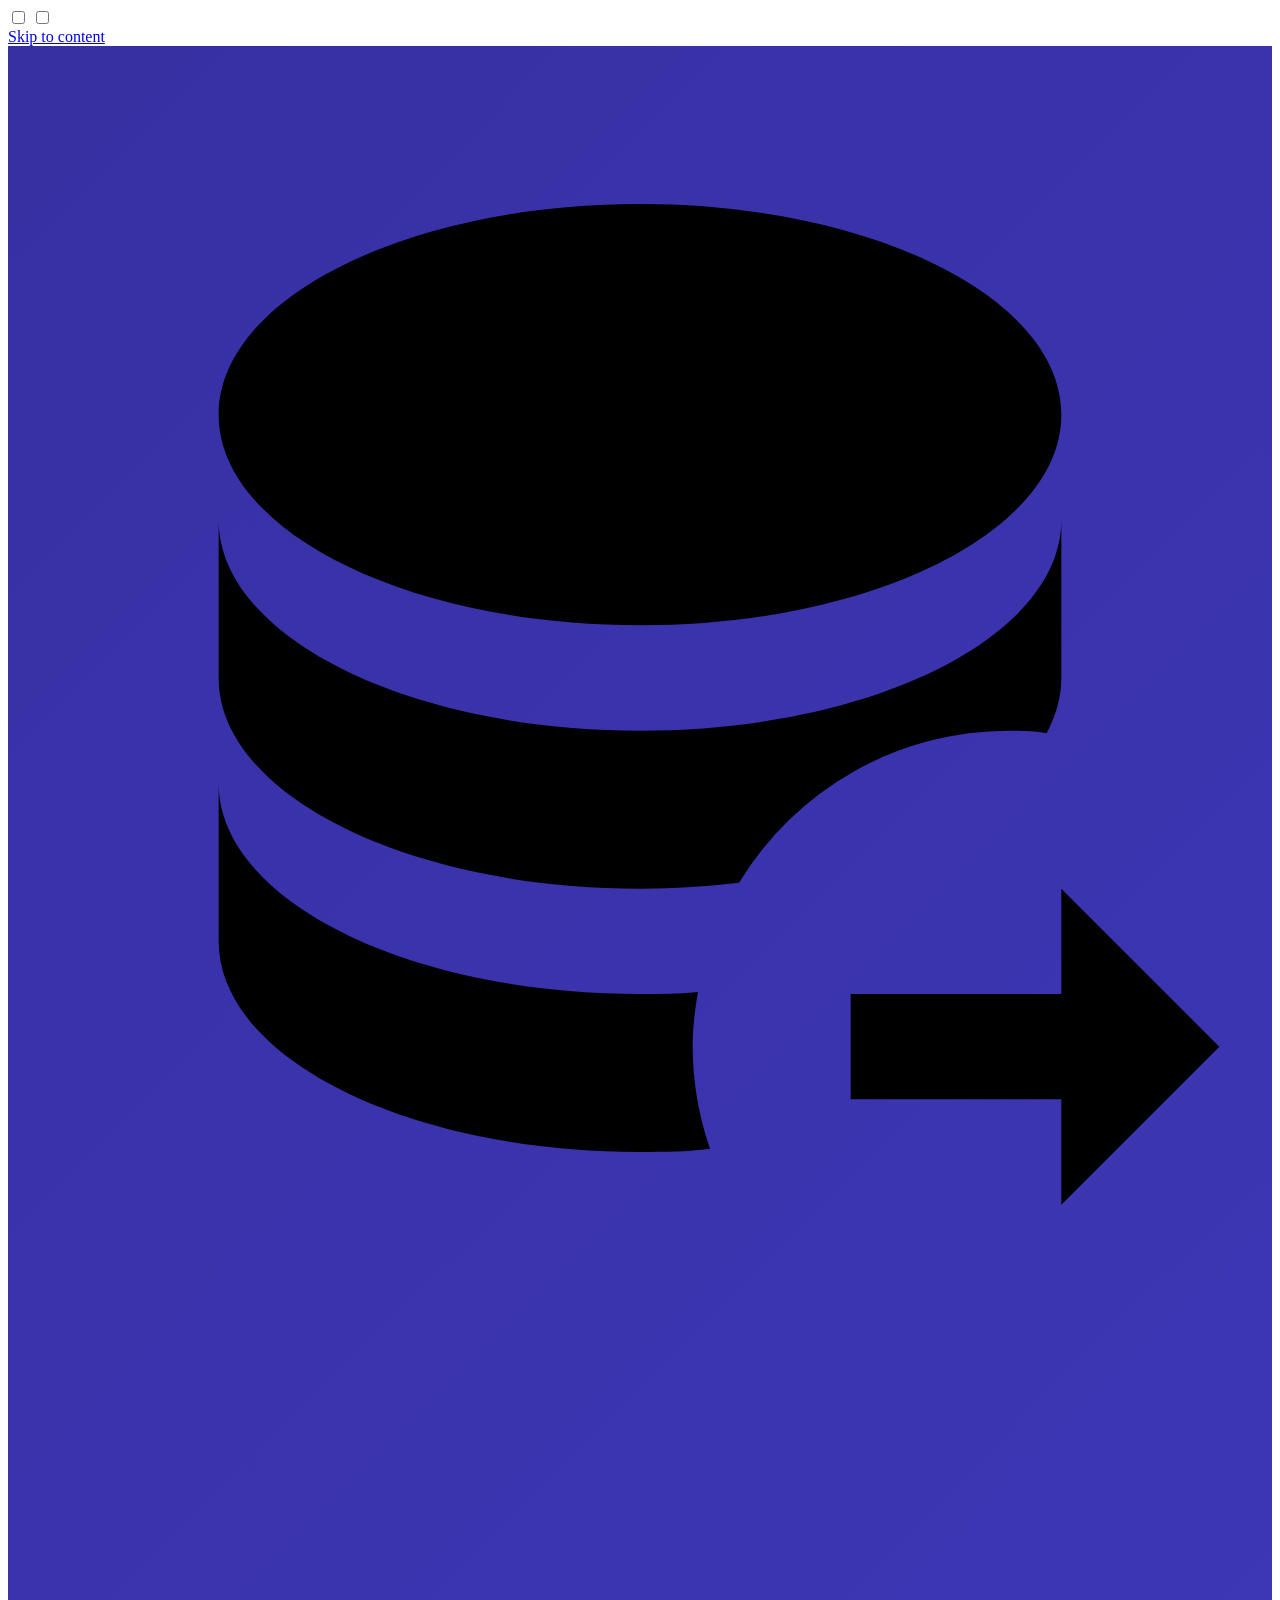
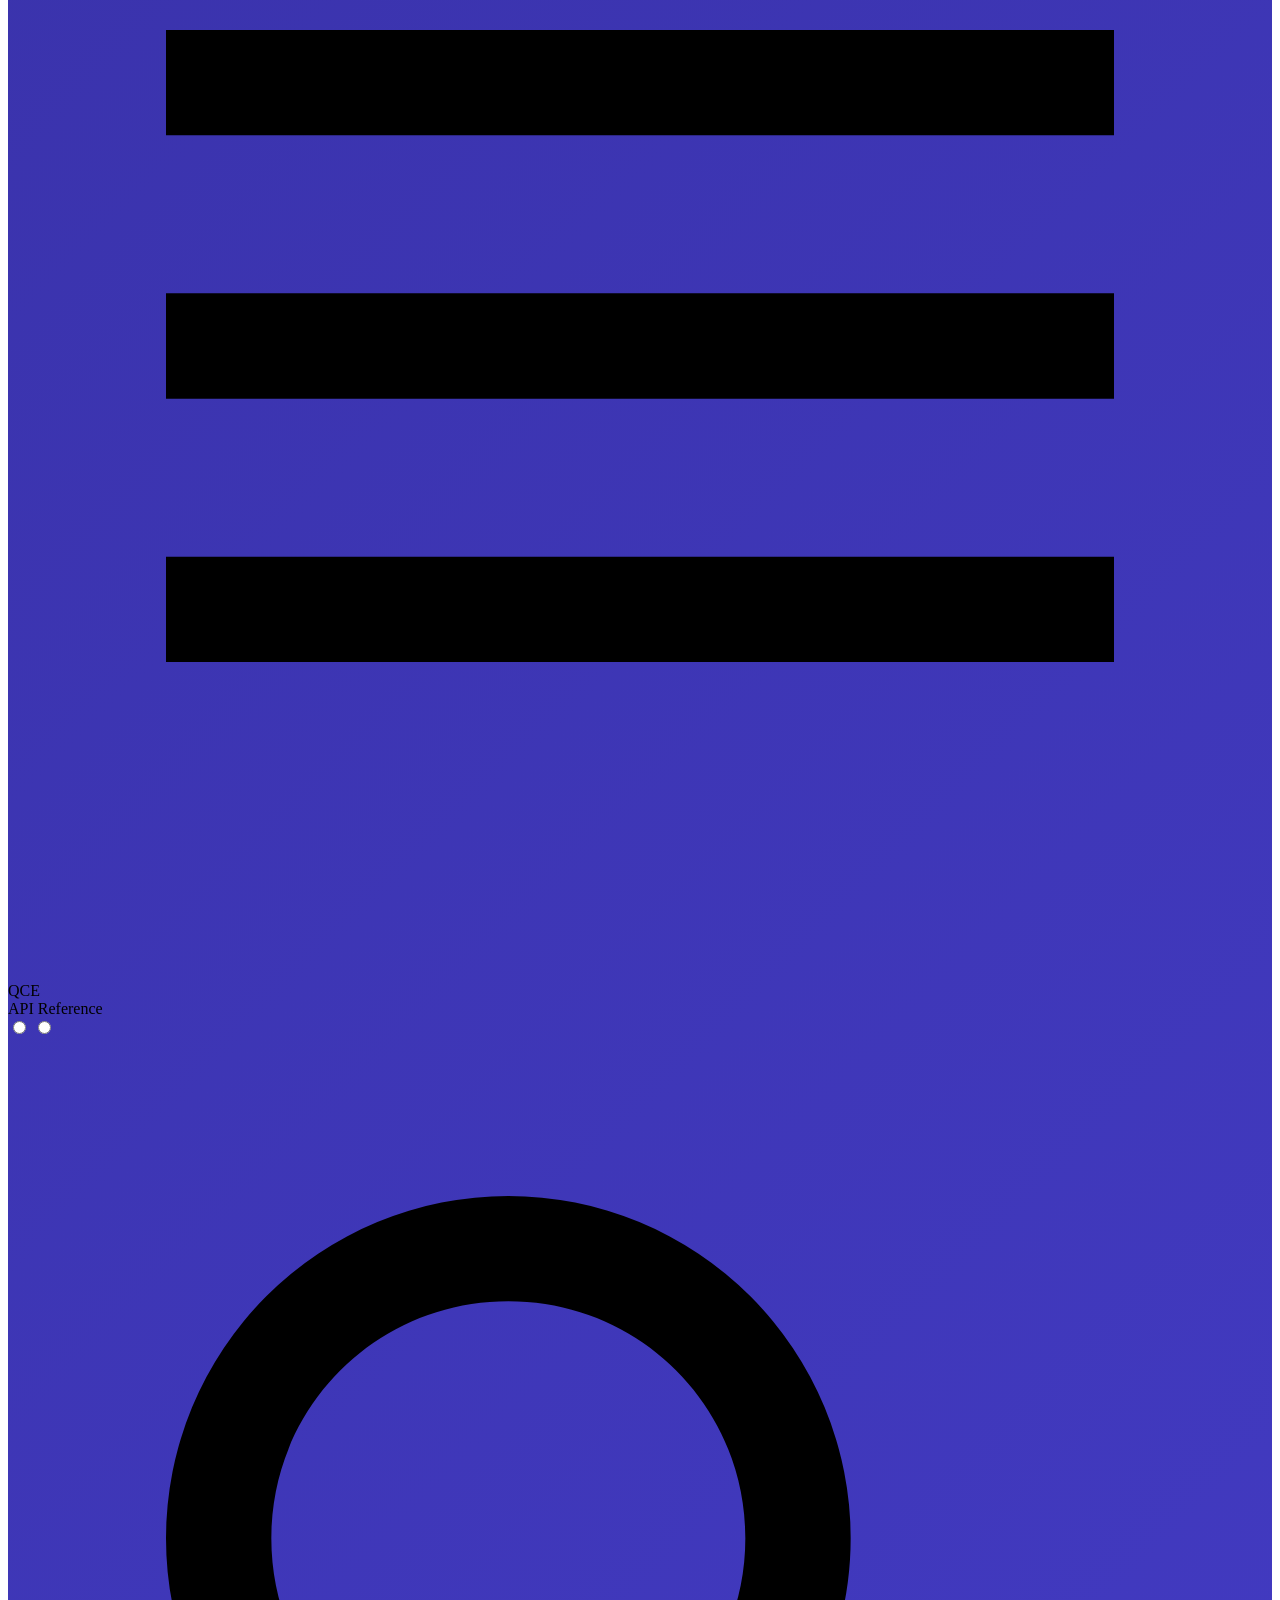
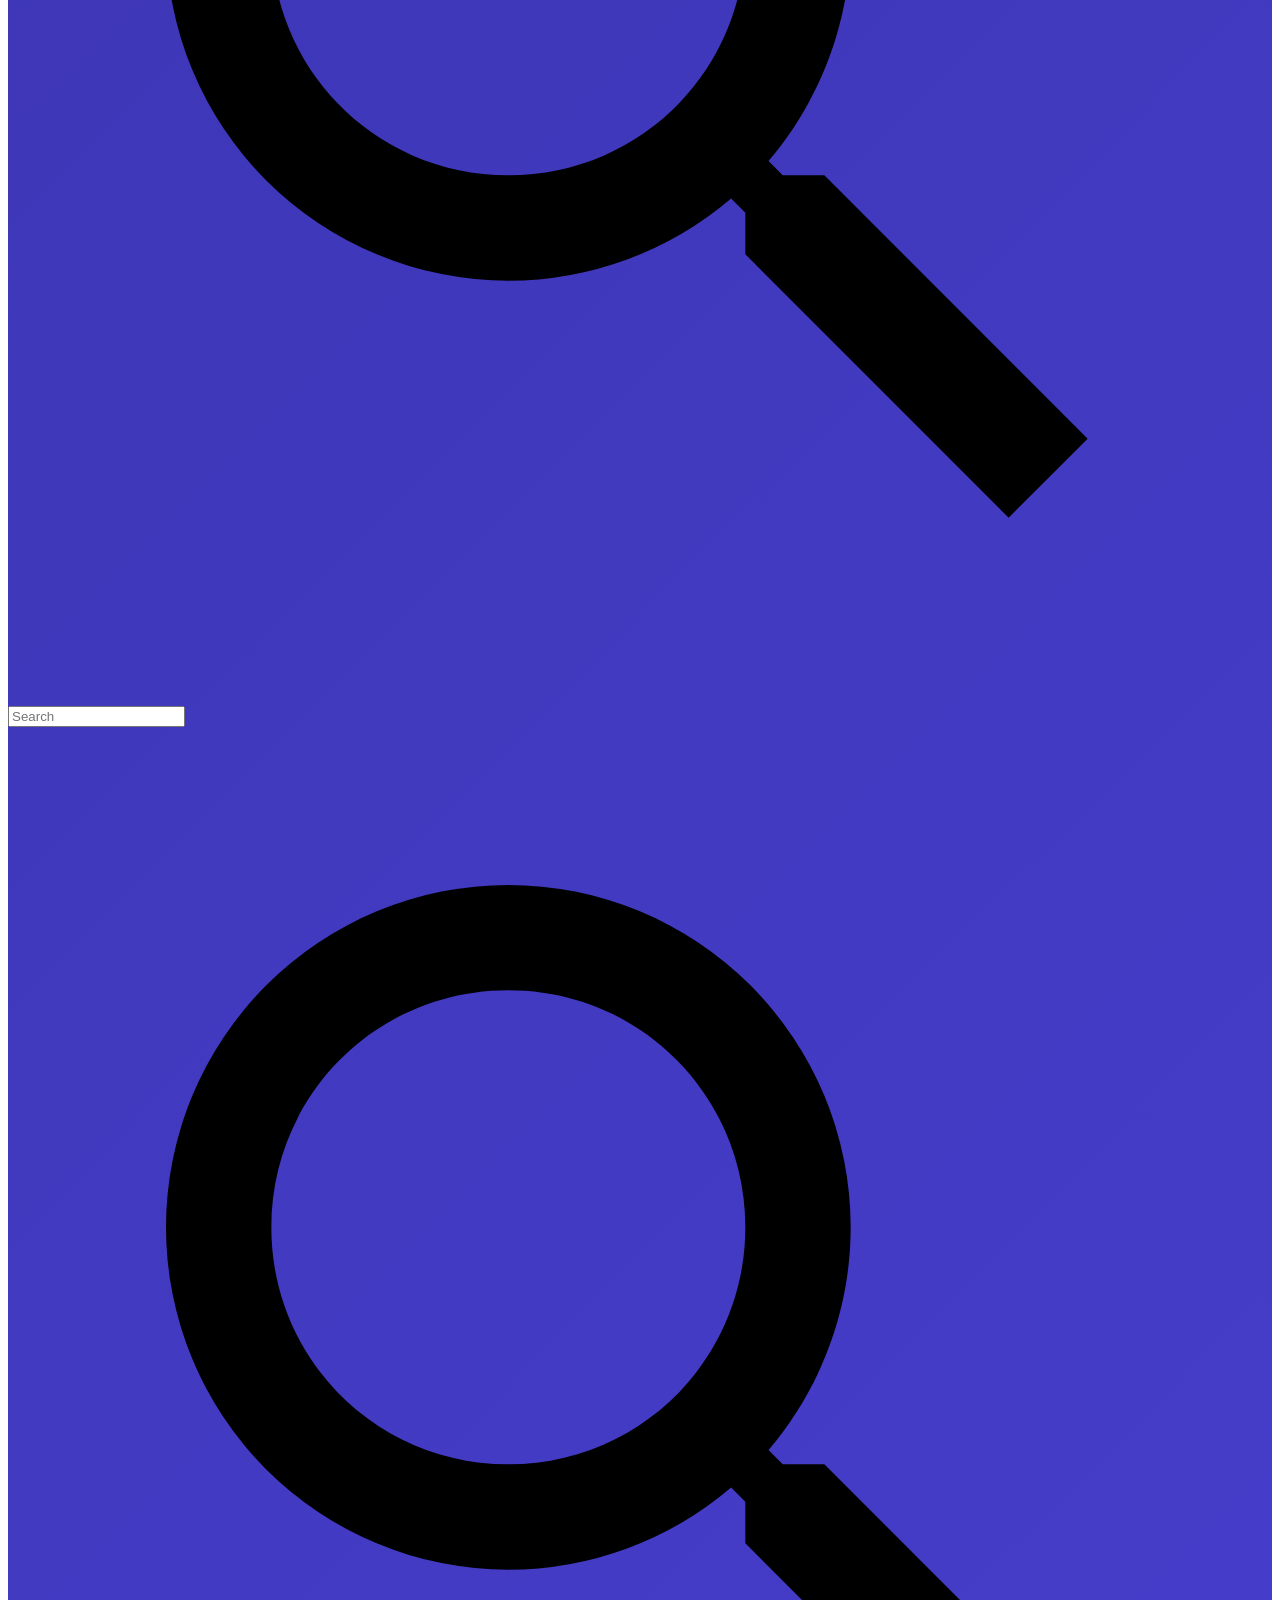
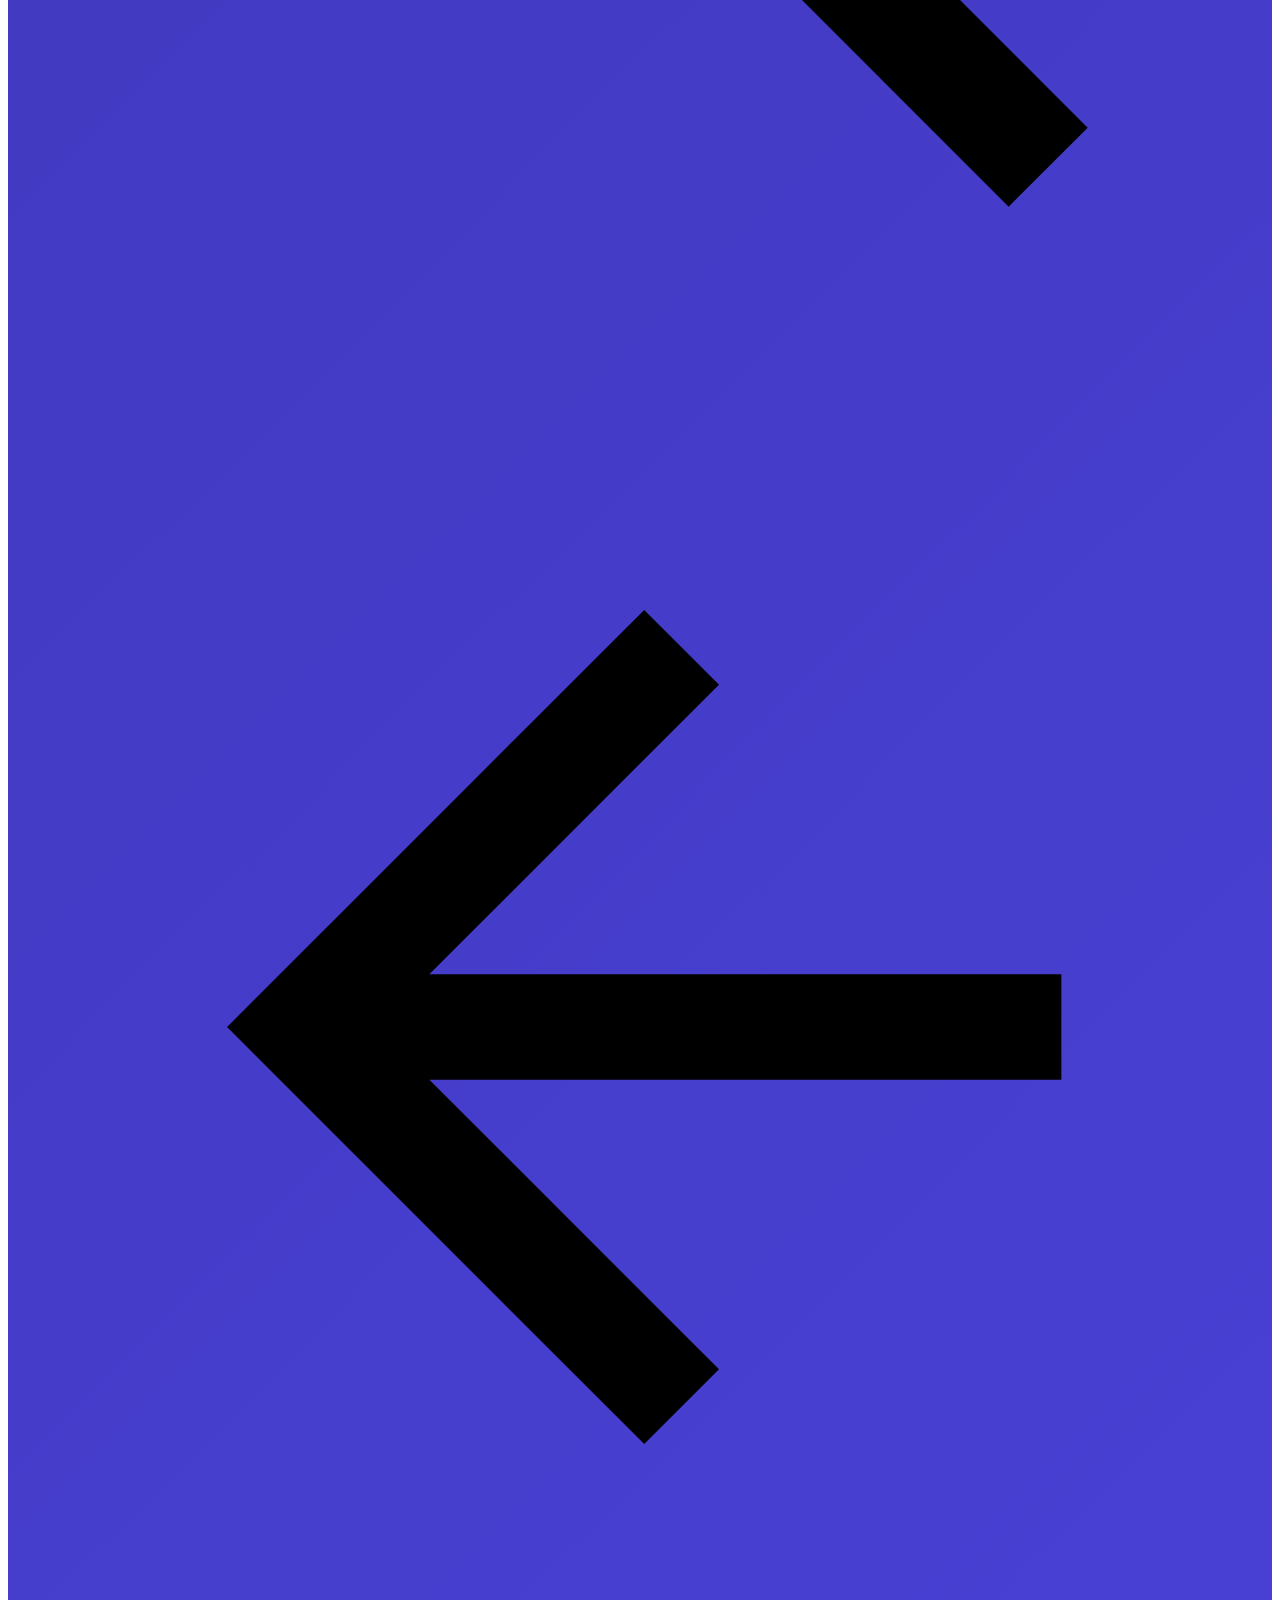
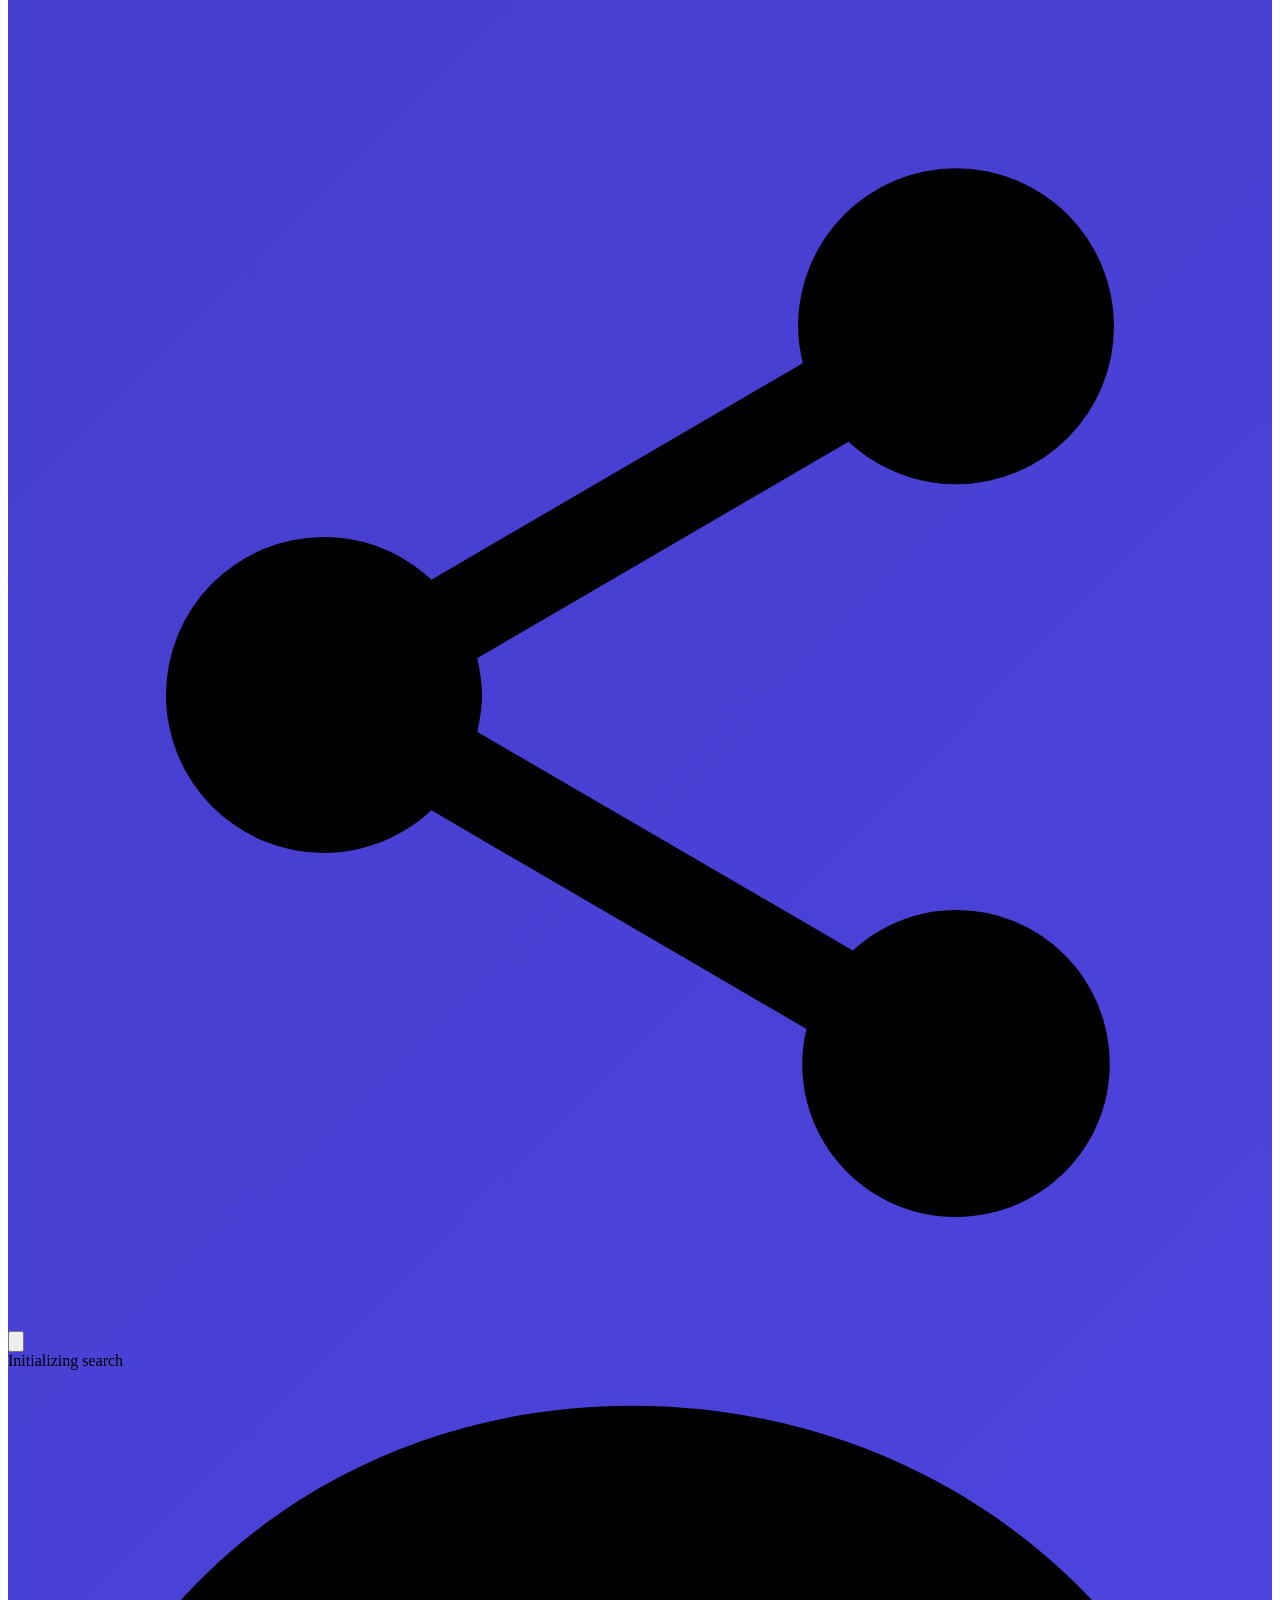
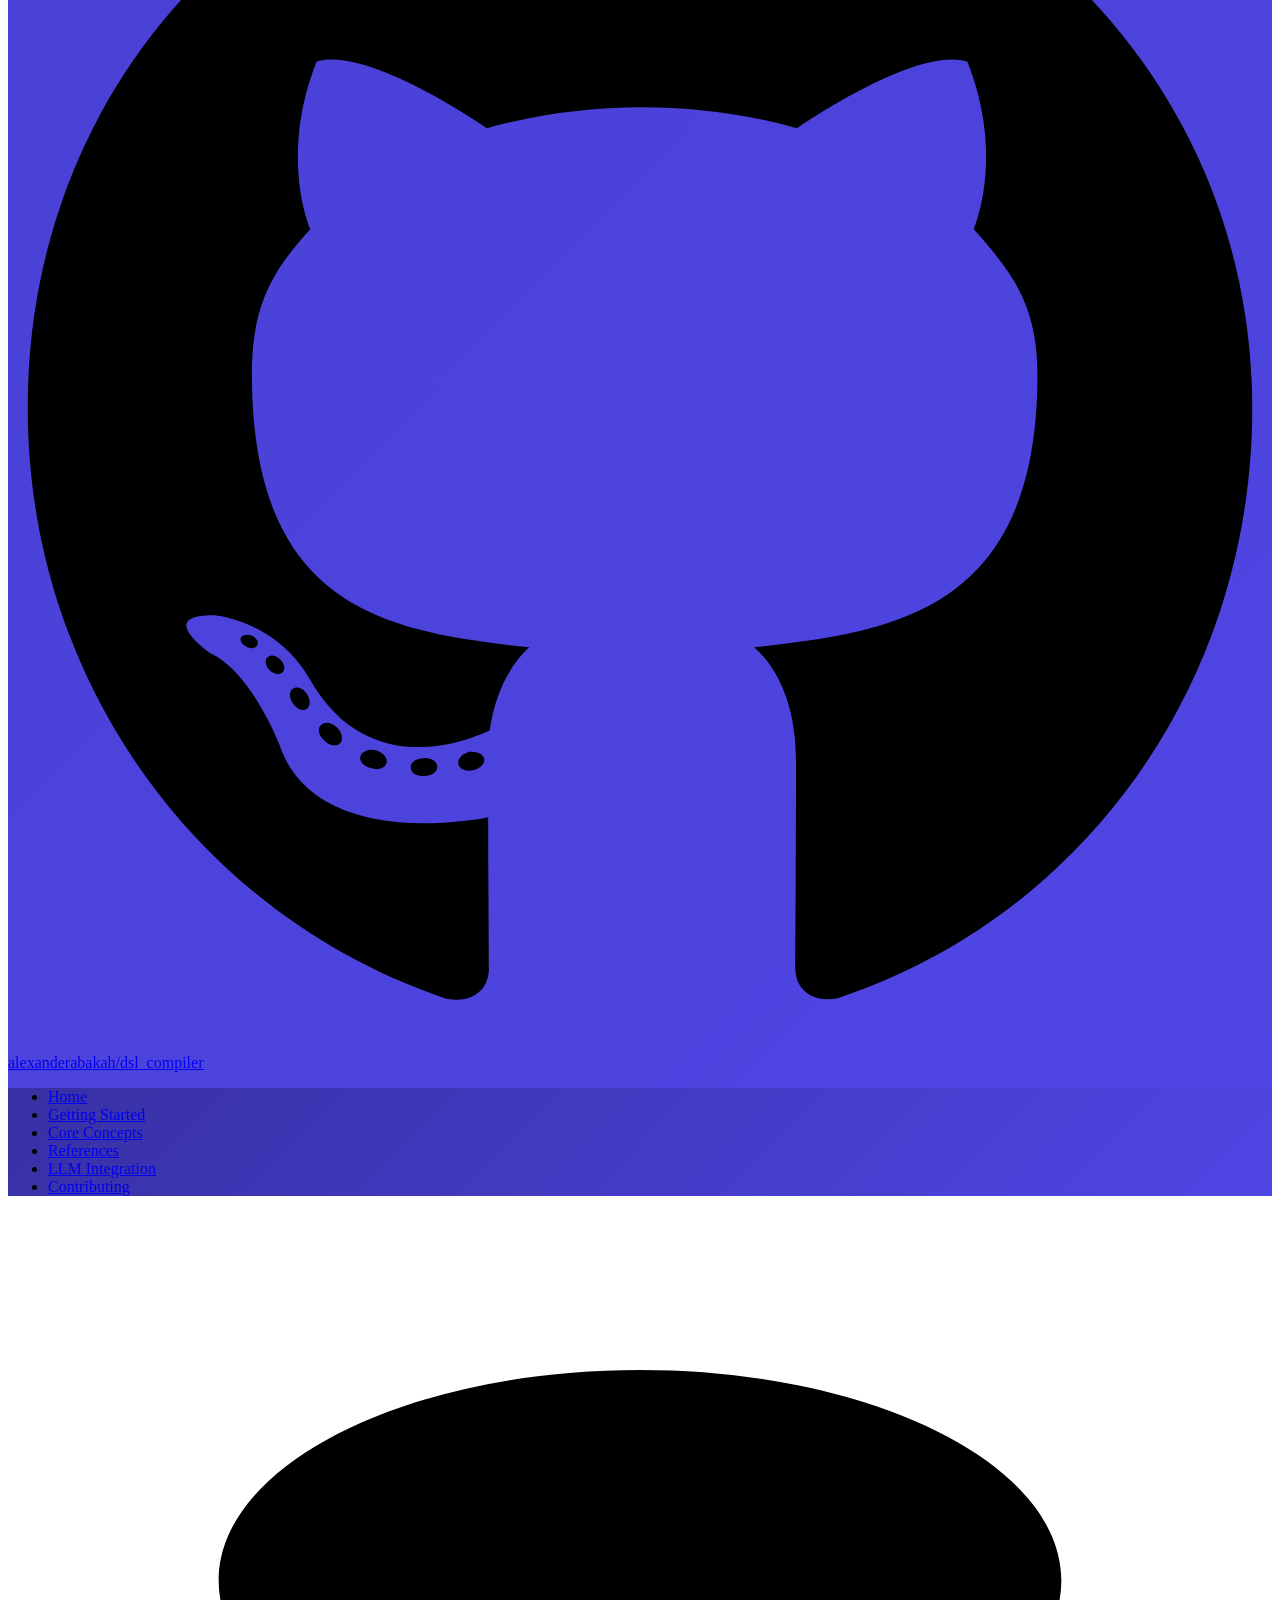
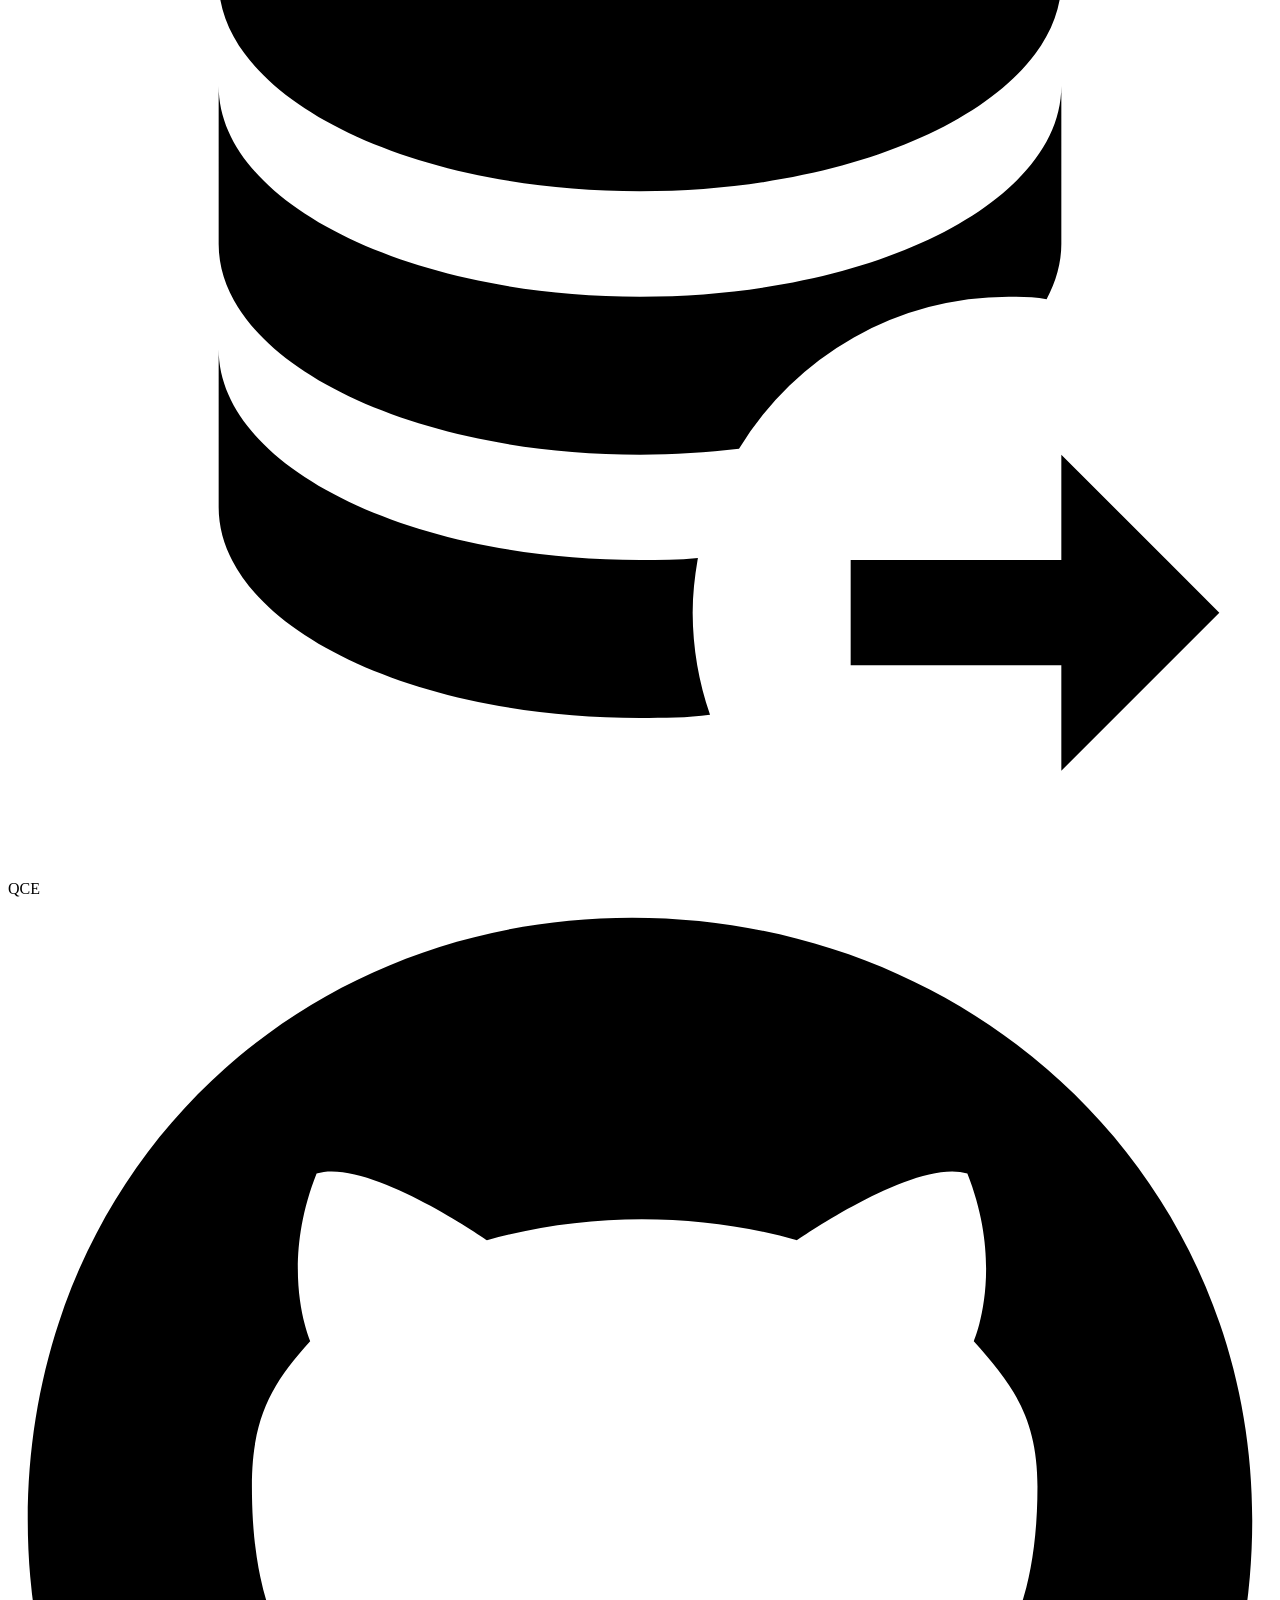
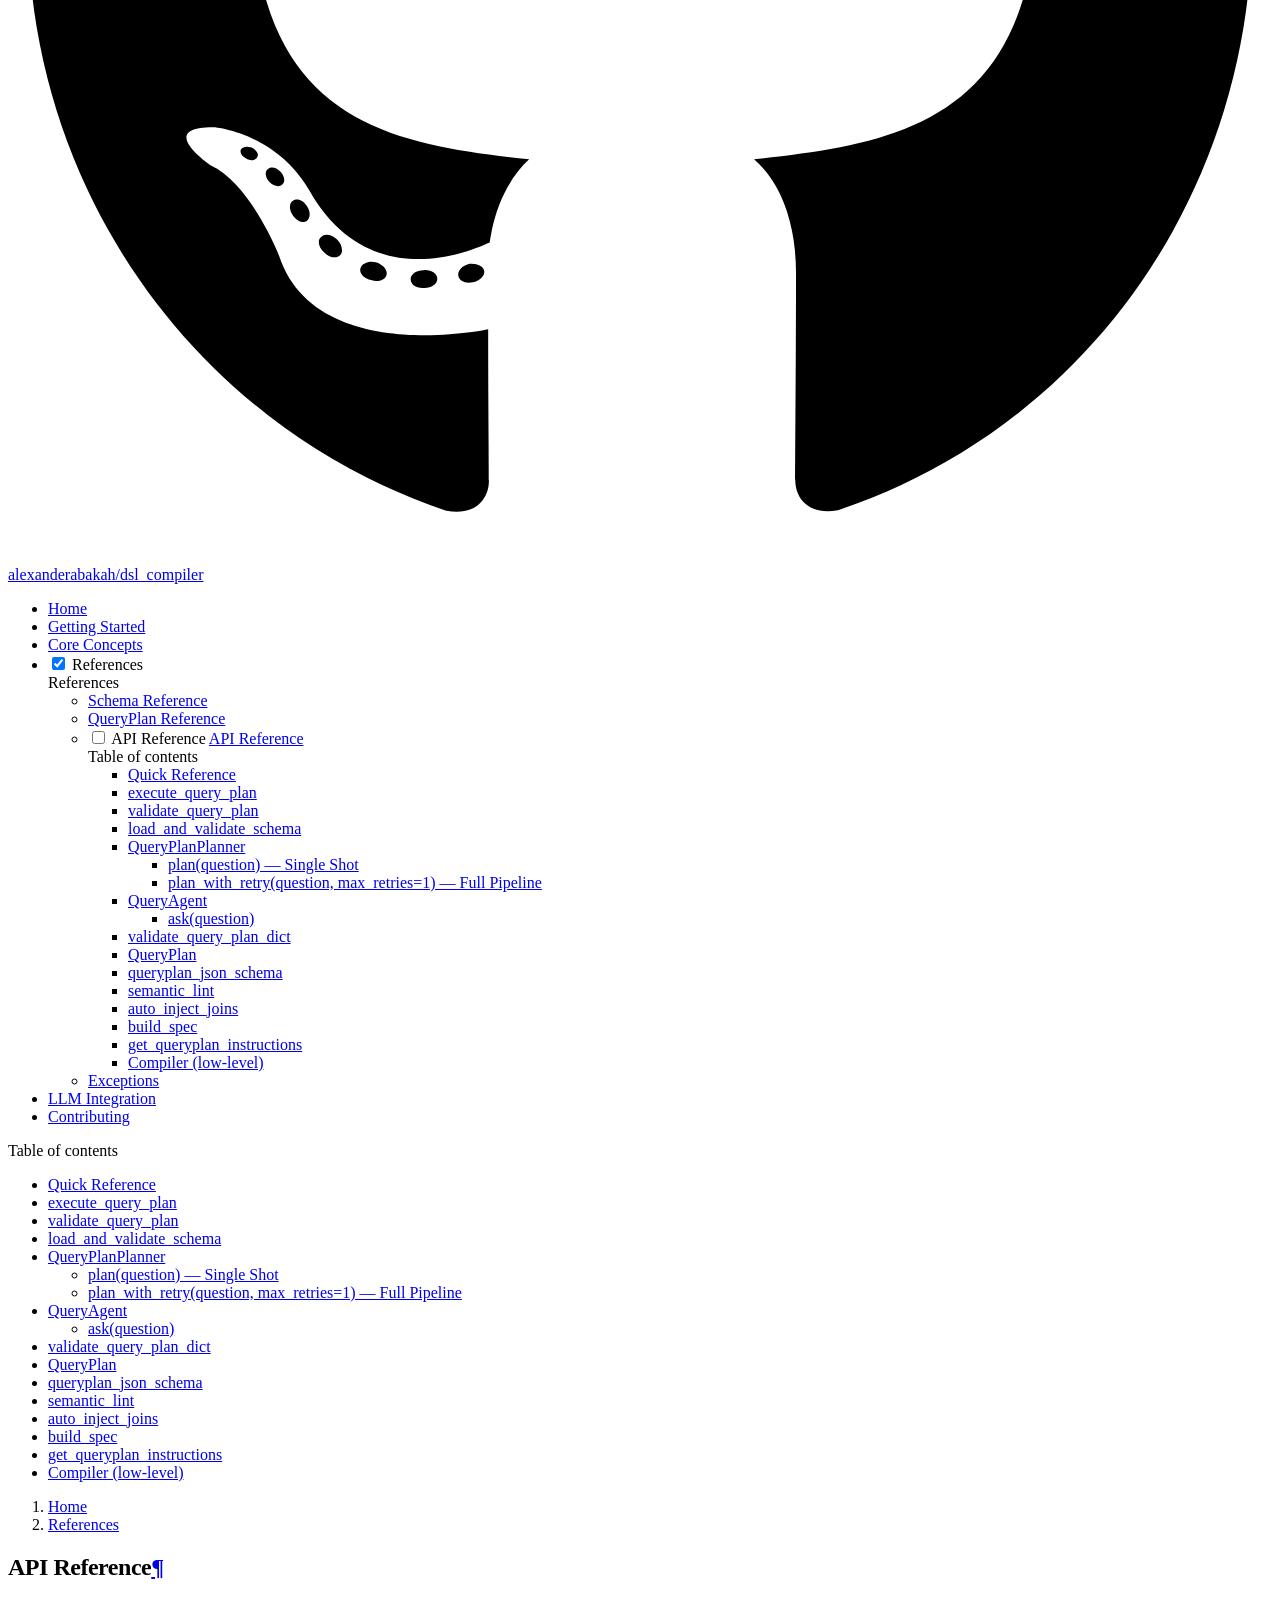
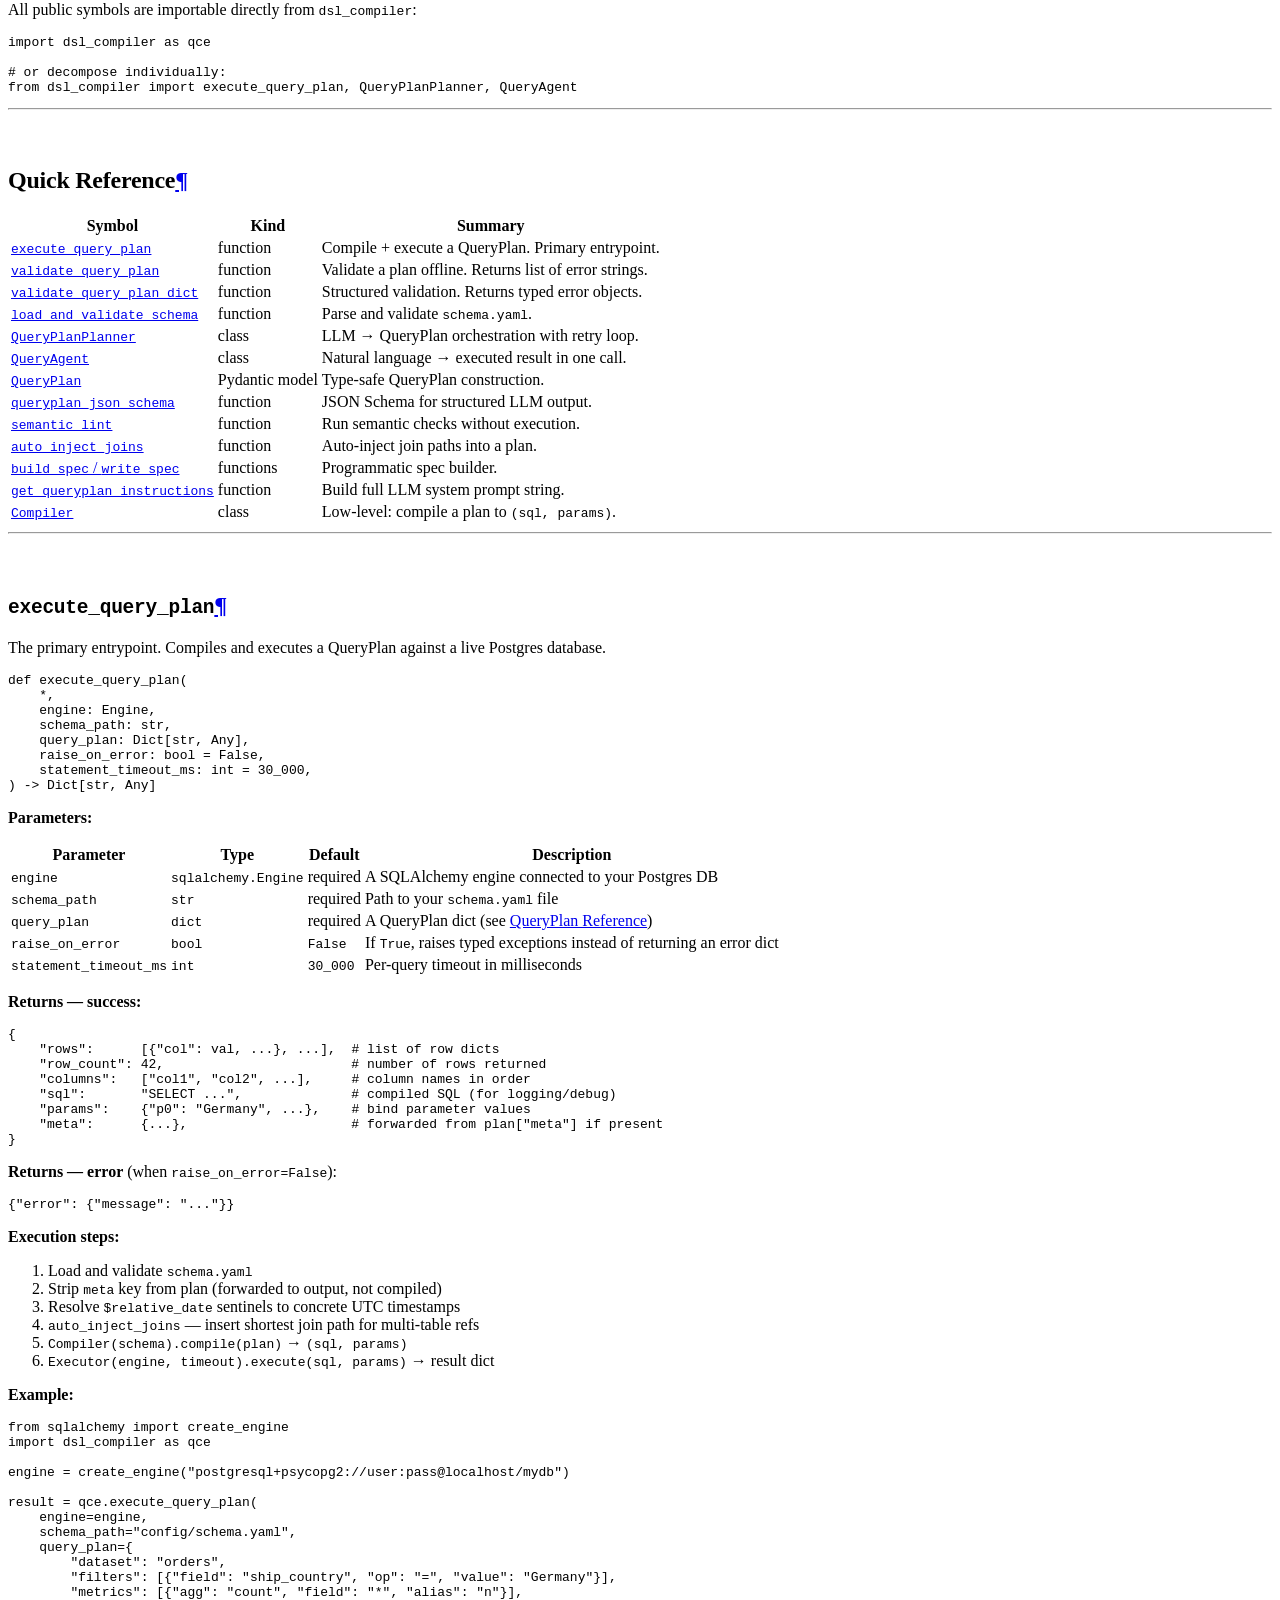
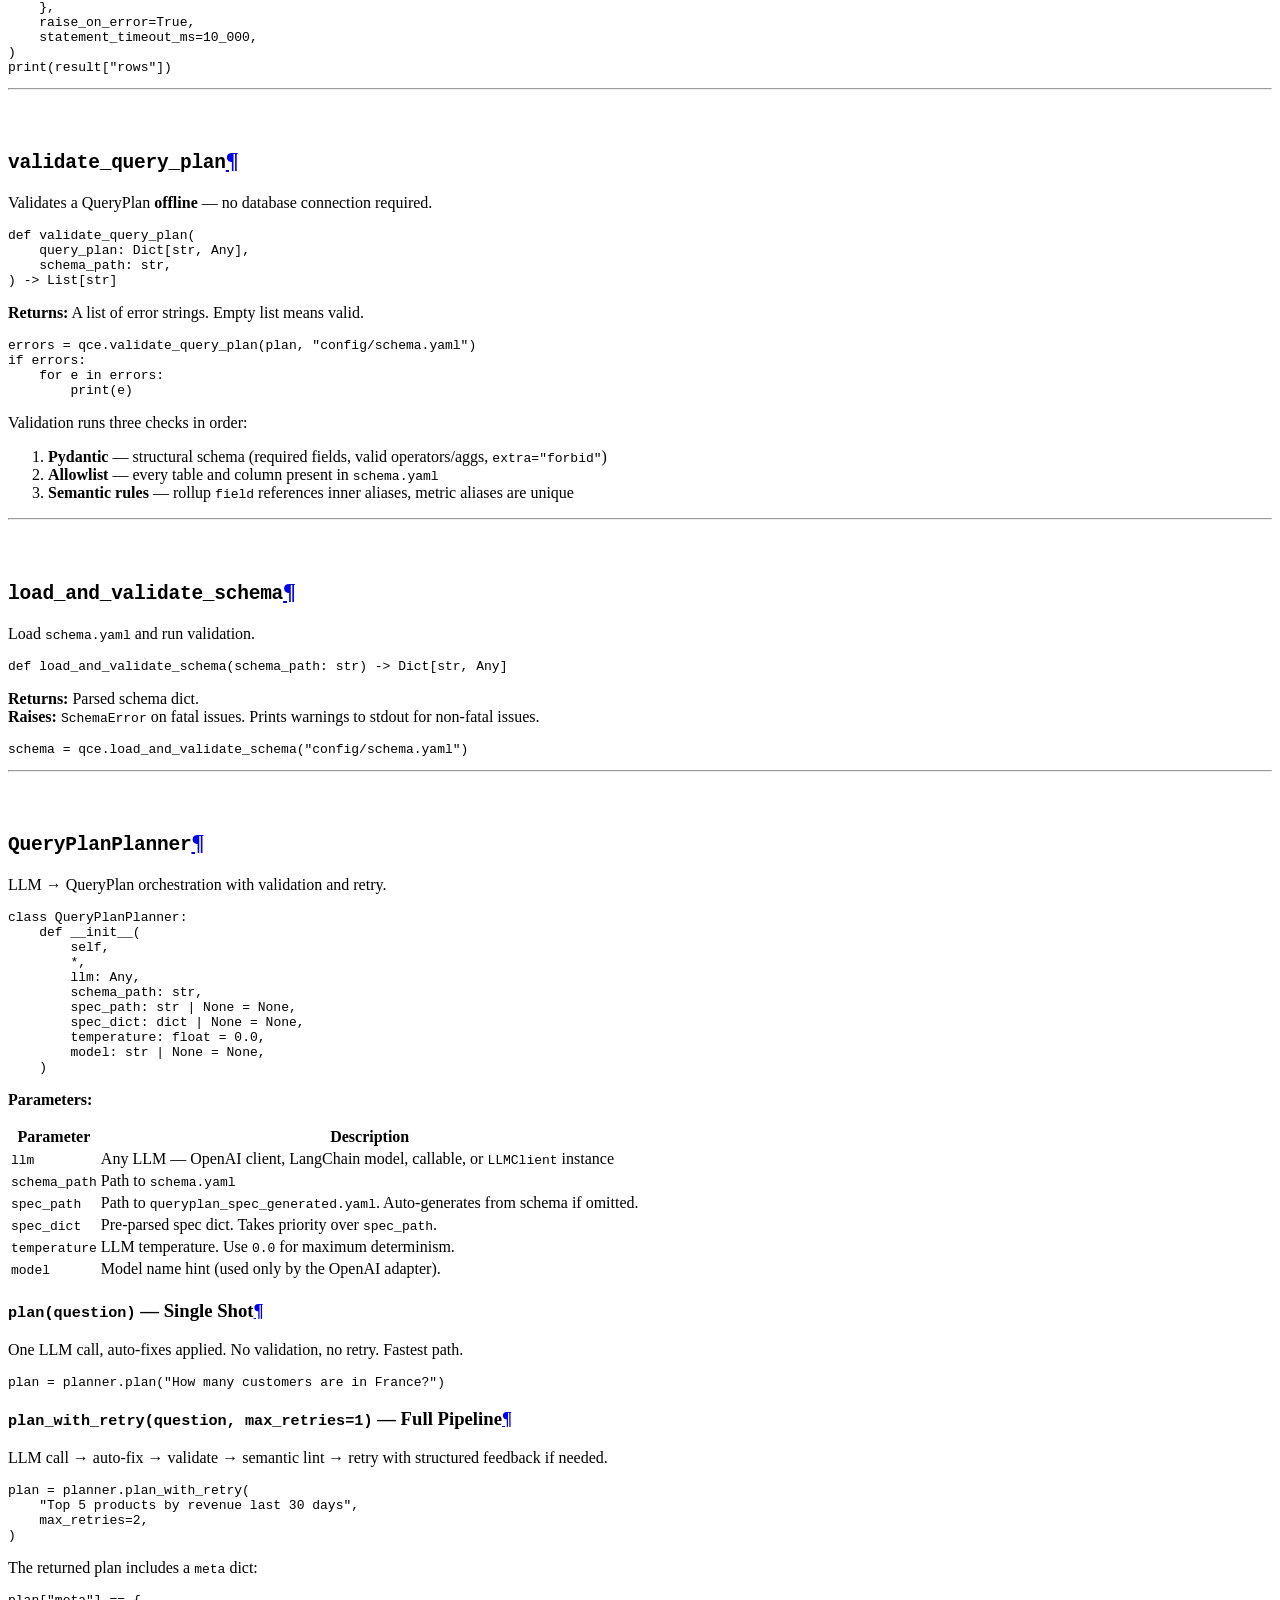
==== site/api-reference/index.html @ 9ea0f652 "added documentation" ====
<!doctype html>
<html lang="en" class="no-js">
  <head>
    
      <meta charset="utf-8">
      <meta name="viewport" content="width=device-width,initial-scale=1">
      
        <meta name="description" content="Deterministic, schema-validated JSON → SQL for Postgres. Ship LLM-powered data features without ever letting an LLM write raw SQL.">
      
      
        <meta name="author" content="Alexander Abakah">
      
      
        <link rel="canonical" href="https://alexanderabakah.github.io/dsl_compiler/api-reference/">
      
      
        <link rel="prev" href="../query-plan-reference/">
      
      
        <link rel="next" href="../exceptions/">
      
      
        
      
      
      <link rel="icon" href="../assets/favicon.png">
      <meta name="generator" content="mkdocs-1.6.1, mkdocs-material-9.7.6">
    
    
      
        <title>API Reference - QCE</title>
      
    
    
      <link rel="stylesheet" href="../assets/stylesheets/main.484c7ddc.min.css">
      
        
        <link rel="stylesheet" href="../assets/stylesheets/palette.ab4e12ef.min.css">
      
      


    
    
      
    
    
      
        
        
        <link rel="preconnect" href="https://fonts.gstatic.com" crossorigin>
        <link rel="stylesheet" href="https://fonts.googleapis.com/css?family=Inter:300,300i,400,400i,700,700i%7CJetBrains+Mono:400,400i,700,700i&display=fallback">
        <style>:root{--md-text-font:"Inter";--md-code-font:"JetBrains Mono"}</style>
      
    
    
      <link rel="stylesheet" href="../stylesheets/extra.css">
    
    <script>__md_scope=new URL("..",location),__md_hash=e=>[...e].reduce(((e,_)=>(e<<5)-e+_.charCodeAt(0)),0),__md_get=(e,_=localStorage,t=__md_scope)=>JSON.parse(_.getItem(t.pathname+"."+e)),__md_set=(e,_,t=localStorage,a=__md_scope)=>{try{t.setItem(a.pathname+"."+e,JSON.stringify(_))}catch(e){}}</script>
    
      
  


    
    
  </head>
  
  
    
    
      
    
    
    
    
    <body dir="ltr" data-md-color-scheme="default" data-md-color-primary="custom" data-md-color-accent="custom">
  
    
    <input class="md-toggle" data-md-toggle="drawer" type="checkbox" id="__drawer" autocomplete="off">
    <input class="md-toggle" data-md-toggle="search" type="checkbox" id="__search" autocomplete="off">
    <label class="md-overlay" for="__drawer"></label>
    <div data-md-component="skip">
      
        
        <a href="#api-reference" class="md-skip">
          Skip to content
        </a>
      
    </div>
    <div data-md-component="announce">
      
    </div>
    
      <div data-md-color-scheme="default" data-md-component="outdated" hidden>
        
      </div>
    
    
      

  

<header class="md-header md-header--shadow md-header--lifted" data-md-component="header">
  <nav class="md-header__inner md-grid" aria-label="Header">
    <a href=".." title="QCE" class="md-header__button md-logo" aria-label="QCE" data-md-component="logo">
      
  
  <svg xmlns="http://www.w3.org/2000/svg" viewBox="0 0 24 24"><path d="M4 7c0-2.21 3.58-4 8-4s8 1.79 8 4-3.58 4-8 4-8-1.79-8-4m15.72 6.05c.18-.34.28-.69.28-1.05V9c0 2.21-3.58 4-8 4s-8-1.79-8-4v3c0 2.21 3.58 4 8 4 .65 0 1.28-.04 1.88-.11A5.99 5.99 0 0 1 19 13c.24 0 .5 0 .72.05m-6.62 4.91c-.36.04-.73.04-1.1.04-4.42 0-8-1.79-8-4v3c0 2.21 3.58 4 8 4 .46 0 .9 0 1.33-.06A6 6 0 0 1 13 19c0-.36.04-.7.1-1.04M23 19l-3-3v2h-4v2h4v2z"/></svg>

    </a>
    <label class="md-header__button md-icon" for="__drawer">
      
      <svg xmlns="http://www.w3.org/2000/svg" viewBox="0 0 24 24"><path d="M3 6h18v2H3zm0 5h18v2H3zm0 5h18v2H3z"/></svg>
    </label>
    <div class="md-header__title" data-md-component="header-title">
      <div class="md-header__ellipsis">
        <div class="md-header__topic">
          <span class="md-ellipsis">
            QCE
          </span>
        </div>
        <div class="md-header__topic" data-md-component="header-topic">
          <span class="md-ellipsis">
            
              API Reference
            
          </span>
        </div>
      </div>
    </div>
    
      
        <form class="md-header__option" data-md-component="palette">
  
    
    
    
    <input class="md-option" data-md-color-media="" data-md-color-scheme="default" data-md-color-primary="custom" data-md-color-accent="custom"  aria-label="Switch to dark mode"  type="radio" name="__palette" id="__palette_0">
    
      <label class="md-header__button md-icon" title="Switch to dark mode" for="__palette_1" hidden>
        <svg xmlns="http://www.w3.org/2000/svg" viewBox="0 0 24 24"><path d="m17.75 4.09-2.53 1.94.91 3.06-2.63-1.81-2.63 1.81.91-3.06-2.53-1.94L12.44 4l1.06-3 1.06 3zm3.5 6.91-1.64 1.25.59 1.98-1.7-1.17-1.7 1.17.59-1.98L15.75 11l2.06-.05L18.5 9l.69 1.95zm-2.28 4.95c.83-.08 1.72 1.1 1.19 1.85-.32.45-.66.87-1.08 1.27C15.17 23 8.84 23 4.94 19.07c-3.91-3.9-3.91-10.24 0-14.14.4-.4.82-.76 1.27-1.08.75-.53 1.93.36 1.85 1.19-.27 2.86.69 5.83 2.89 8.02a9.96 9.96 0 0 0 8.02 2.89m-1.64 2.02a12.08 12.08 0 0 1-7.8-3.47c-2.17-2.19-3.33-5-3.49-7.82-2.81 3.14-2.7 7.96.31 10.98 3.02 3.01 7.84 3.12 10.98.31"/></svg>
      </label>
    
  
    
    
    
    <input class="md-option" data-md-color-media="" data-md-color-scheme="slate" data-md-color-primary="custom" data-md-color-accent="custom"  aria-label="Switch to light mode"  type="radio" name="__palette" id="__palette_1">
    
      <label class="md-header__button md-icon" title="Switch to light mode" for="__palette_0" hidden>
        <svg xmlns="http://www.w3.org/2000/svg" viewBox="0 0 24 24"><path d="M12 7a5 5 0 0 1 5 5 5 5 0 0 1-5 5 5 5 0 0 1-5-5 5 5 0 0 1 5-5m0 2a3 3 0 0 0-3 3 3 3 0 0 0 3 3 3 3 0 0 0 3-3 3 3 0 0 0-3-3m0-7 2.39 3.42C13.65 5.15 12.84 5 12 5s-1.65.15-2.39.42zM3.34 7l4.16-.35A7.2 7.2 0 0 0 5.94 8.5c-.44.74-.69 1.5-.83 2.29zm.02 10 1.76-3.77a7.131 7.131 0 0 0 2.38 4.14zM20.65 7l-1.77 3.79a7.02 7.02 0 0 0-2.38-4.15zm-.01 10-4.14.36c.59-.51 1.12-1.14 1.54-1.86.42-.73.69-1.5.83-2.29zM12 22l-2.41-3.44c.74.27 1.55.44 2.41.44.82 0 1.63-.17 2.37-.44z"/></svg>
      </label>
    
  
</form>
      
    
    
      <script>var palette=__md_get("__palette");if(palette&&palette.color){if("(prefers-color-scheme)"===palette.color.media){var media=matchMedia("(prefers-color-scheme: light)"),input=document.querySelector(media.matches?"[data-md-color-media='(prefers-color-scheme: light)']":"[data-md-color-media='(prefers-color-scheme: dark)']");palette.color.media=input.getAttribute("data-md-color-media"),palette.color.scheme=input.getAttribute("data-md-color-scheme"),palette.color.primary=input.getAttribute("data-md-color-primary"),palette.color.accent=input.getAttribute("data-md-color-accent")}for(var[key,value]of Object.entries(palette.color))document.body.setAttribute("data-md-color-"+key,value)}</script>
    
    
    
      
      
        <label class="md-header__button md-icon" for="__search">
          
          <svg xmlns="http://www.w3.org/2000/svg" viewBox="0 0 24 24"><path d="M9.5 3A6.5 6.5 0 0 1 16 9.5c0 1.61-.59 3.09-1.56 4.23l.27.27h.79l5 5-1.5 1.5-5-5v-.79l-.27-.27A6.52 6.52 0 0 1 9.5 16 6.5 6.5 0 0 1 3 9.5 6.5 6.5 0 0 1 9.5 3m0 2C7 5 5 7 5 9.5S7 14 9.5 14 14 12 14 9.5 12 5 9.5 5"/></svg>
        </label>
        <div class="md-search" data-md-component="search" role="dialog">
  <label class="md-search__overlay" for="__search"></label>
  <div class="md-search__inner" role="search">
    <form class="md-search__form" name="search">
      <input type="text" class="md-search__input" name="query" aria-label="Search" placeholder="Search" autocapitalize="off" autocorrect="off" autocomplete="off" spellcheck="false" data-md-component="search-query" required>
      <label class="md-search__icon md-icon" for="__search">
        
        <svg xmlns="http://www.w3.org/2000/svg" viewBox="0 0 24 24"><path d="M9.5 3A6.5 6.5 0 0 1 16 9.5c0 1.61-.59 3.09-1.56 4.23l.27.27h.79l5 5-1.5 1.5-5-5v-.79l-.27-.27A6.52 6.52 0 0 1 9.5 16 6.5 6.5 0 0 1 3 9.5 6.5 6.5 0 0 1 9.5 3m0 2C7 5 5 7 5 9.5S7 14 9.5 14 14 12 14 9.5 12 5 9.5 5"/></svg>
        
        <svg xmlns="http://www.w3.org/2000/svg" viewBox="0 0 24 24"><path d="M20 11v2H8l5.5 5.5-1.42 1.42L4.16 12l7.92-7.92L13.5 5.5 8 11z"/></svg>
      </label>
      <nav class="md-search__options" aria-label="Search">
        
          <a href="javascript:void(0)" class="md-search__icon md-icon" title="Share" aria-label="Share" data-clipboard data-clipboard-text="" data-md-component="search-share" tabindex="-1">
            
            <svg xmlns="http://www.w3.org/2000/svg" viewBox="0 0 24 24"><path d="M18 16.08c-.76 0-1.44.3-1.96.77L8.91 12.7c.05-.23.09-.46.09-.7s-.04-.47-.09-.7l7.05-4.11c.54.5 1.25.81 2.04.81a3 3 0 0 0 3-3 3 3 0 0 0-3-3 3 3 0 0 0-3 3c0 .24.04.47.09.7L8.04 9.81C7.5 9.31 6.79 9 6 9a3 3 0 0 0-3 3 3 3 0 0 0 3 3c.79 0 1.5-.31 2.04-.81l7.12 4.15c-.05.21-.08.43-.08.66 0 1.61 1.31 2.91 2.92 2.91s2.92-1.3 2.92-2.91A2.92 2.92 0 0 0 18 16.08"/></svg>
          </a>
        
        <button type="reset" class="md-search__icon md-icon" title="Clear" aria-label="Clear" tabindex="-1">
          
          <svg xmlns="http://www.w3.org/2000/svg" viewBox="0 0 24 24"><path d="M19 6.41 17.59 5 12 10.59 6.41 5 5 6.41 10.59 12 5 17.59 6.41 19 12 13.41 17.59 19 19 17.59 13.41 12z"/></svg>
        </button>
      </nav>
      
        <div class="md-search__suggest" data-md-component="search-suggest"></div>
      
    </form>
    <div class="md-search__output">
      <div class="md-search__scrollwrap" tabindex="0" data-md-scrollfix>
        <div class="md-search-result" data-md-component="search-result">
          <div class="md-search-result__meta">
            Initializing search
          </div>
          <ol class="md-search-result__list" role="presentation"></ol>
        </div>
      </div>
    </div>
  </div>
</div>
      
    
    
      <div class="md-header__source">
        <a href="https://github.com/alexanderabakah/dsl_compiler" title="Go to repository" class="md-source" data-md-component="source">
  <div class="md-source__icon md-icon">
    
    <svg xmlns="http://www.w3.org/2000/svg" viewBox="0 0 512 512"><!--! Font Awesome Free 7.1.0 by @fontawesome - https://fontawesome.com License - https://fontawesome.com/license/free (Icons: CC BY 4.0, Fonts: SIL OFL 1.1, Code: MIT License) Copyright 2025 Fonticons, Inc.--><path d="M173.9 397.4c0 2-2.3 3.6-5.2 3.6-3.3.3-5.6-1.3-5.6-3.6 0-2 2.3-3.6 5.2-3.6 3-.3 5.6 1.3 5.6 3.6m-31.1-4.5c-.7 2 1.3 4.3 4.3 4.9 2.6 1 5.6 0 6.2-2s-1.3-4.3-4.3-5.2c-2.6-.7-5.5.3-6.2 2.3m44.2-1.7c-2.9.7-4.9 2.6-4.6 4.9.3 2 2.9 3.3 5.9 2.6 2.9-.7 4.9-2.6 4.6-4.6-.3-1.9-3-3.2-5.9-2.9M252.8 8C114.1 8 8 113.3 8 252c0 110.9 69.8 205.8 169.5 239.2 12.8 2.3 17.3-5.6 17.3-12.1 0-6.2-.3-40.4-.3-61.4 0 0-70 15-84.7-29.8 0 0-11.4-29.1-27.8-36.6 0 0-22.9-15.7 1.6-15.4 0 0 24.9 2 38.6 25.8 21.9 38.6 58.6 27.5 72.9 20.9 2.3-16 8.8-27.1 16-33.7-55.9-6.2-112.3-14.3-112.3-110.5 0-27.5 7.6-41.3 23.6-58.9-2.6-6.5-11.1-33.3 2.6-67.9 20.9-6.5 69 27 69 27 20-5.6 41.5-8.5 62.8-8.5s42.8 2.9 62.8 8.5c0 0 48.1-33.6 69-27 13.7 34.7 5.2 61.4 2.6 67.9 16 17.7 25.8 31.5 25.8 58.9 0 96.5-58.9 104.2-114.8 110.5 9.2 7.9 17 22.9 17 46.4 0 33.7-.3 75.4-.3 83.6 0 6.5 4.6 14.4 17.3 12.1C436.2 457.8 504 362.9 504 252 504 113.3 391.5 8 252.8 8M105.2 352.9c-1.3 1-1 3.3.7 5.2 1.6 1.6 3.9 2.3 5.2 1 1.3-1 1-3.3-.7-5.2-1.6-1.6-3.9-2.3-5.2-1m-10.8-8.1c-.7 1.3.3 2.9 2.3 3.9 1.6 1 3.6.7 4.3-.7.7-1.3-.3-2.9-2.3-3.9-2-.6-3.6-.3-4.3.7m32.4 35.6c-1.6 1.3-1 4.3 1.3 6.2 2.3 2.3 5.2 2.6 6.5 1 1.3-1.3.7-4.3-1.3-6.2-2.2-2.3-5.2-2.6-6.5-1m-11.4-14.7c-1.6 1-1.6 3.6 0 5.9s4.3 3.3 5.6 2.3c1.6-1.3 1.6-3.9 0-6.2-1.4-2.3-4-3.3-5.6-2"/></svg>
  </div>
  <div class="md-source__repository">
    alexanderabakah/dsl_compiler
  </div>
</a>
      </div>
    
  </nav>
  
    
      
<nav class="md-tabs" aria-label="Tabs" data-md-component="tabs">
  <div class="md-grid">
    <ul class="md-tabs__list">
      
        
  
  
  
  
    <li class="md-tabs__item">
      <a href=".." class="md-tabs__link">
        
  
  
    
  
  Home

      </a>
    </li>
  

      
        
  
  
  
  
    <li class="md-tabs__item">
      <a href="../getting-started/" class="md-tabs__link">
        
  
  
    
  
  Getting Started

      </a>
    </li>
  

      
        
  
  
  
  
    <li class="md-tabs__item">
      <a href="../concepts/" class="md-tabs__link">
        
  
  
    
  
  Core Concepts

      </a>
    </li>
  

      
        
  
  
  
    
  
  
    
    
      <li class="md-tabs__item md-tabs__item--active">
        <a href="../schema-reference/" class="md-tabs__link">
          
  
  
  References

        </a>
      </li>
    
  

      
        
  
  
  
  
    <li class="md-tabs__item">
      <a href="../llm-integration/" class="md-tabs__link">
        
  
  
    
  
  LLM Integration

      </a>
    </li>
  

      
        
  
  
  
  
    <li class="md-tabs__item">
      <a href="../contributing/" class="md-tabs__link">
        
  
  
    
  
  Contributing

      </a>
    </li>
  

      
    </ul>
  </div>
</nav>
    
  
</header>
    
    <div class="md-container" data-md-component="container">
      
      
        
      
      <main class="md-main" data-md-component="main">
        <div class="md-main__inner md-grid">
          
            
              
              <div class="md-sidebar md-sidebar--primary" data-md-component="sidebar" data-md-type="navigation" >
                <div class="md-sidebar__scrollwrap">
                  <div class="md-sidebar__inner">
                    


  


<nav class="md-nav md-nav--primary md-nav--lifted" aria-label="Navigation" data-md-level="0">
  <label class="md-nav__title" for="__drawer">
    <a href=".." title="QCE" class="md-nav__button md-logo" aria-label="QCE" data-md-component="logo">
      
  
  <svg xmlns="http://www.w3.org/2000/svg" viewBox="0 0 24 24"><path d="M4 7c0-2.21 3.58-4 8-4s8 1.79 8 4-3.58 4-8 4-8-1.79-8-4m15.72 6.05c.18-.34.28-.69.28-1.05V9c0 2.21-3.58 4-8 4s-8-1.79-8-4v3c0 2.21 3.58 4 8 4 .65 0 1.28-.04 1.88-.11A5.99 5.99 0 0 1 19 13c.24 0 .5 0 .72.05m-6.62 4.91c-.36.04-.73.04-1.1.04-4.42 0-8-1.79-8-4v3c0 2.21 3.58 4 8 4 .46 0 .9 0 1.33-.06A6 6 0 0 1 13 19c0-.36.04-.7.1-1.04M23 19l-3-3v2h-4v2h4v2z"/></svg>

    </a>
    QCE
  </label>
  
    <div class="md-nav__source">
      <a href="https://github.com/alexanderabakah/dsl_compiler" title="Go to repository" class="md-source" data-md-component="source">
  <div class="md-source__icon md-icon">
    
    <svg xmlns="http://www.w3.org/2000/svg" viewBox="0 0 512 512"><!--! Font Awesome Free 7.1.0 by @fontawesome - https://fontawesome.com License - https://fontawesome.com/license/free (Icons: CC BY 4.0, Fonts: SIL OFL 1.1, Code: MIT License) Copyright 2025 Fonticons, Inc.--><path d="M173.9 397.4c0 2-2.3 3.6-5.2 3.6-3.3.3-5.6-1.3-5.6-3.6 0-2 2.3-3.6 5.2-3.6 3-.3 5.6 1.3 5.6 3.6m-31.1-4.5c-.7 2 1.3 4.3 4.3 4.9 2.6 1 5.6 0 6.2-2s-1.3-4.3-4.3-5.2c-2.6-.7-5.5.3-6.2 2.3m44.2-1.7c-2.9.7-4.9 2.6-4.6 4.9.3 2 2.9 3.3 5.9 2.6 2.9-.7 4.9-2.6 4.6-4.6-.3-1.9-3-3.2-5.9-2.9M252.8 8C114.1 8 8 113.3 8 252c0 110.9 69.8 205.8 169.5 239.2 12.8 2.3 17.3-5.6 17.3-12.1 0-6.2-.3-40.4-.3-61.4 0 0-70 15-84.7-29.8 0 0-11.4-29.1-27.8-36.6 0 0-22.9-15.7 1.6-15.4 0 0 24.9 2 38.6 25.8 21.9 38.6 58.6 27.5 72.9 20.9 2.3-16 8.8-27.1 16-33.7-55.9-6.2-112.3-14.3-112.3-110.5 0-27.5 7.6-41.3 23.6-58.9-2.6-6.5-11.1-33.3 2.6-67.9 20.9-6.5 69 27 69 27 20-5.6 41.5-8.5 62.8-8.5s42.8 2.9 62.8 8.5c0 0 48.1-33.6 69-27 13.7 34.7 5.2 61.4 2.6 67.9 16 17.7 25.8 31.5 25.8 58.9 0 96.5-58.9 104.2-114.8 110.5 9.2 7.9 17 22.9 17 46.4 0 33.7-.3 75.4-.3 83.6 0 6.5 4.6 14.4 17.3 12.1C436.2 457.8 504 362.9 504 252 504 113.3 391.5 8 252.8 8M105.2 352.9c-1.3 1-1 3.3.7 5.2 1.6 1.6 3.9 2.3 5.2 1 1.3-1 1-3.3-.7-5.2-1.6-1.6-3.9-2.3-5.2-1m-10.8-8.1c-.7 1.3.3 2.9 2.3 3.9 1.6 1 3.6.7 4.3-.7.7-1.3-.3-2.9-2.3-3.9-2-.6-3.6-.3-4.3.7m32.4 35.6c-1.6 1.3-1 4.3 1.3 6.2 2.3 2.3 5.2 2.6 6.5 1 1.3-1.3.7-4.3-1.3-6.2-2.2-2.3-5.2-2.6-6.5-1m-11.4-14.7c-1.6 1-1.6 3.6 0 5.9s4.3 3.3 5.6 2.3c1.6-1.3 1.6-3.9 0-6.2-1.4-2.3-4-3.3-5.6-2"/></svg>
  </div>
  <div class="md-source__repository">
    alexanderabakah/dsl_compiler
  </div>
</a>
    </div>
  
  <ul class="md-nav__list" data-md-scrollfix>
    
      
      
  
  
  
  
    <li class="md-nav__item">
      <a href=".." class="md-nav__link">
        
  
  
  <span class="md-ellipsis">
    
  
    Home
  

    
  </span>
  
  

      </a>
    </li>
  

    
      
      
  
  
  
  
    <li class="md-nav__item">
      <a href="../getting-started/" class="md-nav__link">
        
  
  
  <span class="md-ellipsis">
    
  
    Getting Started
  

    
  </span>
  
  

      </a>
    </li>
  

    
      
      
  
  
  
  
    <li class="md-nav__item">
      <a href="../concepts/" class="md-nav__link">
        
  
  
  <span class="md-ellipsis">
    
  
    Core Concepts
  

    
  </span>
  
  

      </a>
    </li>
  

    
      
      
  
  
    
  
  
  
    
    
    
    
      
        
        
      
      
        
      
    
    
    <li class="md-nav__item md-nav__item--active md-nav__item--section md-nav__item--nested">
      
        
        
        <input class="md-nav__toggle md-toggle " type="checkbox" id="__nav_4" checked>
        
          
          <label class="md-nav__link" for="__nav_4" id="__nav_4_label" tabindex="">
            
  
  
  <span class="md-ellipsis">
    
  
    References
  

    
  </span>
  
  

            <span class="md-nav__icon md-icon"></span>
          </label>
        
        <nav class="md-nav" data-md-level="1" aria-labelledby="__nav_4_label" aria-expanded="true">
          <label class="md-nav__title" for="__nav_4">
            <span class="md-nav__icon md-icon"></span>
            
  
    References
  

          </label>
          <ul class="md-nav__list" data-md-scrollfix>
            
              
                
  
  
  
  
    <li class="md-nav__item">
      <a href="../schema-reference/" class="md-nav__link">
        
  
  
  <span class="md-ellipsis">
    
  
    Schema Reference
  

    
  </span>
  
  

      </a>
    </li>
  

              
            
              
                
  
  
  
  
    <li class="md-nav__item">
      <a href="../query-plan-reference/" class="md-nav__link">
        
  
  
  <span class="md-ellipsis">
    
  
    QueryPlan Reference
  

    
  </span>
  
  

      </a>
    </li>
  

              
            
              
                
  
  
    
  
  
  
    <li class="md-nav__item md-nav__item--active">
      
      <input class="md-nav__toggle md-toggle" type="checkbox" id="__toc">
      
      
        
      
      
        <label class="md-nav__link md-nav__link--active" for="__toc">
          
  
  
  <span class="md-ellipsis">
    
  
    API Reference
  

    
  </span>
  
  

          <span class="md-nav__icon md-icon"></span>
        </label>
      
      <a href="./" class="md-nav__link md-nav__link--active">
        
  
  
  <span class="md-ellipsis">
    
  
    API Reference
  

    
  </span>
  
  

      </a>
      
        

<nav class="md-nav md-nav--secondary" aria-label="Table of contents">
  
  
  
    
  
  
    <label class="md-nav__title" for="__toc">
      <span class="md-nav__icon md-icon"></span>
      Table of contents
    </label>
    <ul class="md-nav__list" data-md-component="toc" data-md-scrollfix>
      
        <li class="md-nav__item">
  <a href="#quick-reference" class="md-nav__link">
    <span class="md-ellipsis">
      
        Quick Reference
      
    </span>
  </a>
  
</li>
      
        <li class="md-nav__item">
  <a href="#execute_query_plan" class="md-nav__link">
    <span class="md-ellipsis">
      
        execute_query_plan
      
    </span>
  </a>
  
</li>
      
        <li class="md-nav__item">
  <a href="#validate_query_plan" class="md-nav__link">
    <span class="md-ellipsis">
      
        validate_query_plan
      
    </span>
  </a>
  
</li>
      
        <li class="md-nav__item">
  <a href="#load_and_validate_schema" class="md-nav__link">
    <span class="md-ellipsis">
      
        load_and_validate_schema
      
    </span>
  </a>
  
</li>
      
        <li class="md-nav__item">
  <a href="#queryplanplanner" class="md-nav__link">
    <span class="md-ellipsis">
      
        QueryPlanPlanner
      
    </span>
  </a>
  
    <nav class="md-nav" aria-label="QueryPlanPlanner">
      <ul class="md-nav__list">
        
          <li class="md-nav__item">
  <a href="#planquestion-single-shot" class="md-nav__link">
    <span class="md-ellipsis">
      
        plan(question) — Single Shot
      
    </span>
  </a>
  
</li>
        
          <li class="md-nav__item">
  <a href="#plan_with_retryquestion-max_retries1-full-pipeline" class="md-nav__link">
    <span class="md-ellipsis">
      
        plan_with_retry(question, max_retries=1) — Full Pipeline
      
    </span>
  </a>
  
</li>
        
      </ul>
    </nav>
  
</li>
      
        <li class="md-nav__item">
  <a href="#queryagent" class="md-nav__link">
    <span class="md-ellipsis">
      
        QueryAgent
      
    </span>
  </a>
  
    <nav class="md-nav" aria-label="QueryAgent">
      <ul class="md-nav__list">
        
          <li class="md-nav__item">
  <a href="#askquestion" class="md-nav__link">
    <span class="md-ellipsis">
      
        ask(question)
      
    </span>
  </a>
  
</li>
        
      </ul>
    </nav>
  
</li>
      
        <li class="md-nav__item">
  <a href="#validate_query_plan_dict" class="md-nav__link">
    <span class="md-ellipsis">
      
        validate_query_plan_dict
      
    </span>
  </a>
  
</li>
      
        <li class="md-nav__item">
  <a href="#queryplan" class="md-nav__link">
    <span class="md-ellipsis">
      
        QueryPlan
      
    </span>
  </a>
  
</li>
      
        <li class="md-nav__item">
  <a href="#queryplan_json_schema" class="md-nav__link">
    <span class="md-ellipsis">
      
        queryplan_json_schema
      
    </span>
  </a>
  
</li>
      
        <li class="md-nav__item">
  <a href="#semantic_lint" class="md-nav__link">
    <span class="md-ellipsis">
      
        semantic_lint
      
    </span>
  </a>
  
</li>
      
        <li class="md-nav__item">
  <a href="#auto_inject_joins" class="md-nav__link">
    <span class="md-ellipsis">
      
        auto_inject_joins
      
    </span>
  </a>
  
</li>
      
        <li class="md-nav__item">
  <a href="#build_spec" class="md-nav__link">
    <span class="md-ellipsis">
      
        build_spec
      
    </span>
  </a>
  
</li>
      
        <li class="md-nav__item">
  <a href="#get_queryplan_instructions" class="md-nav__link">
    <span class="md-ellipsis">
      
        get_queryplan_instructions
      
    </span>
  </a>
  
</li>
      
        <li class="md-nav__item">
  <a href="#compiler-low-level" class="md-nav__link">
    <span class="md-ellipsis">
      
        Compiler (low-level)
      
    </span>
  </a>
  
</li>
      
    </ul>
  
</nav>
      
    </li>
  

              
            
              
                
  
  
  
  
    <li class="md-nav__item">
      <a href="../exceptions/" class="md-nav__link">
        
  
  
  <span class="md-ellipsis">
    
  
    Exceptions
  

    
  </span>
  
  

      </a>
    </li>
  

              
            
          </ul>
        </nav>
      
    </li>
  

    
      
      
  
  
  
  
    <li class="md-nav__item">
      <a href="../llm-integration/" class="md-nav__link">
        
  
  
  <span class="md-ellipsis">
    
  
    LLM Integration
  

    
  </span>
  
  

      </a>
    </li>
  

    
      
      
  
  
  
  
    <li class="md-nav__item">
      <a href="../contributing/" class="md-nav__link">
        
  
  
  <span class="md-ellipsis">
    
  
    Contributing
  

    
  </span>
  
  

      </a>
    </li>
  

    
  </ul>
</nav>
                  </div>
                </div>
              </div>
            
            
              
              <div class="md-sidebar md-sidebar--secondary" data-md-component="sidebar" data-md-type="toc" >
                <div class="md-sidebar__scrollwrap">
                  <div class="md-sidebar__inner">
                    

<nav class="md-nav md-nav--secondary" aria-label="Table of contents">
  
  
  
    
  
  
    <label class="md-nav__title" for="__toc">
      <span class="md-nav__icon md-icon"></span>
      Table of contents
    </label>
    <ul class="md-nav__list" data-md-component="toc" data-md-scrollfix>
      
        <li class="md-nav__item">
  <a href="#quick-reference" class="md-nav__link">
    <span class="md-ellipsis">
      
        Quick Reference
      
    </span>
  </a>
  
</li>
      
        <li class="md-nav__item">
  <a href="#execute_query_plan" class="md-nav__link">
    <span class="md-ellipsis">
      
        execute_query_plan
      
    </span>
  </a>
  
</li>
      
        <li class="md-nav__item">
  <a href="#validate_query_plan" class="md-nav__link">
    <span class="md-ellipsis">
      
        validate_query_plan
      
    </span>
  </a>
  
</li>
      
        <li class="md-nav__item">
  <a href="#load_and_validate_schema" class="md-nav__link">
    <span class="md-ellipsis">
      
        load_and_validate_schema
      
    </span>
  </a>
  
</li>
      
        <li class="md-nav__item">
  <a href="#queryplanplanner" class="md-nav__link">
    <span class="md-ellipsis">
      
        QueryPlanPlanner
      
    </span>
  </a>
  
    <nav class="md-nav" aria-label="QueryPlanPlanner">
      <ul class="md-nav__list">
        
          <li class="md-nav__item">
  <a href="#planquestion-single-shot" class="md-nav__link">
    <span class="md-ellipsis">
      
        plan(question) — Single Shot
      
    </span>
  </a>
  
</li>
        
          <li class="md-nav__item">
  <a href="#plan_with_retryquestion-max_retries1-full-pipeline" class="md-nav__link">
    <span class="md-ellipsis">
      
        plan_with_retry(question, max_retries=1) — Full Pipeline
      
    </span>
  </a>
  
</li>
        
      </ul>
    </nav>
  
</li>
      
        <li class="md-nav__item">
  <a href="#queryagent" class="md-nav__link">
    <span class="md-ellipsis">
      
        QueryAgent
      
    </span>
  </a>
  
    <nav class="md-nav" aria-label="QueryAgent">
      <ul class="md-nav__list">
        
          <li class="md-nav__item">
  <a href="#askquestion" class="md-nav__link">
    <span class="md-ellipsis">
      
        ask(question)
      
    </span>
  </a>
  
</li>
        
      </ul>
    </nav>
  
</li>
      
        <li class="md-nav__item">
  <a href="#validate_query_plan_dict" class="md-nav__link">
    <span class="md-ellipsis">
      
        validate_query_plan_dict
      
    </span>
  </a>
  
</li>
      
        <li class="md-nav__item">
  <a href="#queryplan" class="md-nav__link">
    <span class="md-ellipsis">
      
        QueryPlan
      
    </span>
  </a>
  
</li>
      
        <li class="md-nav__item">
  <a href="#queryplan_json_schema" class="md-nav__link">
    <span class="md-ellipsis">
      
        queryplan_json_schema
      
    </span>
  </a>
  
</li>
      
        <li class="md-nav__item">
  <a href="#semantic_lint" class="md-nav__link">
    <span class="md-ellipsis">
      
        semantic_lint
      
    </span>
  </a>
  
</li>
      
        <li class="md-nav__item">
  <a href="#auto_inject_joins" class="md-nav__link">
    <span class="md-ellipsis">
      
        auto_inject_joins
      
    </span>
  </a>
  
</li>
      
        <li class="md-nav__item">
  <a href="#build_spec" class="md-nav__link">
    <span class="md-ellipsis">
      
        build_spec
      
    </span>
  </a>
  
</li>
      
        <li class="md-nav__item">
  <a href="#get_queryplan_instructions" class="md-nav__link">
    <span class="md-ellipsis">
      
        get_queryplan_instructions
      
    </span>
  </a>
  
</li>
      
        <li class="md-nav__item">
  <a href="#compiler-low-level" class="md-nav__link">
    <span class="md-ellipsis">
      
        Compiler (low-level)
      
    </span>
  </a>
  
</li>
      
    </ul>
  
</nav>
                  </div>
                </div>
              </div>
            
          
          
            <div class="md-content" data-md-component="content">
              
                



  


  <nav class="md-path" aria-label="Navigation" >
    <ol class="md-path__list">
      
        
  
  
    <li class="md-path__item">
      <a href=".." class="md-path__link">
        
  <span class="md-ellipsis">
    Home
  </span>

      </a>
    </li>
  

      
      
        
  
  
    
    
      <li class="md-path__item">
        <a href="../schema-reference/" class="md-path__link">
          
  <span class="md-ellipsis">
    References
  </span>

        </a>
      </li>
    
  

      
    </ol>
  </nav>

              
              <article class="md-content__inner md-typeset">
                
                  


  
  


<h1 id="api-reference">API Reference<a class="headerlink" href="#api-reference" title="Anchor link to this section">&para;</a></h1>
<p>All public symbols are importable directly from <code>dsl_compiler</code>:</p>
<div class="language-python highlight"><pre><span></span><code><span id="__span-0-1"><a id="__codelineno-0-1" name="__codelineno-0-1" href="#__codelineno-0-1"></a><span class="kn">import</span><span class="w"> </span><span class="nn">dsl_compiler</span><span class="w"> </span><span class="k">as</span><span class="w"> </span><span class="nn">qce</span>
</span><span id="__span-0-2"><a id="__codelineno-0-2" name="__codelineno-0-2" href="#__codelineno-0-2"></a>
</span><span id="__span-0-3"><a id="__codelineno-0-3" name="__codelineno-0-3" href="#__codelineno-0-3"></a><span class="c1"># or decompose individually:</span>
</span><span id="__span-0-4"><a id="__codelineno-0-4" name="__codelineno-0-4" href="#__codelineno-0-4"></a><span class="kn">from</span><span class="w"> </span><span class="nn">dsl_compiler</span><span class="w"> </span><span class="kn">import</span> <span class="n">execute_query_plan</span><span class="p">,</span> <span class="n">QueryPlanPlanner</span><span class="p">,</span> <span class="n">QueryAgent</span>
</span></code></pre></div>
<hr />
<h2 id="quick-reference">Quick Reference<a class="headerlink" href="#quick-reference" title="Anchor link to this section">&para;</a></h2>
<table>
<thead>
<tr>
<th>Symbol</th>
<th>Kind</th>
<th>Summary</th>
</tr>
</thead>
<tbody>
<tr>
<td><a href="#execute_query_plan"><code>execute_query_plan</code></a></td>
<td>function</td>
<td>Compile + execute a QueryPlan. Primary entrypoint.</td>
</tr>
<tr>
<td><a href="#validate_query_plan"><code>validate_query_plan</code></a></td>
<td>function</td>
<td>Validate a plan offline. Returns list of error strings.</td>
</tr>
<tr>
<td><a href="#validate_query_plan_dict"><code>validate_query_plan_dict</code></a></td>
<td>function</td>
<td>Structured validation. Returns typed error objects.</td>
</tr>
<tr>
<td><a href="#load_and_validate_schema"><code>load_and_validate_schema</code></a></td>
<td>function</td>
<td>Parse and validate <code>schema.yaml</code>.</td>
</tr>
<tr>
<td><a href="#queryplanplanner"><code>QueryPlanPlanner</code></a></td>
<td>class</td>
<td>LLM → QueryPlan orchestration with retry loop.</td>
</tr>
<tr>
<td><a href="#queryagent"><code>QueryAgent</code></a></td>
<td>class</td>
<td>Natural language → executed result in one call.</td>
</tr>
<tr>
<td><a href="#queryplan"><code>QueryPlan</code></a></td>
<td>Pydantic model</td>
<td>Type-safe QueryPlan construction.</td>
</tr>
<tr>
<td><a href="#queryplan_json_schema"><code>queryplan_json_schema</code></a></td>
<td>function</td>
<td>JSON Schema for structured LLM output.</td>
</tr>
<tr>
<td><a href="#semantic_lint"><code>semantic_lint</code></a></td>
<td>function</td>
<td>Run semantic checks without execution.</td>
</tr>
<tr>
<td><a href="#auto_inject_joins"><code>auto_inject_joins</code></a></td>
<td>function</td>
<td>Auto-inject join paths into a plan.</td>
</tr>
<tr>
<td><a href="#build_spec"><code>build_spec</code> / <code>write_spec</code></a></td>
<td>functions</td>
<td>Programmatic spec builder.</td>
</tr>
<tr>
<td><a href="#get_queryplan_instructions"><code>get_queryplan_instructions</code></a></td>
<td>function</td>
<td>Build full LLM system prompt string.</td>
</tr>
<tr>
<td><a href="#compiler-low-level"><code>Compiler</code></a></td>
<td>class</td>
<td>Low-level: compile a plan to <code>(sql, params)</code>.</td>
</tr>
</tbody>
</table>
<hr />
<h2 id="execute_query_plan"><code>execute_query_plan</code><a class="headerlink" href="#execute_query_plan" title="Anchor link to this section">&para;</a></h2>
<p>The primary entrypoint. Compiles and executes a QueryPlan against a live Postgres database.</p>
<div class="language-python highlight"><pre><span></span><code><span id="__span-1-1"><a id="__codelineno-1-1" name="__codelineno-1-1" href="#__codelineno-1-1"></a><span class="k">def</span><span class="w"> </span><span class="nf">execute_query_plan</span><span class="p">(</span>
</span><span id="__span-1-2"><a id="__codelineno-1-2" name="__codelineno-1-2" href="#__codelineno-1-2"></a>    <span class="o">*</span><span class="p">,</span>
</span><span id="__span-1-3"><a id="__codelineno-1-3" name="__codelineno-1-3" href="#__codelineno-1-3"></a>    <span class="n">engine</span><span class="p">:</span> <span class="n">Engine</span><span class="p">,</span>
</span><span id="__span-1-4"><a id="__codelineno-1-4" name="__codelineno-1-4" href="#__codelineno-1-4"></a>    <span class="n">schema_path</span><span class="p">:</span> <span class="nb">str</span><span class="p">,</span>
</span><span id="__span-1-5"><a id="__codelineno-1-5" name="__codelineno-1-5" href="#__codelineno-1-5"></a>    <span class="n">query_plan</span><span class="p">:</span> <span class="n">Dict</span><span class="p">[</span><span class="nb">str</span><span class="p">,</span> <span class="n">Any</span><span class="p">],</span>
</span><span id="__span-1-6"><a id="__codelineno-1-6" name="__codelineno-1-6" href="#__codelineno-1-6"></a>    <span class="n">raise_on_error</span><span class="p">:</span> <span class="nb">bool</span> <span class="o">=</span> <span class="kc">False</span><span class="p">,</span>
</span><span id="__span-1-7"><a id="__codelineno-1-7" name="__codelineno-1-7" href="#__codelineno-1-7"></a>    <span class="n">statement_timeout_ms</span><span class="p">:</span> <span class="nb">int</span> <span class="o">=</span> <span class="mi">30_000</span><span class="p">,</span>
</span><span id="__span-1-8"><a id="__codelineno-1-8" name="__codelineno-1-8" href="#__codelineno-1-8"></a><span class="p">)</span> <span class="o">-&gt;</span> <span class="n">Dict</span><span class="p">[</span><span class="nb">str</span><span class="p">,</span> <span class="n">Any</span><span class="p">]</span>
</span></code></pre></div>
<p><strong>Parameters:</strong></p>
<table>
<thead>
<tr>
<th>Parameter</th>
<th>Type</th>
<th>Default</th>
<th>Description</th>
</tr>
</thead>
<tbody>
<tr>
<td><code>engine</code></td>
<td><code>sqlalchemy.Engine</code></td>
<td>required</td>
<td>A SQLAlchemy engine connected to your Postgres DB</td>
</tr>
<tr>
<td><code>schema_path</code></td>
<td><code>str</code></td>
<td>required</td>
<td>Path to your <code>schema.yaml</code> file</td>
</tr>
<tr>
<td><code>query_plan</code></td>
<td><code>dict</code></td>
<td>required</td>
<td>A QueryPlan dict (see <a href="../query-plan-reference/">QueryPlan Reference</a>)</td>
</tr>
<tr>
<td><code>raise_on_error</code></td>
<td><code>bool</code></td>
<td><code>False</code></td>
<td>If <code>True</code>, raises typed exceptions instead of returning an error dict</td>
</tr>
<tr>
<td><code>statement_timeout_ms</code></td>
<td><code>int</code></td>
<td><code>30_000</code></td>
<td>Per-query timeout in milliseconds</td>
</tr>
</tbody>
</table>
<p><strong>Returns — success:</strong></p>
<div class="language-python highlight"><pre><span></span><code><span id="__span-2-1"><a id="__codelineno-2-1" name="__codelineno-2-1" href="#__codelineno-2-1"></a><span class="p">{</span>
</span><span id="__span-2-2"><a id="__codelineno-2-2" name="__codelineno-2-2" href="#__codelineno-2-2"></a>    <span class="s2">&quot;rows&quot;</span><span class="p">:</span>      <span class="p">[{</span><span class="s2">&quot;col&quot;</span><span class="p">:</span> <span class="n">val</span><span class="p">,</span> <span class="o">...</span><span class="p">},</span> <span class="o">...</span><span class="p">],</span>  <span class="c1"># list of row dicts</span>
</span><span id="__span-2-3"><a id="__codelineno-2-3" name="__codelineno-2-3" href="#__codelineno-2-3"></a>    <span class="s2">&quot;row_count&quot;</span><span class="p">:</span> <span class="mi">42</span><span class="p">,</span>                        <span class="c1"># number of rows returned</span>
</span><span id="__span-2-4"><a id="__codelineno-2-4" name="__codelineno-2-4" href="#__codelineno-2-4"></a>    <span class="s2">&quot;columns&quot;</span><span class="p">:</span>   <span class="p">[</span><span class="s2">&quot;col1&quot;</span><span class="p">,</span> <span class="s2">&quot;col2&quot;</span><span class="p">,</span> <span class="o">...</span><span class="p">],</span>     <span class="c1"># column names in order</span>
</span><span id="__span-2-5"><a id="__codelineno-2-5" name="__codelineno-2-5" href="#__codelineno-2-5"></a>    <span class="s2">&quot;sql&quot;</span><span class="p">:</span>       <span class="s2">&quot;SELECT ...&quot;</span><span class="p">,</span>              <span class="c1"># compiled SQL (for logging/debug)</span>
</span><span id="__span-2-6"><a id="__codelineno-2-6" name="__codelineno-2-6" href="#__codelineno-2-6"></a>    <span class="s2">&quot;params&quot;</span><span class="p">:</span>    <span class="p">{</span><span class="s2">&quot;p0&quot;</span><span class="p">:</span> <span class="s2">&quot;Germany&quot;</span><span class="p">,</span> <span class="o">...</span><span class="p">},</span>    <span class="c1"># bind parameter values</span>
</span><span id="__span-2-7"><a id="__codelineno-2-7" name="__codelineno-2-7" href="#__codelineno-2-7"></a>    <span class="s2">&quot;meta&quot;</span><span class="p">:</span>      <span class="p">{</span><span class="o">...</span><span class="p">},</span>                     <span class="c1"># forwarded from plan[&quot;meta&quot;] if present</span>
</span><span id="__span-2-8"><a id="__codelineno-2-8" name="__codelineno-2-8" href="#__codelineno-2-8"></a><span class="p">}</span>
</span></code></pre></div>
<p><strong>Returns — error</strong> (when <code>raise_on_error=False</code>):</p>
<div class="language-python highlight"><pre><span></span><code><span id="__span-3-1"><a id="__codelineno-3-1" name="__codelineno-3-1" href="#__codelineno-3-1"></a><span class="p">{</span><span class="s2">&quot;error&quot;</span><span class="p">:</span> <span class="p">{</span><span class="s2">&quot;message&quot;</span><span class="p">:</span> <span class="s2">&quot;...&quot;</span><span class="p">}}</span>
</span></code></pre></div>
<p><strong>Execution steps:</strong></p>
<ol>
<li>Load and validate <code>schema.yaml</code></li>
<li>Strip <code>meta</code> key from plan (forwarded to output, not compiled)</li>
<li>Resolve <code>$relative_date</code> sentinels to concrete UTC timestamps</li>
<li><code>auto_inject_joins</code> — insert shortest join path for multi-table refs</li>
<li><code>Compiler(schema).compile(plan)</code> → <code>(sql, params)</code></li>
<li><code>Executor(engine, timeout).execute(sql, params)</code> → result dict</li>
</ol>
<p><strong>Example:</strong></p>
<div class="language-python highlight"><pre><span></span><code><span id="__span-4-1"><a id="__codelineno-4-1" name="__codelineno-4-1" href="#__codelineno-4-1"></a><span class="kn">from</span><span class="w"> </span><span class="nn">sqlalchemy</span><span class="w"> </span><span class="kn">import</span> <span class="n">create_engine</span>
</span><span id="__span-4-2"><a id="__codelineno-4-2" name="__codelineno-4-2" href="#__codelineno-4-2"></a><span class="kn">import</span><span class="w"> </span><span class="nn">dsl_compiler</span><span class="w"> </span><span class="k">as</span><span class="w"> </span><span class="nn">qce</span>
</span><span id="__span-4-3"><a id="__codelineno-4-3" name="__codelineno-4-3" href="#__codelineno-4-3"></a>
</span><span id="__span-4-4"><a id="__codelineno-4-4" name="__codelineno-4-4" href="#__codelineno-4-4"></a><span class="n">engine</span> <span class="o">=</span> <span class="n">create_engine</span><span class="p">(</span><span class="s2">&quot;postgresql+psycopg2://user:pass@localhost/mydb&quot;</span><span class="p">)</span>
</span><span id="__span-4-5"><a id="__codelineno-4-5" name="__codelineno-4-5" href="#__codelineno-4-5"></a>
</span><span id="__span-4-6"><a id="__codelineno-4-6" name="__codelineno-4-6" href="#__codelineno-4-6"></a><span class="n">result</span> <span class="o">=</span> <span class="n">qce</span><span class="o">.</span><span class="n">execute_query_plan</span><span class="p">(</span>
</span><span id="__span-4-7"><a id="__codelineno-4-7" name="__codelineno-4-7" href="#__codelineno-4-7"></a>    <span class="n">engine</span><span class="o">=</span><span class="n">engine</span><span class="p">,</span>
</span><span id="__span-4-8"><a id="__codelineno-4-8" name="__codelineno-4-8" href="#__codelineno-4-8"></a>    <span class="n">schema_path</span><span class="o">=</span><span class="s2">&quot;config/schema.yaml&quot;</span><span class="p">,</span>
</span><span id="__span-4-9"><a id="__codelineno-4-9" name="__codelineno-4-9" href="#__codelineno-4-9"></a>    <span class="n">query_plan</span><span class="o">=</span><span class="p">{</span>
</span><span id="__span-4-10"><a id="__codelineno-4-10" name="__codelineno-4-10" href="#__codelineno-4-10"></a>        <span class="s2">&quot;dataset&quot;</span><span class="p">:</span> <span class="s2">&quot;orders&quot;</span><span class="p">,</span>
</span><span id="__span-4-11"><a id="__codelineno-4-11" name="__codelineno-4-11" href="#__codelineno-4-11"></a>        <span class="s2">&quot;filters&quot;</span><span class="p">:</span> <span class="p">[{</span><span class="s2">&quot;field&quot;</span><span class="p">:</span> <span class="s2">&quot;ship_country&quot;</span><span class="p">,</span> <span class="s2">&quot;op&quot;</span><span class="p">:</span> <span class="s2">&quot;=&quot;</span><span class="p">,</span> <span class="s2">&quot;value&quot;</span><span class="p">:</span> <span class="s2">&quot;Germany&quot;</span><span class="p">}],</span>
</span><span id="__span-4-12"><a id="__codelineno-4-12" name="__codelineno-4-12" href="#__codelineno-4-12"></a>        <span class="s2">&quot;metrics&quot;</span><span class="p">:</span> <span class="p">[{</span><span class="s2">&quot;agg&quot;</span><span class="p">:</span> <span class="s2">&quot;count&quot;</span><span class="p">,</span> <span class="s2">&quot;field&quot;</span><span class="p">:</span> <span class="s2">&quot;*&quot;</span><span class="p">,</span> <span class="s2">&quot;alias&quot;</span><span class="p">:</span> <span class="s2">&quot;n&quot;</span><span class="p">}],</span>
</span><span id="__span-4-13"><a id="__codelineno-4-13" name="__codelineno-4-13" href="#__codelineno-4-13"></a>    <span class="p">},</span>
</span><span id="__span-4-14"><a id="__codelineno-4-14" name="__codelineno-4-14" href="#__codelineno-4-14"></a>    <span class="n">raise_on_error</span><span class="o">=</span><span class="kc">True</span><span class="p">,</span>
</span><span id="__span-4-15"><a id="__codelineno-4-15" name="__codelineno-4-15" href="#__codelineno-4-15"></a>    <span class="n">statement_timeout_ms</span><span class="o">=</span><span class="mi">10_000</span><span class="p">,</span>
</span><span id="__span-4-16"><a id="__codelineno-4-16" name="__codelineno-4-16" href="#__codelineno-4-16"></a><span class="p">)</span>
</span><span id="__span-4-17"><a id="__codelineno-4-17" name="__codelineno-4-17" href="#__codelineno-4-17"></a><span class="nb">print</span><span class="p">(</span><span class="n">result</span><span class="p">[</span><span class="s2">&quot;rows&quot;</span><span class="p">])</span>
</span></code></pre></div>
<hr />
<h2 id="validate_query_plan"><code>validate_query_plan</code><a class="headerlink" href="#validate_query_plan" title="Anchor link to this section">&para;</a></h2>
<p>Validates a QueryPlan <strong>offline</strong> — no database connection required.</p>
<div class="language-python highlight"><pre><span></span><code><span id="__span-5-1"><a id="__codelineno-5-1" name="__codelineno-5-1" href="#__codelineno-5-1"></a><span class="k">def</span><span class="w"> </span><span class="nf">validate_query_plan</span><span class="p">(</span>
</span><span id="__span-5-2"><a id="__codelineno-5-2" name="__codelineno-5-2" href="#__codelineno-5-2"></a>    <span class="n">query_plan</span><span class="p">:</span> <span class="n">Dict</span><span class="p">[</span><span class="nb">str</span><span class="p">,</span> <span class="n">Any</span><span class="p">],</span>
</span><span id="__span-5-3"><a id="__codelineno-5-3" name="__codelineno-5-3" href="#__codelineno-5-3"></a>    <span class="n">schema_path</span><span class="p">:</span> <span class="nb">str</span><span class="p">,</span>
</span><span id="__span-5-4"><a id="__codelineno-5-4" name="__codelineno-5-4" href="#__codelineno-5-4"></a><span class="p">)</span> <span class="o">-&gt;</span> <span class="n">List</span><span class="p">[</span><span class="nb">str</span><span class="p">]</span>
</span></code></pre></div>
<p><strong>Returns:</strong> A list of error strings. Empty list means valid.</p>
<div class="language-python highlight"><pre><span></span><code><span id="__span-6-1"><a id="__codelineno-6-1" name="__codelineno-6-1" href="#__codelineno-6-1"></a><span class="n">errors</span> <span class="o">=</span> <span class="n">qce</span><span class="o">.</span><span class="n">validate_query_plan</span><span class="p">(</span><span class="n">plan</span><span class="p">,</span> <span class="s2">&quot;config/schema.yaml&quot;</span><span class="p">)</span>
</span><span id="__span-6-2"><a id="__codelineno-6-2" name="__codelineno-6-2" href="#__codelineno-6-2"></a><span class="k">if</span> <span class="n">errors</span><span class="p">:</span>
</span><span id="__span-6-3"><a id="__codelineno-6-3" name="__codelineno-6-3" href="#__codelineno-6-3"></a>    <span class="k">for</span> <span class="n">e</span> <span class="ow">in</span> <span class="n">errors</span><span class="p">:</span>
</span><span id="__span-6-4"><a id="__codelineno-6-4" name="__codelineno-6-4" href="#__codelineno-6-4"></a>        <span class="nb">print</span><span class="p">(</span><span class="n">e</span><span class="p">)</span>
</span></code></pre></div>
<p>Validation runs three checks in order:</p>
<ol>
<li><strong>Pydantic</strong> — structural schema (required fields, valid operators/aggs, <code>extra="forbid"</code>)</li>
<li><strong>Allowlist</strong> — every table and column present in <code>schema.yaml</code></li>
<li><strong>Semantic rules</strong> — rollup <code>field</code> references inner aliases, metric aliases are unique</li>
</ol>
<hr />
<h2 id="load_and_validate_schema"><code>load_and_validate_schema</code><a class="headerlink" href="#load_and_validate_schema" title="Anchor link to this section">&para;</a></h2>
<p>Load <code>schema.yaml</code> and run validation.</p>
<div class="language-python highlight"><pre><span></span><code><span id="__span-7-1"><a id="__codelineno-7-1" name="__codelineno-7-1" href="#__codelineno-7-1"></a><span class="k">def</span><span class="w"> </span><span class="nf">load_and_validate_schema</span><span class="p">(</span><span class="n">schema_path</span><span class="p">:</span> <span class="nb">str</span><span class="p">)</span> <span class="o">-&gt;</span> <span class="n">Dict</span><span class="p">[</span><span class="nb">str</span><span class="p">,</span> <span class="n">Any</span><span class="p">]</span>
</span></code></pre></div>
<p><strong>Returns:</strong> Parsed schema dict.<br />
<strong>Raises:</strong> <code>SchemaError</code> on fatal issues. Prints warnings to stdout for non-fatal issues.</p>
<div class="language-python highlight"><pre><span></span><code><span id="__span-8-1"><a id="__codelineno-8-1" name="__codelineno-8-1" href="#__codelineno-8-1"></a><span class="n">schema</span> <span class="o">=</span> <span class="n">qce</span><span class="o">.</span><span class="n">load_and_validate_schema</span><span class="p">(</span><span class="s2">&quot;config/schema.yaml&quot;</span><span class="p">)</span>
</span></code></pre></div>
<hr />
<h2 id="queryplanplanner"><code>QueryPlanPlanner</code><a class="headerlink" href="#queryplanplanner" title="Anchor link to this section">&para;</a></h2>
<p>LLM → QueryPlan orchestration with validation and retry.</p>
<div class="language-python highlight"><pre><span></span><code><span id="__span-9-1"><a id="__codelineno-9-1" name="__codelineno-9-1" href="#__codelineno-9-1"></a><span class="k">class</span><span class="w"> </span><span class="nc">QueryPlanPlanner</span><span class="p">:</span>
</span><span id="__span-9-2"><a id="__codelineno-9-2" name="__codelineno-9-2" href="#__codelineno-9-2"></a>    <span class="k">def</span><span class="w"> </span><span class="fm">__init__</span><span class="p">(</span>
</span><span id="__span-9-3"><a id="__codelineno-9-3" name="__codelineno-9-3" href="#__codelineno-9-3"></a>        <span class="bp">self</span><span class="p">,</span>
</span><span id="__span-9-4"><a id="__codelineno-9-4" name="__codelineno-9-4" href="#__codelineno-9-4"></a>        <span class="o">*</span><span class="p">,</span>
</span><span id="__span-9-5"><a id="__codelineno-9-5" name="__codelineno-9-5" href="#__codelineno-9-5"></a>        <span class="n">llm</span><span class="p">:</span> <span class="n">Any</span><span class="p">,</span>
</span><span id="__span-9-6"><a id="__codelineno-9-6" name="__codelineno-9-6" href="#__codelineno-9-6"></a>        <span class="n">schema_path</span><span class="p">:</span> <span class="nb">str</span><span class="p">,</span>
</span><span id="__span-9-7"><a id="__codelineno-9-7" name="__codelineno-9-7" href="#__codelineno-9-7"></a>        <span class="n">spec_path</span><span class="p">:</span> <span class="nb">str</span> <span class="o">|</span> <span class="kc">None</span> <span class="o">=</span> <span class="kc">None</span><span class="p">,</span>
</span><span id="__span-9-8"><a id="__codelineno-9-8" name="__codelineno-9-8" href="#__codelineno-9-8"></a>        <span class="n">spec_dict</span><span class="p">:</span> <span class="nb">dict</span> <span class="o">|</span> <span class="kc">None</span> <span class="o">=</span> <span class="kc">None</span><span class="p">,</span>
</span><span id="__span-9-9"><a id="__codelineno-9-9" name="__codelineno-9-9" href="#__codelineno-9-9"></a>        <span class="n">temperature</span><span class="p">:</span> <span class="nb">float</span> <span class="o">=</span> <span class="mf">0.0</span><span class="p">,</span>
</span><span id="__span-9-10"><a id="__codelineno-9-10" name="__codelineno-9-10" href="#__codelineno-9-10"></a>        <span class="n">model</span><span class="p">:</span> <span class="nb">str</span> <span class="o">|</span> <span class="kc">None</span> <span class="o">=</span> <span class="kc">None</span><span class="p">,</span>
</span><span id="__span-9-11"><a id="__codelineno-9-11" name="__codelineno-9-11" href="#__codelineno-9-11"></a>    <span class="p">)</span>
</span></code></pre></div>
<p><strong>Parameters:</strong></p>
<table>
<thead>
<tr>
<th>Parameter</th>
<th>Description</th>
</tr>
</thead>
<tbody>
<tr>
<td><code>llm</code></td>
<td>Any LLM — OpenAI client, LangChain model, callable, or <code>LLMClient</code> instance</td>
</tr>
<tr>
<td><code>schema_path</code></td>
<td>Path to <code>schema.yaml</code></td>
</tr>
<tr>
<td><code>spec_path</code></td>
<td>Path to <code>queryplan_spec_generated.yaml</code>. Auto-generates from schema if omitted.</td>
</tr>
<tr>
<td><code>spec_dict</code></td>
<td>Pre-parsed spec dict. Takes priority over <code>spec_path</code>.</td>
</tr>
<tr>
<td><code>temperature</code></td>
<td>LLM temperature. Use <code>0.0</code> for maximum determinism.</td>
</tr>
<tr>
<td><code>model</code></td>
<td>Model name hint (used only by the OpenAI adapter).</td>
</tr>
</tbody>
</table>
<h3 id="planquestion-single-shot"><code>plan(question)</code> — Single Shot<a class="headerlink" href="#planquestion-single-shot" title="Anchor link to this section">&para;</a></h3>
<p>One LLM call, auto-fixes applied. No validation, no retry. Fastest path.</p>
<div class="language-python highlight"><pre><span></span><code><span id="__span-10-1"><a id="__codelineno-10-1" name="__codelineno-10-1" href="#__codelineno-10-1"></a><span class="n">plan</span> <span class="o">=</span> <span class="n">planner</span><span class="o">.</span><span class="n">plan</span><span class="p">(</span><span class="s2">&quot;How many customers are in France?&quot;</span><span class="p">)</span>
</span></code></pre></div>
<h3 id="plan_with_retryquestion-max_retries1-full-pipeline"><code>plan_with_retry(question, max_retries=1)</code> — Full Pipeline<a class="headerlink" href="#plan_with_retryquestion-max_retries1-full-pipeline" title="Anchor link to this section">&para;</a></h3>
<p>LLM call → auto-fix → validate → semantic lint → retry with structured feedback if needed.</p>
<div class="language-python highlight"><pre><span></span><code><span id="__span-11-1"><a id="__codelineno-11-1" name="__codelineno-11-1" href="#__codelineno-11-1"></a><span class="n">plan</span> <span class="o">=</span> <span class="n">planner</span><span class="o">.</span><span class="n">plan_with_retry</span><span class="p">(</span>
</span><span id="__span-11-2"><a id="__codelineno-11-2" name="__codelineno-11-2" href="#__codelineno-11-2"></a>    <span class="s2">&quot;Top 5 products by revenue last 30 days&quot;</span><span class="p">,</span>
</span><span id="__span-11-3"><a id="__codelineno-11-3" name="__codelineno-11-3" href="#__codelineno-11-3"></a>    <span class="n">max_retries</span><span class="o">=</span><span class="mi">2</span><span class="p">,</span>
</span><span id="__span-11-4"><a id="__codelineno-11-4" name="__codelineno-11-4" href="#__codelineno-11-4"></a><span class="p">)</span>
</span></code></pre></div>
<p>The returned plan includes a <code>meta</code> dict:</p>
<div class="language-python highlight"><pre><span></span><code><span id="__span-12-1"><a id="__codelineno-12-1" name="__codelineno-12-1" href="#__codelineno-12-1"></a><span class="n">plan</span><span class="p">[</span><span class="s2">&quot;meta&quot;</span><span class="p">]</span> <span class="o">==</span> <span class="p">{</span>
</span><span id="__span-12-2"><a id="__codelineno-12-2" name="__codelineno-12-2" href="#__codelineno-12-2"></a>    <span class="s2">&quot;plan_hash&quot;</span><span class="p">:</span>          <span class="s2">&quot;a3f1b2c9...&quot;</span><span class="p">,</span>  <span class="c1"># SHA-256 fingerprint (stable across calls)</span>
</span><span id="__span-12-3"><a id="__codelineno-12-3" name="__codelineno-12-3" href="#__codelineno-12-3"></a>    <span class="s2">&quot;retry_count&quot;</span><span class="p">:</span>        <span class="mi">0</span><span class="p">,</span>              <span class="c1"># 0 = first attempt succeeded</span>
</span><span id="__span-12-4"><a id="__codelineno-12-4" name="__codelineno-12-4" href="#__codelineno-12-4"></a>    <span class="s2">&quot;auto_fixes_applied&quot;</span><span class="p">:</span> <span class="p">[],</span>             <span class="c1"># list of applied auto-fix descriptions</span>
</span><span id="__span-12-5"><a id="__codelineno-12-5" name="__codelineno-12-5" href="#__codelineno-12-5"></a>    <span class="s2">&quot;validation_errors&quot;</span><span class="p">:</span>  <span class="p">[],</span>             <span class="c1"># empty = valid</span>
</span><span id="__span-12-6"><a id="__codelineno-12-6" name="__codelineno-12-6" href="#__codelineno-12-6"></a>    <span class="s2">&quot;lint_errors&quot;</span><span class="p">:</span>        <span class="p">[],</span>             <span class="c1"># semantic lint warnings (non-fatal)</span>
</span><span id="__span-12-7"><a id="__codelineno-12-7" name="__codelineno-12-7" href="#__codelineno-12-7"></a><span class="p">}</span>
</span></code></pre></div>
<hr />
<h2 id="queryagent"><code>QueryAgent</code><a class="headerlink" href="#queryagent" title="Anchor link to this section">&para;</a></h2>
<p>High-level wrapper: natural language question → executed result in one call.</p>
<div class="language-python highlight"><pre><span></span><code><span id="__span-13-1"><a id="__codelineno-13-1" name="__codelineno-13-1" href="#__codelineno-13-1"></a><span class="k">class</span><span class="w"> </span><span class="nc">QueryAgent</span><span class="p">:</span>
</span><span id="__span-13-2"><a id="__codelineno-13-2" name="__codelineno-13-2" href="#__codelineno-13-2"></a>    <span class="k">def</span><span class="w"> </span><span class="fm">__init__</span><span class="p">(</span>
</span><span id="__span-13-3"><a id="__codelineno-13-3" name="__codelineno-13-3" href="#__codelineno-13-3"></a>        <span class="bp">self</span><span class="p">,</span>
</span><span id="__span-13-4"><a id="__codelineno-13-4" name="__codelineno-13-4" href="#__codelineno-13-4"></a>        <span class="o">*</span><span class="p">,</span>
</span><span id="__span-13-5"><a id="__codelineno-13-5" name="__codelineno-13-5" href="#__codelineno-13-5"></a>        <span class="n">engine</span><span class="p">:</span> <span class="n">Engine</span><span class="p">,</span>
</span><span id="__span-13-6"><a id="__codelineno-13-6" name="__codelineno-13-6" href="#__codelineno-13-6"></a>        <span class="n">schema_path</span><span class="p">:</span> <span class="nb">str</span><span class="p">,</span>
</span><span id="__span-13-7"><a id="__codelineno-13-7" name="__codelineno-13-7" href="#__codelineno-13-7"></a>        <span class="n">spec_path</span><span class="p">:</span> <span class="nb">str</span><span class="p">,</span>
</span><span id="__span-13-8"><a id="__codelineno-13-8" name="__codelineno-13-8" href="#__codelineno-13-8"></a>        <span class="n">llm</span><span class="p">:</span> <span class="n">Any</span><span class="p">,</span>
</span><span id="__span-13-9"><a id="__codelineno-13-9" name="__codelineno-13-9" href="#__codelineno-13-9"></a>        <span class="n">max_plan_retries</span><span class="p">:</span> <span class="nb">int</span> <span class="o">=</span> <span class="mi">1</span><span class="p">,</span>
</span><span id="__span-13-10"><a id="__codelineno-13-10" name="__codelineno-13-10" href="#__codelineno-13-10"></a>    <span class="p">)</span>
</span></code></pre></div>
<h3 id="askquestion"><code>ask(question)</code><a class="headerlink" href="#askquestion" title="Anchor link to this section">&para;</a></h3>
<div class="language-python highlight"><pre><span></span><code><span id="__span-14-1"><a id="__codelineno-14-1" name="__codelineno-14-1" href="#__codelineno-14-1"></a><span class="n">result</span> <span class="o">=</span> <span class="n">agent</span><span class="o">.</span><span class="n">ask</span><span class="p">(</span><span class="s2">&quot;What are the top 10 countries by number of orders?&quot;</span><span class="p">)</span>
</span></code></pre></div>
<p>Returns the same structure as <code>execute_query_plan</code> on success. On plan validation failure after all retries:</p>
<div class="language-python highlight"><pre><span></span><code><span id="__span-15-1"><a id="__codelineno-15-1" name="__codelineno-15-1" href="#__codelineno-15-1"></a><span class="p">{</span>
</span><span id="__span-15-2"><a id="__codelineno-15-2" name="__codelineno-15-2" href="#__codelineno-15-2"></a>    <span class="s2">&quot;error&quot;</span><span class="p">:</span> <span class="p">{</span>
</span><span id="__span-15-3"><a id="__codelineno-15-3" name="__codelineno-15-3" href="#__codelineno-15-3"></a>        <span class="s2">&quot;message&quot;</span><span class="p">:</span>          <span class="s2">&quot;validation failed after 1 retry&quot;</span><span class="p">,</span>
</span><span id="__span-15-4"><a id="__codelineno-15-4" name="__codelineno-15-4" href="#__codelineno-15-4"></a>        <span class="s2">&quot;validation_errors&quot;</span><span class="p">:</span> <span class="p">[{</span><span class="s2">&quot;path&quot;</span><span class="p">:</span> <span class="s2">&quot;$.metrics[0].field&quot;</span><span class="p">,</span> <span class="s2">&quot;message&quot;</span><span class="p">:</span> <span class="s2">&quot;...&quot;</span><span class="p">}],</span>
</span><span id="__span-15-5"><a id="__codelineno-15-5" name="__codelineno-15-5" href="#__codelineno-15-5"></a>        <span class="s2">&quot;plan&quot;</span><span class="p">:</span>             <span class="p">{</span><span class="o">...</span><span class="p">},</span>
</span><span id="__span-15-6"><a id="__codelineno-15-6" name="__codelineno-15-6" href="#__codelineno-15-6"></a>    <span class="p">}</span>
</span><span id="__span-15-7"><a id="__codelineno-15-7" name="__codelineno-15-7" href="#__codelineno-15-7"></a><span class="p">}</span>
</span></code></pre></div>
<hr />
<h2 id="validate_query_plan_dict"><code>validate_query_plan_dict</code><a class="headerlink" href="#validate_query_plan_dict" title="Anchor link to this section">&para;</a></h2>
<p>Lower-level validation that returns structured error objects.</p>
<div class="language-python highlight"><pre><span></span><code><span id="__span-16-1"><a id="__codelineno-16-1" name="__codelineno-16-1" href="#__codelineno-16-1"></a><span class="k">def</span><span class="w"> </span><span class="nf">validate_query_plan_dict</span><span class="p">(</span>
</span><span id="__span-16-2"><a id="__codelineno-16-2" name="__codelineno-16-2" href="#__codelineno-16-2"></a>    <span class="n">plan_dict</span><span class="p">:</span> <span class="n">Dict</span><span class="p">[</span><span class="nb">str</span><span class="p">,</span> <span class="n">Any</span><span class="p">],</span>
</span><span id="__span-16-3"><a id="__codelineno-16-3" name="__codelineno-16-3" href="#__codelineno-16-3"></a>    <span class="n">schema_path</span><span class="p">:</span> <span class="nb">str</span><span class="p">,</span>
</span><span id="__span-16-4"><a id="__codelineno-16-4" name="__codelineno-16-4" href="#__codelineno-16-4"></a><span class="p">)</span> <span class="o">-&gt;</span> <span class="n">Tuple</span><span class="p">[</span><span class="n">Optional</span><span class="p">[</span><span class="n">QueryPlan</span><span class="p">],</span> <span class="n">List</span><span class="p">[</span><span class="n">ValidationErrorItem</span><span class="p">]]</span>
</span></code></pre></div>
<p><strong>Returns:</strong> <code>(parsed_plan or None, list of ValidationErrorItem)</code></p>
<div class="language-python highlight"><pre><span></span><code><span id="__span-17-1"><a id="__codelineno-17-1" name="__codelineno-17-1" href="#__codelineno-17-1"></a><span class="kn">from</span><span class="w"> </span><span class="nn">dsl_compiler</span><span class="w"> </span><span class="kn">import</span> <span class="n">validate_query_plan_dict</span>
</span><span id="__span-17-2"><a id="__codelineno-17-2" name="__codelineno-17-2" href="#__codelineno-17-2"></a>
</span><span id="__span-17-3"><a id="__codelineno-17-3" name="__codelineno-17-3" href="#__codelineno-17-3"></a><span class="n">plan</span><span class="p">,</span> <span class="n">errors</span> <span class="o">=</span> <span class="n">validate_query_plan_dict</span><span class="p">(</span><span class="n">plan_dict</span><span class="p">,</span> <span class="s2">&quot;config/schema.yaml&quot;</span><span class="p">)</span>
</span><span id="__span-17-4"><a id="__codelineno-17-4" name="__codelineno-17-4" href="#__codelineno-17-4"></a><span class="k">for</span> <span class="n">e</span> <span class="ow">in</span> <span class="n">errors</span><span class="p">:</span>
</span><span id="__span-17-5"><a id="__codelineno-17-5" name="__codelineno-17-5" href="#__codelineno-17-5"></a>    <span class="nb">print</span><span class="p">(</span><span class="sa">f</span><span class="s2">&quot;</span><span class="si">{</span><span class="n">e</span><span class="o">.</span><span class="n">path</span><span class="si">}</span><span class="s2">: </span><span class="si">{</span><span class="n">e</span><span class="o">.</span><span class="n">message</span><span class="si">}</span><span class="s2">&quot;</span><span class="p">)</span>
</span></code></pre></div>
<p><code>ValidationErrorItem</code> fields:</p>
<table>
<thead>
<tr>
<th>Field</th>
<th>Type</th>
<th>Description</th>
</tr>
</thead>
<tbody>
<tr>
<td><code>path</code></td>
<td><code>str</code></td>
<td>JSONPath-style location, e.g. <code>"$.filters[0].field"</code></td>
</tr>
<tr>
<td><code>message</code></td>
<td><code>str</code></td>
<td>Human-readable error description</td>
</tr>
</tbody>
</table>
<hr />
<h2 id="queryplan"><code>QueryPlan</code><a class="headerlink" href="#queryplan" title="Anchor link to this section">&para;</a></h2>
<p>The Pydantic model for type-safe plan construction:</p>
<div class="language-python highlight"><pre><span></span><code><span id="__span-18-1"><a id="__codelineno-18-1" name="__codelineno-18-1" href="#__codelineno-18-1"></a><span class="kn">from</span><span class="w"> </span><span class="nn">dsl_compiler</span><span class="w"> </span><span class="kn">import</span> <span class="n">QueryPlan</span>
</span><span id="__span-18-2"><a id="__codelineno-18-2" name="__codelineno-18-2" href="#__codelineno-18-2"></a>
</span><span id="__span-18-3"><a id="__codelineno-18-3" name="__codelineno-18-3" href="#__codelineno-18-3"></a><span class="n">plan</span> <span class="o">=</span> <span class="n">QueryPlan</span><span class="p">(</span>
</span><span id="__span-18-4"><a id="__codelineno-18-4" name="__codelineno-18-4" href="#__codelineno-18-4"></a>    <span class="n">dataset</span><span class="o">=</span><span class="s2">&quot;orders&quot;</span><span class="p">,</span>
</span><span id="__span-18-5"><a id="__codelineno-18-5" name="__codelineno-18-5" href="#__codelineno-18-5"></a>    <span class="n">filters</span><span class="o">=</span><span class="p">[{</span><span class="s2">&quot;field&quot;</span><span class="p">:</span> <span class="s2">&quot;ship_country&quot;</span><span class="p">,</span> <span class="s2">&quot;op&quot;</span><span class="p">:</span> <span class="s2">&quot;=&quot;</span><span class="p">,</span> <span class="s2">&quot;value&quot;</span><span class="p">:</span> <span class="s2">&quot;Germany&quot;</span><span class="p">}],</span>
</span><span id="__span-18-6"><a id="__codelineno-18-6" name="__codelineno-18-6" href="#__codelineno-18-6"></a>    <span class="n">metrics</span><span class="o">=</span><span class="p">[{</span><span class="s2">&quot;agg&quot;</span><span class="p">:</span> <span class="s2">&quot;count&quot;</span><span class="p">,</span> <span class="s2">&quot;field&quot;</span><span class="p">:</span> <span class="s2">&quot;*&quot;</span><span class="p">,</span> <span class="s2">&quot;alias&quot;</span><span class="p">:</span> <span class="s2">&quot;n&quot;</span><span class="p">}],</span>
</span><span id="__span-18-7"><a id="__codelineno-18-7" name="__codelineno-18-7" href="#__codelineno-18-7"></a><span class="p">)</span>
</span><span id="__span-18-8"><a id="__codelineno-18-8" name="__codelineno-18-8" href="#__codelineno-18-8"></a>
</span><span id="__span-18-9"><a id="__codelineno-18-9" name="__codelineno-18-9" href="#__codelineno-18-9"></a><span class="n">result</span> <span class="o">=</span> <span class="n">qce</span><span class="o">.</span><span class="n">execute_query_plan</span><span class="p">(</span>
</span><span id="__span-18-10"><a id="__codelineno-18-10" name="__codelineno-18-10" href="#__codelineno-18-10"></a>    <span class="n">engine</span><span class="o">=</span><span class="n">engine</span><span class="p">,</span>
</span><span id="__span-18-11"><a id="__codelineno-18-11" name="__codelineno-18-11" href="#__codelineno-18-11"></a>    <span class="n">schema_path</span><span class="o">=</span><span class="s2">&quot;config/schema.yaml&quot;</span><span class="p">,</span>
</span><span id="__span-18-12"><a id="__codelineno-18-12" name="__codelineno-18-12" href="#__codelineno-18-12"></a>    <span class="n">query_plan</span><span class="o">=</span><span class="n">plan</span><span class="o">.</span><span class="n">model_dump</span><span class="p">(),</span>
</span><span id="__span-18-13"><a id="__codelineno-18-13" name="__codelineno-18-13" href="#__codelineno-18-13"></a><span class="p">)</span>
</span></code></pre></div>
<hr />
<h2 id="queryplan_json_schema"><code>queryplan_json_schema</code><a class="headerlink" href="#queryplan_json_schema" title="Anchor link to this section">&para;</a></h2>
<p>Returns the JSON Schema for the QueryPlan model. Pass this to any LLM that supports structured output natively:</p>
<div class="language-python highlight"><pre><span></span><code><span id="__span-19-1"><a id="__codelineno-19-1" name="__codelineno-19-1" href="#__codelineno-19-1"></a><span class="kn">from</span><span class="w"> </span><span class="nn">dsl_compiler</span><span class="w"> </span><span class="kn">import</span> <span class="n">queryplan_json_schema</span>
</span><span id="__span-19-2"><a id="__codelineno-19-2" name="__codelineno-19-2" href="#__codelineno-19-2"></a>
</span><span id="__span-19-3"><a id="__codelineno-19-3" name="__codelineno-19-3" href="#__codelineno-19-3"></a><span class="n">schema</span> <span class="o">=</span> <span class="n">queryplan_json_schema</span><span class="p">()</span>
</span><span id="__span-19-4"><a id="__codelineno-19-4" name="__codelineno-19-4" href="#__codelineno-19-4"></a><span class="c1"># {&quot;type&quot;: &quot;object&quot;, &quot;properties&quot;: {...}, ...}</span>
</span></code></pre></div>
<hr />
<h2 id="semantic_lint"><code>semantic_lint</code><a class="headerlink" href="#semantic_lint" title="Anchor link to this section">&para;</a></h2>
<p>Run semantic lint checks against a plan without executing it:</p>
<div class="language-python highlight"><pre><span></span><code><span id="__span-20-1"><a id="__codelineno-20-1" name="__codelineno-20-1" href="#__codelineno-20-1"></a><span class="k">def</span><span class="w"> </span><span class="nf">semantic_lint</span><span class="p">(</span>
</span><span id="__span-20-2"><a id="__codelineno-20-2" name="__codelineno-20-2" href="#__codelineno-20-2"></a>    <span class="n">question</span><span class="p">:</span> <span class="nb">str</span><span class="p">,</span>
</span><span id="__span-20-3"><a id="__codelineno-20-3" name="__codelineno-20-3" href="#__codelineno-20-3"></a>    <span class="n">plan</span><span class="p">:</span> <span class="n">Dict</span><span class="p">[</span><span class="nb">str</span><span class="p">,</span> <span class="n">Any</span><span class="p">],</span>
</span><span id="__span-20-4"><a id="__codelineno-20-4" name="__codelineno-20-4" href="#__codelineno-20-4"></a>    <span class="n">schema</span><span class="p">:</span> <span class="n">Dict</span><span class="p">[</span><span class="nb">str</span><span class="p">,</span> <span class="n">Any</span><span class="p">]</span> <span class="o">|</span> <span class="kc">None</span> <span class="o">=</span> <span class="kc">None</span><span class="p">,</span>
</span><span id="__span-20-5"><a id="__codelineno-20-5" name="__codelineno-20-5" href="#__codelineno-20-5"></a><span class="p">)</span> <span class="o">-&gt;</span> <span class="n">List</span><span class="p">[</span><span class="nb">str</span><span class="p">]</span>
</span></code></pre></div>
<div class="language-python highlight"><pre><span></span><code><span id="__span-21-1"><a id="__codelineno-21-1" name="__codelineno-21-1" href="#__codelineno-21-1"></a><span class="kn">from</span><span class="w"> </span><span class="nn">dsl_compiler</span><span class="w"> </span><span class="kn">import</span> <span class="n">semantic_lint</span>
</span><span id="__span-21-2"><a id="__codelineno-21-2" name="__codelineno-21-2" href="#__codelineno-21-2"></a>
</span><span id="__span-21-3"><a id="__codelineno-21-3" name="__codelineno-21-3" href="#__codelineno-21-3"></a><span class="n">errors</span> <span class="o">=</span> <span class="n">semantic_lint</span><span class="p">(</span>
</span><span id="__span-21-4"><a id="__codelineno-21-4" name="__codelineno-21-4" href="#__codelineno-21-4"></a>    <span class="n">question</span><span class="o">=</span><span class="s2">&quot;Top 10 customers by revenue&quot;</span><span class="p">,</span>
</span><span id="__span-21-5"><a id="__codelineno-21-5" name="__codelineno-21-5" href="#__codelineno-21-5"></a>    <span class="n">plan</span><span class="o">=</span><span class="n">plan_dict</span><span class="p">,</span>
</span><span id="__span-21-6"><a id="__codelineno-21-6" name="__codelineno-21-6" href="#__codelineno-21-6"></a>    <span class="n">schema</span><span class="o">=</span><span class="n">schema_dict</span><span class="p">,</span>  <span class="c1"># optional — enables grain checks</span>
</span><span id="__span-21-7"><a id="__codelineno-21-7" name="__codelineno-21-7" href="#__codelineno-21-7"></a><span class="p">)</span>
</span><span id="__span-21-8"><a id="__codelineno-21-8" name="__codelineno-21-8" href="#__codelineno-21-8"></a><span class="k">for</span> <span class="n">e</span> <span class="ow">in</span> <span class="n">errors</span><span class="p">:</span>
</span><span id="__span-21-9"><a id="__codelineno-21-9" name="__codelineno-21-9" href="#__codelineno-21-9"></a>    <span class="nb">print</span><span class="p">(</span><span class="n">e</span><span class="p">)</span>
</span></code></pre></div>
<hr />
<h2 id="auto_inject_joins"><code>auto_inject_joins</code><a class="headerlink" href="#auto_inject_joins" title="Anchor link to this section">&para;</a></h2>
<p>Lower-level join utilities (<code>auto_inject_joins</code>, <code>build_link_graph</code>, <code>shortest_join_path</code>) for direct pipeline control:</p>
<div class="language-python highlight"><pre><span></span><code><span id="__span-22-1"><a id="__codelineno-22-1" name="__codelineno-22-1" href="#__codelineno-22-1"></a><span class="kn">from</span><span class="w"> </span><span class="nn">dsl_compiler</span><span class="w"> </span><span class="kn">import</span> <span class="n">auto_inject_joins</span><span class="p">,</span> <span class="n">build_link_graph</span><span class="p">,</span> <span class="n">shortest_join_path</span>
</span><span id="__span-22-2"><a id="__codelineno-22-2" name="__codelineno-22-2" href="#__codelineno-22-2"></a>
</span><span id="__span-22-3"><a id="__codelineno-22-3" name="__codelineno-22-3" href="#__codelineno-22-3"></a><span class="c1"># Build the adjacency graph from schema links</span>
</span><span id="__span-22-4"><a id="__codelineno-22-4" name="__codelineno-22-4" href="#__codelineno-22-4"></a><span class="n">graph</span> <span class="o">=</span> <span class="n">build_link_graph</span><span class="p">(</span><span class="n">schema</span><span class="p">)</span>
</span><span id="__span-22-5"><a id="__codelineno-22-5" name="__codelineno-22-5" href="#__codelineno-22-5"></a>
</span><span id="__span-22-6"><a id="__codelineno-22-6" name="__codelineno-22-6" href="#__codelineno-22-6"></a><span class="c1"># Find shortest path between two tables</span>
</span><span id="__span-22-7"><a id="__codelineno-22-7" name="__codelineno-22-7" href="#__codelineno-22-7"></a><span class="n">path</span> <span class="o">=</span> <span class="n">shortest_join_path</span><span class="p">(</span><span class="n">graph</span><span class="p">,</span> <span class="n">start</span><span class="o">=</span><span class="s2">&quot;order_details&quot;</span><span class="p">,</span> <span class="n">end</span><span class="o">=</span><span class="s2">&quot;customers&quot;</span><span class="p">)</span>
</span><span id="__span-22-8"><a id="__codelineno-22-8" name="__codelineno-22-8" href="#__codelineno-22-8"></a><span class="c1"># Returns list of link defs in traversal order, or None if no path</span>
</span><span id="__span-22-9"><a id="__codelineno-22-9" name="__codelineno-22-9" href="#__codelineno-22-9"></a>
</span><span id="__span-22-10"><a id="__codelineno-22-10" name="__codelineno-22-10" href="#__codelineno-22-10"></a><span class="c1"># Auto-inject joins into a plan</span>
</span><span id="__span-22-11"><a id="__codelineno-22-11" name="__codelineno-22-11" href="#__codelineno-22-11"></a><span class="n">enriched_plan</span> <span class="o">=</span> <span class="n">auto_inject_joins</span><span class="p">(</span><span class="n">plan_dict</span><span class="p">,</span> <span class="n">schema</span><span class="p">)</span>
</span></code></pre></div>
<hr />
<h2 id="build_spec"><code>build_spec</code><a class="headerlink" href="#build_spec" title="Anchor link to this section">&para;</a></h2>
<p>Programmatic spec builder (equivalent to the CLI command):</p>
<div class="language-python highlight"><pre><span></span><code><span id="__span-23-1"><a id="__codelineno-23-1" name="__codelineno-23-1" href="#__codelineno-23-1"></a><span class="kn">from</span><span class="w"> </span><span class="nn">dsl_compiler</span><span class="w"> </span><span class="kn">import</span> <span class="n">build_spec</span><span class="p">,</span> <span class="n">write_spec</span>
</span><span id="__span-23-2"><a id="__codelineno-23-2" name="__codelineno-23-2" href="#__codelineno-23-2"></a>
</span><span id="__span-23-3"><a id="__codelineno-23-3" name="__codelineno-23-3" href="#__codelineno-23-3"></a><span class="n">spec</span> <span class="o">=</span> <span class="n">build_spec</span><span class="p">(</span><span class="s2">&quot;config/schema.yaml&quot;</span><span class="p">)</span>          <span class="c1"># returns dict</span>
</span><span id="__span-23-4"><a id="__codelineno-23-4" name="__codelineno-23-4" href="#__codelineno-23-4"></a><span class="n">write_spec</span><span class="p">(</span><span class="n">spec</span><span class="p">,</span> <span class="s2">&quot;config/queryplan_spec_generated.yaml&quot;</span><span class="p">)</span>
</span></code></pre></div>
<hr />
<h2 id="get_queryplan_instructions"><code>get_queryplan_instructions</code><a class="headerlink" href="#get_queryplan_instructions" title="Anchor link to this section">&para;</a></h2>
<p>Build the full LLM system prompt string from spec + schema:</p>
<div class="language-python highlight"><pre><span></span><code><span id="__span-24-1"><a id="__codelineno-24-1" name="__codelineno-24-1" href="#__codelineno-24-1"></a><span class="kn">from</span><span class="w"> </span><span class="nn">dsl_compiler.api.spec_api</span><span class="w"> </span><span class="kn">import</span> <span class="n">get_queryplan_instructions</span>
</span><span id="__span-24-2"><a id="__codelineno-24-2" name="__codelineno-24-2" href="#__codelineno-24-2"></a>
</span><span id="__span-24-3"><a id="__codelineno-24-3" name="__codelineno-24-3" href="#__codelineno-24-3"></a><span class="n">prompt</span> <span class="o">=</span> <span class="n">get_queryplan_instructions</span><span class="p">(</span>
</span><span id="__span-24-4"><a id="__codelineno-24-4" name="__codelineno-24-4" href="#__codelineno-24-4"></a>    <span class="n">schema_path</span><span class="o">=</span><span class="s2">&quot;config/schema.yaml&quot;</span><span class="p">,</span>
</span><span id="__span-24-5"><a id="__codelineno-24-5" name="__codelineno-24-5" href="#__codelineno-24-5"></a>    <span class="n">spec_path</span><span class="o">=</span><span class="s2">&quot;config/queryplan_spec_generated.yaml&quot;</span><span class="p">,</span>
</span><span id="__span-24-6"><a id="__codelineno-24-6" name="__codelineno-24-6" href="#__codelineno-24-6"></a>    <span class="n">include_schema_yaml</span><span class="o">=</span><span class="kc">True</span><span class="p">,</span>   <span class="c1"># append raw schema.yaml — recommended</span>
</span><span id="__span-24-7"><a id="__codelineno-24-7" name="__codelineno-24-7" href="#__codelineno-24-7"></a><span class="p">)</span>
</span></code></pre></div>
<p>Useful when building your own message lists instead of using <code>QueryPlanPlanner</code>.</p>
<hr />
<h2 id="compiler-low-level"><code>Compiler</code> (low-level)<a class="headerlink" href="#compiler-low-level" title="Anchor link to this section">&para;</a></h2>
<p>Direct access to the compiler if you manage the pipeline yourself:</p>
<div class="language-python highlight"><pre><span></span><code><span id="__span-25-1"><a id="__codelineno-25-1" name="__codelineno-25-1" href="#__codelineno-25-1"></a><span class="kn">from</span><span class="w"> </span><span class="nn">dsl_compiler.compiler</span><span class="w"> </span><span class="kn">import</span> <span class="n">Compiler</span>
</span><span id="__span-25-2"><a id="__codelineno-25-2" name="__codelineno-25-2" href="#__codelineno-25-2"></a>
</span><span id="__span-25-3"><a id="__codelineno-25-3" name="__codelineno-25-3" href="#__codelineno-25-3"></a><span class="n">schema</span> <span class="o">=</span> <span class="n">qce</span><span class="o">.</span><span class="n">load_and_validate_schema</span><span class="p">(</span><span class="s2">&quot;config/schema.yaml&quot;</span><span class="p">)</span>
</span><span id="__span-25-4"><a id="__codelineno-25-4" name="__codelineno-25-4" href="#__codelineno-25-4"></a><span class="n">compiler</span> <span class="o">=</span> <span class="n">Compiler</span><span class="p">(</span>
</span><span id="__span-25-5"><a id="__codelineno-25-5" name="__codelineno-25-5" href="#__codelineno-25-5"></a>    <span class="n">schema</span><span class="p">,</span>
</span><span id="__span-25-6"><a id="__codelineno-25-6" name="__codelineno-25-6" href="#__codelineno-25-6"></a>    <span class="n">default_limit</span><span class="o">=</span><span class="mi">100</span><span class="p">,</span>
</span><span id="__span-25-7"><a id="__codelineno-25-7" name="__codelineno-25-7" href="#__codelineno-25-7"></a>    <span class="n">max_limit</span><span class="o">=</span><span class="mi">1000</span><span class="p">,</span>
</span><span id="__span-25-8"><a id="__codelineno-25-8" name="__codelineno-25-8" href="#__codelineno-25-8"></a>    <span class="n">max_joins</span><span class="o">=</span><span class="mi">8</span><span class="p">,</span>
</span><span id="__span-25-9"><a id="__codelineno-25-9" name="__codelineno-25-9" href="#__codelineno-25-9"></a><span class="p">)</span>
</span><span id="__span-25-10"><a id="__codelineno-25-10" name="__codelineno-25-10" href="#__codelineno-25-10"></a>
</span><span id="__span-25-11"><a id="__codelineno-25-11" name="__codelineno-25-11" href="#__codelineno-25-11"></a><span class="n">sql</span><span class="p">,</span> <span class="n">params</span> <span class="o">=</span> <span class="n">compiler</span><span class="o">.</span><span class="n">compile</span><span class="p">(</span><span class="n">plan_dict</span><span class="p">)</span>
</span><span id="__span-25-12"><a id="__codelineno-25-12" name="__codelineno-25-12" href="#__codelineno-25-12"></a><span class="nb">print</span><span class="p">(</span><span class="n">sql</span><span class="p">)</span>
</span><span id="__span-25-13"><a id="__codelineno-25-13" name="__codelineno-25-13" href="#__codelineno-25-13"></a><span class="nb">print</span><span class="p">(</span><span class="n">params</span><span class="p">)</span>
</span></code></pre></div>
<p><code>compile()</code> returns <code>(sql_string, params_dict)</code> using named bind parameters compatible with psycopg2 (<code>%(name)s</code> style).</p>
<hr />









  



  <form class="md-feedback" name="feedback" hidden>
    <fieldset>
      <legend class="md-feedback__title">
        Was this page helpful?
      </legend>
      <div class="md-feedback__inner">
        <div class="md-feedback__list">
          
            <button class="md-feedback__icon md-icon" type="submit" title="This page was helpful" data-md-value="1">
              <svg xmlns="http://www.w3.org/2000/svg" viewBox="0 0 24 24"><path d="M20 12a8 8 0 0 0-8-8 8 8 0 0 0-8 8 8 8 0 0 0 8 8 8 8 0 0 0 8-8m2 0a10 10 0 0 1-10 10A10 10 0 0 1 2 12 10 10 0 0 1 12 2a10 10 0 0 1 10 10M10 9.5c0 .8-.7 1.5-1.5 1.5S7 10.3 7 9.5 7.7 8 8.5 8s1.5.7 1.5 1.5m7 0c0 .8-.7 1.5-1.5 1.5S14 10.3 14 9.5 14.7 8 15.5 8s1.5.7 1.5 1.5m-5 7.73c-1.75 0-3.29-.73-4.19-1.81L9.23 14c.45.72 1.52 1.23 2.77 1.23s2.32-.51 2.77-1.23l1.42 1.42c-.9 1.08-2.44 1.81-4.19 1.81"/></svg>
            </button>
          
            <button class="md-feedback__icon md-icon" type="submit" title="This page could be improved" data-md-value="0">
              <svg xmlns="http://www.w3.org/2000/svg" viewBox="0 0 24 24"><path d="M20 12a8 8 0 0 0-8-8 8 8 0 0 0-8 8 8 8 0 0 0 8 8 8 8 0 0 0 8-8m2 0a10 10 0 0 1-10 10A10 10 0 0 1 2 12 10 10 0 0 1 12 2a10 10 0 0 1 10 10m-6.5-4c.8 0 1.5.7 1.5 1.5s-.7 1.5-1.5 1.5-1.5-.7-1.5-1.5.7-1.5 1.5-1.5M10 9.5c0 .8-.7 1.5-1.5 1.5S7 10.3 7 9.5 7.7 8 8.5 8s1.5.7 1.5 1.5m2 4.5c1.75 0 3.29.72 4.19 1.81l-1.42 1.42C14.32 16.5 13.25 16 12 16s-2.32.5-2.77 1.23l-1.42-1.42C8.71 14.72 10.25 14 12 14"/></svg>
            </button>
          
        </div>
        <div class="md-feedback__note">
          
            <div data-md-value="1" hidden>
              
              
                
              
              
              
                
                
              
              Thanks for your feedback!
            </div>
          
            <div data-md-value="0" hidden>
              
              
                
              
              
              
                
                
              
              Thanks — we'll work on it.
            </div>
          
        </div>
      </div>
    </fieldset>
  </form>


                
              </article>
            </div>
          
          
<script>var target=document.getElementById(location.hash.slice(1));target&&target.name&&(target.checked=target.name.startsWith("__tabbed_"))</script>
        </div>
        
          <button type="button" class="md-top md-icon" data-md-component="top" hidden>
  
  <svg xmlns="http://www.w3.org/2000/svg" viewBox="0 0 24 24"><path d="M13 20h-2V8l-5.5 5.5-1.42-1.42L12 4.16l7.92 7.92-1.42 1.42L13 8z"/></svg>
  Back to top
</button>
        
      </main>
      
        <footer class="md-footer">
  
    
      
      <nav class="md-footer__inner md-grid" aria-label="Footer" >
        
          
          <a href="../query-plan-reference/" class="md-footer__link md-footer__link--prev" aria-label="Previous: QueryPlan Reference">
            <div class="md-footer__button md-icon">
              
              <svg xmlns="http://www.w3.org/2000/svg" viewBox="0 0 24 24"><path d="M20 11v2H8l5.5 5.5-1.42 1.42L4.16 12l7.92-7.92L13.5 5.5 8 11z"/></svg>
            </div>
            <div class="md-footer__title">
              <span class="md-footer__direction">
                Previous
              </span>
              <div class="md-ellipsis">
                QueryPlan Reference
              </div>
            </div>
          </a>
        
        
          
          <a href="../exceptions/" class="md-footer__link md-footer__link--next" aria-label="Next: Exceptions">
            <div class="md-footer__title">
              <span class="md-footer__direction">
                Next
              </span>
              <div class="md-ellipsis">
                Exceptions
              </div>
            </div>
            <div class="md-footer__button md-icon">
              
              <svg xmlns="http://www.w3.org/2000/svg" viewBox="0 0 24 24"><path d="M4 11v2h12l-5.5 5.5 1.42 1.42L19.84 12l-7.92-7.92L10.5 5.5 16 11z"/></svg>
            </div>
          </a>
        
      </nav>
    
  
  <div class="md-footer-meta md-typeset">
    <div class="md-footer-meta__inner md-grid">
      <div class="md-copyright">
  
    <div class="md-copyright__highlight">
      Copyright &copy; 2026 Alexander Abakah &mdash; MIT License
    </div>
  
  
    Made with
    <a href="https://squidfunk.github.io/mkdocs-material/" target="_blank" rel="noopener">
      Material for MkDocs
    </a>
  
</div>
      
        
<div class="md-social">
  
    
    
    
    
    <a href="https://github.com/alexanderabakah/dsl_compiler" target="_blank" rel="noopener" title="QCE on GitHub" class="md-social__link">
      <svg xmlns="http://www.w3.org/2000/svg" viewBox="0 0 512 512"><!--! Font Awesome Free 7.1.0 by @fontawesome - https://fontawesome.com License - https://fontawesome.com/license/free (Icons: CC BY 4.0, Fonts: SIL OFL 1.1, Code: MIT License) Copyright 2025 Fonticons, Inc.--><path d="M173.9 397.4c0 2-2.3 3.6-5.2 3.6-3.3.3-5.6-1.3-5.6-3.6 0-2 2.3-3.6 5.2-3.6 3-.3 5.6 1.3 5.6 3.6m-31.1-4.5c-.7 2 1.3 4.3 4.3 4.9 2.6 1 5.6 0 6.2-2s-1.3-4.3-4.3-5.2c-2.6-.7-5.5.3-6.2 2.3m44.2-1.7c-2.9.7-4.9 2.6-4.6 4.9.3 2 2.9 3.3 5.9 2.6 2.9-.7 4.9-2.6 4.6-4.6-.3-1.9-3-3.2-5.9-2.9M252.8 8C114.1 8 8 113.3 8 252c0 110.9 69.8 205.8 169.5 239.2 12.8 2.3 17.3-5.6 17.3-12.1 0-6.2-.3-40.4-.3-61.4 0 0-70 15-84.7-29.8 0 0-11.4-29.1-27.8-36.6 0 0-22.9-15.7 1.6-15.4 0 0 24.9 2 38.6 25.8 21.9 38.6 58.6 27.5 72.9 20.9 2.3-16 8.8-27.1 16-33.7-55.9-6.2-112.3-14.3-112.3-110.5 0-27.5 7.6-41.3 23.6-58.9-2.6-6.5-11.1-33.3 2.6-67.9 20.9-6.5 69 27 69 27 20-5.6 41.5-8.5 62.8-8.5s42.8 2.9 62.8 8.5c0 0 48.1-33.6 69-27 13.7 34.7 5.2 61.4 2.6 67.9 16 17.7 25.8 31.5 25.8 58.9 0 96.5-58.9 104.2-114.8 110.5 9.2 7.9 17 22.9 17 46.4 0 33.7-.3 75.4-.3 83.6 0 6.5 4.6 14.4 17.3 12.1C436.2 457.8 504 362.9 504 252 504 113.3 391.5 8 252.8 8M105.2 352.9c-1.3 1-1 3.3.7 5.2 1.6 1.6 3.9 2.3 5.2 1 1.3-1 1-3.3-.7-5.2-1.6-1.6-3.9-2.3-5.2-1m-10.8-8.1c-.7 1.3.3 2.9 2.3 3.9 1.6 1 3.6.7 4.3-.7.7-1.3-.3-2.9-2.3-3.9-2-.6-3.6-.3-4.3.7m32.4 35.6c-1.6 1.3-1 4.3 1.3 6.2 2.3 2.3 5.2 2.6 6.5 1 1.3-1.3.7-4.3-1.3-6.2-2.2-2.3-5.2-2.6-6.5-1m-11.4-14.7c-1.6 1-1.6 3.6 0 5.9s4.3 3.3 5.6 2.3c1.6-1.3 1.6-3.9 0-6.2-1.4-2.3-4-3.3-5.6-2"/></svg>
    </a>
  
    
    
    
    
    <a href="https://pypi.org/project/qce/" target="_blank" rel="noopener" title="QCE on PyPI" class="md-social__link">
      <svg xmlns="http://www.w3.org/2000/svg" viewBox="0 0 448 512"><!--! Font Awesome Free 7.1.0 by @fontawesome - https://fontawesome.com License - https://fontawesome.com/license/free (Icons: CC BY 4.0, Fonts: SIL OFL 1.1, Code: MIT License) Copyright 2025 Fonticons, Inc.--><path d="M439.8 200.5c-7.7-30.9-22.3-54.2-53.4-54.2h-40.1v47.4c0 36.8-31.2 67.8-66.8 67.8H172.7c-29.2 0-53.4 25-53.4 54.3v101.8c0 29 25.2 46 53.4 54.3 33.8 9.9 66.3 11.7 106.8 0 26.9-7.8 53.4-23.5 53.4-54.3v-40.7H226.2v-13.6h160.2c31.1 0 42.6-21.7 53.4-54.2 11.2-33.5 10.7-65.7 0-108.6M286.2 444.7a20.4 20.4 0 1 1 0-40.7 20.4 20.4 0 1 1 0 40.7M167.8 248.1h106.8c29.7 0 53.4-24.5 53.4-54.3V91.9c0-29-24.4-50.7-53.4-55.6-35.8-5.9-74.7-5.6-106.8.1-45.2 8-53.4 24.7-53.4 55.6v40.7h106.9v13.6h-147c-31.1 0-58.3 18.7-66.8 54.2-9.8 40.7-10.2 66.1 0 108.6 7.6 31.6 25.7 54.2 56.8 54.2H101v-48.8c0-35.3 30.5-66.4 66.8-66.4m-6.6-183.4a20.4 20.4 0 1 1 0 40.8 20.4 20.4 0 1 1 0-40.8"/></svg>
    </a>
  
</div>
      
    </div>
  </div>
</footer>
      
    </div>
    <div class="md-dialog" data-md-component="dialog">
      <div class="md-dialog__inner md-typeset"></div>
    </div>
    
      <div class="md-progress" data-md-component="progress" role="progressbar"></div>
    
    
    
      
      
      <script id="__config" type="application/json">{"annotate": null, "base": "..", "features": ["navigation.instant", "navigation.instant.progress", "navigation.tracking", "navigation.tabs", "navigation.tabs.sticky", "navigation.sections", "navigation.path", "navigation.top", "navigation.footer", "search.highlight", "search.suggest", "search.share", "content.code.copy", "content.code.annotate", "content.tooltips", "toc.follow"], "search": "../assets/javascripts/workers/search.2c215733.min.js", "tags": null, "translations": {"clipboard.copied": "Copied to clipboard", "clipboard.copy": "Copy to clipboard", "search.result.more.one": "1 more on this page", "search.result.more.other": "# more on this page", "search.result.none": "No matching documents", "search.result.one": "1 matching document", "search.result.other": "# matching documents", "search.result.placeholder": "Type to start searching", "search.result.term.missing": "Missing", "select.version": "Select version"}, "version": {"provider": "mike"}}</script>
    
    
      <script src="../assets/javascripts/bundle.79ae519e.min.js"></script>
      
    
  </body>
</html>
---- site/assets/stylesheets/main.484c7ddc.min.css ----
@charset "UTF-8";html{-webkit-text-size-adjust:none;-moz-text-size-adjust:none;text-size-adjust:none;box-sizing:border-box}*,:after,:before{box-sizing:inherit}@media (prefers-reduced-motion){*,:after,:before{transition:none!important}}body{margin:0}a,button,input,label{-webkit-tap-highlight-color:transparent}a{color:inherit;text-decoration:none}hr{border:0;box-sizing:initial;display:block;height:.05rem;overflow:visible;padding:0}small{font-size:80%}sub,sup{line-height:1em}img{border-style:none}table{border-collapse:initial;border-spacing:0}td,th{font-weight:400;vertical-align:top}button{background:#0000;border:0;font-family:inherit;font-size:inherit;margin:0;padding:0}input{border:0;outline:none}:root{--md-primary-fg-color:#4051b5;--md-primary-fg-color--light:#5d6cc0;--md-primary-fg-color--dark:#303fa1;--md-primary-bg-color:#fff;--md-primary-bg-color--light:#ffffffb3;--md-accent-fg-color:#526cfe;--md-accent-fg-color--transparent:#526cfe1a;--md-accent-bg-color:#fff;--md-accent-bg-color--light:#ffffffb3}[data-md-color-scheme=default]{color-scheme:light}[data-md-color-scheme=default] img[src$="#gh-dark-mode-only"],[data-md-color-scheme=default] img[src$="#only-dark"]{display:none}:root,[data-md-color-scheme=default]{--md-hue:225deg;--md-default-fg-color:#000000de;--md-default-fg-color--light:#0000008a;--md-default-fg-color--lighter:#00000052;--md-default-fg-color--lightest:#00000012;--md-default-bg-color:#fff;--md-default-bg-color--light:#ffffffb3;--md-default-bg-color--lighter:#ffffff4d;--md-default-bg-color--lightest:#ffffff1f;--md-code-fg-color:#36464e;--md-code-bg-color:#f5f5f5;--md-code-bg-color--light:#f5f5f5b3;--md-code-bg-color--lighter:#f5f5f54d;--md-code-hl-color:#4287ff;--md-code-hl-color--light:#4287ff1a;--md-code-hl-number-color:#d52a2a;--md-code-hl-special-color:#db1457;--md-code-hl-function-color:#a846b9;--md-code-hl-constant-color:#6e59d9;--md-code-hl-keyword-color:#3f6ec6;--md-code-hl-string-color:#1c7d4d;--md-code-hl-name-color:var(--md-code-fg-color);--md-code-hl-operator-color:var(--md-default-fg-color--light);--md-code-hl-punctuation-color:var(--md-default-fg-color--light);--md-code-hl-comment-color:var(--md-default-fg-color--light);--md-code-hl-generic-color:var(--md-default-fg-color--light);--md-code-hl-variable-color:var(--md-default-fg-color--light);--md-typeset-color:var(--md-default-fg-color);--md-typeset-a-color:var(--md-primary-fg-color);--md-typeset-del-color:#f5503d26;--md-typeset-ins-color:#0bd57026;--md-typeset-kbd-color:#fafafa;--md-typeset-kbd-accent-color:#fff;--md-typeset-kbd-border-color:#b8b8b8;--md-typeset-mark-color:#ffff0080;--md-typeset-table-color:#0000001f;--md-typeset-table-color--light:rgba(0,0,0,.035);--md-admonition-fg-color:var(--md-default-fg-color);--md-admonition-bg-color:var(--md-default-bg-color);--md-warning-fg-color:#000000de;--md-warning-bg-color:#ff9;--md-footer-fg-color:#fff;--md-footer-fg-color--light:#ffffffb3;--md-footer-fg-color--lighter:#ffffff73;--md-footer-bg-color:#000000de;--md-footer-bg-color--dark:#00000052;--md-shadow-z1:0 0.2rem 0.5rem #0000000d,0 0 0.05rem #0000001a;--md-shadow-z2:0 0.2rem 0.5rem #0000001a,0 0 0.05rem #00000040;--md-shadow-z3:0 0.2rem 0.5rem #0003,0 0 0.05rem #00000059}.md-icon svg{fill:currentcolor;display:block;height:1.2rem;width:1.2rem}body{-webkit-font-smoothing:antialiased;-moz-osx-font-smoothing:grayscale;--md-text-font-family:var(--md-text-font,_),-apple-system,BlinkMacSystemFont,Helvetica,Arial,sans-serif;--md-code-font-family:var(--md-code-font,_),SFMono-Regular,Consolas,Menlo,monospace}aside,body,input{font-feature-settings:"kern","liga";color:var(--md-typeset-color);font-family:var(--md-text-font-family)}code,kbd,pre{font-feature-settings:"kern";font-family:var(--md-code-font-family)}:root{--md-typeset-table-sort-icon:url('data:image/svg+xml;charset=utf-8,<svg xmlns="http://www.w3.org/2000/svg" viewBox="0 0 24 24"><path d="m18 21-4-4h3V7h-3l4-4 4 4h-3v10h3M2 19v-2h10v2M2 13v-2h7v2M2 7V5h4v2z"/></svg>');--md-typeset-table-sort-icon--asc:url('data:image/svg+xml;charset=utf-8,<svg xmlns="http://www.w3.org/2000/svg" viewBox="0 0 24 24"><path d="M19 17h3l-4 4-4-4h3V3h2M2 17h10v2H2M6 5v2H2V5m0 6h7v2H2z"/></svg>');--md-typeset-table-sort-icon--desc:url('data:image/svg+xml;charset=utf-8,<svg xmlns="http://www.w3.org/2000/svg" viewBox="0 0 24 24"><path d="M19 7h3l-4-4-4 4h3v14h2M2 17h10v2H2M6 5v2H2V5m0 6h7v2H2z"/></svg>')}.md-typeset{-webkit-print-color-adjust:exact;color-adjust:exact;font-size:.8rem;line-height:1.6;overflow-wrap:break-word}@media print{.md-typeset{font-size:.68rem}}.md-typeset blockquote,.md-typeset dl,.md-typeset figure,.md-typeset ol,.md-typeset pre,.md-typeset ul{margin-bottom:1em;margin-top:1em}.md-typeset h1{color:var(--md-default-fg-color--light);font-size:2em;line-height:1.3;margin:0 0 1.25em}.md-typeset h1,.md-typeset h2{font-weight:300;letter-spacing:-.01em}.md-typeset h2{font-size:1.5625em;line-height:1.4;margin:1.6em 0 .64em}.md-typeset h3{font-size:1.25em;font-weight:400;letter-spacing:-.01em;line-height:1.5;margin:1.6em 0 .8em}.md-typeset h2+h3{margin-top:.8em}.md-typeset h4{font-weight:700;letter-spacing:-.01em;margin:1em 0}.md-typeset h5,.md-typeset h6{color:var(--md-default-fg-color--light);font-size:.8em;font-weight:700;letter-spacing:-.01em;margin:1.25em 0}.md-typeset h5{text-transform:uppercase}.md-typeset h5 code{text-transform:none}.md-typeset hr{border-bottom:.05rem solid var(--md-default-fg-color--lightest);display:flow-root;margin:1.5em 0}.md-typeset a{color:var(--md-typeset-a-color);word-break:break-word}.md-typeset a,.md-typeset a:before{transition:color 125ms}.md-typeset a:focus,.md-typeset a:hover{color:var(--md-accent-fg-color)}.md-typeset a:focus code,.md-typeset a:hover code{background-color:var(--md-accent-fg-color--transparent);color:var(--md-accent-fg-color)}.md-typeset a code{color:var(--md-typeset-a-color)}.md-typeset a.focus-visible{outline-color:var(--md-accent-fg-color);outline-offset:.2rem}.md-typeset code,.md-typeset kbd,.md-typeset pre{color:var(--md-code-fg-color);direction:ltr;font-variant-ligatures:none;transition:background-color 125ms}@media print{.md-typeset code,.md-typeset kbd,.md-typeset pre{white-space:pre-wrap}}.md-typeset code{background-color:var(--md-code-bg-color);border-radius:.1rem;-webkit-box-decoration-break:clone;box-decoration-break:clone;font-size:.85em;padding:0 .2941176471em;transition:color 125ms,background-color 125ms;word-break:break-word}.md-typeset code:not(.focus-visible){-webkit-tap-highlight-color:transparent;outline:none}.md-typeset pre{display:flow-root;line-height:1.4;position:relative}.md-typeset pre>code{-webkit-box-decoration-break:slice;box-decoration-break:slice;box-shadow:none;display:block;margin:0;outline-color:var(--md-accent-fg-color);overflow:auto;padding:.7720588235em 1.1764705882em;scrollbar-color:var(--md-default-fg-color--lighter) #0000;scrollbar-width:thin;touch-action:auto;word-break:normal}.md-typeset pre>code:hover{scrollbar-color:var(--md-accent-fg-color) #0000}.md-typeset pre>code::-webkit-scrollbar{height:.2rem;width:.2rem}.md-typeset pre>code::-webkit-scrollbar-thumb{background-color:var(--md-default-fg-color--lighter)}.md-typeset pre>code::-webkit-scrollbar-thumb:hover{background-color:var(--md-accent-fg-color)}.md-typeset kbd{background-color:var(--md-typeset-kbd-color);border-radius:.1rem;box-shadow:0 .1rem 0 .05rem var(--md-typeset-kbd-border-color),0 .1rem 0 var(--md-typeset-kbd-border-color),0 -.1rem .2rem var(--md-typeset-kbd-accent-color) inset;color:var(--md-default-fg-color);display:inline-block;font-size:.75em;padding:0 .6666666667em;vertical-align:text-top;word-break:break-word}.md-typeset mark{background-color:var(--md-typeset-mark-color);-webkit-box-decoration-break:clone;box-decoration-break:clone;color:inherit;word-break:break-word}.md-typeset abbr{cursor:help;text-decoration:none}.md-typeset [data-preview],.md-typeset abbr{border-bottom:.05rem dotted var(--md-default-fg-color--light)}.md-typeset small{opacity:.75}[dir=ltr] .md-typeset sub,[dir=ltr] .md-typeset sup{margin-left:.078125em}[dir=rtl] .md-typeset sub,[dir=rtl] .md-typeset sup{margin-right:.078125em}[dir=ltr] .md-typeset blockquote{padding-left:.6rem}[dir=rtl] .md-typeset blockquote{padding-right:.6rem}[dir=ltr] .md-typeset blockquote{border-left:.2rem solid var(--md-default-fg-color--lighter)}[dir=rtl] .md-typeset blockquote{border-right:.2rem solid var(--md-default-fg-color--lighter)}.md-typeset blockquote{color:var(--md-default-fg-color--light);margin-left:0;margin-right:0}.md-typeset ul{list-style-type:disc}.md-typeset ul[type]{list-style-type:revert-layer}[dir=ltr] .md-typeset ol,[dir=ltr] .md-typeset ul{margin-left:.625em}[dir=rtl] .md-typeset ol,[dir=rtl] .md-typeset ul{margin-right:.625em}.md-typeset ol,.md-typeset ul{padding:0}.md-typeset ol:not([hidden]),.md-typeset ul:not([hidden]){display:flow-root}.md-typeset ol ol,.md-typeset ul ol{list-style-type:lower-alpha}.md-typeset ol ol ol,.md-typeset ul ol ol{list-style-type:lower-roman}.md-typeset ol ol ol ol,.md-typeset ul ol ol ol{list-style-type:upper-alpha}.md-typeset ol ol ol ol ol,.md-typeset ul ol ol ol ol{list-style-type:upper-roman}.md-typeset ol[type],.md-typeset ul[type]{list-style-type:revert-layer}[dir=ltr] .md-typeset ol li,[dir=ltr] .md-typeset ul li{margin-left:1.25em}[dir=rtl] .md-typeset ol li,[dir=rtl] .md-typeset ul li{margin-right:1.25em}.md-typeset ol li,.md-typeset ul li{margin-bottom:.5em}.md-typeset ol li blockquote,.md-typeset ol li p,.md-typeset ul li blockquote,.md-typeset ul li p{margin:.5em 0}.md-typeset ol li:last-child,.md-typeset ul li:last-child{margin-bottom:0}[dir=ltr] .md-typeset ol li ol,[dir=ltr] .md-typeset ol li ul,[dir=ltr] .md-typeset ul li ol,[dir=ltr] .md-typeset ul li ul{margin-left:.625em}[dir=rtl] .md-typeset ol li ol,[dir=rtl] .md-typeset ol li ul,[dir=rtl] .md-typeset ul li ol,[dir=rtl] .md-typeset ul li ul{margin-right:.625em}.md-typeset ol li ol,.md-typeset ol li ul,.md-typeset ul li ol,.md-typeset ul li ul{margin-bottom:.5em;margin-top:.5em}[dir=ltr] .md-typeset dd{margin-left:1.875em}[dir=rtl] .md-typeset dd{margin-right:1.875em}.md-typeset dd{margin-bottom:1.5em;margin-top:1em}.md-typeset img,.md-typeset svg,.md-typeset video{height:auto;max-width:100%}.md-typeset img[align=left]{margin:1em 1em 1em 0}.md-typeset img[align=right]{margin:1em 0 1em 1em}.md-typeset img[align]:only-child{margin-top:0}.md-typeset figure{display:flow-root;margin:1em auto;max-width:100%;text-align:center;width:fit-content}.md-typeset figure img{display:block;margin:0 auto}.md-typeset figcaption{font-style:italic;margin:1em auto;max-width:24rem}.md-typeset iframe{max-width:100%}.md-typeset table:not([class]){background-color:var(--md-default-bg-color);border:.05rem solid var(--md-typeset-table-color);border-radius:.1rem;display:inline-block;font-size:.64rem;max-width:100%;overflow:auto;touch-action:auto}@media print{.md-typeset table:not([class]){display:table}}.md-typeset table:not([class])+*{margin-top:1.5em}.md-typeset table:not([class]) td>:first-child,.md-typeset table:not([class]) th>:first-child{margin-top:0}.md-typeset table:not([class]) td>:last-child,.md-typeset table:not([class]) th>:last-child{margin-bottom:0}.md-typeset table:not([class]) td:not([align]),.md-typeset table:not([class]) th:not([align]){text-align:left}[dir=rtl] .md-typeset table:not([class]) td:not([align]),[dir=rtl] .md-typeset table:not([class]) th:not([align]){text-align:right}.md-typeset table:not([class]) th{font-weight:700;min-width:5rem;padding:.9375em 1.25em;vertical-align:top}.md-typeset table:not([class]) td{border-top:.05rem solid var(--md-typeset-table-color);padding:.9375em 1.25em;vertical-align:top}.md-typeset table:not([class]) tbody tr{transition:background-color 125ms}.md-typeset table:not([class]) tbody tr:hover{background-color:var(--md-typeset-table-color--light);box-shadow:0 .05rem 0 var(--md-default-bg-color) inset}.md-typeset table:not([class]) a{word-break:normal}.md-typeset table th[role=columnheader]{cursor:pointer}[dir=ltr] .md-typeset table th[role=columnheader]:after{margin-left:.5em}[dir=rtl] .md-typeset table th[role=columnheader]:after{margin-right:.5em}.md-typeset table th[role=columnheader]:after{content:"";display:inline-block;height:1.2em;-webkit-mask-image:var(--md-typeset-table-sort-icon);mask-image:var(--md-typeset-table-sort-icon);-webkit-mask-repeat:no-repeat;mask-repeat:no-repeat;-webkit-mask-size:contain;mask-size:contain;transition:background-color 125ms;vertical-align:text-bottom;width:1.2em}.md-typeset table th[role=columnheader]:hover:after{background-color:var(--md-default-fg-color--lighter)}.md-typeset table th[role=columnheader][aria-sort=ascending]:after{background-color:var(--md-default-fg-color--light);-webkit-mask-image:var(--md-typeset-table-sort-icon--asc);mask-image:var(--md-typeset-table-sort-icon--asc)}.md-typeset table th[role=columnheader][aria-sort=descending]:after{background-color:var(--md-default-fg-color--light);-webkit-mask-image:var(--md-typeset-table-sort-icon--desc);mask-image:var(--md-typeset-table-sort-icon--desc)}.md-typeset__scrollwrap{margin:1em -.8rem;overflow-x:auto;touch-action:auto}.md-typeset__table{display:inline-block;margin-bottom:.5em;padding:0 .8rem}@media print{.md-typeset__table{display:block}}html .md-typeset__table table{display:table;margin:0;overflow:hidden;width:100%}@media screen and (max-width:44.984375em){.md-content__inner>pre{margin:1em -.8rem}.md-content__inner>pre code{border-radius:0}}.md-typeset .md-author{border-radius:100%;display:block;flex-shrink:0;height:1.6rem;overflow:hidden;position:relative;transition:color 125ms,transform 125ms;width:1.6rem}.md-typeset .md-author img{display:block}.md-typeset .md-author--more{background:var(--md-default-fg-color--lightest);color:var(--md-default-fg-color--lighter);font-size:.6rem;font-weight:700;line-height:1.6rem;text-align:center}.md-typeset .md-author--long{height:2.4rem;width:2.4rem}.md-typeset a.md-author{transform:scale(1)}.md-typeset a.md-author img{border-radius:100%;filter:grayscale(100%) opacity(75%);transition:filter 125ms}.md-typeset a.md-author:focus,.md-typeset a.md-author:hover{transform:scale(1.1);z-index:1}.md-typeset a.md-author:focus img,.md-typeset a.md-author:hover img{filter:grayscale(0)}.md-banner{background-color:var(--md-footer-bg-color);color:var(--md-footer-fg-color);overflow:auto}@media print{.md-banner{display:none}}.md-banner--warning{background-color:var(--md-warning-bg-color);color:var(--md-warning-fg-color)}.md-banner__inner{font-size:.7rem;margin:.6rem auto;padding:0 .8rem}[dir=ltr] .md-banner__button{float:right}[dir=rtl] .md-banner__button{float:left}.md-banner__button{color:inherit;cursor:pointer;transition:opacity .25s}.no-js .md-banner__button{display:none}.md-banner__button:hover{opacity:.7}html{font-size:125%;height:100%;overflow-x:hidden}@media screen and (min-width:100em){html{font-size:137.5%}}@media screen and (min-width:125em){html{font-size:150%}}body{background-color:var(--md-default-bg-color);display:flex;flex-direction:column;font-size:.5rem;min-height:100%;position:relative;width:100%}@media print{body{display:block}}@media screen and (max-width:59.984375em){body[data-md-scrolllock]{position:fixed}}.md-grid{margin-left:auto;margin-right:auto;max-width:61rem}.md-container{display:flex;flex-direction:column;flex-grow:1}@media print{.md-container{display:block}}.md-main{flex-grow:1}.md-main__inner{display:flex;height:100%;margin-top:1.5rem}.md-ellipsis{overflow:hidden;text-overflow:ellipsis}.md-toggle{display:none}.md-option{height:0;opacity:0;position:absolute;width:0}.md-option:checked+label:not([hidden]){display:block}.md-option.focus-visible+label{outline-color:var(--md-accent-fg-color);outline-style:auto}.md-skip{background-color:var(--md-default-fg-color);border-radius:.1rem;color:var(--md-default-bg-color);font-size:.64rem;margin:.5rem;opacity:0;outline-color:var(--md-accent-fg-color);padding:.3rem .5rem;position:fixed;transform:translateY(.4rem);z-index:-1}.md-skip:focus{opacity:1;transform:translateY(0);transition:transform .25s cubic-bezier(.4,0,.2,1),opacity 175ms 75ms;z-index:10}@page{margin:25mm}:root{--md-clipboard-icon:url('data:image/svg+xml;charset=utf-8,<svg xmlns="http://www.w3.org/2000/svg" viewBox="0 0 24 24"><path d="M19 21H8V7h11m0-2H8a2 2 0 0 0-2 2v14a2 2 0 0 0 2 2h11a2 2 0 0 0 2-2V7a2 2 0 0 0-2-2m-3-4H4a2 2 0 0 0-2 2v14h2V3h12z"/></svg>')}.md-clipboard{border-radius:.1rem;color:var(--md-default-fg-color--lightest);cursor:pointer;height:1.5em;outline-color:var(--md-accent-fg-color);outline-offset:.1rem;transition:color .25s;width:1.5em;z-index:1}@media print{.md-clipboard{display:none}}.md-clipboard:not(.focus-visible){-webkit-tap-highlight-color:transparent;outline:none}:hover>.md-clipboard{color:var(--md-default-fg-color--light)}.md-clipboard:focus,.md-clipboard:hover{color:var(--md-accent-fg-color)}.md-clipboard:after{background-color:currentcolor;content:"";display:block;height:1.125em;margin:0 auto;-webkit-mask-image:var(--md-clipboard-icon);mask-image:var(--md-clipboard-icon);-webkit-mask-position:center;mask-position:center;-webkit-mask-repeat:no-repeat;mask-repeat:no-repeat;-webkit-mask-size:contain;mask-size:contain;width:1.125em}.md-clipboard--inline{cursor:pointer}.md-clipboard--inline code{transition:color .25s,background-color .25s}.md-clipboard--inline:focus code,.md-clipboard--inline:hover code{background-color:var(--md-accent-fg-color--transparent);color:var(--md-accent-fg-color)}:root{--md-code-select-icon:url('data:image/svg+xml;charset=utf-8,<svg xmlns="http://www.w3.org/2000/svg" viewBox="0 0 24 24"><path d="M19 19h-4v2h4c1.1 0 2-.9 2-2v-4h-2m0-12h-4v2h4v4h2V5c0-1.1-.9-2-2-2M5 5h4V3H5c-1.1 0-2 .9-2 2v4h2m0 6H3v4c0 1.1.9 2 2 2h4v-2H5zm2-4h2v2H7zm4 0h2v2h-2zm4 0h2v2h-2zM7 7h2v2H7zm4 0h2v2h-2zm4 0h2v2h-2zm-8 8h2v2H7zm4 0h2v2h-2zm4 0h2v2h-2z"/></svg>');--md-code-copy-icon:url('data:image/svg+xml;charset=utf-8,<svg xmlns="http://www.w3.org/2000/svg" viewBox="0 0 24 24"><path d="M19 21H8V7h11m0-2H8a2 2 0 0 0-2 2v14a2 2 0 0 0 2 2h11a2 2 0 0 0 2-2V7a2 2 0 0 0-2-2m-3-4H4a2 2 0 0 0-2 2v14h2V3h12z"/></svg>')}.md-typeset .md-code__content{display:grid}.md-code__nav{background-color:var(--md-code-bg-color--lighter);border-radius:.1rem;display:flex;gap:.2rem;padding:.2rem;position:absolute;right:.25em;top:.25em;transition:background-color .25s;z-index:1}:hover>.md-code__nav{background-color:var(--md-code-bg-color--light)}.md-code__button{color:var(--md-default-fg-color--lightest);cursor:pointer;display:block;height:1.5em;outline-color:var(--md-accent-fg-color);outline-offset:.1rem;transition:color .25s;width:1.5em}:hover>*>.md-code__button{color:var(--md-default-fg-color--light)}.md-code__button.focus-visible,.md-code__button:hover{color:var(--md-accent-fg-color)}.md-code__button--active{color:var(--md-default-fg-color)!important}.md-code__button:after{background-color:currentcolor;content:"";display:block;height:1.125em;margin:0 auto;-webkit-mask-position:center;mask-position:center;-webkit-mask-repeat:no-repeat;mask-repeat:no-repeat;-webkit-mask-size:contain;mask-size:contain;width:1.125em}.md-code__button[data-md-type=select]:after{-webkit-mask-image:var(--md-code-select-icon);mask-image:var(--md-code-select-icon)}.md-code__button[data-md-type=copy]:after{-webkit-mask-image:var(--md-code-copy-icon);mask-image:var(--md-code-copy-icon)}@keyframes consent{0%{opacity:0;transform:translateY(100%)}to{opacity:1;transform:translateY(0)}}@keyframes overlay{0%{opacity:0}to{opacity:1}}.md-consent__overlay{animation:overlay .25s both;-webkit-backdrop-filter:blur(.1rem);backdrop-filter:blur(.1rem);background-color:#0000008a;height:100%;opacity:1;position:fixed;top:0;width:100%;z-index:5}.md-consent__inner{animation:consent .5s cubic-bezier(.1,.7,.1,1) both;background-color:var(--md-default-bg-color);border:0;border-radius:.1rem;bottom:0;box-shadow:0 0 .2rem #0000001a,0 .2rem .4rem #0003;max-height:100%;overflow:auto;padding:0;position:fixed;width:100%;z-index:5}.md-consent__form{padding:.8rem}.md-consent__settings{display:none;margin:1em 0}input:checked+.md-consent__settings{display:block}.md-consent__controls{margin-bottom:.8rem}.md-typeset .md-consent__controls .md-button{display:inline}@media screen and (max-width:44.984375em){.md-typeset .md-consent__controls .md-button{display:block;margin-top:.4rem;text-align:center;width:100%}}.md-consent label{cursor:pointer}.md-content{flex-grow:1;min-width:0}.md-content__inner{margin:0 .8rem 1.2rem;padding-top:.6rem}@media screen and (min-width:76.25em){[dir=ltr] .md-sidebar--primary:not([hidden])~.md-content>.md-content__inner{margin-left:1.2rem}[dir=ltr] .md-sidebar--secondary:not([hidden])~.md-content>.md-content__inner,[dir=rtl] .md-sidebar--primary:not([hidden])~.md-content>.md-content__inner{margin-right:1.2rem}[dir=rtl] .md-sidebar--secondary:not([hidden])~.md-content>.md-content__inner{margin-left:1.2rem}}.md-content__inner:before{content:"";display:block;height:.4rem}.md-content__inner>:last-child{margin-bottom:0}[dir=ltr] .md-content__button{float:right}[dir=rtl] .md-content__button{float:left}[dir=ltr] .md-content__button{margin-left:.4rem}[dir=rtl] .md-content__button{margin-right:.4rem}.md-content__button{margin:.4rem 0;padding:0}@media print{.md-content__button{display:none}}.md-typeset .md-content__button{color:var(--md-default-fg-color--lighter)}.md-content__button svg{display:inline;vertical-align:top}[dir=rtl] .md-content__button svg{transform:scaleX(-1)}[dir=ltr] .md-dialog{right:.8rem}[dir=rtl] .md-dialog{left:.8rem}.md-dialog{background-color:var(--md-default-fg-color);border-radius:.1rem;bottom:.8rem;box-shadow:var(--md-shadow-z3);min-width:11.1rem;opacity:0;padding:.4rem .6rem;pointer-events:none;position:fixed;transform:translateY(100%);transition:transform 0ms .4s,opacity .4s;z-index:4}@media print{.md-dialog{display:none}}.md-dialog--active{opacity:1;pointer-events:auto;transform:translateY(0);transition:transform .4s cubic-bezier(.075,.85,.175,1),opacity .4s}.md-dialog__inner{color:var(--md-default-bg-color);font-size:.7rem}.md-feedback{margin:2em 0 1em;text-align:center}.md-feedback fieldset{border:none;margin:0;padding:0}.md-feedback__title{font-weight:700;margin:1em auto}.md-feedback__inner{position:relative}.md-feedback__list{display:flex;flex-wrap:wrap;place-content:baseline center;position:relative}.md-feedback__list:hover .md-icon:not(:disabled){color:var(--md-default-fg-color--lighter)}:disabled .md-feedback__list{min-height:1.8rem}.md-feedback__icon{color:var(--md-default-fg-color--light);cursor:pointer;flex-shrink:0;margin:0 .1rem;transition:color 125ms}.md-feedback__icon:not(:disabled).md-icon:hover{color:var(--md-accent-fg-color)}.md-feedback__icon:disabled{color:var(--md-default-fg-color--lightest);pointer-events:none}.md-feedback__note{opacity:0;position:relative;transform:translateY(.4rem);transition:transform .4s cubic-bezier(.1,.7,.1,1),opacity .15s}.md-feedback__note>*{margin:0 auto;max-width:16rem}:disabled .md-feedback__note{opacity:1;transform:translateY(0)}@media print{.md-feedback{display:none}}.md-footer{background-color:var(--md-footer-bg-color);color:var(--md-footer-fg-color)}@media print{.md-footer{display:none}}.md-footer__inner{justify-content:space-between;overflow:auto;padding:.2rem}.md-footer__inner:not([hidden]){display:flex}.md-footer__link{align-items:end;display:flex;flex-grow:0.01;margin-bottom:.4rem;margin-top:1rem;max-width:100%;outline-color:var(--md-accent-fg-color);overflow:hidden;transition:opacity .25s}.md-footer__link:focus,.md-footer__link:hover{opacity:.7}[dir=rtl] .md-footer__link svg{transform:scaleX(-1)}@media screen and (max-width:44.984375em){.md-footer__link--prev{flex-shrink:0}.md-footer__link--prev .md-footer__title{display:none}}[dir=ltr] .md-footer__link--next{margin-left:auto}[dir=rtl] .md-footer__link--next{margin-right:auto}.md-footer__link--next{text-align:right}[dir=rtl] .md-footer__link--next{text-align:left}.md-footer__title{flex-grow:1;font-size:.9rem;margin-bottom:.7rem;max-width:calc(100% - 2.4rem);padding:0 1rem;white-space:nowrap}.md-footer__button{margin:.2rem;padding:.4rem}.md-footer__direction{font-size:.64rem;opacity:.7}.md-footer-meta{background-color:var(--md-footer-bg-color--dark)}.md-footer-meta__inner{display:flex;flex-wrap:wrap;justify-content:space-between;padding:.2rem}html .md-footer-meta.md-typeset a{color:var(--md-footer-fg-color--light)}html .md-footer-meta.md-typeset a:focus,html .md-footer-meta.md-typeset a:hover{color:var(--md-footer-fg-color)}.md-copyright{color:var(--md-footer-fg-color--lighter);font-size:.64rem;margin:auto .6rem;padding:.4rem 0;width:100%}@media screen and (min-width:45em){.md-copyright{width:auto}}.md-copyright__highlight{color:var(--md-footer-fg-color--light)}.md-social{display:inline-flex;gap:.2rem;margin:0 .4rem;padding:.2rem 0 .6rem}@media screen and (min-width:45em){.md-social{padding:.6rem 0}}.md-social__link{display:inline-block;height:1.6rem;text-align:center;width:1.6rem}.md-social__link:before{line-height:1.9}.md-social__link svg{fill:currentcolor;max-height:.8rem;vertical-align:-25%}.md-typeset .md-button{border:.1rem solid;border-radius:.1rem;color:var(--md-primary-fg-color);cursor:pointer;display:inline-block;font-weight:700;padding:.625em 2em;transition:color 125ms,background-color 125ms,border-color 125ms}.md-typeset .md-button--primary{background-color:var(--md-primary-fg-color);border-color:var(--md-primary-fg-color);color:var(--md-primary-bg-color)}.md-typeset .md-button:focus,.md-typeset .md-button:hover{background-color:var(--md-accent-fg-color);border-color:var(--md-accent-fg-color);color:var(--md-accent-bg-color)}[dir=ltr] .md-typeset .md-input{border-top-left-radius:.1rem}[dir=ltr] .md-typeset .md-input,[dir=rtl] .md-typeset .md-input{border-top-right-radius:.1rem}[dir=rtl] .md-typeset .md-input{border-top-left-radius:.1rem}.md-typeset .md-input{border-bottom:.1rem solid var(--md-default-fg-color--lighter);box-shadow:var(--md-shadow-z1);font-size:.8rem;height:1.8rem;padding:0 .6rem;transition:border .25s,box-shadow .25s}.md-typeset .md-input:focus,.md-typeset .md-input:hover{border-bottom-color:var(--md-accent-fg-color);box-shadow:var(--md-shadow-z2)}.md-typeset .md-input--stretch{width:100%}.md-header{background-color:var(--md-primary-fg-color);box-shadow:0 0 .2rem #0000,0 .2rem .4rem #0000;color:var(--md-primary-bg-color);display:block;left:0;position:sticky;right:0;top:0;z-index:4}@media print{.md-header{display:none}}.md-header[hidden]{transform:translateY(-100%);transition:transform .25s cubic-bezier(.8,0,.6,1),box-shadow .25s}.md-header--shadow{box-shadow:0 0 .2rem #0000001a,0 .2rem .4rem #0003;transition:transform .25s cubic-bezier(.1,.7,.1,1),box-shadow .25s}.md-header__inner{align-items:center;display:flex;padding:0 .2rem}.md-header__button{color:currentcolor;cursor:pointer;margin:.2rem;outline-color:var(--md-accent-fg-color);padding:.4rem;position:relative;transition:opacity .25s;vertical-align:middle;z-index:1}.md-header__button:hover{opacity:.7}.md-header__button:not([hidden]){display:inline-block}.md-header__button:not(.focus-visible){-webkit-tap-highlight-color:transparent;outline:none}.md-header__button.md-logo{margin:.2rem;padding:.4rem}@media screen and (max-width:76.234375em){.md-header__button.md-logo{display:none}}.md-header__button.md-logo img,.md-header__button.md-logo svg{fill:currentcolor;display:block;height:1.2rem;width:auto}@media screen and (min-width:60em){.md-header__button[for=__search]{display:none}}.no-js .md-header__button[for=__search]{display:none}[dir=rtl] .md-header__button[for=__search] svg{transform:scaleX(-1)}@media screen and (min-width:76.25em){.md-header__button[for=__drawer]{display:none}}.md-header__topic{display:flex;max-width:100%;position:absolute;transition:transform .4s cubic-bezier(.1,.7,.1,1),opacity .15s;white-space:nowrap}.md-header__topic+.md-header__topic{opacity:0;pointer-events:none;transform:translateX(1.25rem);transition:transform .4s cubic-bezier(1,.7,.1,.1),opacity .15s;z-index:-1}[dir=rtl] .md-header__topic+.md-header__topic{transform:translateX(-1.25rem)}.md-header__topic:first-child{font-weight:700}[dir=ltr] .md-header__title{margin-left:1rem;margin-right:.4rem}[dir=rtl] .md-header__title{margin-left:.4rem;margin-right:1rem}.md-header__title{flex-grow:1;font-size:.9rem;height:2.4rem;line-height:2.4rem}.md-header__title--active .md-header__topic{opacity:0;pointer-events:none;transform:translateX(-1.25rem);transition:transform .4s cubic-bezier(1,.7,.1,.1),opacity .15s;z-index:-1}[dir=rtl] .md-header__title--active .md-header__topic{transform:translateX(1.25rem)}.md-header__title--active .md-header__topic+.md-header__topic{opacity:1;pointer-events:auto;transform:translateX(0);transition:transform .4s cubic-bezier(.1,.7,.1,1),opacity .15s;z-index:0}.md-header__title>.md-header__ellipsis{height:100%;position:relative;width:100%}.md-header__option{display:flex;flex-shrink:0;max-width:100%;transition:max-width 0ms .25s,opacity .25s .25s;white-space:nowrap}[data-md-toggle=search]:checked~.md-header .md-header__option{max-width:0;opacity:0;transition:max-width 0ms,opacity 0ms}.md-header__option>input{bottom:0}.md-header__source{display:none}@media screen and (min-width:60em){[dir=ltr] .md-header__source{margin-left:1rem}[dir=rtl] .md-header__source{margin-right:1rem}.md-header__source{display:block;max-width:11.7rem;width:11.7rem}}@media screen and (min-width:76.25em){[dir=ltr] .md-header__source{margin-left:1.4rem}[dir=rtl] .md-header__source{margin-right:1.4rem}}.md-meta{color:var(--md-default-fg-color--light);font-size:.7rem;line-height:1.3}.md-meta__list{display:inline-flex;flex-wrap:wrap;list-style:none;margin:0;padding:0}.md-meta__item:not(:last-child):after{content:"·";margin-left:.2rem;margin-right:.2rem}.md-meta__link{color:var(--md-typeset-a-color)}.md-meta__link:focus,.md-meta__link:hover{color:var(--md-accent-fg-color)}.md-draft{background-color:#ff1744;border-radius:.125em;color:#fff;display:inline-block;font-weight:700;padding-left:.5714285714em;padding-right:.5714285714em}:root{--md-nav-icon--prev:url('data:image/svg+xml;charset=utf-8,<svg xmlns="http://www.w3.org/2000/svg" viewBox="0 0 24 24"><path d="M20 11v2H8l5.5 5.5-1.42 1.42L4.16 12l7.92-7.92L13.5 5.5 8 11z"/></svg>');--md-nav-icon--next:url('data:image/svg+xml;charset=utf-8,<svg xmlns="http://www.w3.org/2000/svg" viewBox="0 0 24 24"><path d="M8.59 16.58 13.17 12 8.59 7.41 10 6l6 6-6 6z"/></svg>');--md-toc-icon:url('data:image/svg+xml;charset=utf-8,<svg xmlns="http://www.w3.org/2000/svg" viewBox="0 0 24 24"><path d="M3 9h14V7H3zm0 4h14v-2H3zm0 4h14v-2H3zm16 0h2v-2h-2zm0-10v2h2V7zm0 6h2v-2h-2z"/></svg>')}.md-nav{font-size:.7rem;line-height:1.3}.md-nav__title{color:var(--md-default-fg-color--light);display:block;font-weight:700;overflow:hidden;padding:0 .6rem;text-overflow:ellipsis}.md-nav__title .md-nav__button{display:none}.md-nav__title .md-nav__button img{height:100%;width:auto}.md-nav__title .md-nav__button.md-logo img,.md-nav__title .md-nav__button.md-logo svg{fill:currentcolor;display:block;height:2.4rem;max-width:100%;object-fit:contain;width:auto}.md-nav__list{list-style:none;margin:0;padding:0}.md-nav__link{align-items:flex-start;display:flex;gap:.4rem;margin-top:.625em;scroll-snap-align:start;transition:color 125ms}.md-nav__link--passed,.md-nav__link--passed code{color:var(--md-default-fg-color--light)}.md-nav__item .md-nav__link--active,.md-nav__item .md-nav__link--active code{color:var(--md-typeset-a-color)}.md-nav__link .md-ellipsis{position:relative}.md-nav__link .md-ellipsis code{word-break:normal}[dir=ltr] .md-nav__link .md-icon:last-child{margin-left:auto}[dir=rtl] .md-nav__link .md-icon:last-child{margin-right:auto}.md-nav__link .md-typeset{font-size:.7rem;line-height:1.3}.md-nav__link svg{fill:currentcolor;flex-shrink:0;height:1.3em;position:relative}.md-nav__link[for]:focus,.md-nav__link[for]:hover,.md-nav__link[href]:focus,.md-nav__link[href]:hover{color:var(--md-accent-fg-color);cursor:pointer}.md-nav__link[for]:focus code,.md-nav__link[for]:hover code,.md-nav__link[href]:focus code,.md-nav__link[href]:hover code{background-color:var(--md-accent-fg-color--transparent);color:var(--md-accent-fg-color)}.md-nav__link.focus-visible{outline-color:var(--md-accent-fg-color);outline-offset:.2rem}.md-nav--primary .md-nav__link[for=__toc]{display:none}.md-nav--primary .md-nav__link[for=__toc] .md-icon:after{background-color:currentcolor;display:block;height:100%;-webkit-mask-image:var(--md-toc-icon);mask-image:var(--md-toc-icon);width:100%}.md-nav--primary .md-nav__link[for=__toc]~.md-nav{display:none}.md-nav__container>.md-nav__link{margin-top:0}.md-nav__container>.md-nav__link:first-child{flex-grow:1;min-width:0}.md-nav__icon{flex-shrink:0}.md-nav__source{display:none}@media screen and (max-width:76.234375em){.md-nav--primary,.md-nav--primary .md-nav{background-color:var(--md-default-bg-color);display:flex;flex-direction:column;height:100%;left:0;position:absolute;right:0;top:0;z-index:1}.md-nav--primary .md-nav__item,.md-nav--primary .md-nav__title{font-size:.8rem;line-height:1.5}.md-nav--primary .md-nav__title{background-color:var(--md-default-fg-color--lightest);color:var(--md-default-fg-color--light);cursor:pointer;height:5.6rem;line-height:2.4rem;padding:3rem .8rem .2rem;position:relative;white-space:nowrap}[dir=ltr] .md-nav--primary .md-nav__title .md-nav__icon{left:.4rem}[dir=rtl] .md-nav--primary .md-nav__title .md-nav__icon{right:.4rem}.md-nav--primary .md-nav__title .md-nav__icon{display:block;height:1.2rem;margin:.2rem;position:absolute;top:.4rem;width:1.2rem}.md-nav--primary .md-nav__title .md-nav__icon:after{background-color:currentcolor;content:"";display:block;height:100%;-webkit-mask-image:var(--md-nav-icon--prev);mask-image:var(--md-nav-icon--prev);-webkit-mask-position:center;mask-position:center;-webkit-mask-repeat:no-repeat;mask-repeat:no-repeat;-webkit-mask-size:contain;mask-size:contain;width:100%}.md-nav--primary .md-nav__title~.md-nav__list{background-color:var(--md-default-bg-color);box-shadow:0 .05rem 0 var(--md-default-fg-color--lightest) inset;overflow-y:auto;scroll-snap-type:y mandatory;touch-action:pan-y}.md-nav--primary .md-nav__title~.md-nav__list>:first-child{border-top:0}.md-nav--primary .md-nav__title[for=__drawer]{background-color:var(--md-primary-fg-color);color:var(--md-primary-bg-color);font-weight:700}.md-nav--primary .md-nav__title .md-logo{display:block;left:.2rem;margin:.2rem;padding:.4rem;position:absolute;right:.2rem;top:.2rem}.md-nav--primary .md-nav__list{flex:1}.md-nav--primary .md-nav__item{border-top:.05rem solid var(--md-default-fg-color--lightest)}.md-nav--primary .md-nav__item--active>.md-nav__link{color:var(--md-typeset-a-color)}.md-nav--primary .md-nav__item--active>.md-nav__link:focus,.md-nav--primary .md-nav__item--active>.md-nav__link:hover{color:var(--md-accent-fg-color)}.md-nav--primary .md-nav__link{margin-top:0;padding:.6rem .8rem}.md-nav--primary .md-nav__link svg{margin-top:.1em}.md-nav--primary .md-nav__link>.md-nav__link{padding:0}[dir=ltr] .md-nav--primary .md-nav__link .md-nav__icon{margin-right:-.2rem}[dir=rtl] .md-nav--primary .md-nav__link .md-nav__icon{margin-left:-.2rem}.md-nav--primary .md-nav__link .md-nav__icon{font-size:1.2rem;height:1.2rem;width:1.2rem}.md-nav--primary .md-nav__link .md-nav__icon:after{background-color:currentcolor;content:"";display:block;height:100%;-webkit-mask-image:var(--md-nav-icon--next);mask-image:var(--md-nav-icon--next);-webkit-mask-position:center;mask-position:center;-webkit-mask-repeat:no-repeat;mask-repeat:no-repeat;-webkit-mask-size:contain;mask-size:contain;width:100%}[dir=rtl] .md-nav--primary .md-nav__icon:after{transform:scale(-1)}.md-nav--primary .md-nav--secondary .md-nav{background-color:initial;position:static}[dir=ltr] .md-nav--primary .md-nav--secondary .md-nav .md-nav__link{padding-left:1.4rem}[dir=rtl] .md-nav--primary .md-nav--secondary .md-nav .md-nav__link{padding-right:1.4rem}[dir=ltr] .md-nav--primary .md-nav--secondary .md-nav .md-nav .md-nav__link{padding-left:2rem}[dir=rtl] .md-nav--primary .md-nav--secondary .md-nav .md-nav .md-nav__link{padding-right:2rem}[dir=ltr] .md-nav--primary .md-nav--secondary .md-nav .md-nav .md-nav .md-nav__link{padding-left:2.6rem}[dir=rtl] .md-nav--primary .md-nav--secondary .md-nav .md-nav .md-nav .md-nav__link{padding-right:2.6rem}[dir=ltr] .md-nav--primary .md-nav--secondary .md-nav .md-nav .md-nav .md-nav .md-nav__link{padding-left:3.2rem}[dir=rtl] .md-nav--primary .md-nav--secondary .md-nav .md-nav .md-nav .md-nav .md-nav__link{padding-right:3.2rem}.md-nav--secondary{background-color:initial}.md-nav__toggle~.md-nav{display:flex;opacity:0;transform:translateX(100%);transition:transform .25s cubic-bezier(.8,0,.6,1),opacity 125ms 50ms}[dir=rtl] .md-nav__toggle~.md-nav{transform:translateX(-100%)}.md-nav__toggle:checked~.md-nav{opacity:1;transform:translateX(0);transition:transform .25s cubic-bezier(.4,0,.2,1),opacity 125ms 125ms}.md-nav__toggle:checked~.md-nav>.md-nav__list{backface-visibility:hidden}}@media screen and (max-width:59.984375em){.md-nav--primary .md-nav__link[for=__toc]{display:flex}.md-nav--primary .md-nav__link[for=__toc] .md-icon:after{content:""}.md-nav--primary .md-nav__link[for=__toc]+.md-nav__link{display:none}.md-nav--primary .md-nav__link[for=__toc]~.md-nav{display:flex}.md-nav__source{background-color:var(--md-primary-fg-color--dark);color:var(--md-primary-bg-color);display:block;padding:0 .2rem}}@media screen and (min-width:60em) and (max-width:76.234375em){.md-nav--integrated .md-nav__link[for=__toc]{display:flex}.md-nav--integrated .md-nav__link[for=__toc] .md-icon:after{content:""}.md-nav--integrated .md-nav__link[for=__toc]+.md-nav__link{display:none}.md-nav--integrated .md-nav__link[for=__toc]~.md-nav{display:flex}}@media screen and (min-width:60em){.md-nav{margin-bottom:-.4rem}.md-nav--secondary .md-nav__title{background:var(--md-default-bg-color);box-shadow:0 0 .4rem .4rem var(--md-default-bg-color);position:sticky;top:0;z-index:1}.md-nav--secondary .md-nav__title[for=__toc]{scroll-snap-align:start}.md-nav--secondary .md-nav__title .md-nav__icon{display:none}[dir=ltr] .md-nav--secondary .md-nav__list{padding-left:.6rem}[dir=rtl] .md-nav--secondary .md-nav__list{padding-right:.6rem}.md-nav--secondary .md-nav__list{padding-bottom:.4rem}[dir=ltr] .md-nav--secondary .md-nav__item>.md-nav__link{margin-right:.4rem}[dir=rtl] .md-nav--secondary .md-nav__item>.md-nav__link{margin-left:.4rem}}@media screen and (min-width:76.25em){.md-nav{margin-bottom:-.4rem;transition:max-height .25s cubic-bezier(.86,0,.07,1)}.md-nav--primary .md-nav__title{background:var(--md-default-bg-color);box-shadow:0 0 .4rem .4rem var(--md-default-bg-color);position:sticky;top:0;z-index:1}.md-nav--primary .md-nav__title[for=__drawer]{scroll-snap-align:start}.md-nav--primary .md-nav__title .md-nav__icon{display:none}[dir=ltr] .md-nav--primary .md-nav__list{padding-left:.6rem}[dir=rtl] .md-nav--primary .md-nav__list{padding-right:.6rem}.md-nav--primary .md-nav__list{padding-bottom:.4rem}[dir=ltr] .md-nav--primary .md-nav__item>.md-nav__link{margin-right:.4rem}[dir=rtl] .md-nav--primary .md-nav__item>.md-nav__link{margin-left:.4rem}.md-nav__toggle~.md-nav{display:grid;grid-template-rows:minmax(.4rem,0fr);opacity:0;transition:grid-template-rows .25s cubic-bezier(.86,0,.07,1),opacity .25s,visibility 0ms .25s;visibility:collapse}.md-nav__toggle~.md-nav>.md-nav__list{overflow:hidden}.md-nav__toggle.md-toggle--indeterminate~.md-nav,.md-nav__toggle:checked~.md-nav{grid-template-rows:minmax(.4rem,1fr);opacity:1;transition:grid-template-rows .25s cubic-bezier(.86,0,.07,1),opacity .15s .1s,visibility 0ms;visibility:visible}.md-nav__toggle.md-toggle--indeterminate~.md-nav{transition:none}.md-nav__item--nested>.md-nav>.md-nav__title{display:none}.md-nav__item--section{display:block;margin:1.25em 0}.md-nav__item--section:last-child{margin-bottom:0}.md-nav__item--section>.md-nav__link{font-weight:700}.md-nav__item--section>.md-nav__link[for]{color:var(--md-default-fg-color--light)}.md-nav__item--section>.md-nav__link:not(.md-nav__container){pointer-events:none}.md-nav__item--section>.md-nav__link .md-icon,.md-nav__item--section>.md-nav__link>[for]{display:none}[dir=ltr] .md-nav__item--section>.md-nav{margin-left:-.6rem}[dir=rtl] .md-nav__item--section>.md-nav{margin-right:-.6rem}.md-nav__item--section>.md-nav{display:block;opacity:1;visibility:visible}.md-nav__item--section>.md-nav>.md-nav__list>.md-nav__item{padding:0}.md-nav__icon{border-radius:100%;height:.9rem;transition:background-color .25s;width:.9rem}.md-nav__icon:hover{background-color:var(--md-accent-fg-color--transparent)}.md-nav__icon:after{background-color:currentcolor;border-radius:100%;content:"";display:inline-block;height:100%;-webkit-mask-image:var(--md-nav-icon--next);mask-image:var(--md-nav-icon--next);-webkit-mask-position:center;mask-position:center;-webkit-mask-repeat:no-repeat;mask-repeat:no-repeat;-webkit-mask-size:contain;mask-size:contain;transition:transform .25s;vertical-align:-.1rem;width:100%}[dir=rtl] .md-nav__icon:after{transform:rotate(180deg)}.md-nav__item--nested .md-nav__toggle:checked~.md-nav__link .md-nav__icon:after,.md-nav__item--nested .md-toggle--indeterminate~.md-nav__link .md-nav__icon:after{transform:rotate(90deg)}.md-nav--lifted>.md-nav__list>.md-nav__item,.md-nav--lifted>.md-nav__title{display:none}.md-nav--lifted>.md-nav__list>.md-nav__item--active{display:block}.md-nav--lifted>.md-nav__list>.md-nav__item--active>.md-nav__link{background:var(--md-default-bg-color);box-shadow:0 0 .4rem .4rem var(--md-default-bg-color);margin-top:0;position:sticky;top:0;z-index:1}.md-nav--lifted>.md-nav__list>.md-nav__item--active>.md-nav__link:not(.md-nav__container){pointer-events:none}.md-nav--lifted>.md-nav__list>.md-nav__item--active.md-nav__item--section{margin:0}[dir=ltr] .md-nav--lifted>.md-nav__list>.md-nav__item>.md-nav:not(.md-nav--secondary){margin-left:-.6rem}[dir=rtl] .md-nav--lifted>.md-nav__list>.md-nav__item>.md-nav:not(.md-nav--secondary){margin-right:-.6rem}.md-nav--lifted>.md-nav__list>.md-nav__item>[for]{color:var(--md-default-fg-color--light)}.md-nav--lifted .md-nav[data-md-level="1"]{grid-template-rows:minmax(.4rem,1fr);opacity:1;visibility:visible}[dir=ltr] .md-nav--integrated>.md-nav__list>.md-nav__item--active .md-nav--secondary{border-left:.05rem solid var(--md-primary-fg-color)}[dir=rtl] .md-nav--integrated>.md-nav__list>.md-nav__item--active .md-nav--secondary{border-right:.05rem solid var(--md-primary-fg-color)}.md-nav--integrated>.md-nav__list>.md-nav__item--active .md-nav--secondary{display:block;margin-bottom:1.25em;opacity:1;visibility:visible}.md-nav--integrated>.md-nav__list>.md-nav__item--active .md-nav--secondary>.md-nav__list{overflow:visible;padding-bottom:0}.md-nav--integrated>.md-nav__list>.md-nav__item--active .md-nav--secondary>.md-nav__title{display:none}}.md-pagination{font-size:.8rem;font-weight:700;gap:.4rem}.md-pagination,.md-pagination>*{align-items:center;display:flex;justify-content:center}.md-pagination>*{border-radius:.2rem;height:1.8rem;min-width:1.8rem;text-align:center}.md-pagination__current{background-color:var(--md-default-fg-color--lightest);color:var(--md-default-fg-color--light)}.md-pagination__link{transition:color 125ms,background-color 125ms}.md-pagination__link:focus,.md-pagination__link:hover{background-color:var(--md-accent-fg-color--transparent);color:var(--md-accent-fg-color)}.md-pagination__link:focus svg,.md-pagination__link:hover svg{color:var(--md-accent-fg-color)}.md-pagination__link.focus-visible{outline-color:var(--md-accent-fg-color);outline-offset:.2rem}.md-pagination__link svg{fill:currentcolor;color:var(--md-default-fg-color--lighter);display:block;max-height:100%;width:1.2rem}:root{--md-path-icon:url('data:image/svg+xml;charset=utf-8,<svg xmlns="http://www.w3.org/2000/svg" viewBox="0 0 24 24"><path d="M8.59 16.58 13.17 12 8.59 7.41 10 6l6 6-6 6z"/></svg>')}.md-path{font-size:.7rem;margin:0 .8rem;overflow:auto;padding-top:1.2rem}.md-path:not([hidden]){display:block}@media screen and (min-width:76.25em){.md-path{margin:0 1.2rem}}.md-path__list{align-items:center;display:flex;gap:.2rem;list-style:none;margin:0;padding:0}.md-path__item:not(:first-child){display:inline-flex;gap:.2rem;white-space:nowrap}.md-path__item:not(:first-child):before{background-color:var(--md-default-fg-color--lighter);content:"";display:inline;height:.8rem;-webkit-mask-image:var(--md-path-icon);mask-image:var(--md-path-icon);width:.8rem}.md-path__link{align-items:center;color:var(--md-default-fg-color--light);display:flex}.md-path__link:focus,.md-path__link:hover{color:var(--md-accent-fg-color)}:root{--md-post-pin-icon:url('data:image/svg+xml;charset=utf-8,<svg xmlns="http://www.w3.org/2000/svg" viewBox="0 0 24 24"><path d="M16 12V4h1V2H7v2h1v8l-2 2v2h5.2v6h1.6v-6H18v-2z"/></svg>')}.md-post__back{border-bottom:.05rem solid var(--md-default-fg-color--lightest);margin-bottom:1.2rem;padding-bottom:1.2rem}@media screen and (max-width:76.234375em){.md-post__back{display:none}}[dir=rtl] .md-post__back svg{transform:scaleX(-1)}.md-post__authors{display:flex;flex-direction:column;gap:.6rem;margin:0 .6rem 1.2rem}.md-post .md-post__meta a{transition:color 125ms}.md-post .md-post__meta a:focus,.md-post .md-post__meta a:hover{color:var(--md-accent-fg-color)}.md-post__title{color:var(--md-default-fg-color--light);font-weight:700}.md-post--excerpt{margin-bottom:3.2rem}.md-post--excerpt .md-post__header{align-items:center;display:flex;gap:.6rem;min-height:1.6rem}.md-post--excerpt .md-post__authors{align-items:center;display:inline-flex;flex-direction:row;gap:.2rem;margin:0;min-height:2.4rem}[dir=ltr] .md-post--excerpt .md-post__meta .md-meta__list{margin-right:.4rem}[dir=rtl] .md-post--excerpt .md-post__meta .md-meta__list{margin-left:.4rem}.md-post--excerpt .md-post__content>:first-child{--md-scroll-margin:6rem;margin-top:0}.md-post>.md-nav--secondary{margin:1em 0}.md-pin{background:var(--md-default-fg-color--lightest);border-radius:1rem;margin-top:-.05rem;padding:.2rem}.md-pin:after{background-color:currentcolor;content:"";display:block;height:.6rem;margin:0 auto;-webkit-mask-image:var(--md-post-pin-icon);mask-image:var(--md-post-pin-icon);-webkit-mask-position:center;mask-position:center;-webkit-mask-repeat:no-repeat;mask-repeat:no-repeat;-webkit-mask-size:contain;mask-size:contain;width:.6rem}.md-profile{align-items:center;display:flex;font-size:.7rem;gap:.6rem;line-height:1.4;width:100%}.md-profile__description{flex-grow:1}.md-content--post{display:flex}@media screen and (max-width:76.234375em){.md-content--post{flex-flow:column-reverse}}.md-content--post>.md-content__inner{flex-grow:1;min-width:0}@media screen and (min-width:76.25em){[dir=ltr] .md-content--post>.md-content__inner{margin-left:1.2rem}[dir=rtl] .md-content--post>.md-content__inner{margin-right:1.2rem}}@media screen and (max-width:76.234375em){.md-sidebar.md-sidebar--post{padding:0;position:static;width:100%}.md-sidebar.md-sidebar--post .md-sidebar__scrollwrap{overflow:visible}.md-sidebar.md-sidebar--post .md-sidebar__inner{padding:0}.md-sidebar.md-sidebar--post .md-post__meta{margin-left:.6rem;margin-right:.6rem}.md-sidebar.md-sidebar--post .md-nav__item{border:none;display:inline}.md-sidebar.md-sidebar--post .md-nav__list{display:inline-flex;flex-wrap:wrap;gap:.6rem;padding-bottom:.6rem;padding-top:.6rem}.md-sidebar.md-sidebar--post .md-nav__link{padding:0}.md-sidebar.md-sidebar--post .md-nav{height:auto;margin-bottom:0;position:static}}:root{--md-progress-value:0;--md-progress-delay:400ms}.md-progress{background:var(--md-primary-bg-color);height:.075rem;opacity:min(clamp(0,var(--md-progress-value),1),clamp(0,100 - var(--md-progress-value),1));position:fixed;top:0;transform:scaleX(calc(var(--md-progress-value)*1%));transform-origin:left;transition:transform .5s cubic-bezier(.19,1,.22,1),opacity .25s var(--md-progress-delay);width:100%;z-index:4}:root{--md-search-result-icon:url('data:image/svg+xml;charset=utf-8,<svg xmlns="http://www.w3.org/2000/svg" viewBox="0 0 24 24"><path d="M14 2H6a2 2 0 0 0-2 2v16a2 2 0 0 0 2 2h7c-.41-.25-.8-.56-1.14-.9-.33-.33-.61-.7-.86-1.1H6V4h7v5h5v1.18c.71.16 1.39.43 2 .82V8zm6.31 16.9c1.33-2.11.69-4.9-1.4-6.22-2.11-1.33-4.91-.68-6.22 1.4-1.34 2.11-.69 4.89 1.4 6.22 1.46.93 3.32.93 4.79.02L22 23.39 23.39 22zm-3.81.1a2.5 2.5 0 0 1-2.5-2.5 2.5 2.5 0 0 1 2.5-2.5 2.5 2.5 0 0 1 2.5 2.5 2.5 2.5 0 0 1-2.5 2.5"/></svg>')}.md-search{position:relative}@media screen and (min-width:60em){.md-search{padding:.2rem 0}}.no-js .md-search{display:none}.md-search__overlay{opacity:0;z-index:1}@media screen and (max-width:59.984375em){[dir=ltr] .md-search__overlay{left:-2.2rem}[dir=rtl] .md-search__overlay{right:-2.2rem}.md-search__overlay{background-color:var(--md-default-bg-color);border-radius:1rem;height:2rem;overflow:hidden;pointer-events:none;position:absolute;top:-1rem;transform-origin:center;transition:transform .3s .1s,opacity .2s .2s;width:2rem}[data-md-toggle=search]:checked~.md-header .md-search__overlay{opacity:1;transition:transform .4s,opacity .1s}}@media screen and (min-width:60em){[dir=ltr] .md-search__overlay{left:0}[dir=rtl] .md-search__overlay{right:0}.md-search__overlay{background-color:#0000008a;cursor:pointer;height:0;position:fixed;top:0;transition:width 0ms .25s,height 0ms .25s,opacity .25s;width:0}[data-md-toggle=search]:checked~.md-header .md-search__overlay{height:200vh;opacity:1;transition:width 0ms,height 0ms,opacity .25s;width:100%}}@media screen and (max-width:29.984375em){[data-md-toggle=search]:checked~.md-header .md-search__overlay{transform:scale(45)}}@media screen and (min-width:30em) and (max-width:44.984375em){[data-md-toggle=search]:checked~.md-header .md-search__overlay{transform:scale(60)}}@media screen and (min-width:45em) and (max-width:59.984375em){[data-md-toggle=search]:checked~.md-header .md-search__overlay{transform:scale(75)}}.md-search__inner{backface-visibility:hidden}@media screen and (max-width:59.984375em){[dir=ltr] .md-search__inner{left:0}[dir=rtl] .md-search__inner{right:0}.md-search__inner{height:0;opacity:0;overflow:hidden;position:fixed;top:0;transform:translateX(5%);transition:width 0ms .3s,height 0ms .3s,transform .15s cubic-bezier(.4,0,.2,1) .15s,opacity .15s .15s;width:0;z-index:2}[dir=rtl] .md-search__inner{transform:translateX(-5%)}[data-md-toggle=search]:checked~.md-header .md-search__inner{height:100%;opacity:1;transform:translateX(0);transition:width 0ms 0ms,height 0ms 0ms,transform .15s cubic-bezier(.1,.7,.1,1) .15s,opacity .15s .15s;width:100%}}@media screen and (min-width:60em){[dir=ltr] .md-search__inner{float:right}[dir=rtl] .md-search__inner{float:left}.md-search__inner{padding:.1rem 0;position:relative;transition:width .25s cubic-bezier(.1,.7,.1,1);width:11.7rem}}@media screen and (min-width:60em) and (max-width:76.234375em){[data-md-toggle=search]:checked~.md-header .md-search__inner{width:23.4rem}}@media screen and (min-width:76.25em){[data-md-toggle=search]:checked~.md-header .md-search__inner{width:34.4rem}}.md-search__form{background-color:var(--md-default-bg-color);box-shadow:0 0 .6rem #0000;height:2.4rem;position:relative;transition:color .25s,background-color .25s;z-index:2}@media screen and (min-width:60em){.md-search__form{background-color:#00000042;border-radius:.1rem;height:1.8rem}.md-search__form:hover{background-color:#ffffff1f}}[data-md-toggle=search]:checked~.md-header .md-search__form{background-color:var(--md-default-bg-color);border-radius:.1rem .1rem 0 0;box-shadow:0 0 .6rem #00000012;color:var(--md-default-fg-color)}[dir=ltr] .md-search__input{padding-left:3.6rem;padding-right:2.2rem}[dir=rtl] .md-search__input{padding-left:2.2rem;padding-right:3.6rem}.md-search__input{background:#0000;font-size:.9rem;height:100%;position:relative;text-overflow:ellipsis;width:100%;z-index:2}.md-search__input::placeholder{transition:color .25s}.md-search__input::placeholder,.md-search__input~.md-search__icon{color:var(--md-default-fg-color--light)}.md-search__input::-ms-clear{display:none}@media screen and (max-width:59.984375em){.md-search__input{font-size:.9rem;height:2.4rem;width:100%}}@media screen and (min-width:60em){[dir=ltr] .md-search__input{padding-left:2.2rem}[dir=rtl] .md-search__input{padding-right:2.2rem}.md-search__input{color:inherit;font-size:.8rem}.md-search__input::placeholder{color:var(--md-primary-bg-color--light)}.md-search__input+.md-search__icon{color:var(--md-primary-bg-color)}[data-md-toggle=search]:checked~.md-header .md-search__input{text-overflow:clip}[data-md-toggle=search]:checked~.md-header .md-search__input+.md-search__icon{color:var(--md-default-fg-color--light)}[data-md-toggle=search]:checked~.md-header .md-search__input::placeholder{color:#0000}}.md-search__icon{cursor:pointer;display:inline-block;height:1.2rem;transition:color .25s,opacity .25s;width:1.2rem}.md-search__icon:hover{opacity:.7}[dir=ltr] .md-search__icon[for=__search]{left:.5rem}[dir=rtl] .md-search__icon[for=__search]{right:.5rem}.md-search__icon[for=__search]{position:absolute;top:.3rem;z-index:2}[dir=rtl] .md-search__icon[for=__search] svg{transform:scaleX(-1)}@media screen and (max-width:59.984375em){[dir=ltr] .md-search__icon[for=__search]{left:.8rem}[dir=rtl] .md-search__icon[for=__search]{right:.8rem}.md-search__icon[for=__search]{top:.6rem}.md-search__icon[for=__search] svg:first-child{display:none}}@media screen and (min-width:60em){.md-search__icon[for=__search]{pointer-events:none}.md-search__icon[for=__search] svg:last-child{display:none}}[dir=ltr] .md-search__options{right:.5rem}[dir=rtl] .md-search__options{left:.5rem}.md-search__options{pointer-events:none;position:absolute;top:.3rem;z-index:2}@media screen and (max-width:59.984375em){[dir=ltr] .md-search__options{right:.8rem}[dir=rtl] .md-search__options{left:.8rem}.md-search__options{top:.6rem}}[dir=ltr] .md-search__options>.md-icon{margin-left:.2rem}[dir=rtl] .md-search__options>.md-icon{margin-right:.2rem}.md-search__options>.md-icon{color:var(--md-default-fg-color--light);opacity:0;transform:scale(.75);transition:transform .15s cubic-bezier(.1,.7,.1,1),opacity .15s}.md-search__options>.md-icon:not(.focus-visible){-webkit-tap-highlight-color:transparent;outline:none}[data-md-toggle=search]:checked~.md-header .md-search__input:valid~.md-search__options>.md-icon{opacity:1;pointer-events:auto;transform:scale(1)}[data-md-toggle=search]:checked~.md-header .md-search__input:valid~.md-search__options>.md-icon:hover{opacity:.7}[dir=ltr] .md-search__suggest{padding-left:3.6rem;padding-right:2.2rem}[dir=rtl] .md-search__suggest{padding-left:2.2rem;padding-right:3.6rem}.md-search__suggest{align-items:center;color:var(--md-default-fg-color--lighter);display:flex;font-size:.9rem;height:100%;opacity:0;position:absolute;top:0;transition:opacity 50ms;white-space:nowrap;width:100%}@media screen and (min-width:60em){[dir=ltr] .md-search__suggest{padding-left:2.2rem}[dir=rtl] .md-search__suggest{padding-right:2.2rem}.md-search__suggest{font-size:.8rem}}[data-md-toggle=search]:checked~.md-header .md-search__suggest{opacity:1;transition:opacity .3s .1s}[dir=ltr] .md-search__output{border-bottom-left-radius:.1rem}[dir=ltr] .md-search__output,[dir=rtl] .md-search__output{border-bottom-right-radius:.1rem}[dir=rtl] .md-search__output{border-bottom-left-radius:.1rem}.md-search__output{overflow:hidden;position:absolute;width:100%;z-index:1}@media screen and (max-width:59.984375em){.md-search__output{bottom:0;top:2.4rem}}@media screen and (min-width:60em){.md-search__output{opacity:0;top:1.9rem;transition:opacity .4s}[data-md-toggle=search]:checked~.md-header .md-search__output{box-shadow:var(--md-shadow-z3);opacity:1}}.md-search__scrollwrap{backface-visibility:hidden;background-color:var(--md-default-bg-color);height:100%;overflow-y:auto;touch-action:pan-y}@media (-webkit-max-device-pixel-ratio:1),(max-resolution:1dppx){.md-search__scrollwrap{transform:translateZ(0)}}@media screen and (min-width:60em) and (max-width:76.234375em){.md-search__scrollwrap{width:23.4rem}}@media screen and (min-width:76.25em){.md-search__scrollwrap{width:34.4rem}}@media screen and (min-width:60em){.md-search__scrollwrap{max-height:0;scrollbar-color:var(--md-default-fg-color--lighter) #0000;scrollbar-width:thin}[data-md-toggle=search]:checked~.md-header .md-search__scrollwrap{max-height:75vh}.md-search__scrollwrap:hover{scrollbar-color:var(--md-accent-fg-color) #0000}.md-search__scrollwrap::-webkit-scrollbar{height:.2rem;width:.2rem}.md-search__scrollwrap::-webkit-scrollbar-thumb{background-color:var(--md-default-fg-color--lighter)}.md-search__scrollwrap::-webkit-scrollbar-thumb:hover{background-color:var(--md-accent-fg-color)}}.md-search-result{color:var(--md-default-fg-color);word-break:break-word}.md-search-result__meta{background-color:var(--md-default-fg-color--lightest);color:var(--md-default-fg-color--light);font-size:.64rem;line-height:1.8rem;padding:0 .8rem;scroll-snap-align:start}@media screen and (min-width:60em){[dir=ltr] .md-search-result__meta{padding-left:2.2rem}[dir=rtl] .md-search-result__meta{padding-right:2.2rem}}.md-search-result__list{list-style:none;margin:0;padding:0;-webkit-user-select:none;user-select:none}.md-search-result__item{box-shadow:0 -.05rem var(--md-default-fg-color--lightest)}.md-search-result__item:first-child{box-shadow:none}.md-search-result__link{display:block;outline:none;scroll-snap-align:start;transition:background-color .25s}.md-search-result__link:focus,.md-search-result__link:hover{background-color:var(--md-accent-fg-color--transparent)}.md-search-result__link:last-child p:last-child{margin-bottom:.6rem}.md-search-result__more>summary{cursor:pointer;display:block;outline:none;position:sticky;scroll-snap-align:start;top:0;z-index:1}.md-search-result__more>summary::marker{display:none}.md-search-result__more>summary::-webkit-details-marker{display:none}.md-search-result__more>summary>div{color:var(--md-typeset-a-color);font-size:.64rem;padding:.75em .8rem;transition:color .25s,background-color .25s}@media screen and (min-width:60em){[dir=ltr] .md-search-result__more>summary>div{padding-left:2.2rem}[dir=rtl] .md-search-result__more>summary>div{padding-right:2.2rem}}.md-search-result__more>summary:focus>div,.md-search-result__more>summary:hover>div{background-color:var(--md-accent-fg-color--transparent);color:var(--md-accent-fg-color)}.md-search-result__more[open]>summary{background-color:var(--md-default-bg-color)}.md-search-result__article{overflow:hidden;padding:0 .8rem;position:relative}@media screen and (min-width:60em){[dir=ltr] .md-search-result__article{padding-left:2.2rem}[dir=rtl] .md-search-result__article{padding-right:2.2rem}}[dir=ltr] .md-search-result__icon{left:0}[dir=rtl] .md-search-result__icon{right:0}.md-search-result__icon{color:var(--md-default-fg-color--light);height:1.2rem;margin:.5rem;position:absolute;width:1.2rem}@media screen and (max-width:59.984375em){.md-search-result__icon{display:none}}.md-search-result__icon:after{background-color:currentcolor;content:"";display:inline-block;height:100%;-webkit-mask-image:var(--md-search-result-icon);mask-image:var(--md-search-result-icon);-webkit-mask-position:center;mask-position:center;-webkit-mask-repeat:no-repeat;mask-repeat:no-repeat;-webkit-mask-size:contain;mask-size:contain;width:100%}[dir=rtl] .md-search-result__icon:after{transform:scaleX(-1)}.md-search-result .md-typeset{color:var(--md-default-fg-color--light);font-size:.64rem;line-height:1.6}.md-search-result .md-typeset h1{color:var(--md-default-fg-color);font-size:.8rem;font-weight:400;line-height:1.4;margin:.55rem 0}.md-search-result .md-typeset h1 mark{text-decoration:none}.md-search-result .md-typeset h2{color:var(--md-default-fg-color);font-size:.64rem;font-weight:700;line-height:1.6;margin:.5em 0}.md-search-result .md-typeset h2 mark{text-decoration:none}.md-search-result__terms{color:var(--md-default-fg-color);display:block;font-size:.64rem;font-style:italic;margin:.5em 0}.md-search-result mark{background-color:initial;color:var(--md-accent-fg-color);text-decoration:underline}.md-select{position:relative;z-index:1}.md-select__inner{background-color:var(--md-default-bg-color);border-radius:.1rem;box-shadow:var(--md-shadow-z2);color:var(--md-default-fg-color);left:50%;margin-top:.2rem;max-height:0;opacity:0;position:absolute;top:calc(100% - .2rem);transform:translate3d(-50%,.3rem,0);transition:transform .25s 375ms,opacity .25s .25s,max-height 0ms .5s}.md-select:focus-within .md-select__inner,.md-select:hover .md-select__inner{max-height:10rem;opacity:1;transform:translate3d(-50%,0,0);transition:transform .25s cubic-bezier(.1,.7,.1,1),opacity .25s,max-height 0ms}.md-select__inner:after{border-bottom:.2rem solid #0000;border-bottom-color:var(--md-default-bg-color);border-left:.2rem solid #0000;border-right:.2rem solid #0000;border-top:0;content:"";height:0;left:50%;margin-left:-.2rem;margin-top:-.2rem;position:absolute;top:0;width:0}.md-select__list{border-radius:.1rem;font-size:.8rem;list-style-type:none;margin:0;max-height:inherit;overflow:auto;padding:0}.md-select__item{line-height:1.8rem}[dir=ltr] .md-select__link{padding-left:.6rem;padding-right:1.2rem}[dir=rtl] .md-select__link{padding-left:1.2rem;padding-right:.6rem}.md-select__link{cursor:pointer;display:block;outline:none;scroll-snap-align:start;transition:background-color .25s,color .25s;width:100%}.md-select__link:focus,.md-select__link:hover{color:var(--md-accent-fg-color)}.md-select__link:focus{background-color:var(--md-default-fg-color--lightest)}.md-sidebar{align-self:flex-start;flex-shrink:0;padding:1.2rem 0;position:sticky;top:2.4rem;width:12.1rem}@media print{.md-sidebar{display:none}}@media screen and (max-width:76.234375em){[dir=ltr] .md-sidebar--primary{left:-12.1rem}[dir=rtl] .md-sidebar--primary{right:-12.1rem}.md-sidebar--primary{background-color:var(--md-default-bg-color);display:block;height:100%;position:fixed;top:0;transform:translateX(0);transition:transform .25s cubic-bezier(.4,0,.2,1),box-shadow .25s;width:12.1rem;z-index:5}[data-md-toggle=drawer]:checked~.md-container .md-sidebar--primary{box-shadow:var(--md-shadow-z3);transform:translateX(12.1rem)}[dir=rtl] [data-md-toggle=drawer]:checked~.md-container .md-sidebar--primary{transform:translateX(-12.1rem)}.md-sidebar--primary .md-sidebar__scrollwrap{bottom:0;left:0;margin:0;overflow:hidden;position:absolute;right:0;scroll-snap-type:none;top:0}}@media screen and (min-width:76.25em){.md-sidebar{height:0}.no-js .md-sidebar{height:auto}.md-header--lifted~.md-container .md-sidebar{top:4.8rem}}.md-sidebar--secondary{display:none;order:2}@media screen and (min-width:60em){.md-sidebar--secondary{height:0}.no-js .md-sidebar--secondary{height:auto}.md-sidebar--secondary:not([hidden]){display:block}.md-sidebar--secondary .md-sidebar__scrollwrap{touch-action:pan-y}}.md-sidebar__scrollwrap{backface-visibility:hidden;margin:0 .2rem;overflow-y:auto;scrollbar-color:var(--md-default-fg-color--lighter) #0000}@media screen and (min-width:60em){.md-sidebar__scrollwrap{scrollbar-gutter:stable;scrollbar-width:thin}}.md-sidebar__scrollwrap::-webkit-scrollbar{height:.2rem;width:.2rem}.md-sidebar__scrollwrap:focus-within,.md-sidebar__scrollwrap:hover{scrollbar-color:var(--md-accent-fg-color) #0000}.md-sidebar__scrollwrap:focus-within::-webkit-scrollbar-thumb,.md-sidebar__scrollwrap:hover::-webkit-scrollbar-thumb{background-color:var(--md-default-fg-color--lighter)}.md-sidebar__scrollwrap:focus-within::-webkit-scrollbar-thumb:hover,.md-sidebar__scrollwrap:hover::-webkit-scrollbar-thumb:hover{background-color:var(--md-accent-fg-color)}@supports selector(::-webkit-scrollbar){.md-sidebar__scrollwrap{scrollbar-gutter:auto}[dir=ltr] .md-sidebar__inner{padding-right:calc(100% - 11.5rem)}[dir=rtl] .md-sidebar__inner{padding-left:calc(100% - 11.5rem)}}@media screen and (max-width:76.234375em){.md-overlay{background-color:#0000008a;height:0;opacity:0;position:fixed;top:0;transition:width 0ms .25s,height 0ms .25s,opacity .25s;width:0;z-index:5}[data-md-toggle=drawer]:checked~.md-overlay{height:100%;opacity:1;transition:width 0ms,height 0ms,opacity .25s;width:100%}}@keyframes facts{0%{height:0}to{height:.65rem}}@keyframes fact{0%{opacity:0;transform:translateY(100%)}50%{opacity:0}to{opacity:1;transform:translateY(0)}}:root{--md-source-forks-icon:url('data:image/svg+xml;charset=utf-8,<svg xmlns="http://www.w3.org/2000/svg" viewBox="0 0 16 16"><path d="M5 5.372v.878c0 .414.336.75.75.75h4.5a.75.75 0 0 0 .75-.75v-.878a2.25 2.25 0 1 1 1.5 0v.878a2.25 2.25 0 0 1-2.25 2.25h-1.5v2.128a2.251 2.251 0 1 1-1.5 0V8.5h-1.5A2.25 2.25 0 0 1 3.5 6.25v-.878a2.25 2.25 0 1 1 1.5 0M5 3.25a.75.75 0 1 0-1.5 0 .75.75 0 0 0 1.5 0m6.75.75a.75.75 0 1 0 0-1.5.75.75 0 0 0 0 1.5m-3 8.75a.75.75 0 1 0-1.5 0 .75.75 0 0 0 1.5 0"/></svg>');--md-source-repositories-icon:url('data:image/svg+xml;charset=utf-8,<svg xmlns="http://www.w3.org/2000/svg" viewBox="0 0 16 16"><path d="M2 2.5A2.5 2.5 0 0 1 4.5 0h8.75a.75.75 0 0 1 .75.75v12.5a.75.75 0 0 1-.75.75h-2.5a.75.75 0 0 1 0-1.5h1.75v-2h-8a1 1 0 0 0-.714 1.7.75.75 0 1 1-1.072 1.05A2.5 2.5 0 0 1 2 11.5Zm10.5-1h-8a1 1 0 0 0-1 1v6.708A2.5 2.5 0 0 1 4.5 9h8ZM5 12.25a.25.25 0 0 1 .25-.25h3.5a.25.25 0 0 1 .25.25v3.25a.25.25 0 0 1-.4.2l-1.45-1.087a.25.25 0 0 0-.3 0L5.4 15.7a.25.25 0 0 1-.4-.2Z"/></svg>');--md-source-stars-icon:url('data:image/svg+xml;charset=utf-8,<svg xmlns="http://www.w3.org/2000/svg" viewBox="0 0 16 16"><path d="M8 .25a.75.75 0 0 1 .673.418l1.882 3.815 4.21.612a.75.75 0 0 1 .416 1.279l-3.046 2.97.719 4.192a.751.751 0 0 1-1.088.791L8 12.347l-3.766 1.98a.75.75 0 0 1-1.088-.79l.72-4.194L.818 6.374a.75.75 0 0 1 .416-1.28l4.21-.611L7.327.668A.75.75 0 0 1 8 .25m0 2.445L6.615 5.5a.75.75 0 0 1-.564.41l-3.097.45 2.24 2.184a.75.75 0 0 1 .216.664l-.528 3.084 2.769-1.456a.75.75 0 0 1 .698 0l2.77 1.456-.53-3.084a.75.75 0 0 1 .216-.664l2.24-2.183-3.096-.45a.75.75 0 0 1-.564-.41z"/></svg>');--md-source-version-icon:url('data:image/svg+xml;charset=utf-8,<svg xmlns="http://www.w3.org/2000/svg" viewBox="0 0 16 16"><path d="M1 7.775V2.75C1 1.784 1.784 1 2.75 1h5.025c.464 0 .91.184 1.238.513l6.25 6.25a1.75 1.75 0 0 1 0 2.474l-5.026 5.026a1.75 1.75 0 0 1-2.474 0l-6.25-6.25A1.75 1.75 0 0 1 1 7.775m1.5 0c0 .066.026.13.073.177l6.25 6.25a.25.25 0 0 0 .354 0l5.025-5.025a.25.25 0 0 0 0-.354l-6.25-6.25a.25.25 0 0 0-.177-.073H2.75a.25.25 0 0 0-.25.25ZM6 5a1 1 0 1 1 0 2 1 1 0 0 1 0-2"/></svg>')}.md-source{backface-visibility:hidden;display:block;font-size:.65rem;line-height:1.2;outline-color:var(--md-accent-fg-color);transition:opacity .25s;white-space:nowrap}.md-source:hover{opacity:.7}.md-source__icon{display:inline-block;height:2.4rem;vertical-align:middle;width:2rem}[dir=ltr] .md-source__icon svg{margin-left:.6rem}[dir=rtl] .md-source__icon svg{margin-right:.6rem}.md-source__icon svg{margin-top:.6rem}[dir=ltr] .md-source__icon+.md-source__repository{padding-left:2rem}[dir=rtl] .md-source__icon+.md-source__repository{padding-right:2rem}[dir=ltr] .md-source__icon+.md-source__repository{margin-left:-2rem}[dir=rtl] .md-source__icon+.md-source__repository{margin-right:-2rem}[dir=ltr] .md-source__repository{margin-left:.6rem}[dir=rtl] .md-source__repository{margin-right:.6rem}.md-source__repository{display:inline-block;max-width:calc(100% - 1.2rem);overflow:hidden;text-overflow:ellipsis;vertical-align:middle}.md-source__facts{display:flex;font-size:.55rem;gap:.4rem;list-style-type:none;margin:.1rem 0 0;opacity:.75;overflow:hidden;padding:0;width:100%}.md-source__repository--active .md-source__facts{animation:facts .25s ease-in}.md-source__fact{overflow:hidden;text-overflow:ellipsis}.md-source__repository--active .md-source__fact{animation:fact .4s ease-out}[dir=ltr] .md-source__fact:before{margin-right:.1rem}[dir=rtl] .md-source__fact:before{margin-left:.1rem}.md-source__fact:before{background-color:currentcolor;content:"";display:inline-block;height:.6rem;-webkit-mask-position:center;mask-position:center;-webkit-mask-repeat:no-repeat;mask-repeat:no-repeat;-webkit-mask-size:contain;mask-size:contain;vertical-align:text-top;width:.6rem}.md-source__fact:nth-child(1n+2){flex-shrink:0}.md-source__fact--version:before{-webkit-mask-image:var(--md-source-version-icon);mask-image:var(--md-source-version-icon)}.md-source__fact--stars:before{-webkit-mask-image:var(--md-source-stars-icon);mask-image:var(--md-source-stars-icon)}.md-source__fact--forks:before{-webkit-mask-image:var(--md-source-forks-icon);mask-image:var(--md-source-forks-icon)}.md-source__fact--repositories:before{-webkit-mask-image:var(--md-source-repositories-icon);mask-image:var(--md-source-repositories-icon)}.md-source-file{margin:1em 0}[dir=ltr] .md-source-file__fact{margin-right:.6rem}[dir=rtl] .md-source-file__fact{margin-left:.6rem}.md-source-file__fact{align-items:center;color:var(--md-default-fg-color--light);display:inline-flex;font-size:.68rem;gap:.3rem}.md-source-file__fact .md-icon{flex-shrink:0;margin-bottom:.05rem}[dir=ltr] .md-source-file__fact .md-author{float:left}[dir=rtl] .md-source-file__fact .md-author{float:right}.md-source-file__fact .md-author{margin-right:.2rem}.md-source-file__fact svg{width:.9rem}:root{--md-status:url('data:image/svg+xml;charset=utf-8,<svg xmlns="http://www.w3.org/2000/svg" viewBox="0 0 24 24"><path d="M11 9h2V7h-2m1 13c-4.41 0-8-3.59-8-8s3.59-8 8-8 8 3.59 8 8-3.59 8-8 8m0-18A10 10 0 0 0 2 12a10 10 0 0 0 10 10 10 10 0 0 0 10-10A10 10 0 0 0 12 2m-1 15h2v-6h-2z"/></svg>');--md-status--new:url('data:image/svg+xml;charset=utf-8,<svg xmlns="http://www.w3.org/2000/svg" viewBox="0 0 24 24"><path d="m23 12-2.44-2.78.34-3.68-3.61-.82-1.89-3.18L12 3 8.6 1.54 6.71 4.72l-3.61.81.34 3.68L1 12l2.44 2.78-.34 3.69 3.61.82 1.89 3.18L12 21l3.4 1.46 1.89-3.18 3.61-.82-.34-3.68zm-10 5h-2v-2h2zm0-4h-2V7h2z"/></svg>');--md-status--deprecated:url('data:image/svg+xml;charset=utf-8,<svg xmlns="http://www.w3.org/2000/svg" viewBox="0 0 24 24"><path d="M9 3v1H4v2h1v13a2 2 0 0 0 2 2h10a2 2 0 0 0 2-2V6h1V4h-5V3zm0 5h2v9H9zm4 0h2v9h-2z"/></svg>');--md-status--encrypted:url('data:image/svg+xml;charset=utf-8,<svg xmlns="http://www.w3.org/2000/svg" viewBox="0 0 24 24"><path d="M12 1 3 5v6c0 5.55 3.84 10.74 9 12 5.16-1.26 9-6.45 9-12V5zm0 6c1.4 0 2.8 1.1 2.8 2.5V11c.6 0 1.2.6 1.2 1.3v3.5c0 .6-.6 1.2-1.3 1.2H9.2c-.6 0-1.2-.6-1.2-1.3v-3.5c0-.6.6-1.2 1.2-1.2V9.5C9.2 8.1 10.6 7 12 7m0 1.2c-.8 0-1.5.5-1.5 1.3V11h3V9.5c0-.8-.7-1.3-1.5-1.3"/></svg>')}.md-status:after{background-color:var(--md-default-fg-color--light);content:"";display:inline-block;height:1.125em;-webkit-mask-image:var(--md-status);mask-image:var(--md-status);-webkit-mask-position:center;mask-position:center;-webkit-mask-repeat:no-repeat;mask-repeat:no-repeat;-webkit-mask-size:contain;mask-size:contain;vertical-align:text-bottom;width:1.125em}.md-status:hover:after{background-color:currentcolor}.md-status--new:after{-webkit-mask-image:var(--md-status--new);mask-image:var(--md-status--new)}.md-status--deprecated:after{-webkit-mask-image:var(--md-status--deprecated);mask-image:var(--md-status--deprecated)}.md-status--encrypted:after{-webkit-mask-image:var(--md-status--encrypted);mask-image:var(--md-status--encrypted)}.md-tabs{background-color:var(--md-primary-fg-color);color:var(--md-primary-bg-color);display:block;line-height:1.3;overflow:auto;width:100%;z-index:3}@media print{.md-tabs{display:none}}@media screen and (max-width:76.234375em){.md-tabs{display:none}}.md-tabs[hidden]{pointer-events:none}[dir=ltr] .md-tabs__list{margin-left:.2rem}[dir=rtl] .md-tabs__list{margin-right:.2rem}.md-tabs__list{contain:content;display:flex;list-style:none;margin:0;overflow:auto;padding:0;scrollbar-width:none;white-space:nowrap}.md-tabs__list::-webkit-scrollbar{display:none}.md-tabs__item{height:2.4rem;padding-left:.6rem;padding-right:.6rem}.md-tabs__item--active .md-tabs__link{color:inherit;opacity:1}.md-tabs__link{backface-visibility:hidden;display:flex;font-size:.7rem;margin-top:.8rem;opacity:.7;outline-color:var(--md-accent-fg-color);outline-offset:.2rem;transition:transform .4s cubic-bezier(.1,.7,.1,1),opacity .25s}.md-tabs__link:focus,.md-tabs__link:hover{color:inherit;opacity:1}[dir=ltr] .md-tabs__link svg{margin-right:.4rem}[dir=rtl] .md-tabs__link svg{margin-left:.4rem}.md-tabs__link svg{fill:currentcolor;height:1.3em}.md-tabs__item:nth-child(2) .md-tabs__link{transition-delay:20ms}.md-tabs__item:nth-child(3) .md-tabs__link{transition-delay:40ms}.md-tabs__item:nth-child(4) .md-tabs__link{transition-delay:60ms}.md-tabs__item:nth-child(5) .md-tabs__link{transition-delay:80ms}.md-tabs__item:nth-child(6) .md-tabs__link{transition-delay:.1s}.md-tabs__item:nth-child(7) .md-tabs__link{transition-delay:.12s}.md-tabs__item:nth-child(8) .md-tabs__link{transition-delay:.14s}.md-tabs__item:nth-child(9) .md-tabs__link{transition-delay:.16s}.md-tabs__item:nth-child(10) .md-tabs__link{transition-delay:.18s}.md-tabs__item:nth-child(11) .md-tabs__link{transition-delay:.2s}.md-tabs__item:nth-child(12) .md-tabs__link{transition-delay:.22s}.md-tabs__item:nth-child(13) .md-tabs__link{transition-delay:.24s}.md-tabs__item:nth-child(14) .md-tabs__link{transition-delay:.26s}.md-tabs__item:nth-child(15) .md-tabs__link{transition-delay:.28s}.md-tabs__item:nth-child(16) .md-tabs__link{transition-delay:.3s}.md-tabs[hidden] .md-tabs__link{opacity:0;transform:translateY(50%);transition:transform 0ms .1s,opacity .1s}:root{--md-tag-icon:url('data:image/svg+xml;charset=utf-8,<svg xmlns="http://www.w3.org/2000/svg" viewBox="0 0 24 24"><path d="m5.41 21 .71-4h-4l.35-2h4l1.06-6h-4l.35-2h4l.71-4h2l-.71 4h6l.71-4h2l-.71 4h4l-.35 2h-4l-1.06 6h4l-.35 2h-4l-.71 4h-2l.71-4h-6l-.71 4zM9.53 9l-1.06 6h6l1.06-6z"/></svg>')}.md-typeset .md-tags:not([hidden]){display:inline-flex;flex-wrap:wrap;gap:.5em;margin-bottom:.75em;margin-top:-.125em}.md-typeset .md-tag{align-items:center;background:var(--md-default-fg-color--lightest);border-radius:2.4rem;display:inline-flex;font-size:.64rem;font-size:min(.8em,.64rem);font-weight:700;gap:.5em;letter-spacing:normal;line-height:1.6;padding:.3125em .78125em}.md-typeset .md-tag[href]{-webkit-tap-highlight-color:transparent;color:inherit;outline:none;transition:color 125ms,background-color 125ms}.md-typeset .md-tag[href]:focus,.md-typeset .md-tag[href]:hover{background-color:var(--md-accent-fg-color);color:var(--md-accent-bg-color)}[id]>.md-typeset .md-tag{vertical-align:text-top}.md-typeset .md-tag-shadow{opacity:.5}.md-typeset .md-tag-icon:before{background-color:var(--md-default-fg-color--lighter);content:"";display:inline-block;height:1.2em;-webkit-mask-image:var(--md-tag-icon);mask-image:var(--md-tag-icon);-webkit-mask-position:center;mask-position:center;-webkit-mask-repeat:no-repeat;mask-repeat:no-repeat;-webkit-mask-size:contain;mask-size:contain;transition:background-color 125ms;vertical-align:text-bottom;width:1.2em}.md-typeset .md-tag-icon[href]:focus:before,.md-typeset .md-tag-icon[href]:hover:before{background-color:var(--md-accent-bg-color)}@keyframes pulse{0%{transform:scale(.95)}75%{transform:scale(1)}to{transform:scale(.95)}}:root{--md-annotation-bg-icon:url('data:image/svg+xml;charset=utf-8,<svg xmlns="http://www.w3.org/2000/svg" viewBox="0 0 24 24"><path d="M12 2A10 10 0 0 0 2 12a10 10 0 0 0 10 10 10 10 0 0 0 10-10A10 10 0 0 0 12 2"/></svg>');--md-annotation-icon:url('data:image/svg+xml;charset=utf-8,<svg xmlns="http://www.w3.org/2000/svg" viewBox="0 0 24 24"><path d="M17 13h-4v4h-2v-4H7v-2h4V7h2v4h4m-5-9A10 10 0 0 0 2 12a10 10 0 0 0 10 10 10 10 0 0 0 10-10A10 10 0 0 0 12 2"/></svg>')}.md-tooltip{backface-visibility:hidden;background-color:var(--md-default-bg-color);border-radius:.1rem;box-shadow:var(--md-shadow-z2);color:var(--md-default-fg-color);font-family:var(--md-text-font-family);left:clamp(var(--md-tooltip-0,0rem) + .8rem,var(--md-tooltip-x),100vw + var(--md-tooltip-0,0rem) + .8rem - var(--md-tooltip-width) - 2 * .8rem);max-width:calc(100vw - 1.6rem);opacity:0;position:absolute;top:var(--md-tooltip-y);transform:translateY(-.4rem);transition:transform 0ms .25s,opacity .25s,z-index .25s;width:var(--md-tooltip-width);z-index:0}.md-tooltip--active{opacity:1;transform:translateY(0);transition:transform .25s cubic-bezier(.1,.7,.1,1),opacity .25s,z-index 0ms;z-index:2}.md-tooltip--inline{font-weight:700;-webkit-user-select:none;user-select:none;width:auto}.md-tooltip--inline:not(.md-tooltip--active){transform:translateY(.2rem) scale(.9)}.md-tooltip--inline .md-tooltip__inner{font-size:.5rem;padding:.2rem .4rem}[hidden]+.md-tooltip--inline{display:none}.focus-visible>.md-tooltip,.md-tooltip:target{outline:var(--md-accent-fg-color) auto}.md-tooltip__inner{font-size:.64rem;padding:.8rem}.md-tooltip__inner.md-typeset>:first-child{margin-top:0}.md-tooltip__inner.md-typeset>:last-child{margin-bottom:0}.md-annotation{font-style:normal;font-weight:400;outline:none;text-align:initial;vertical-align:text-bottom;white-space:normal}[dir=rtl] .md-annotation{direction:rtl}code .md-annotation{font-family:var(--md-code-font-family);font-size:inherit}.md-annotation:not([hidden]){display:inline-block;line-height:1.25}.md-annotation__index{border-radius:.01px;cursor:pointer;display:inline-block;margin-left:.4ch;margin-right:.4ch;outline:none;overflow:hidden;position:relative;-webkit-user-select:none;user-select:none;vertical-align:text-top;z-index:0}.md-annotation .md-annotation__index{transition:z-index .25s}@media screen{.md-annotation__index{width:2.2ch}[data-md-visible]>.md-annotation__index{animation:pulse 2s infinite}.md-annotation__index:before{background:var(--md-default-bg-color);-webkit-mask-image:var(--md-annotation-bg-icon);mask-image:var(--md-annotation-bg-icon)}.md-annotation__index:after,.md-annotation__index:before{content:"";height:2.2ch;-webkit-mask-position:center;mask-position:center;-webkit-mask-repeat:no-repeat;mask-repeat:no-repeat;-webkit-mask-size:contain;mask-size:contain;position:absolute;top:-.1ch;width:2.2ch;z-index:-1}.md-annotation__index:after{background-color:var(--md-default-fg-color--lighter);-webkit-mask-image:var(--md-annotation-icon);mask-image:var(--md-annotation-icon);transform:scale(1.0001);transition:background-color .25s,transform .25s}.md-tooltip--active+.md-annotation__index:after{transform:rotate(45deg)}.md-tooltip--active+.md-annotation__index:after,:hover>.md-annotation__index:after{background-color:var(--md-accent-fg-color)}}.md-tooltip--active+.md-annotation__index{animation-play-state:paused;transition-duration:0ms;z-index:2}.md-annotation__index [data-md-annotation-id]{display:inline-block}@media print{.md-annotation__index [data-md-annotation-id]{background:var(--md-default-fg-color--lighter);border-radius:2ch;color:var(--md-default-bg-color);font-weight:700;padding:0 .6ch;white-space:nowrap}.md-annotation__index [data-md-annotation-id]:after{content:attr(data-md-annotation-id)}}.md-typeset .md-annotation-list{counter-reset:annotation;list-style:none!important}.md-typeset .md-annotation-list li{position:relative}[dir=ltr] .md-typeset .md-annotation-list li:before{left:-2.125em}[dir=rtl] .md-typeset .md-annotation-list li:before{right:-2.125em}.md-typeset .md-annotation-list li:before{background:var(--md-default-fg-color--lighter);border-radius:2ch;color:var(--md-default-bg-color);content:counter(annotation);counter-increment:annotation;font-size:.8875em;font-weight:700;height:2ch;line-height:1.25;min-width:2ch;padding:0 .6ch;position:absolute;text-align:center;top:.25em}:root{--md-tooltip-width:20rem;--md-tooltip-tail:0.3rem}.md-tooltip2{backface-visibility:hidden;color:var(--md-default-fg-color);font-family:var(--md-text-font-family);opacity:0;pointer-events:none;position:absolute;top:calc(var(--md-tooltip-host-y) + var(--md-tooltip-y));transform:translateY(-.4rem);transform-origin:calc(var(--md-tooltip-host-x) + var(--md-tooltip-x)) 0;transition:transform 0ms .25s,opacity .25s,z-index .25s;width:100%;z-index:0}.md-tooltip2:before{border-left:var(--md-tooltip-tail) solid #0000;border-right:var(--md-tooltip-tail) solid #0000;content:"";display:block;left:clamp(1.5 * .8rem,var(--md-tooltip-host-x) + var(--md-tooltip-x) - var(--md-tooltip-tail),100vw - 2 * var(--md-tooltip-tail) - 1.5 * .8rem);position:absolute;z-index:1}.md-tooltip2--top:before{border-top:var(--md-tooltip-tail) solid var(--md-default-bg-color);bottom:calc(var(--md-tooltip-tail)*-1 + .025rem);filter:drop-shadow(0 1px 0 hsla(0,0%,0%,.05))}.md-tooltip2--bottom:before{border-bottom:var(--md-tooltip-tail) solid var(--md-default-bg-color);filter:drop-shadow(0 -1px 0 hsla(0,0%,0%,.05));top:calc(var(--md-tooltip-tail)*-1 + .025rem)}.md-tooltip2--active{opacity:1;transform:translateY(0);transition:transform .4s cubic-bezier(0,1,.5,1),opacity .25s,z-index 0ms;z-index:2}.md-tooltip2__inner{scrollbar-gutter:stable;background-color:var(--md-default-bg-color);border-radius:.1rem;box-shadow:var(--md-shadow-z2);left:clamp(.8rem,var(--md-tooltip-host-x) - .8rem,100vw - var(--md-tooltip-width) - .8rem);max-height:40vh;max-width:calc(100vw - 1.6rem);position:relative;scrollbar-width:thin}.md-tooltip2__inner::-webkit-scrollbar{height:.2rem;width:.2rem}.md-tooltip2__inner::-webkit-scrollbar-thumb{background-color:var(--md-default-fg-color--lighter)}.md-tooltip2__inner::-webkit-scrollbar-thumb:hover{background-color:var(--md-accent-fg-color)}[role=dialog]>.md-tooltip2__inner{font-size:.64rem;overflow:auto;padding:0 .8rem;pointer-events:auto;width:var(--md-tooltip-width)}[role=dialog]>.md-tooltip2__inner:after,[role=dialog]>.md-tooltip2__inner:before{content:"";display:block;height:.8rem;position:sticky;width:100%;z-index:10}[role=dialog]>.md-tooltip2__inner:before{background:linear-gradient(var(--md-default-bg-color),#0000 75%);top:0}[role=dialog]>.md-tooltip2__inner:after{background:linear-gradient(#0000,var(--md-default-bg-color) 75%);bottom:0}[role=tooltip]>.md-tooltip2__inner{font-size:.5rem;font-weight:700;left:clamp(.8rem,var(--md-tooltip-host-x) + var(--md-tooltip-x) - var(--md-tooltip-width)/2,100vw - var(--md-tooltip-width) - .8rem);max-width:min(100vw - 2 * .8rem,400px);padding:.2rem .4rem;-webkit-user-select:none;user-select:none;width:fit-content}.md-tooltip2__inner.md-typeset>:first-child{margin-top:0}.md-tooltip2__inner.md-typeset>:last-child{margin-bottom:0}[dir=ltr] .md-top{margin-left:50%}[dir=rtl] .md-top{margin-right:50%}.md-top{background-color:var(--md-default-bg-color);border-radius:1.6rem;box-shadow:var(--md-shadow-z2);color:var(--md-default-fg-color--light);cursor:pointer;display:block;font-size:.7rem;outline:none;padding:.4rem .8rem;position:fixed;top:3.2rem;transform:translate(-50%);transition:color 125ms,background-color 125ms,transform 125ms cubic-bezier(.4,0,.2,1),opacity 125ms;z-index:2}@media print{.md-top{display:none}}[dir=rtl] .md-top{transform:translate(50%)}.md-top[hidden]{opacity:0;pointer-events:none;transform:translate(-50%,.2rem);transition-duration:0ms}[dir=rtl] .md-top[hidden]{transform:translate(50%,.2rem)}.md-top:focus,.md-top:hover{background-color:var(--md-accent-fg-color);color:var(--md-accent-bg-color)}.md-top svg{display:inline-block;vertical-align:-.5em}@keyframes hoverfix{0%{pointer-events:none}}:root{--md-version-icon:url('data:image/svg+xml;charset=utf-8,<svg xmlns="http://www.w3.org/2000/svg" viewBox="0 0 320 512"><!--! Font Awesome Free 7.1.0 by @fontawesome - https://fontawesome.com License - https://fontawesome.com/license/free (Icons: CC BY 4.0, Fonts: SIL OFL 1.1, Code: MIT License) Copyright 2025 Fonticons, Inc.--><path d="M140.3 376.8c12.6 10.2 31.1 9.5 42.8-2.2l128-128c9.2-9.2 11.9-22.9 6.9-34.9S301.4 192 288.5 192h-256c-12.9 0-24.6 7.8-29.6 19.8s-2.2 25.7 7 34.8l128 128z"/></svg>')}.md-version{flex-shrink:0;font-size:.8rem;height:2.4rem}[dir=ltr] .md-version__current{margin-left:1.4rem;margin-right:.4rem}[dir=rtl] .md-version__current{margin-left:.4rem;margin-right:1.4rem}.md-version__current{color:inherit;cursor:pointer;outline:none;position:relative;top:.05rem}[dir=ltr] .md-version__current:after{margin-left:.4rem}[dir=rtl] .md-version__current:after{margin-right:.4rem}.md-version__current:after{background-color:currentcolor;content:"";display:inline-block;height:.6rem;-webkit-mask-image:var(--md-version-icon);mask-image:var(--md-version-icon);-webkit-mask-position:center;mask-position:center;-webkit-mask-repeat:no-repeat;mask-repeat:no-repeat;-webkit-mask-size:contain;mask-size:contain;width:.4rem}.md-version__alias{margin-left:.3rem;opacity:.7}.md-version__list{background-color:var(--md-default-bg-color);border-radius:.1rem;box-shadow:var(--md-shadow-z2);color:var(--md-default-fg-color);list-style-type:none;margin:.2rem .8rem;max-height:0;opacity:0;overflow:auto;padding:0;position:absolute;scroll-snap-type:y mandatory;top:.15rem;transition:max-height 0ms .5s,opacity .25s .25s;z-index:3}.md-version:focus-within .md-version__list,.md-version:hover .md-version__list{max-height:10rem;opacity:1;transition:max-height 0ms,opacity .25s}@media (hover:none),(pointer:coarse){.md-version:hover .md-version__list{animation:hoverfix .25s forwards}.md-version:focus-within .md-version__list{animation:none}}.md-version__item{line-height:1.8rem}[dir=ltr] .md-version__link{padding-left:.6rem;padding-right:1.2rem}[dir=rtl] .md-version__link{padding-left:1.2rem;padding-right:.6rem}.md-version__link{cursor:pointer;display:block;outline:none;scroll-snap-align:start;transition:color .25s,background-color .25s;white-space:nowrap;width:100%}.md-version__link:focus,.md-version__link:hover{color:var(--md-accent-fg-color)}.md-version__link:focus{background-color:var(--md-default-fg-color--lightest)}:root{--md-admonition-icon--note:url('data:image/svg+xml;charset=utf-8,<svg xmlns="http://www.w3.org/2000/svg" viewBox="0 0 24 24"><path d="M12 2C6.47 2 2 6.47 2 12s4.47 10 10 10 10-4.47 10-10S17.53 2 12 2m3.1 5.07c.14 0 .28.05.4.16l1.27 1.27c.23.22.23.57 0 .78l-1 1-2.05-2.05 1-1c.1-.11.24-.16.38-.16m-1.97 1.74 2.06 2.06-6.06 6.06H7.07v-2.06z"/></svg>');--md-admonition-icon--abstract:url('data:image/svg+xml;charset=utf-8,<svg xmlns="http://www.w3.org/2000/svg" viewBox="0 0 24 24"><path d="M17 9H7V7h10m0 6H7v-2h10m-3 6H7v-2h7M12 3a1 1 0 0 1 1 1 1 1 0 0 1-1 1 1 1 0 0 1-1-1 1 1 0 0 1 1-1m7 0h-4.18C14.4 1.84 13.3 1 12 1s-2.4.84-2.82 2H5a2 2 0 0 0-2 2v14a2 2 0 0 0 2 2h14a2 2 0 0 0 2-2V5a2 2 0 0 0-2-2"/></svg>');--md-admonition-icon--info:url('data:image/svg+xml;charset=utf-8,<svg xmlns="http://www.w3.org/2000/svg" viewBox="0 0 24 24"><path d="M13 9h-2V7h2m0 10h-2v-6h2m-1-9A10 10 0 0 0 2 12a10 10 0 0 0 10 10 10 10 0 0 0 10-10A10 10 0 0 0 12 2"/></svg>');--md-admonition-icon--tip:url('data:image/svg+xml;charset=utf-8,<svg xmlns="http://www.w3.org/2000/svg" viewBox="0 0 24 24"><path d="M17.66 11.2c-.23-.3-.51-.56-.77-.82-.67-.6-1.43-1.03-2.07-1.66C13.33 7.26 13 4.85 13.95 3c-.95.23-1.78.75-2.49 1.32-2.59 2.08-3.61 5.75-2.39 8.9.04.1.08.2.08.33 0 .22-.15.42-.35.5-.23.1-.47.04-.66-.12a.6.6 0 0 1-.14-.17c-1.13-1.43-1.31-3.48-.55-5.12C5.78 10 4.87 12.3 5 14.47c.06.5.12 1 .29 1.5.14.6.41 1.2.71 1.73 1.08 1.73 2.95 2.97 4.96 3.22 2.14.27 4.43-.12 6.07-1.6 1.83-1.66 2.47-4.32 1.53-6.6l-.13-.26c-.21-.46-.77-1.26-.77-1.26m-3.16 6.3c-.28.24-.74.5-1.1.6-1.12.4-2.24-.16-2.9-.82 1.19-.28 1.9-1.16 2.11-2.05.17-.8-.15-1.46-.28-2.23-.12-.74-.1-1.37.17-2.06.19.38.39.76.63 1.06.77 1 1.98 1.44 2.24 2.8.04.14.06.28.06.43.03.82-.33 1.72-.93 2.27"/></svg>');--md-admonition-icon--success:url('data:image/svg+xml;charset=utf-8,<svg xmlns="http://www.w3.org/2000/svg" viewBox="0 0 24 24"><path d="M21 7 9 19l-5.5-5.5 1.41-1.41L9 16.17 19.59 5.59z"/></svg>');--md-admonition-icon--question:url('data:image/svg+xml;charset=utf-8,<svg xmlns="http://www.w3.org/2000/svg" viewBox="0 0 24 24"><path d="m15.07 11.25-.9.92C13.45 12.89 13 13.5 13 15h-2v-.5c0-1.11.45-2.11 1.17-2.83l1.24-1.26c.37-.36.59-.86.59-1.41a2 2 0 0 0-2-2 2 2 0 0 0-2 2H8a4 4 0 0 1 4-4 4 4 0 0 1 4 4 3.2 3.2 0 0 1-.93 2.25M13 19h-2v-2h2M12 2A10 10 0 0 0 2 12a10 10 0 0 0 10 10 10 10 0 0 0 10-10c0-5.53-4.5-10-10-10"/></svg>');--md-admonition-icon--warning:url('data:image/svg+xml;charset=utf-8,<svg xmlns="http://www.w3.org/2000/svg" viewBox="0 0 24 24"><path d="M13 14h-2V9h2m0 9h-2v-2h2M1 21h22L12 2z"/></svg>');--md-admonition-icon--failure:url('data:image/svg+xml;charset=utf-8,<svg xmlns="http://www.w3.org/2000/svg" viewBox="0 0 24 24"><path d="M19 6.41 17.59 5 12 10.59 6.41 5 5 6.41 10.59 12 5 17.59 6.41 19 12 13.41 17.59 19 19 17.59 13.41 12z"/></svg>');--md-admonition-icon--danger:url('data:image/svg+xml;charset=utf-8,<svg xmlns="http://www.w3.org/2000/svg" viewBox="0 0 24 24"><path d="m11.5 20 4.86-9.73H13V4l-5 9.73h3.5zM12 2c2.75 0 5.1 1 7.05 2.95S22 9.25 22 12s-1 5.1-2.95 7.05S14.75 22 12 22s-5.1-1-7.05-2.95S2 14.75 2 12s1-5.1 2.95-7.05S9.25 2 12 2"/></svg>');--md-admonition-icon--bug:url('data:image/svg+xml;charset=utf-8,<svg xmlns="http://www.w3.org/2000/svg" viewBox="0 0 24 24"><path d="M11 13h2v1h-2zm10-8v6c0 5.5-3.8 10.7-9 12-5.2-1.3-9-6.5-9-12V5l9-4zm-4 5h-2.2c-.2-.6-.6-1.1-1.1-1.5l1.2-1.2-.7-.7L12.8 8H12c-.2 0-.5 0-.7.1L9.9 6.6l-.8.8 1.2 1.2c-.5.3-.9.8-1.1 1.4H7v1h2v1H7v1h2v1H7v1h2.2c.4 1.2 1.5 2 2.8 2s2.4-.8 2.8-2H17v-1h-2v-1h2v-1h-2v-1h2zm-6 2h2v-1h-2z"/></svg>');--md-admonition-icon--example:url('data:image/svg+xml;charset=utf-8,<svg xmlns="http://www.w3.org/2000/svg" viewBox="0 0 24 24"><path d="M7 2v2h1v14a4 4 0 0 0 4 4 4 4 0 0 0 4-4V4h1V2zm4 14c-.6 0-1-.4-1-1s.4-1 1-1 1 .4 1 1-.4 1-1 1m2-4c-.6 0-1-.4-1-1s.4-1 1-1 1 .4 1 1-.4 1-1 1m1-5h-4V4h4z"/></svg>');--md-admonition-icon--quote:url('data:image/svg+xml;charset=utf-8,<svg xmlns="http://www.w3.org/2000/svg" viewBox="0 0 24 24"><path d="M14 17h3l2-4V7h-6v6h3M6 17h3l2-4V7H5v6h3z"/></svg>')}.md-typeset .admonition,.md-typeset details{background-color:var(--md-admonition-bg-color);border:.075rem solid #448aff;border-radius:.2rem;box-shadow:var(--md-shadow-z1);color:var(--md-admonition-fg-color);display:flow-root;font-size:.64rem;margin:1.5625em 0;padding:0 .6rem;page-break-inside:avoid;transition:box-shadow 125ms}@media print{.md-typeset .admonition,.md-typeset details{box-shadow:none}}.md-typeset .admonition:focus-within,.md-typeset details:focus-within{box-shadow:0 0 0 .2rem #448aff1a}.md-typeset .admonition>*,.md-typeset details>*{box-sizing:border-box}.md-typeset .admonition .admonition,.md-typeset .admonition details,.md-typeset details .admonition,.md-typeset details details{margin-bottom:1em;margin-top:1em}.md-typeset .admonition .md-typeset__scrollwrap,.md-typeset details .md-typeset__scrollwrap{margin:1em -.6rem}.md-typeset .admonition .md-typeset__table,.md-typeset details .md-typeset__table{padding:0 .6rem}.md-typeset .admonition>.tabbed-set:only-child,.md-typeset details>.tabbed-set:only-child{margin-top:0}html .md-typeset .admonition>:last-child,html .md-typeset details>:last-child{margin-bottom:.6rem}[dir=ltr] .md-typeset .admonition-title,[dir=ltr] .md-typeset summary{padding-left:2rem;padding-right:.6rem}[dir=rtl] .md-typeset .admonition-title,[dir=rtl] .md-typeset summary{padding-left:.6rem;padding-right:2rem}[dir=ltr] .md-typeset .admonition-title,[dir=ltr] .md-typeset summary{border-left-width:.2rem}[dir=rtl] .md-typeset .admonition-title,[dir=rtl] .md-typeset summary{border-right-width:.2rem}[dir=ltr] .md-typeset .admonition-title,[dir=ltr] .md-typeset summary{border-top-left-radius:.1rem}[dir=ltr] .md-typeset .admonition-title,[dir=ltr] .md-typeset summary,[dir=rtl] .md-typeset .admonition-title,[dir=rtl] .md-typeset summary{border-top-right-radius:.1rem}[dir=rtl] .md-typeset .admonition-title,[dir=rtl] .md-typeset summary{border-top-left-radius:.1rem}.md-typeset .admonition-title,.md-typeset summary{background-color:#448aff1a;border:none;font-weight:700;margin:0 -.6rem;padding-bottom:.4rem;padding-top:.4rem;position:relative}html .md-typeset .admonition-title:last-child,html .md-typeset summary:last-child{margin-bottom:0}[dir=ltr] .md-typeset .admonition-title:before,[dir=ltr] .md-typeset summary:before{left:.6rem}[dir=rtl] .md-typeset .admonition-title:before,[dir=rtl] .md-typeset summary:before{right:.6rem}.md-typeset .admonition-title:before,.md-typeset summary:before{background-color:#448aff;content:"";height:1rem;-webkit-mask-image:var(--md-admonition-icon--note);mask-image:var(--md-admonition-icon--note);-webkit-mask-position:center;mask-position:center;-webkit-mask-repeat:no-repeat;mask-repeat:no-repeat;-webkit-mask-size:contain;mask-size:contain;position:absolute;top:.625em;width:1rem}.md-typeset .admonition-title code,.md-typeset summary code{box-shadow:0 0 0 .05rem var(--md-default-fg-color--lightest)}.md-typeset .admonition.note,.md-typeset details.note{border-color:#448aff}.md-typeset .admonition.note:focus-within,.md-typeset details.note:focus-within{box-shadow:0 0 0 .2rem #448aff1a}.md-typeset .note>.admonition-title,.md-typeset .note>summary{background-color:#448aff1a}.md-typeset .note>.admonition-title:before,.md-typeset .note>summary:before{background-color:#448aff;-webkit-mask-image:var(--md-admonition-icon--note);mask-image:var(--md-admonition-icon--note)}.md-typeset .note>.admonition-title:after,.md-typeset .note>summary:after{color:#448aff}.md-typeset .admonition.abstract,.md-typeset details.abstract{border-color:#00b0ff}.md-typeset .admonition.abstract:focus-within,.md-typeset details.abstract:focus-within{box-shadow:0 0 0 .2rem #00b0ff1a}.md-typeset .abstract>.admonition-title,.md-typeset .abstract>summary{background-color:#00b0ff1a}.md-typeset .abstract>.admonition-title:before,.md-typeset .abstract>summary:before{background-color:#00b0ff;-webkit-mask-image:var(--md-admonition-icon--abstract);mask-image:var(--md-admonition-icon--abstract)}.md-typeset .abstract>.admonition-title:after,.md-typeset .abstract>summary:after{color:#00b0ff}.md-typeset .admonition.info,.md-typeset details.info{border-color:#00b8d4}.md-typeset .admonition.info:focus-within,.md-typeset details.info:focus-within{box-shadow:0 0 0 .2rem #00b8d41a}.md-typeset .info>.admonition-title,.md-typeset .info>summary{background-color:#00b8d41a}.md-typeset .info>.admonition-title:before,.md-typeset .info>summary:before{background-color:#00b8d4;-webkit-mask-image:var(--md-admonition-icon--info);mask-image:var(--md-admonition-icon--info)}.md-typeset .info>.admonition-title:after,.md-typeset .info>summary:after{color:#00b8d4}.md-typeset .admonition.tip,.md-typeset details.tip{border-color:#00bfa5}.md-typeset .admonition.tip:focus-within,.md-typeset details.tip:focus-within{box-shadow:0 0 0 .2rem #00bfa51a}.md-typeset .tip>.admonition-title,.md-typeset .tip>summary{background-color:#00bfa51a}.md-typeset .tip>.admonition-title:before,.md-typeset .tip>summary:before{background-color:#00bfa5;-webkit-mask-image:var(--md-admonition-icon--tip);mask-image:var(--md-admonition-icon--tip)}.md-typeset .tip>.admonition-title:after,.md-typeset .tip>summary:after{color:#00bfa5}.md-typeset .admonition.success,.md-typeset details.success{border-color:#00c853}.md-typeset .admonition.success:focus-within,.md-typeset details.success:focus-within{box-shadow:0 0 0 .2rem #00c8531a}.md-typeset .success>.admonition-title,.md-typeset .success>summary{background-color:#00c8531a}.md-typeset .success>.admonition-title:before,.md-typeset .success>summary:before{background-color:#00c853;-webkit-mask-image:var(--md-admonition-icon--success);mask-image:var(--md-admonition-icon--success)}.md-typeset .success>.admonition-title:after,.md-typeset .success>summary:after{color:#00c853}.md-typeset .admonition.question,.md-typeset details.question{border-color:#64dd17}.md-typeset .admonition.question:focus-within,.md-typeset details.question:focus-within{box-shadow:0 0 0 .2rem #64dd171a}.md-typeset .question>.admonition-title,.md-typeset .question>summary{background-color:#64dd171a}.md-typeset .question>.admonition-title:before,.md-typeset .question>summary:before{background-color:#64dd17;-webkit-mask-image:var(--md-admonition-icon--question);mask-image:var(--md-admonition-icon--question)}.md-typeset .question>.admonition-title:after,.md-typeset .question>summary:after{color:#64dd17}.md-typeset .admonition.warning,.md-typeset details.warning{border-color:#ff9100}.md-typeset .admonition.warning:focus-within,.md-typeset details.warning:focus-within{box-shadow:0 0 0 .2rem #ff91001a}.md-typeset .warning>.admonition-title,.md-typeset .warning>summary{background-color:#ff91001a}.md-typeset .warning>.admonition-title:before,.md-typeset .warning>summary:before{background-color:#ff9100;-webkit-mask-image:var(--md-admonition-icon--warning);mask-image:var(--md-admonition-icon--warning)}.md-typeset .warning>.admonition-title:after,.md-typeset .warning>summary:after{color:#ff9100}.md-typeset .admonition.failure,.md-typeset details.failure{border-color:#ff5252}.md-typeset .admonition.failure:focus-within,.md-typeset details.failure:focus-within{box-shadow:0 0 0 .2rem #ff52521a}.md-typeset .failure>.admonition-title,.md-typeset .failure>summary{background-color:#ff52521a}.md-typeset .failure>.admonition-title:before,.md-typeset .failure>summary:before{background-color:#ff5252;-webkit-mask-image:var(--md-admonition-icon--failure);mask-image:var(--md-admonition-icon--failure)}.md-typeset .failure>.admonition-title:after,.md-typeset .failure>summary:after{color:#ff5252}.md-typeset .admonition.danger,.md-typeset details.danger{border-color:#ff1744}.md-typeset .admonition.danger:focus-within,.md-typeset details.danger:focus-within{box-shadow:0 0 0 .2rem #ff17441a}.md-typeset .danger>.admonition-title,.md-typeset .danger>summary{background-color:#ff17441a}.md-typeset .danger>.admonition-title:before,.md-typeset .danger>summary:before{background-color:#ff1744;-webkit-mask-image:var(--md-admonition-icon--danger);mask-image:var(--md-admonition-icon--danger)}.md-typeset .danger>.admonition-title:after,.md-typeset .danger>summary:after{color:#ff1744}.md-typeset .admonition.bug,.md-typeset details.bug{border-color:#f50057}.md-typeset .admonition.bug:focus-within,.md-typeset details.bug:focus-within{box-shadow:0 0 0 .2rem #f500571a}.md-typeset .bug>.admonition-title,.md-typeset .bug>summary{background-color:#f500571a}.md-typeset .bug>.admonition-title:before,.md-typeset .bug>summary:before{background-color:#f50057;-webkit-mask-image:var(--md-admonition-icon--bug);mask-image:var(--md-admonition-icon--bug)}.md-typeset .bug>.admonition-title:after,.md-typeset .bug>summary:after{color:#f50057}.md-typeset .admonition.example,.md-typeset details.example{border-color:#7c4dff}.md-typeset .admonition.example:focus-within,.md-typeset details.example:focus-within{box-shadow:0 0 0 .2rem #7c4dff1a}.md-typeset .example>.admonition-title,.md-typeset .example>summary{background-color:#7c4dff1a}.md-typeset .example>.admonition-title:before,.md-typeset .example>summary:before{background-color:#7c4dff;-webkit-mask-image:var(--md-admonition-icon--example);mask-image:var(--md-admonition-icon--example)}.md-typeset .example>.admonition-title:after,.md-typeset .example>summary:after{color:#7c4dff}.md-typeset .admonition.quote,.md-typeset details.quote{border-color:#9e9e9e}.md-typeset .admonition.quote:focus-within,.md-typeset details.quote:focus-within{box-shadow:0 0 0 .2rem #9e9e9e1a}.md-typeset .quote>.admonition-title,.md-typeset .quote>summary{background-color:#9e9e9e1a}.md-typeset .quote>.admonition-title:before,.md-typeset .quote>summary:before{background-color:#9e9e9e;-webkit-mask-image:var(--md-admonition-icon--quote);mask-image:var(--md-admonition-icon--quote)}.md-typeset .quote>.admonition-title:after,.md-typeset .quote>summary:after{color:#9e9e9e}:root{--md-footnotes-icon:url('data:image/svg+xml;charset=utf-8,<svg xmlns="http://www.w3.org/2000/svg" viewBox="0 0 24 24"><path d="M19 7v4H5.83l3.58-3.59L8 6l-6 6 6 6 1.41-1.42L5.83 13H21V7z"/></svg>')}.md-typeset .footnote{color:var(--md-default-fg-color--light);font-size:.64rem}[dir=ltr] .md-typeset .footnote>ol{margin-left:0}[dir=rtl] .md-typeset .footnote>ol{margin-right:0}.md-typeset .footnote>ol>li{transition:color 125ms}.md-typeset .footnote>ol>li:target{color:var(--md-default-fg-color)}.md-typeset .footnote>ol>li:focus-within .footnote-backref{opacity:1;transform:translateX(0);transition:none}.md-typeset .footnote>ol>li:hover .footnote-backref,.md-typeset .footnote>ol>li:target .footnote-backref{opacity:1;transform:translateX(0)}.md-typeset .footnote>ol>li>:first-child{margin-top:0}.md-typeset .footnote-ref{font-size:.75em;font-weight:700}html .md-typeset .footnote-ref{outline-offset:.1rem}.md-typeset [id^="fnref:"]:target>.footnote-ref{outline:auto}.md-typeset .footnote-backref{color:var(--md-typeset-a-color);display:inline-block;font-size:0;opacity:0;transform:translateX(.25rem);transition:color .25s,transform .25s .25s,opacity 125ms .25s;vertical-align:text-bottom}@media print{.md-typeset .footnote-backref{color:var(--md-typeset-a-color);opacity:1;transform:translateX(0)}}[dir=rtl] .md-typeset .footnote-backref{transform:translateX(-.25rem)}.md-typeset .footnote-backref:hover{color:var(--md-accent-fg-color)}.md-typeset .footnote-backref:before{background-color:currentcolor;content:"";display:inline-block;height:.8rem;-webkit-mask-image:var(--md-footnotes-icon);mask-image:var(--md-footnotes-icon);-webkit-mask-position:center;mask-position:center;-webkit-mask-repeat:no-repeat;mask-repeat:no-repeat;-webkit-mask-size:contain;mask-size:contain;width:.8rem}[dir=rtl] .md-typeset .footnote-backref:before{transform:scaleX(-1)}[dir=ltr] .md-typeset .headerlink{margin-left:.5rem}[dir=rtl] .md-typeset .headerlink{margin-right:.5rem}.md-typeset .headerlink{color:var(--md-default-fg-color--lighter);display:inline-block;opacity:0;transition:color .25s,opacity 125ms}@media print{.md-typeset .headerlink{display:none}}.md-typeset .headerlink:focus,.md-typeset :hover>.headerlink,.md-typeset :target>.headerlink{opacity:1;transition:color .25s,opacity 125ms}.md-typeset .headerlink:focus,.md-typeset .headerlink:hover,.md-typeset :target>.headerlink{color:var(--md-accent-fg-color)}.md-typeset :target{--md-scroll-margin:3.6rem;--md-scroll-offset:0rem;scroll-margin-top:calc(var(--md-scroll-margin) - var(--md-scroll-offset))}@media screen and (min-width:76.25em){.md-header--lifted~.md-container .md-typeset :target{--md-scroll-margin:6rem}}.md-typeset h1:target,.md-typeset h2:target,.md-typeset h3:target{--md-scroll-offset:0.2rem}.md-typeset h4:target{--md-scroll-offset:0.15rem}.md-typeset div.arithmatex{overflow:auto}@media screen and (max-width:44.984375em){.md-typeset div.arithmatex{margin:0 -.8rem}.md-typeset div.arithmatex>*{width:min-content}}.md-typeset div.arithmatex>*{margin-left:auto!important;margin-right:auto!important;padding:0 .8rem;touch-action:auto}.md-typeset div.arithmatex>* mjx-container{margin:0!important}.md-typeset div.arithmatex mjx-assistive-mml{height:0}.md-typeset .katex-html svg{max-width:revert}.md-typeset del.critic{background-color:var(--md-typeset-del-color)}.md-typeset del.critic,.md-typeset ins.critic{-webkit-box-decoration-break:clone;box-decoration-break:clone}.md-typeset ins.critic{background-color:var(--md-typeset-ins-color)}.md-typeset .critic.comment{-webkit-box-decoration-break:clone;box-decoration-break:clone;color:var(--md-code-hl-comment-color)}.md-typeset .critic.comment:before{content:"/* "}.md-typeset .critic.comment:after{content:" */"}.md-typeset .critic.block{box-shadow:none;display:block;margin:1em 0;overflow:auto;padding-left:.8rem;padding-right:.8rem}.md-typeset .critic.block>:first-child{margin-top:.5em}.md-typeset .critic.block>:last-child{margin-bottom:.5em}:root{--md-details-icon:url('data:image/svg+xml;charset=utf-8,<svg xmlns="http://www.w3.org/2000/svg" viewBox="0 0 24 24"><path d="M8.59 16.58 13.17 12 8.59 7.41 10 6l6 6-6 6z"/></svg>')}.md-typeset details{display:flow-root;overflow:visible;padding-top:0}.md-typeset details[open]>summary:after{transform:rotate(90deg)}.md-typeset details:not([open]){box-shadow:none;padding-bottom:0}.md-typeset details:not([open])>summary{border-radius:.1rem}[dir=ltr] .md-typeset summary{padding-right:1.8rem}[dir=rtl] .md-typeset summary{padding-left:1.8rem}[dir=ltr] .md-typeset summary{border-top-left-radius:.1rem}[dir=ltr] .md-typeset summary,[dir=rtl] .md-typeset summary{border-top-right-radius:.1rem}[dir=rtl] .md-typeset summary{border-top-left-radius:.1rem}.md-typeset summary{cursor:pointer;display:block;min-height:1rem;overflow:hidden}.md-typeset summary.focus-visible{outline-color:var(--md-accent-fg-color);outline-offset:.2rem}.md-typeset summary:not(.focus-visible){-webkit-tap-highlight-color:transparent;outline:none}[dir=ltr] .md-typeset summary:after{right:.4rem}[dir=rtl] .md-typeset summary:after{left:.4rem}.md-typeset summary:after{background-color:currentcolor;content:"";height:1rem;-webkit-mask-image:var(--md-details-icon);mask-image:var(--md-details-icon);-webkit-mask-position:center;mask-position:center;-webkit-mask-repeat:no-repeat;mask-repeat:no-repeat;-webkit-mask-size:contain;mask-size:contain;position:absolute;top:.625em;transform:rotate(0deg);transition:transform .25s;width:1rem}[dir=rtl] .md-typeset summary:after{transform:rotate(180deg)}.md-typeset summary::marker{display:none}.md-typeset summary::-webkit-details-marker{display:none}.md-typeset .emojione,.md-typeset .gemoji,.md-typeset .twemoji{--md-icon-size:1.125em;display:inline-flex;height:var(--md-icon-size);vertical-align:text-top}.md-typeset .emojione svg,.md-typeset .gemoji svg,.md-typeset .twemoji svg{fill:currentcolor;max-height:100%;width:var(--md-icon-size)}.md-typeset .lg,.md-typeset .xl,.md-typeset .xxl,.md-typeset .xxxl{vertical-align:text-bottom}.md-typeset .middle{vertical-align:middle}.md-typeset .lg{--md-icon-size:1.5em}.md-typeset .xl{--md-icon-size:2.25em}.md-typeset .xxl{--md-icon-size:3em}.md-typeset .xxxl{--md-icon-size:4em}.highlight .o,.highlight .ow{color:var(--md-code-hl-operator-color)}.highlight .p{color:var(--md-code-hl-punctuation-color)}.highlight .cpf,.highlight .l,.highlight .s,.highlight .s1,.highlight .s2,.highlight .sb,.highlight .sc,.highlight .si,.highlight .ss{color:var(--md-code-hl-string-color)}.highlight .cp,.highlight .se,.highlight .sh,.highlight .sr,.highlight .sx{color:var(--md-code-hl-special-color)}.highlight .il,.highlight .m,.highlight .mb,.highlight .mf,.highlight .mh,.highlight .mi,.highlight .mo{color:var(--md-code-hl-number-color)}.highlight .k,.highlight .kd,.highlight .kn,.highlight .kp,.highlight .kr,.highlight .kt{color:var(--md-code-hl-keyword-color)}.highlight .kc,.highlight .n{color:var(--md-code-hl-name-color)}.highlight .bp,.highlight .nb,.highlight .no{color:var(--md-code-hl-constant-color)}.highlight .nc,.highlight .ne,.highlight .nf,.highlight .nn{color:var(--md-code-hl-function-color)}.highlight .nd,.highlight .ni,.highlight .nl,.highlight .nt{color:var(--md-code-hl-keyword-color)}.highlight .c,.highlight .c1,.highlight .ch,.highlight .cm,.highlight .cs,.highlight .sd{color:var(--md-code-hl-comment-color)}.highlight .na,.highlight .nv,.highlight .vc,.highlight .vg,.highlight .vi{color:var(--md-code-hl-variable-color)}.highlight .ge,.highlight .gh,.highlight .go,.highlight .gp,.highlight .gr,.highlight .gs,.highlight .gt,.highlight .gu{color:var(--md-code-hl-generic-color)}.highlight .gd,.highlight .gi{border-radius:.1rem;margin:0 -.125em;padding:0 .125em}.highlight .gd{background-color:var(--md-typeset-del-color)}.highlight .gi{background-color:var(--md-typeset-ins-color)}.highlight .hll{background-color:var(--md-code-hl-color--light);box-shadow:2px 0 0 0 var(--md-code-hl-color) inset;display:block;margin:0 -1.1764705882em;padding:0 1.1764705882em}.highlight span.filename{background-color:var(--md-code-bg-color);border-bottom:.05rem solid var(--md-default-fg-color--lightest);border-top-left-radius:.1rem;border-top-right-radius:.1rem;display:flow-root;font-size:.85em;font-weight:700;margin-top:1em;padding:.6617647059em 1.1764705882em;position:relative}.highlight span.filename+pre{margin-top:0}.highlight span.filename+pre>code{border-top-left-radius:0;border-top-right-radius:0}.highlight [data-linenos]:before{background-color:var(--md-code-bg-color);box-shadow:-.05rem 0 var(--md-default-fg-color--lightest) inset;color:var(--md-default-fg-color--light);content:attr(data-linenos);float:left;left:-1.1764705882em;margin-left:-1.1764705882em;margin-right:1.1764705882em;padding-left:1.1764705882em;position:sticky;-webkit-user-select:none;user-select:none;z-index:3}.highlight code a[id]{position:absolute;visibility:hidden}.highlight code[data-md-copying]{display:initial}.highlight code[data-md-copying] .hll{display:contents}.highlight code[data-md-copying] .md-annotation{display:none}.highlighttable{display:flow-root}.highlighttable tbody,.highlighttable td{display:block;padding:0}.highlighttable tr{display:flex}.highlighttable pre{margin:0}.highlighttable th.filename{flex-grow:1;padding:0;text-align:left}.highlighttable th.filename span.filename{margin-top:0}.highlighttable .linenos{background-color:var(--md-code-bg-color);border-bottom-left-radius:.1rem;border-top-left-radius:.1rem;font-size:.85em;padding:.7720588235em 0 .7720588235em 1.1764705882em;-webkit-user-select:none;user-select:none}.highlighttable .linenodiv{box-shadow:-.05rem 0 var(--md-default-fg-color--lightest) inset}.highlighttable .linenodiv pre{color:var(--md-default-fg-color--light);text-align:right}.highlighttable .linenodiv span[class]{padding-right:.5882352941em}.highlighttable .code{flex:1;min-width:0}.linenodiv a{color:inherit}.md-typeset .highlighttable{direction:ltr;margin:1em 0}.md-typeset .highlighttable>tbody>tr>.code>div>pre>code{border-bottom-left-radius:0;border-top-left-radius:0}.md-typeset .highlight+.result{border:.05rem solid var(--md-code-bg-color);border-bottom-left-radius:.1rem;border-bottom-right-radius:.1rem;border-top-width:.1rem;margin-top:-1.125em;overflow:visible;padding:0 1em}.md-typeset .highlight+.result:after{clear:both;content:"";display:block}@media screen and (max-width:44.984375em){.md-content__inner>.highlight{margin:1em -.8rem}.md-content__inner>.highlight>.filename,.md-content__inner>.highlight>.highlighttable>tbody>tr>.code>div>pre>code,.md-content__inner>.highlight>.highlighttable>tbody>tr>.filename span.filename,.md-content__inner>.highlight>.highlighttable>tbody>tr>.linenos,.md-content__inner>.highlight>pre>code{border-radius:0}.md-content__inner>.highlight+.result{border-left-width:0;border-radius:0;border-right-width:0;margin-left:-.8rem;margin-right:-.8rem}}.md-typeset .keys kbd:after,.md-typeset .keys kbd:before{-moz-osx-font-smoothing:initial;-webkit-font-smoothing:initial;color:inherit;margin:0;position:relative}.md-typeset .keys span{color:var(--md-default-fg-color--light);padding:0 .2em}.md-typeset .keys .key-alt:before,.md-typeset .keys .key-left-alt:before,.md-typeset .keys .key-right-alt:before{content:"⎇";padding-right:.4em}.md-typeset .keys .key-command:before,.md-typeset .keys .key-left-command:before,.md-typeset .keys .key-right-command:before{content:"⌘";padding-right:.4em}.md-typeset .keys .key-control:before,.md-typeset .keys .key-left-control:before,.md-typeset .keys .key-right-control:before{content:"⌃";padding-right:.4em}.md-typeset .keys .key-left-meta:before,.md-typeset .keys .key-meta:before,.md-typeset .keys .key-right-meta:before{content:"◆";padding-right:.4em}.md-typeset .keys .key-left-option:before,.md-typeset .keys .key-option:before,.md-typeset .keys .key-right-option:before{content:"⌥";padding-right:.4em}.md-typeset .keys .key-left-shift:before,.md-typeset .keys .key-right-shift:before,.md-typeset .keys .key-shift:before{content:"⇧";padding-right:.4em}.md-typeset .keys .key-left-super:before,.md-typeset .keys .key-right-super:before,.md-typeset .keys .key-super:before{content:"❖";padding-right:.4em}.md-typeset .keys .key-left-windows:before,.md-typeset .keys .key-right-windows:before,.md-typeset .keys .key-windows:before{content:"⊞";padding-right:.4em}.md-typeset .keys .key-arrow-down:before{content:"↓";padding-right:.4em}.md-typeset .keys .key-arrow-left:before{content:"←";padding-right:.4em}.md-typeset .keys .key-arrow-right:before{content:"→";padding-right:.4em}.md-typeset .keys .key-arrow-up:before{content:"↑";padding-right:.4em}.md-typeset .keys .key-backspace:before{content:"⌫";padding-right:.4em}.md-typeset .keys .key-backtab:before{content:"⇤";padding-right:.4em}.md-typeset .keys .key-caps-lock:before{content:"⇪";padding-right:.4em}.md-typeset .keys .key-clear:before{content:"⌧";padding-right:.4em}.md-typeset .keys .key-context-menu:before{content:"☰";padding-right:.4em}.md-typeset .keys .key-delete:before{content:"⌦";padding-right:.4em}.md-typeset .keys .key-eject:before{content:"⏏";padding-right:.4em}.md-typeset .keys .key-end:before{content:"⤓";padding-right:.4em}.md-typeset .keys .key-escape:before{content:"⎋";padding-right:.4em}.md-typeset .keys .key-home:before{content:"⤒";padding-right:.4em}.md-typeset .keys .key-insert:before{content:"⎀";padding-right:.4em}.md-typeset .keys .key-page-down:before{content:"⇟";padding-right:.4em}.md-typeset .keys .key-page-up:before{content:"⇞";padding-right:.4em}.md-typeset .keys .key-print-screen:before{content:"⎙";padding-right:.4em}.md-typeset .keys .key-tab:after{content:"⇥";padding-left:.4em}.md-typeset .keys .key-num-enter:after{content:"⌤";padding-left:.4em}.md-typeset .keys .key-enter:after{content:"⏎";padding-left:.4em}:root{--md-tabbed-icon--prev:url('data:image/svg+xml;charset=utf-8,<svg xmlns="http://www.w3.org/2000/svg" viewBox="0 0 24 24"><path d="M15.41 16.58 10.83 12l4.58-4.59L14 6l-6 6 6 6z"/></svg>');--md-tabbed-icon--next:url('data:image/svg+xml;charset=utf-8,<svg xmlns="http://www.w3.org/2000/svg" viewBox="0 0 24 24"><path d="M8.59 16.58 13.17 12 8.59 7.41 10 6l6 6-6 6z"/></svg>')}.md-typeset .tabbed-set{border-radius:.1rem;display:flex;flex-flow:column wrap;margin:1em 0;position:relative}.md-typeset .tabbed-set>input{height:0;opacity:0;position:absolute;width:0}.md-typeset .tabbed-set>input:target{--md-scroll-offset:0.625em}.md-typeset .tabbed-set>input.focus-visible~.tabbed-labels:before{background-color:var(--md-accent-fg-color)}.md-typeset .tabbed-labels{-ms-overflow-style:none;box-shadow:0 -.05rem var(--md-default-fg-color--lightest) inset;display:flex;max-width:100%;overflow:auto;scrollbar-width:none}@media print{.md-typeset .tabbed-labels{display:contents}}@media screen{.js .md-typeset .tabbed-labels{position:relative}.js .md-typeset .tabbed-labels:before{background:var(--md-default-fg-color);bottom:0;content:"";display:block;height:2px;left:0;position:absolute;transform:translateX(var(--md-indicator-x));transition:width 225ms,background-color .25s,transform .25s;transition-timing-function:cubic-bezier(.4,0,.2,1);width:var(--md-indicator-width)}}.md-typeset .tabbed-labels::-webkit-scrollbar{display:none}.md-typeset .tabbed-labels>label{border-bottom:.1rem solid #0000;border-radius:.1rem .1rem 0 0;color:var(--md-default-fg-color--light);cursor:pointer;flex-shrink:0;font-size:.64rem;font-weight:700;padding:.78125em 1.25em .625em;scroll-margin-inline-start:1rem;transition:background-color .25s,color .25s;white-space:nowrap;width:auto}@media print{.md-typeset .tabbed-labels>label:first-child{order:1}.md-typeset .tabbed-labels>label:nth-child(2){order:2}.md-typeset .tabbed-labels>label:nth-child(3){order:3}.md-typeset .tabbed-labels>label:nth-child(4){order:4}.md-typeset .tabbed-labels>label:nth-child(5){order:5}.md-typeset .tabbed-labels>label:nth-child(6){order:6}.md-typeset .tabbed-labels>label:nth-child(7){order:7}.md-typeset .tabbed-labels>label:nth-child(8){order:8}.md-typeset .tabbed-labels>label:nth-child(9){order:9}.md-typeset .tabbed-labels>label:nth-child(10){order:10}.md-typeset .tabbed-labels>label:nth-child(11){order:11}.md-typeset .tabbed-labels>label:nth-child(12){order:12}.md-typeset .tabbed-labels>label:nth-child(13){order:13}.md-typeset .tabbed-labels>label:nth-child(14){order:14}.md-typeset .tabbed-labels>label:nth-child(15){order:15}.md-typeset .tabbed-labels>label:nth-child(16){order:16}.md-typeset .tabbed-labels>label:nth-child(17){order:17}.md-typeset .tabbed-labels>label:nth-child(18){order:18}.md-typeset .tabbed-labels>label:nth-child(19){order:19}.md-typeset .tabbed-labels>label:nth-child(20){order:20}}.md-typeset .tabbed-labels>label:hover{color:var(--md-default-fg-color)}.md-typeset .tabbed-labels>label>[href]:first-child{color:inherit}.md-typeset .tabbed-labels--linked>label{padding:0}.md-typeset .tabbed-labels--linked>label>a{display:block;padding:.78125em 1.25em .625em}.md-typeset .tabbed-content{width:100%}@media print{.md-typeset .tabbed-content{display:contents}}.md-typeset .tabbed-block{display:none}@media print{.md-typeset .tabbed-block{display:block}.md-typeset .tabbed-block:first-child{order:1}.md-typeset .tabbed-block:nth-child(2){order:2}.md-typeset .tabbed-block:nth-child(3){order:3}.md-typeset .tabbed-block:nth-child(4){order:4}.md-typeset .tabbed-block:nth-child(5){order:5}.md-typeset .tabbed-block:nth-child(6){order:6}.md-typeset .tabbed-block:nth-child(7){order:7}.md-typeset .tabbed-block:nth-child(8){order:8}.md-typeset .tabbed-block:nth-child(9){order:9}.md-typeset .tabbed-block:nth-child(10){order:10}.md-typeset .tabbed-block:nth-child(11){order:11}.md-typeset .tabbed-block:nth-child(12){order:12}.md-typeset .tabbed-block:nth-child(13){order:13}.md-typeset .tabbed-block:nth-child(14){order:14}.md-typeset .tabbed-block:nth-child(15){order:15}.md-typeset .tabbed-block:nth-child(16){order:16}.md-typeset .tabbed-block:nth-child(17){order:17}.md-typeset .tabbed-block:nth-child(18){order:18}.md-typeset .tabbed-block:nth-child(19){order:19}.md-typeset .tabbed-block:nth-child(20){order:20}}.md-typeset .tabbed-block>.highlight:first-child>pre,.md-typeset .tabbed-block>pre:first-child{margin:0}.md-typeset .tabbed-block>.highlight:first-child>pre>code,.md-typeset .tabbed-block>pre:first-child>code{border-top-left-radius:0;border-top-right-radius:0}.md-typeset .tabbed-block>.highlight:first-child>.filename{border-top-left-radius:0;border-top-right-radius:0;margin:0}.md-typeset .tabbed-block>.highlight:first-child>.highlighttable{margin:0}.md-typeset .tabbed-block>.highlight:first-child>.highlighttable>tbody>tr>.filename span.filename,.md-typeset .tabbed-block>.highlight:first-child>.highlighttable>tbody>tr>.linenos{border-top-left-radius:0;border-top-right-radius:0;margin:0}.md-typeset .tabbed-block>.highlight:first-child>.highlighttable>tbody>tr>.code>div>pre>code{border-top-left-radius:0;border-top-right-radius:0}.md-typeset .tabbed-block>.highlight:first-child+.result{margin-top:-.125em}.md-typeset .tabbed-block>.tabbed-set{margin:0}.md-typeset .tabbed-button{align-self:center;border-radius:100%;color:var(--md-default-fg-color--light);cursor:pointer;display:block;height:.9rem;margin-top:.1rem;pointer-events:auto;transition:background-color .25s;width:.9rem}.md-typeset .tabbed-button:hover{background-color:var(--md-accent-fg-color--transparent);color:var(--md-accent-fg-color)}.md-typeset .tabbed-button:after{background-color:currentcolor;content:"";display:block;height:100%;-webkit-mask-image:var(--md-tabbed-icon--prev);mask-image:var(--md-tabbed-icon--prev);-webkit-mask-position:center;mask-position:center;-webkit-mask-repeat:no-repeat;mask-repeat:no-repeat;-webkit-mask-size:contain;mask-size:contain;transition:background-color .25s,transform .25s;width:100%}.md-typeset .tabbed-control{background:linear-gradient(to right,var(--md-default-bg-color) 60%,#0000);display:flex;height:1.9rem;justify-content:start;pointer-events:none;position:absolute;transition:opacity 125ms;width:1.2rem}[dir=rtl] .md-typeset .tabbed-control{transform:rotate(180deg)}.md-typeset .tabbed-control[hidden]{opacity:0}.md-typeset .tabbed-control--next{background:linear-gradient(to left,var(--md-default-bg-color) 60%,#0000);justify-content:end;right:0}.md-typeset .tabbed-control--next .tabbed-button:after{-webkit-mask-image:var(--md-tabbed-icon--next);mask-image:var(--md-tabbed-icon--next)}@media screen and (max-width:44.984375em){[dir=ltr] .md-content__inner>.tabbed-set .tabbed-labels{padding-left:.8rem}[dir=rtl] .md-content__inner>.tabbed-set .tabbed-labels{padding-right:.8rem}.md-content__inner>.tabbed-set .tabbed-labels{margin:0 -.8rem;max-width:100vw;scroll-padding-inline-start:.8rem}[dir=ltr] .md-content__inner>.tabbed-set .tabbed-labels:after{padding-right:.8rem}[dir=rtl] .md-content__inner>.tabbed-set .tabbed-labels:after{padding-left:.8rem}.md-content__inner>.tabbed-set .tabbed-labels:after{content:""}[dir=ltr] .md-content__inner>.tabbed-set .tabbed-labels~.tabbed-control--prev{padding-left:.8rem}[dir=rtl] .md-content__inner>.tabbed-set .tabbed-labels~.tabbed-control--prev{padding-right:.8rem}[dir=ltr] .md-content__inner>.tabbed-set .tabbed-labels~.tabbed-control--prev{margin-left:-.8rem}[dir=rtl] .md-content__inner>.tabbed-set .tabbed-labels~.tabbed-control--prev{margin-right:-.8rem}.md-content__inner>.tabbed-set .tabbed-labels~.tabbed-control--prev{width:2rem}[dir=ltr] .md-content__inner>.tabbed-set .tabbed-labels~.tabbed-control--next{padding-right:.8rem}[dir=rtl] .md-content__inner>.tabbed-set .tabbed-labels~.tabbed-control--next{padding-left:.8rem}[dir=ltr] .md-content__inner>.tabbed-set .tabbed-labels~.tabbed-control--next{margin-right:-.8rem}[dir=rtl] .md-content__inner>.tabbed-set .tabbed-labels~.tabbed-control--next{margin-left:-.8rem}.md-content__inner>.tabbed-set .tabbed-labels~.tabbed-control--next{width:2rem}}@media screen{.md-typeset .tabbed-set>input:first-child:checked~.tabbed-labels>:first-child,.md-typeset .tabbed-set>input:nth-child(10):checked~.tabbed-labels>:nth-child(10),.md-typeset .tabbed-set>input:nth-child(11):checked~.tabbed-labels>:nth-child(11),.md-typeset .tabbed-set>input:nth-child(12):checked~.tabbed-labels>:nth-child(12),.md-typeset .tabbed-set>input:nth-child(13):checked~.tabbed-labels>:nth-child(13),.md-typeset .tabbed-set>input:nth-child(14):checked~.tabbed-labels>:nth-child(14),.md-typeset .tabbed-set>input:nth-child(15):checked~.tabbed-labels>:nth-child(15),.md-typeset .tabbed-set>input:nth-child(16):checked~.tabbed-labels>:nth-child(16),.md-typeset .tabbed-set>input:nth-child(17):checked~.tabbed-labels>:nth-child(17),.md-typeset .tabbed-set>input:nth-child(18):checked~.tabbed-labels>:nth-child(18),.md-typeset .tabbed-set>input:nth-child(19):checked~.tabbed-labels>:nth-child(19),.md-typeset .tabbed-set>input:nth-child(2):checked~.tabbed-labels>:nth-child(2),.md-typeset .tabbed-set>input:nth-child(20):checked~.tabbed-labels>:nth-child(20),.md-typeset .tabbed-set>input:nth-child(3):checked~.tabbed-labels>:nth-child(3),.md-typeset .tabbed-set>input:nth-child(4):checked~.tabbed-labels>:nth-child(4),.md-typeset .tabbed-set>input:nth-child(5):checked~.tabbed-labels>:nth-child(5),.md-typeset .tabbed-set>input:nth-child(6):checked~.tabbed-labels>:nth-child(6),.md-typeset .tabbed-set>input:nth-child(7):checked~.tabbed-labels>:nth-child(7),.md-typeset .tabbed-set>input:nth-child(8):checked~.tabbed-labels>:nth-child(8),.md-typeset .tabbed-set>input:nth-child(9):checked~.tabbed-labels>:nth-child(9){color:var(--md-default-fg-color)}.md-typeset .no-js .tabbed-set>input:first-child:checked~.tabbed-labels>:first-child,.md-typeset .no-js .tabbed-set>input:nth-child(10):checked~.tabbed-labels>:nth-child(10),.md-typeset .no-js .tabbed-set>input:nth-child(11):checked~.tabbed-labels>:nth-child(11),.md-typeset .no-js .tabbed-set>input:nth-child(12):checked~.tabbed-labels>:nth-child(12),.md-typeset .no-js .tabbed-set>input:nth-child(13):checked~.tabbed-labels>:nth-child(13),.md-typeset .no-js .tabbed-set>input:nth-child(14):checked~.tabbed-labels>:nth-child(14),.md-typeset .no-js .tabbed-set>input:nth-child(15):checked~.tabbed-labels>:nth-child(15),.md-typeset .no-js .tabbed-set>input:nth-child(16):checked~.tabbed-labels>:nth-child(16),.md-typeset .no-js .tabbed-set>input:nth-child(17):checked~.tabbed-labels>:nth-child(17),.md-typeset .no-js .tabbed-set>input:nth-child(18):checked~.tabbed-labels>:nth-child(18),.md-typeset .no-js .tabbed-set>input:nth-child(19):checked~.tabbed-labels>:nth-child(19),.md-typeset .no-js .tabbed-set>input:nth-child(2):checked~.tabbed-labels>:nth-child(2),.md-typeset .no-js .tabbed-set>input:nth-child(20):checked~.tabbed-labels>:nth-child(20),.md-typeset .no-js .tabbed-set>input:nth-child(3):checked~.tabbed-labels>:nth-child(3),.md-typeset .no-js .tabbed-set>input:nth-child(4):checked~.tabbed-labels>:nth-child(4),.md-typeset .no-js .tabbed-set>input:nth-child(5):checked~.tabbed-labels>:nth-child(5),.md-typeset .no-js .tabbed-set>input:nth-child(6):checked~.tabbed-labels>:nth-child(6),.md-typeset .no-js .tabbed-set>input:nth-child(7):checked~.tabbed-labels>:nth-child(7),.md-typeset .no-js .tabbed-set>input:nth-child(8):checked~.tabbed-labels>:nth-child(8),.md-typeset .no-js .tabbed-set>input:nth-child(9):checked~.tabbed-labels>:nth-child(9),.md-typeset [role=dialog] .tabbed-set>input:first-child:checked~.tabbed-labels>:first-child,.md-typeset [role=dialog] .tabbed-set>input:nth-child(10):checked~.tabbed-labels>:nth-child(10),.md-typeset [role=dialog] .tabbed-set>input:nth-child(11):checked~.tabbed-labels>:nth-child(11),.md-typeset [role=dialog] .tabbed-set>input:nth-child(12):checked~.tabbed-labels>:nth-child(12),.md-typeset [role=dialog] .tabbed-set>input:nth-child(13):checked~.tabbed-labels>:nth-child(13),.md-typeset [role=dialog] .tabbed-set>input:nth-child(14):checked~.tabbed-labels>:nth-child(14),.md-typeset [role=dialog] .tabbed-set>input:nth-child(15):checked~.tabbed-labels>:nth-child(15),.md-typeset [role=dialog] .tabbed-set>input:nth-child(16):checked~.tabbed-labels>:nth-child(16),.md-typeset [role=dialog] .tabbed-set>input:nth-child(17):checked~.tabbed-labels>:nth-child(17),.md-typeset [role=dialog] .tabbed-set>input:nth-child(18):checked~.tabbed-labels>:nth-child(18),.md-typeset [role=dialog] .tabbed-set>input:nth-child(19):checked~.tabbed-labels>:nth-child(19),.md-typeset [role=dialog] .tabbed-set>input:nth-child(2):checked~.tabbed-labels>:nth-child(2),.md-typeset [role=dialog] .tabbed-set>input:nth-child(20):checked~.tabbed-labels>:nth-child(20),.md-typeset [role=dialog] .tabbed-set>input:nth-child(3):checked~.tabbed-labels>:nth-child(3),.md-typeset [role=dialog] .tabbed-set>input:nth-child(4):checked~.tabbed-labels>:nth-child(4),.md-typeset [role=dialog] .tabbed-set>input:nth-child(5):checked~.tabbed-labels>:nth-child(5),.md-typeset [role=dialog] .tabbed-set>input:nth-child(6):checked~.tabbed-labels>:nth-child(6),.md-typeset [role=dialog] .tabbed-set>input:nth-child(7):checked~.tabbed-labels>:nth-child(7),.md-typeset [role=dialog] .tabbed-set>input:nth-child(8):checked~.tabbed-labels>:nth-child(8),.md-typeset [role=dialog] .tabbed-set>input:nth-child(9):checked~.tabbed-labels>:nth-child(9),.no-js .md-typeset .tabbed-set>input:first-child:checked~.tabbed-labels>:first-child,.no-js .md-typeset .tabbed-set>input:nth-child(10):checked~.tabbed-labels>:nth-child(10),.no-js .md-typeset .tabbed-set>input:nth-child(11):checked~.tabbed-labels>:nth-child(11),.no-js .md-typeset .tabbed-set>input:nth-child(12):checked~.tabbed-labels>:nth-child(12),.no-js .md-typeset .tabbed-set>input:nth-child(13):checked~.tabbed-labels>:nth-child(13),.no-js .md-typeset .tabbed-set>input:nth-child(14):checked~.tabbed-labels>:nth-child(14),.no-js .md-typeset .tabbed-set>input:nth-child(15):checked~.tabbed-labels>:nth-child(15),.no-js .md-typeset .tabbed-set>input:nth-child(16):checked~.tabbed-labels>:nth-child(16),.no-js .md-typeset .tabbed-set>input:nth-child(17):checked~.tabbed-labels>:nth-child(17),.no-js .md-typeset .tabbed-set>input:nth-child(18):checked~.tabbed-labels>:nth-child(18),.no-js .md-typeset .tabbed-set>input:nth-child(19):checked~.tabbed-labels>:nth-child(19),.no-js .md-typeset .tabbed-set>input:nth-child(2):checked~.tabbed-labels>:nth-child(2),.no-js .md-typeset .tabbed-set>input:nth-child(20):checked~.tabbed-labels>:nth-child(20),.no-js .md-typeset .tabbed-set>input:nth-child(3):checked~.tabbed-labels>:nth-child(3),.no-js .md-typeset .tabbed-set>input:nth-child(4):checked~.tabbed-labels>:nth-child(4),.no-js .md-typeset .tabbed-set>input:nth-child(5):checked~.tabbed-labels>:nth-child(5),.no-js .md-typeset .tabbed-set>input:nth-child(6):checked~.tabbed-labels>:nth-child(6),.no-js .md-typeset .tabbed-set>input:nth-child(7):checked~.tabbed-labels>:nth-child(7),.no-js .md-typeset .tabbed-set>input:nth-child(8):checked~.tabbed-labels>:nth-child(8),.no-js .md-typeset .tabbed-set>input:nth-child(9):checked~.tabbed-labels>:nth-child(9),[role=dialog] .md-typeset .tabbed-set>input:first-child:checked~.tabbed-labels>:first-child,[role=dialog] .md-typeset .tabbed-set>input:nth-child(10):checked~.tabbed-labels>:nth-child(10),[role=dialog] .md-typeset .tabbed-set>input:nth-child(11):checked~.tabbed-labels>:nth-child(11),[role=dialog] .md-typeset .tabbed-set>input:nth-child(12):checked~.tabbed-labels>:nth-child(12),[role=dialog] .md-typeset .tabbed-set>input:nth-child(13):checked~.tabbed-labels>:nth-child(13),[role=dialog] .md-typeset .tabbed-set>input:nth-child(14):checked~.tabbed-labels>:nth-child(14),[role=dialog] .md-typeset .tabbed-set>input:nth-child(15):checked~.tabbed-labels>:nth-child(15),[role=dialog] .md-typeset .tabbed-set>input:nth-child(16):checked~.tabbed-labels>:nth-child(16),[role=dialog] .md-typeset .tabbed-set>input:nth-child(17):checked~.tabbed-labels>:nth-child(17),[role=dialog] .md-typeset .tabbed-set>input:nth-child(18):checked~.tabbed-labels>:nth-child(18),[role=dialog] .md-typeset .tabbed-set>input:nth-child(19):checked~.tabbed-labels>:nth-child(19),[role=dialog] .md-typeset .tabbed-set>input:nth-child(2):checked~.tabbed-labels>:nth-child(2),[role=dialog] .md-typeset .tabbed-set>input:nth-child(20):checked~.tabbed-labels>:nth-child(20),[role=dialog] .md-typeset .tabbed-set>input:nth-child(3):checked~.tabbed-labels>:nth-child(3),[role=dialog] .md-typeset .tabbed-set>input:nth-child(4):checked~.tabbed-labels>:nth-child(4),[role=dialog] .md-typeset .tabbed-set>input:nth-child(5):checked~.tabbed-labels>:nth-child(5),[role=dialog] .md-typeset .tabbed-set>input:nth-child(6):checked~.tabbed-labels>:nth-child(6),[role=dialog] .md-typeset .tabbed-set>input:nth-child(7):checked~.tabbed-labels>:nth-child(7),[role=dialog] .md-typeset .tabbed-set>input:nth-child(8):checked~.tabbed-labels>:nth-child(8),[role=dialog] .md-typeset .tabbed-set>input:nth-child(9):checked~.tabbed-labels>:nth-child(9){border-color:var(--md-default-fg-color)}}.md-typeset .tabbed-set>input:first-child.focus-visible~.tabbed-labels>:first-child,.md-typeset .tabbed-set>input:nth-child(10).focus-visible~.tabbed-labels>:nth-child(10),.md-typeset .tabbed-set>input:nth-child(11).focus-visible~.tabbed-labels>:nth-child(11),.md-typeset .tabbed-set>input:nth-child(12).focus-visible~.tabbed-labels>:nth-child(12),.md-typeset .tabbed-set>input:nth-child(13).focus-visible~.tabbed-labels>:nth-child(13),.md-typeset .tabbed-set>input:nth-child(14).focus-visible~.tabbed-labels>:nth-child(14),.md-typeset .tabbed-set>input:nth-child(15).focus-visible~.tabbed-labels>:nth-child(15),.md-typeset .tabbed-set>input:nth-child(16).focus-visible~.tabbed-labels>:nth-child(16),.md-typeset .tabbed-set>input:nth-child(17).focus-visible~.tabbed-labels>:nth-child(17),.md-typeset .tabbed-set>input:nth-child(18).focus-visible~.tabbed-labels>:nth-child(18),.md-typeset .tabbed-set>input:nth-child(19).focus-visible~.tabbed-labels>:nth-child(19),.md-typeset .tabbed-set>input:nth-child(2).focus-visible~.tabbed-labels>:nth-child(2),.md-typeset .tabbed-set>input:nth-child(20).focus-visible~.tabbed-labels>:nth-child(20),.md-typeset .tabbed-set>input:nth-child(3).focus-visible~.tabbed-labels>:nth-child(3),.md-typeset .tabbed-set>input:nth-child(4).focus-visible~.tabbed-labels>:nth-child(4),.md-typeset .tabbed-set>input:nth-child(5).focus-visible~.tabbed-labels>:nth-child(5),.md-typeset .tabbed-set>input:nth-child(6).focus-visible~.tabbed-labels>:nth-child(6),.md-typeset .tabbed-set>input:nth-child(7).focus-visible~.tabbed-labels>:nth-child(7),.md-typeset .tabbed-set>input:nth-child(8).focus-visible~.tabbed-labels>:nth-child(8),.md-typeset .tabbed-set>input:nth-child(9).focus-visible~.tabbed-labels>:nth-child(9){color:var(--md-accent-fg-color)}.md-typeset .tabbed-set>input:first-child:checked~.tabbed-content>:first-child,.md-typeset .tabbed-set>input:nth-child(10):checked~.tabbed-content>:nth-child(10),.md-typeset .tabbed-set>input:nth-child(11):checked~.tabbed-content>:nth-child(11),.md-typeset .tabbed-set>input:nth-child(12):checked~.tabbed-content>:nth-child(12),.md-typeset .tabbed-set>input:nth-child(13):checked~.tabbed-content>:nth-child(13),.md-typeset .tabbed-set>input:nth-child(14):checked~.tabbed-content>:nth-child(14),.md-typeset .tabbed-set>input:nth-child(15):checked~.tabbed-content>:nth-child(15),.md-typeset .tabbed-set>input:nth-child(16):checked~.tabbed-content>:nth-child(16),.md-typeset .tabbed-set>input:nth-child(17):checked~.tabbed-content>:nth-child(17),.md-typeset .tabbed-set>input:nth-child(18):checked~.tabbed-content>:nth-child(18),.md-typeset .tabbed-set>input:nth-child(19):checked~.tabbed-content>:nth-child(19),.md-typeset .tabbed-set>input:nth-child(2):checked~.tabbed-content>:nth-child(2),.md-typeset .tabbed-set>input:nth-child(20):checked~.tabbed-content>:nth-child(20),.md-typeset .tabbed-set>input:nth-child(3):checked~.tabbed-content>:nth-child(3),.md-typeset .tabbed-set>input:nth-child(4):checked~.tabbed-content>:nth-child(4),.md-typeset .tabbed-set>input:nth-child(5):checked~.tabbed-content>:nth-child(5),.md-typeset .tabbed-set>input:nth-child(6):checked~.tabbed-content>:nth-child(6),.md-typeset .tabbed-set>input:nth-child(7):checked~.tabbed-content>:nth-child(7),.md-typeset .tabbed-set>input:nth-child(8):checked~.tabbed-content>:nth-child(8),.md-typeset .tabbed-set>input:nth-child(9):checked~.tabbed-content>:nth-child(9){display:block}:root{--md-tasklist-icon:url('data:image/svg+xml;charset=utf-8,<svg xmlns="http://www.w3.org/2000/svg" viewBox="0 0 24 24"><path d="M1 12C1 5.925 5.925 1 12 1s11 4.925 11 11-4.925 11-11 11S1 18.075 1 12m16.28-2.72a.75.75 0 0 0-.018-1.042.75.75 0 0 0-1.042-.018l-5.97 5.97-2.47-2.47a.75.75 0 0 0-1.042.018.75.75 0 0 0-.018 1.042l3 3a.75.75 0 0 0 1.06 0Z"/></svg>');--md-tasklist-icon--checked:url('data:image/svg+xml;charset=utf-8,<svg xmlns="http://www.w3.org/2000/svg" viewBox="0 0 24 24"><path d="M1 12C1 5.925 5.925 1 12 1s11 4.925 11 11-4.925 11-11 11S1 18.075 1 12m16.28-2.72a.75.75 0 0 0-.018-1.042.75.75 0 0 0-1.042-.018l-5.97 5.97-2.47-2.47a.75.75 0 0 0-1.042.018.75.75 0 0 0-.018 1.042l3 3a.75.75 0 0 0 1.06 0Z"/></svg>')}.md-typeset .task-list-item{list-style-type:none;position:relative}[dir=ltr] .md-typeset .task-list-item [type=checkbox]{left:-2em}[dir=rtl] .md-typeset .task-list-item [type=checkbox]{right:-2em}.md-typeset .task-list-item [type=checkbox]{position:absolute;top:.45em}.md-typeset .task-list-control [type=checkbox]{opacity:0;z-index:-1}[dir=ltr] .md-typeset .task-list-indicator:before{left:-1.5em}[dir=rtl] .md-typeset .task-list-indicator:before{right:-1.5em}.md-typeset .task-list-indicator:before{background-color:var(--md-default-fg-color--lightest);content:"";height:1.25em;-webkit-mask-image:var(--md-tasklist-icon);mask-image:var(--md-tasklist-icon);-webkit-mask-position:center;mask-position:center;-webkit-mask-repeat:no-repeat;mask-repeat:no-repeat;-webkit-mask-size:contain;mask-size:contain;position:absolute;top:.15em;width:1.25em}.md-typeset [type=checkbox]:checked+.task-list-indicator:before{background-color:#00e676;-webkit-mask-image:var(--md-tasklist-icon--checked);mask-image:var(--md-tasklist-icon--checked)}@media print{.giscus,[id=__comments]{display:none}}:root>*{--md-mermaid-font-family:var(--md-text-font-family),sans-serif;--md-mermaid-edge-color:var(--md-code-fg-color);--md-mermaid-node-bg-color:var(--md-accent-fg-color--transparent);--md-mermaid-node-fg-color:var(--md-accent-fg-color);--md-mermaid-label-bg-color:var(--md-default-bg-color);--md-mermaid-label-fg-color:var(--md-code-fg-color);--md-mermaid-sequence-actor-bg-color:var(--md-mermaid-label-bg-color);--md-mermaid-sequence-actor-fg-color:var(--md-mermaid-label-fg-color);--md-mermaid-sequence-actor-border-color:var(--md-mermaid-node-fg-color);--md-mermaid-sequence-actor-line-color:var(--md-default-fg-color--lighter);--md-mermaid-sequence-actorman-bg-color:var(--md-mermaid-label-bg-color);--md-mermaid-sequence-actorman-line-color:var(--md-mermaid-node-fg-color);--md-mermaid-sequence-box-bg-color:var(--md-mermaid-node-bg-color);--md-mermaid-sequence-box-fg-color:var(--md-mermaid-edge-color);--md-mermaid-sequence-label-bg-color:var(--md-mermaid-node-bg-color);--md-mermaid-sequence-label-fg-color:var(--md-mermaid-node-fg-color);--md-mermaid-sequence-loop-bg-color:var(--md-mermaid-node-bg-color);--md-mermaid-sequence-loop-fg-color:var(--md-mermaid-edge-color);--md-mermaid-sequence-loop-border-color:var(--md-mermaid-node-fg-color);--md-mermaid-sequence-message-fg-color:var(--md-mermaid-edge-color);--md-mermaid-sequence-message-line-color:var(--md-mermaid-edge-color);--md-mermaid-sequence-note-bg-color:var(--md-mermaid-label-bg-color);--md-mermaid-sequence-note-fg-color:var(--md-mermaid-edge-color);--md-mermaid-sequence-note-border-color:var(--md-mermaid-label-fg-color);--md-mermaid-sequence-number-bg-color:var(--md-mermaid-node-fg-color);--md-mermaid-sequence-number-fg-color:var(--md-accent-bg-color)}.mermaid{line-height:normal;margin:1em 0}.md-typeset .grid{grid-gap:.4rem;display:grid;grid-template-columns:repeat(auto-fit,minmax(min(100%,16rem),1fr));margin:1em 0}.md-typeset .grid.cards>ol,.md-typeset .grid.cards>ul{display:contents}.md-typeset .grid.cards>ol>li,.md-typeset .grid.cards>ul>li,.md-typeset .grid>.card{border:.05rem solid var(--md-default-fg-color--lightest);border-radius:.1rem;display:block;margin:0;padding:.8rem;transition:border .25s,box-shadow .25s}.md-typeset .grid.cards>ol>li:focus-within,.md-typeset .grid.cards>ol>li:hover,.md-typeset .grid.cards>ul>li:focus-within,.md-typeset .grid.cards>ul>li:hover,.md-typeset .grid>.card:focus-within,.md-typeset .grid>.card:hover{border-color:#0000;box-shadow:var(--md-shadow-z2)}.md-typeset .grid.cards>ol>li>hr,.md-typeset .grid.cards>ul>li>hr,.md-typeset .grid>.card>hr{margin-bottom:1em;margin-top:1em}.md-typeset .grid.cards>ol>li>:first-child,.md-typeset .grid.cards>ul>li>:first-child,.md-typeset .grid>.card>:first-child{margin-top:0}.md-typeset .grid.cards>ol>li>:last-child,.md-typeset .grid.cards>ul>li>:last-child,.md-typeset .grid>.card>:last-child{margin-bottom:0}.md-typeset .grid>*,.md-typeset .grid>.admonition,.md-typeset .grid>.highlight>*,.md-typeset .grid>.highlighttable,.md-typeset .grid>.md-typeset details,.md-typeset .grid>details,.md-typeset .grid>pre{margin-bottom:0;margin-top:0}.md-typeset .grid>.highlight>pre:only-child,.md-typeset .grid>.highlight>pre>code,.md-typeset .grid>.highlighttable,.md-typeset .grid>.highlighttable>tbody,.md-typeset .grid>.highlighttable>tbody>tr,.md-typeset .grid>.highlighttable>tbody>tr>.code,.md-typeset .grid>.highlighttable>tbody>tr>.code>.highlight,.md-typeset .grid>.highlighttable>tbody>tr>.code>.highlight>pre,.md-typeset .grid>.highlighttable>tbody>tr>.code>.highlight>pre>code{height:100%}.md-typeset .grid>.tabbed-set{margin-bottom:0;margin-top:0}@media screen and (min-width:45em){[dir=ltr] .md-typeset .inline{float:left}[dir=rtl] .md-typeset .inline{float:right}[dir=ltr] .md-typeset .inline{margin-right:.8rem}[dir=rtl] .md-typeset .inline{margin-left:.8rem}.md-typeset .inline{margin-bottom:.8rem;margin-top:0;width:11.7rem}[dir=ltr] .md-typeset .inline.end{float:right}[dir=rtl] .md-typeset .inline.end{float:left}[dir=ltr] .md-typeset .inline.end{margin-left:.8rem;margin-right:0}[dir=rtl] .md-typeset .inline.end{margin-left:0;margin-right:.8rem}}
---- site/assets/stylesheets/palette.ab4e12ef.min.css ----
@media screen{[data-md-color-scheme=slate]{--md-default-fg-color:hsla(var(--md-hue),15%,90%,0.82);--md-default-fg-color--light:hsla(var(--md-hue),15%,90%,0.56);--md-default-fg-color--lighter:hsla(var(--md-hue),15%,90%,0.32);--md-default-fg-color--lightest:hsla(var(--md-hue),15%,90%,0.12);--md-default-bg-color:hsla(var(--md-hue),15%,14%,1);--md-default-bg-color--light:hsla(var(--md-hue),15%,14%,0.54);--md-default-bg-color--lighter:hsla(var(--md-hue),15%,14%,0.26);--md-default-bg-color--lightest:hsla(var(--md-hue),15%,14%,0.07);--md-code-fg-color:hsla(var(--md-hue),18%,86%,0.82);--md-code-bg-color:hsla(var(--md-hue),15%,18%,1);--md-code-bg-color--light:hsla(var(--md-hue),15%,18%,0.9);--md-code-bg-color--lighter:hsla(var(--md-hue),15%,18%,0.54);--md-code-hl-color:#2977ff;--md-code-hl-color--light:#2977ff1a;--md-code-hl-number-color:#e6695b;--md-code-hl-special-color:#f06090;--md-code-hl-function-color:#c973d9;--md-code-hl-constant-color:#9383e2;--md-code-hl-keyword-color:#6791e0;--md-code-hl-string-color:#2fb170;--md-code-hl-name-color:var(--md-code-fg-color);--md-code-hl-operator-color:var(--md-default-fg-color--light);--md-code-hl-punctuation-color:var(--md-default-fg-color--light);--md-code-hl-comment-color:var(--md-default-fg-color--light);--md-code-hl-generic-color:var(--md-default-fg-color--light);--md-code-hl-variable-color:var(--md-default-fg-color--light);--md-typeset-color:var(--md-default-fg-color);--md-typeset-a-color:var(--md-primary-fg-color);--md-typeset-kbd-color:hsla(var(--md-hue),15%,90%,0.12);--md-typeset-kbd-accent-color:hsla(var(--md-hue),15%,90%,0.2);--md-typeset-kbd-border-color:hsla(var(--md-hue),15%,14%,1);--md-typeset-mark-color:#4287ff4d;--md-typeset-table-color:hsla(var(--md-hue),15%,95%,0.12);--md-typeset-table-color--light:hsla(var(--md-hue),15%,95%,0.035);--md-admonition-fg-color:var(--md-default-fg-color);--md-admonition-bg-color:var(--md-default-bg-color);--md-footer-bg-color:hsla(var(--md-hue),15%,10%,0.87);--md-footer-bg-color--dark:hsla(var(--md-hue),15%,8%,1);--md-shadow-z1:0 0.2rem 0.5rem #0000000d,0 0 0.05rem #0000001a;--md-shadow-z2:0 0.2rem 0.5rem #00000040,0 0 0.05rem #00000040;--md-shadow-z3:0 0.2rem 0.5rem #0006,0 0 0.05rem #00000059;color-scheme:dark}[data-md-color-scheme=slate] img[src$="#gh-light-mode-only"],[data-md-color-scheme=slate] img[src$="#only-light"]{display:none}[data-md-color-scheme=slate][data-md-color-primary=pink]{--md-typeset-a-color:#ed5487}[data-md-color-scheme=slate][data-md-color-primary=purple]{--md-typeset-a-color:#c46fd3}[data-md-color-scheme=slate][data-md-color-primary=deep-purple]{--md-typeset-a-color:#a47bea}[data-md-color-scheme=slate][data-md-color-primary=indigo]{--md-typeset-a-color:#5488e8}[data-md-color-scheme=slate][data-md-color-primary=teal]{--md-typeset-a-color:#00ccb8}[data-md-color-scheme=slate][data-md-color-primary=green]{--md-typeset-a-color:#71c174}[data-md-color-scheme=slate][data-md-color-primary=deep-orange]{--md-typeset-a-color:#ff764d}[data-md-color-scheme=slate][data-md-color-primary=brown]{--md-typeset-a-color:#c1775c}[data-md-color-scheme=slate][data-md-color-primary=black],[data-md-color-scheme=slate][data-md-color-primary=blue-grey],[data-md-color-scheme=slate][data-md-color-primary=grey],[data-md-color-scheme=slate][data-md-color-primary=white]{--md-typeset-a-color:#5e8bde}[data-md-color-switching] *,[data-md-color-switching] :after,[data-md-color-switching] :before{transition-duration:0ms!important}}[data-md-color-accent=red]{--md-accent-fg-color:#ff1947;--md-accent-fg-color--transparent:#ff19471a;--md-accent-bg-color:#fff;--md-accent-bg-color--light:#ffffffb3}[data-md-color-accent=pink]{--md-accent-fg-color:#f50056;--md-accent-fg-color--transparent:#f500561a;--md-accent-bg-color:#fff;--md-accent-bg-color--light:#ffffffb3}[data-md-color-accent=purple]{--md-accent-fg-color:#df41fb;--md-accent-fg-color--transparent:#df41fb1a;--md-accent-bg-color:#fff;--md-accent-bg-color--light:#ffffffb3}[data-md-color-accent=deep-purple]{--md-accent-fg-color:#7c4dff;--md-accent-fg-color--transparent:#7c4dff1a;--md-accent-bg-color:#fff;--md-accent-bg-color--light:#ffffffb3}[data-md-color-accent=indigo]{--md-accent-fg-color:#526cfe;--md-accent-fg-color--transparent:#526cfe1a;--md-accent-bg-color:#fff;--md-accent-bg-color--light:#ffffffb3}[data-md-color-accent=blue]{--md-accent-fg-color:#4287ff;--md-accent-fg-color--transparent:#4287ff1a;--md-accent-bg-color:#fff;--md-accent-bg-color--light:#ffffffb3}[data-md-color-accent=light-blue]{--md-accent-fg-color:#0091eb;--md-accent-fg-color--transparent:#0091eb1a;--md-accent-bg-color:#fff;--md-accent-bg-color--light:#ffffffb3}[data-md-color-accent=cyan]{--md-accent-fg-color:#00bad6;--md-accent-fg-color--transparent:#00bad61a;--md-accent-bg-color:#fff;--md-accent-bg-color--light:#ffffffb3}[data-md-color-accent=teal]{--md-accent-fg-color:#00bda4;--md-accent-fg-color--transparent:#00bda41a;--md-accent-bg-color:#fff;--md-accent-bg-color--light:#ffffffb3}[data-md-color-accent=green]{--md-accent-fg-color:#00c753;--md-accent-fg-color--transparent:#00c7531a;--md-accent-bg-color:#fff;--md-accent-bg-color--light:#ffffffb3}[data-md-color-accent=light-green]{--md-accent-fg-color:#63de17;--md-accent-fg-color--transparent:#63de171a;--md-accent-bg-color:#fff;--md-accent-bg-color--light:#ffffffb3}[data-md-color-accent=lime]{--md-accent-fg-color:#b0eb00;--md-accent-fg-color--transparent:#b0eb001a;--md-accent-bg-color:#000000de;--md-accent-bg-color--light:#0000008a}[data-md-color-accent=yellow]{--md-accent-fg-color:#ffd500;--md-accent-fg-color--transparent:#ffd5001a;--md-accent-bg-color:#000000de;--md-accent-bg-color--light:#0000008a}[data-md-color-accent=amber]{--md-accent-fg-color:#fa0;--md-accent-fg-color--transparent:#ffaa001a;--md-accent-bg-color:#000000de;--md-accent-bg-color--light:#0000008a}[data-md-color-accent=orange]{--md-accent-fg-color:#ff9100;--md-accent-fg-color--transparent:#ff91001a;--md-accent-bg-color:#000000de;--md-accent-bg-color--light:#0000008a}[data-md-color-accent=deep-orange]{--md-accent-fg-color:#ff6e42;--md-accent-fg-color--transparent:#ff6e421a;--md-accent-bg-color:#fff;--md-accent-bg-color--light:#ffffffb3}[data-md-color-primary=red]{--md-primary-fg-color:#ef5552;--md-primary-fg-color--light:#e57171;--md-primary-fg-color--dark:#e53734;--md-primary-bg-color:#fff;--md-primary-bg-color--light:#ffffffb3}[data-md-color-primary=pink]{--md-primary-fg-color:#e92063;--md-primary-fg-color--light:#ec417a;--md-primary-fg-color--dark:#c3185d;--md-primary-bg-color:#fff;--md-primary-bg-color--light:#ffffffb3}[data-md-color-primary=purple]{--md-primary-fg-color:#ab47bd;--md-primary-fg-color--light:#bb69c9;--md-primary-fg-color--dark:#8c24a8;--md-primary-bg-color:#fff;--md-primary-bg-color--light:#ffffffb3}[data-md-color-primary=deep-purple]{--md-primary-fg-color:#7e56c2;--md-primary-fg-color--light:#9574cd;--md-primary-fg-color--dark:#673ab6;--md-primary-bg-color:#fff;--md-primary-bg-color--light:#ffffffb3}[data-md-color-primary=indigo]{--md-primary-fg-color:#4051b5;--md-primary-fg-color--light:#5d6cc0;--md-primary-fg-color--dark:#303fa1;--md-primary-bg-color:#fff;--md-primary-bg-color--light:#ffffffb3}[data-md-color-primary=blue]{--md-primary-fg-color:#2094f3;--md-primary-fg-color--light:#42a5f5;--md-primary-fg-color--dark:#1975d2;--md-primary-bg-color:#fff;--md-primary-bg-color--light:#ffffffb3}[data-md-color-primary=light-blue]{--md-primary-fg-color:#02a6f2;--md-primary-fg-color--light:#28b5f6;--md-primary-fg-color--dark:#0287cf;--md-primary-bg-color:#fff;--md-primary-bg-color--light:#ffffffb3}[data-md-color-primary=cyan]{--md-primary-fg-color:#00bdd6;--md-primary-fg-color--light:#25c5da;--md-primary-fg-color--dark:#0097a8;--md-primary-bg-color:#fff;--md-primary-bg-color--light:#ffffffb3}[data-md-color-primary=teal]{--md-primary-fg-color:#009485;--md-primary-fg-color--light:#26a699;--md-primary-fg-color--dark:#007a6c;--md-primary-bg-color:#fff;--md-primary-bg-color--light:#ffffffb3}[data-md-color-primary=green]{--md-primary-fg-color:#4cae4f;--md-primary-fg-color--light:#68bb6c;--md-primary-fg-color--dark:#398e3d;--md-primary-bg-color:#fff;--md-primary-bg-color--light:#ffffffb3}[data-md-color-primary=light-green]{--md-primary-fg-color:#8bc34b;--md-primary-fg-color--light:#9ccc66;--md-primary-fg-color--dark:#689f38;--md-primary-bg-color:#fff;--md-primary-bg-color--light:#ffffffb3}[data-md-color-primary=lime]{--md-primary-fg-color:#cbdc38;--md-primary-fg-color--light:#d3e156;--md-primary-fg-color--dark:#b0b52c;--md-primary-bg-color:#000000de;--md-primary-bg-color--light:#0000008a}[data-md-color-primary=yellow]{--md-primary-fg-color:#ffec3d;--md-primary-fg-color--light:#ffee57;--md-primary-fg-color--dark:#fbc02d;--md-primary-bg-color:#000000de;--md-primary-bg-color--light:#0000008a}[data-md-color-primary=amber]{--md-primary-fg-color:#ffc105;--md-primary-fg-color--light:#ffc929;--md-primary-fg-color--dark:#ffa200;--md-primary-bg-color:#000000de;--md-primary-bg-color--light:#0000008a}[data-md-color-primary=orange]{--md-primary-fg-color:#ffa724;--md-primary-fg-color--light:#ffa724;--md-primary-fg-color--dark:#fa8900;--md-primary-bg-color:#000000de;--md-primary-bg-color--light:#0000008a}[data-md-color-primary=deep-orange]{--md-primary-fg-color:#ff6e42;--md-primary-fg-color--light:#ff8a66;--md-primary-fg-color--dark:#f4511f;--md-primary-bg-color:#fff;--md-primary-bg-color--light:#ffffffb3}[data-md-color-primary=brown]{--md-primary-fg-color:#795649;--md-primary-fg-color--light:#8d6e62;--md-primary-fg-color--dark:#5d4037;--md-primary-bg-color:#fff;--md-primary-bg-color--light:#ffffffb3}[data-md-color-primary=grey]{--md-primary-fg-color:#757575;--md-primary-fg-color--light:#9e9e9e;--md-primary-fg-color--dark:#616161;--md-primary-bg-color:#fff;--md-primary-bg-color--light:#ffffffb3;--md-typeset-a-color:#4051b5}[data-md-color-primary=blue-grey]{--md-primary-fg-color:#546d78;--md-primary-fg-color--light:#607c8a;--md-primary-fg-color--dark:#455a63;--md-primary-bg-color:#fff;--md-primary-bg-color--light:#ffffffb3;--md-typeset-a-color:#4051b5}[data-md-color-primary=light-green]:not([data-md-color-scheme=slate]){--md-typeset-a-color:#72ad2e}[data-md-color-primary=lime]:not([data-md-color-scheme=slate]){--md-typeset-a-color:#8b990a}[data-md-color-primary=yellow]:not([data-md-color-scheme=slate]){--md-typeset-a-color:#b8a500}[data-md-color-primary=amber]:not([data-md-color-scheme=slate]){--md-typeset-a-color:#d19d00}[data-md-color-primary=orange]:not([data-md-color-scheme=slate]){--md-typeset-a-color:#e68a00}[data-md-color-primary=white]{--md-primary-fg-color:hsla(var(--md-hue),0%,100%,1);--md-primary-fg-color--light:hsla(var(--md-hue),0%,100%,0.7);--md-primary-fg-color--dark:hsla(var(--md-hue),0%,0%,0.07);--md-primary-bg-color:hsla(var(--md-hue),0%,0%,0.87);--md-primary-bg-color--light:hsla(var(--md-hue),0%,0%,0.54);--md-typeset-a-color:#4051b5}[data-md-color-primary=white] .md-button{color:var(--md-typeset-a-color)}[data-md-color-primary=white] .md-button--primary{background-color:var(--md-typeset-a-color);border-color:var(--md-typeset-a-color);color:hsla(var(--md-hue),0%,100%,1)}@media screen and (min-width:60em){[data-md-color-primary=white] .md-search__form{background-color:hsla(var(--md-hue),0%,0%,.07)}[data-md-color-primary=white] .md-search__form:hover{background-color:hsla(var(--md-hue),0%,0%,.32)}[data-md-color-primary=white] .md-search__input+.md-search__icon{color:hsla(var(--md-hue),0%,0%,.87)}}@media screen and (min-width:76.25em){[data-md-color-primary=white] .md-tabs{border-bottom:.05rem solid #00000012}}[data-md-color-primary=black]{--md-primary-fg-color:hsla(var(--md-hue),15%,9%,1);--md-primary-fg-color--light:hsla(var(--md-hue),15%,9%,0.54);--md-primary-fg-color--dark:hsla(var(--md-hue),15%,9%,1);--md-primary-bg-color:hsla(var(--md-hue),15%,100%,1);--md-primary-bg-color--light:hsla(var(--md-hue),15%,100%,0.7);--md-typeset-a-color:#4051b5}[data-md-color-primary=black] .md-button{color:var(--md-typeset-a-color)}[data-md-color-primary=black] .md-button--primary{background-color:var(--md-typeset-a-color);border-color:var(--md-typeset-a-color);color:hsla(var(--md-hue),0%,100%,1)}[data-md-color-primary=black] .md-header{background-color:hsla(var(--md-hue),15%,9%,1)}@media screen and (max-width:59.984375em){[data-md-color-primary=black] .md-nav__source{background-color:hsla(var(--md-hue),15%,11%,.87)}}@media screen and (max-width:76.234375em){html [data-md-color-primary=black] .md-nav--primary .md-nav__title[for=__drawer]{background-color:hsla(var(--md-hue),15%,9%,1)}}@media screen and (min-width:76.25em){[data-md-color-primary=black] .md-tabs{background-color:hsla(var(--md-hue),15%,9%,1)}}
---- site/stylesheets/extra.css ----
/* ============================================================
   QCE Documentation — Custom Stylesheet
   ============================================================ */

/* ---------- Brand colour tokens ---------- */
:root {
  --qce-indigo:       #4f46e5;
  --qce-indigo-light: #6366f1;
  --qce-indigo-dark:  #3730a3;
  --qce-emerald:      #10b981;
  --qce-amber:        #f59e0b;
  --qce-rose:         #f43f5e;
  --qce-surface:      #f8faff;
  --qce-border:       #e0e7ff;

  /* Override Material primary */
  --md-primary-fg-color:        #4f46e5;
  --md-primary-fg-color--light: #6366f1;
  --md-primary-fg-color--dark:  #3730a3;
  --md-accent-fg-color:         #10b981;
  --md-typeset-a-color:         #4f46e5;
}

[data-md-color-scheme="slate"] {
  --qce-surface:  #1e1e2e;
  --qce-border:   #2d2d4e;

  --md-primary-fg-color:        #6366f1;
  --md-primary-fg-color--light: #818cf8;
  --md-primary-fg-color--dark:  #4f46e5;
  --md-accent-fg-color:         #10b981;
}

/* ---------- Typography ---------- */
.md-typeset h1 {
  font-weight: 800;
  letter-spacing: -0.02em;
}

.md-typeset h2 {
  font-weight: 700;
  letter-spacing: -0.01em;
  margin-top: 2.4em;
}

.md-typeset h3 {
  font-weight: 600;
}

/* ---------- Hero Section ---------- */
.qce-hero {
  padding: 5rem 0 3rem;
  text-align: center;
}

.qce-hero__eyebrow {
  display: inline-flex;
  align-items: center;
  gap: 0.4rem;
  background: linear-gradient(135deg, #ede9fe, #dbeafe);
  color: var(--qce-indigo);
  font-size: 0.78rem;
  font-weight: 700;
  letter-spacing: 0.08em;
  text-transform: uppercase;
  padding: 0.3rem 0.9rem;
  border-radius: 2rem;
  margin-bottom: 1.2rem;
}

[data-md-color-scheme="slate"] .qce-hero__eyebrow {
  background: linear-gradient(135deg, #2d1e4e, #1e2d4e);
  color: #818cf8;
}

.qce-hero__title {
  font-size: clamp(2.4rem, 5vw, 3.6rem);
  font-weight: 800;
  letter-spacing: -0.03em;
  line-height: 1.1;
  margin: 0 auto 1.2rem;
  max-width: 780px;
  background: linear-gradient(135deg, #1e1b4b 0%, #4f46e5 50%, #6366f1 100%);
  -webkit-background-clip: text;
  -webkit-text-fill-color: transparent;
  background-clip: text;
}

[data-md-color-scheme="slate"] .qce-hero__title {
  background: linear-gradient(135deg, #c7d2fe 0%, #818cf8 50%, #a5b4fc 100%);
  -webkit-background-clip: text;
  -webkit-text-fill-color: transparent;
  background-clip: text;
}

.qce-hero__subtitle {
  font-size: 1.2rem;
  color: var(--md-default-fg-color--light);
  line-height: 1.7;
  max-width: 620px;
  margin: 0 auto 2rem;
}

.qce-hero__actions {
  display: flex;
  flex-wrap: wrap;
  justify-content: center;
  gap: 0.75rem;
  margin-bottom: 2rem;
}

/* ---------- CTA Buttons ---------- */
.qce-btn {
  display: inline-flex;
  align-items: center;
  gap: 0.4rem;
  padding: 0.72rem 1.5rem;
  border-radius: 0.5rem;
  font-size: 0.95rem;
  font-weight: 600;
  text-decoration: none !important;
  transition: all 0.18s ease;
  cursor: pointer;
  border: none;
}

.qce-btn--primary {
  background: var(--qce-indigo);
  color: #fff !important;
  box-shadow: 0 4px 14px rgba(79, 70, 229, 0.35);
}
.qce-btn--primary:hover {
  background: var(--qce-indigo-dark);
  box-shadow: 0 6px 20px rgba(79, 70, 229, 0.45);
  transform: translateY(-1px);
}

.qce-btn--outline {
  background: transparent;
  color: var(--qce-indigo) !important;
  border: 2px solid var(--qce-border);
}
.qce-btn--outline:hover {
  border-color: var(--qce-indigo);
  background: #f5f3ff;
}

[data-md-color-scheme="slate"] .qce-btn--outline {
  border-color: #3d3d6e;
  color: #a5b4fc !important;
}
[data-md-color-scheme="slate"] .qce-btn--outline:hover {
  background: #1a1a3e;
  border-color: #6366f1;
}

/* ---------- Badges ---------- */
.qce-badges {
  display: flex;
  flex-wrap: wrap;
  justify-content: center;
  gap: 0.5rem;
  margin-bottom: 3rem;
}

.qce-badge {
  display: inline-flex;
  align-items: center;
  gap: 0.35rem;
  padding: 0.25rem 0.75rem;
  border-radius: 2rem;
  font-size: 0.75rem;
  font-weight: 600;
  line-height: 1;
  text-decoration: none !important;
  cursor: default;
}

.qce-badge--green  { background: #d1fae5; color: #065f46; }
.qce-badge--blue   { background: #dbeafe; color: #1e40af; }
.qce-badge--purple { background: #ede9fe; color: #5b21b6; }
.qce-badge--gray   { background: #f3f4f6; color: #374151; }

[data-md-color-scheme="slate"] .qce-badge--green  { background: #064e3b; color: #6ee7b7; }
[data-md-color-scheme="slate"] .qce-badge--blue   { background: #1e3a5f; color: #93c5fd; }
[data-md-color-scheme="slate"] .qce-badge--purple { background: #2d1e5f; color: #c4b5fd; }
[data-md-color-scheme="slate"] .qce-badge--gray   { background: #1f2937; color: #d1d5db; }

/* ---------- Feature Grid ---------- */
.qce-features {
  display: grid;
  grid-template-columns: repeat(auto-fit, minmax(280px, 1fr));
  gap: 1.25rem;
  margin: 2.5rem 0;
}

.qce-feature {
  border: 1px solid var(--qce-border);
  border-radius: 0.75rem;
  padding: 1.5rem;
  background: var(--qce-surface);
  transition: box-shadow 0.2s, border-color 0.2s, transform 0.2s;
}
.qce-feature:hover {
  box-shadow: 0 8px 30px rgba(79, 70, 229, 0.1);
  border-color: var(--qce-indigo-light);
  transform: translateY(-2px);
}

[data-md-color-scheme="slate"] .qce-feature {
  background: #1a1a2e;
  border-color: #2d2d4e;
}
[data-md-color-scheme="slate"] .qce-feature:hover {
  box-shadow: 0 8px 30px rgba(99, 102, 241, 0.15);
  border-color: #6366f1;
}

.qce-feature__icon {
  font-size: 2rem;
  margin-bottom: 0.75rem;
  line-height: 1;
}

.qce-feature__title {
  font-size: 1rem;
  font-weight: 700;
  margin: 0 0 0.5rem;
  color: var(--md-default-fg-color);
}

.qce-feature__desc {
  font-size: 0.875rem;
  color: var(--md-default-fg-color--light);
  line-height: 1.6;
  margin: 0;
}

/* ---------- Comparison Table ---------- */
.qce-comparison {
  overflow: hidden;
  border-radius: 0.75rem;
  border: 1px solid var(--qce-border);
  margin: 2rem 0;
}

.qce-comparison table {
  margin: 0;
  width: 100%;
  border: none;
}

.qce-comparison th {
  background: linear-gradient(135deg, var(--qce-indigo), var(--qce-indigo-light));
  color: #fff;
  font-weight: 700;
  text-align: center;
  padding: 0.9rem 1rem;
}

.qce-comparison th:first-child {
  text-align: left;
  background: #374151;
}

.qce-comparison td {
  text-align: center;
  vertical-align: middle;
  padding: 0.75rem 1rem;
  border-color: var(--qce-border);
}

.qce-comparison td:first-child {
  text-align: left;
  font-weight: 500;
}

.check   { color: #10b981; font-size: 1.2rem; }
.cross   { color: #f43f5e; font-size: 1.2rem; }
.partial { color: #f59e0b; font-size: 1.2rem; }

/* ---------- Stat Strip ---------- */
.qce-stats {
  display: grid;
  grid-template-columns: repeat(auto-fit, minmax(160px, 1fr));
  gap: 1px;
  background: var(--qce-border);
  border: 1px solid var(--qce-border);
  border-radius: 0.75rem;
  overflow: hidden;
  margin: 2.5rem 0;
}

.qce-stat {
  background: var(--qce-surface);
  padding: 1.5rem;
  text-align: center;
}

[data-md-color-scheme="slate"] .qce-stat {
  background: #1a1a2e;
}

.qce-stat__num {
  font-size: 2rem;
  font-weight: 800;
  color: var(--qce-indigo);
  display: block;
  letter-spacing: -0.03em;
}

[data-md-color-scheme="slate"] .qce-stat__num {
  color: #818cf8;
}

.qce-stat__label {
  font-size: 0.8rem;
  font-weight: 500;
  color: var(--md-default-fg-color--light);
  text-transform: uppercase;
  letter-spacing: 0.06em;
  margin-top: 0.25rem;
}

/* ---------- Code block polish ---------- */
.md-typeset pre > code {
  border-radius: 0.5rem;
}

.md-typeset .highlight {
  border-radius: 0.5rem;
}

/* ---------- Admonition polish ---------- */
.md-typeset .admonition,
.md-typeset details {
  border-radius: 0.5rem;
  border-left-width: 4px;
}

/* ---------- Navigation ---------- */
.md-header {
  background: linear-gradient(135deg, var(--qce-indigo-dark), var(--qce-indigo));
}

.md-tabs {
  background: linear-gradient(135deg, var(--qce-indigo-dark), var(--qce-indigo));
}

/* ---------- Footer ---------- */
.md-footer {
  background: #1e1b4b;
}

/* ---------- Homepage — hide page title ---------- */
.qce-home .md-content__inner > h1:first-child {
  display: none;
}

/* ---------- Inline pill / tag ---------- */
.qce-tag {
  display: inline-block;
  font-size: 0.7rem;
  font-weight: 700;
  text-transform: uppercase;
  letter-spacing: 0.06em;
  padding: 0.1rem 0.5rem;
  border-radius: 0.25rem;
  vertical-align: middle;
  margin-left: 0.25rem;
}
.qce-tag--new      { background: #d1fae5; color: #065f46; }
.qce-tag--beta     { background: #fef3c7; color: #92400e; }
.qce-tag--required { background: #fee2e2; color: #991b1b; }

/* ---------- Responsive ---------- */
@media (max-width: 640px) {
  .qce-hero {
    padding: 3rem 0 2rem;
  }
  .qce-hero__title {
    font-size: 2rem;
  }
  .qce-hero__subtitle {
    font-size: 1rem;
  }
}
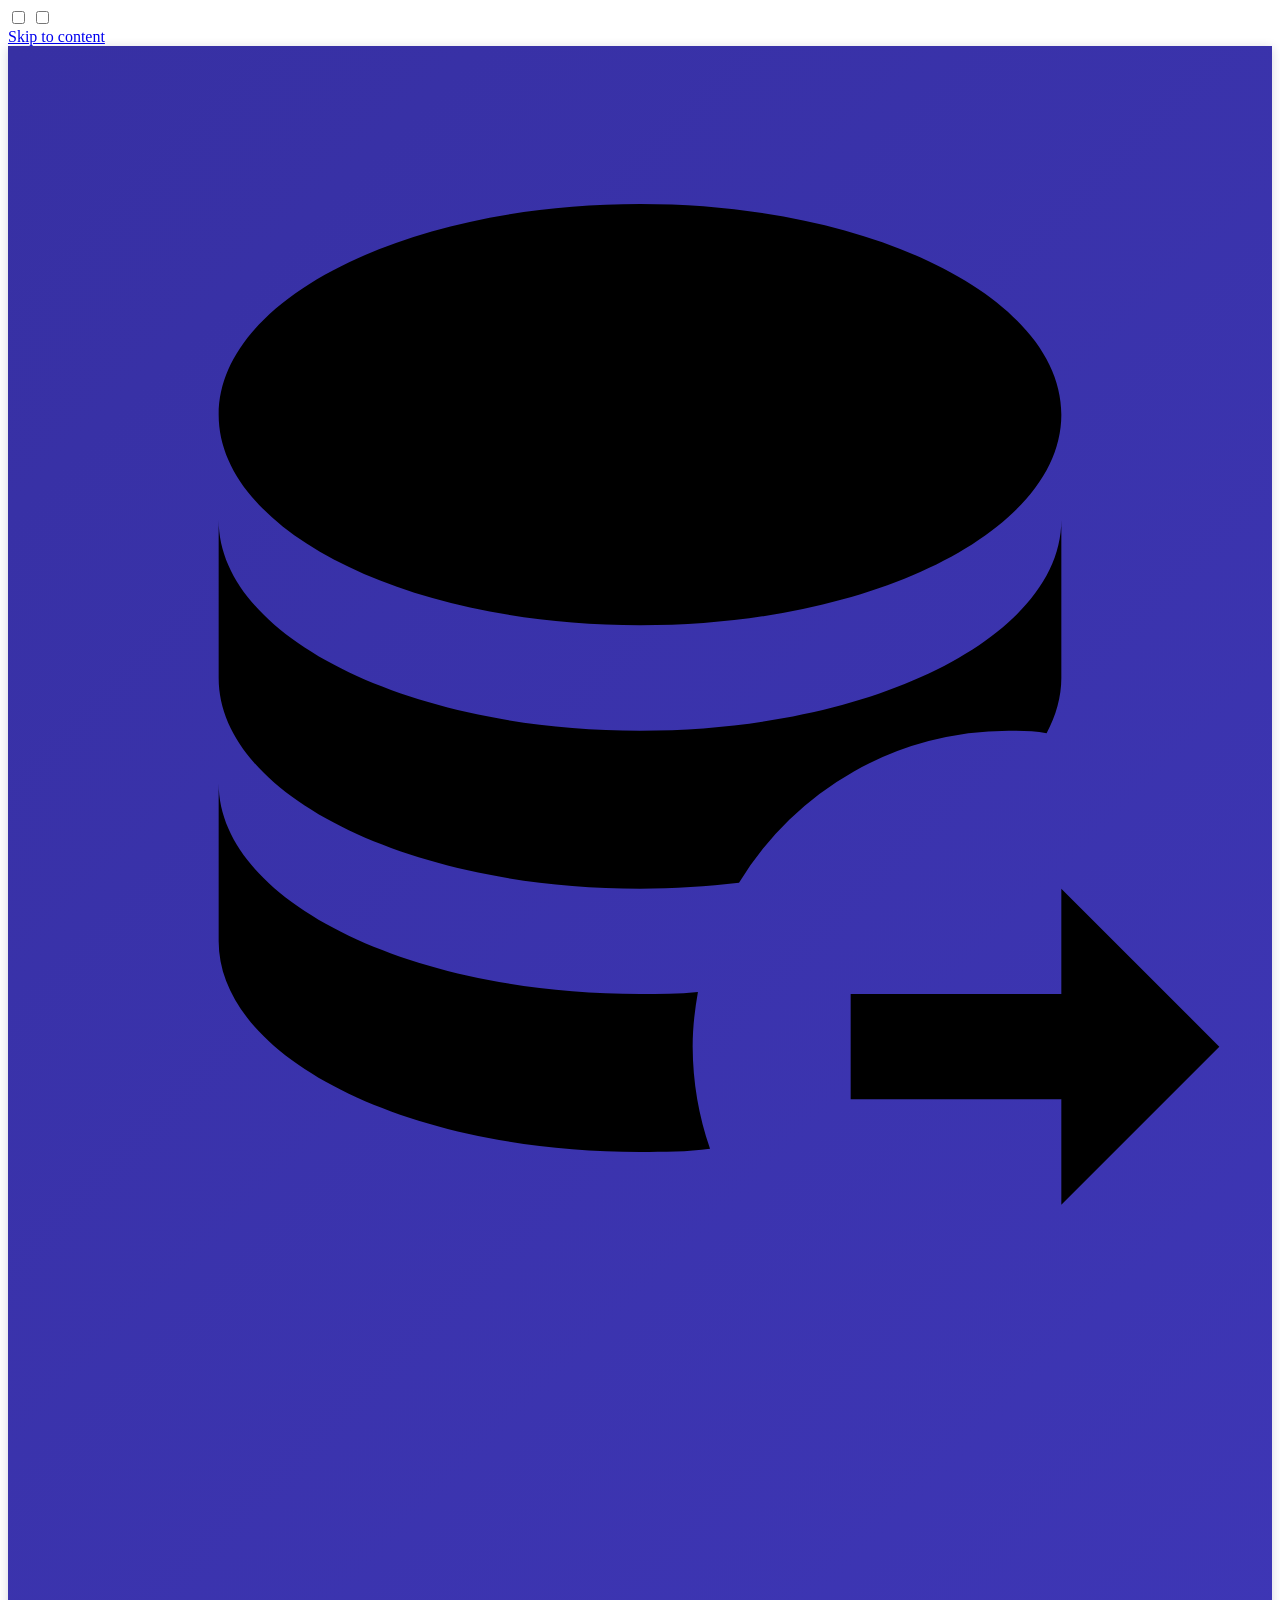
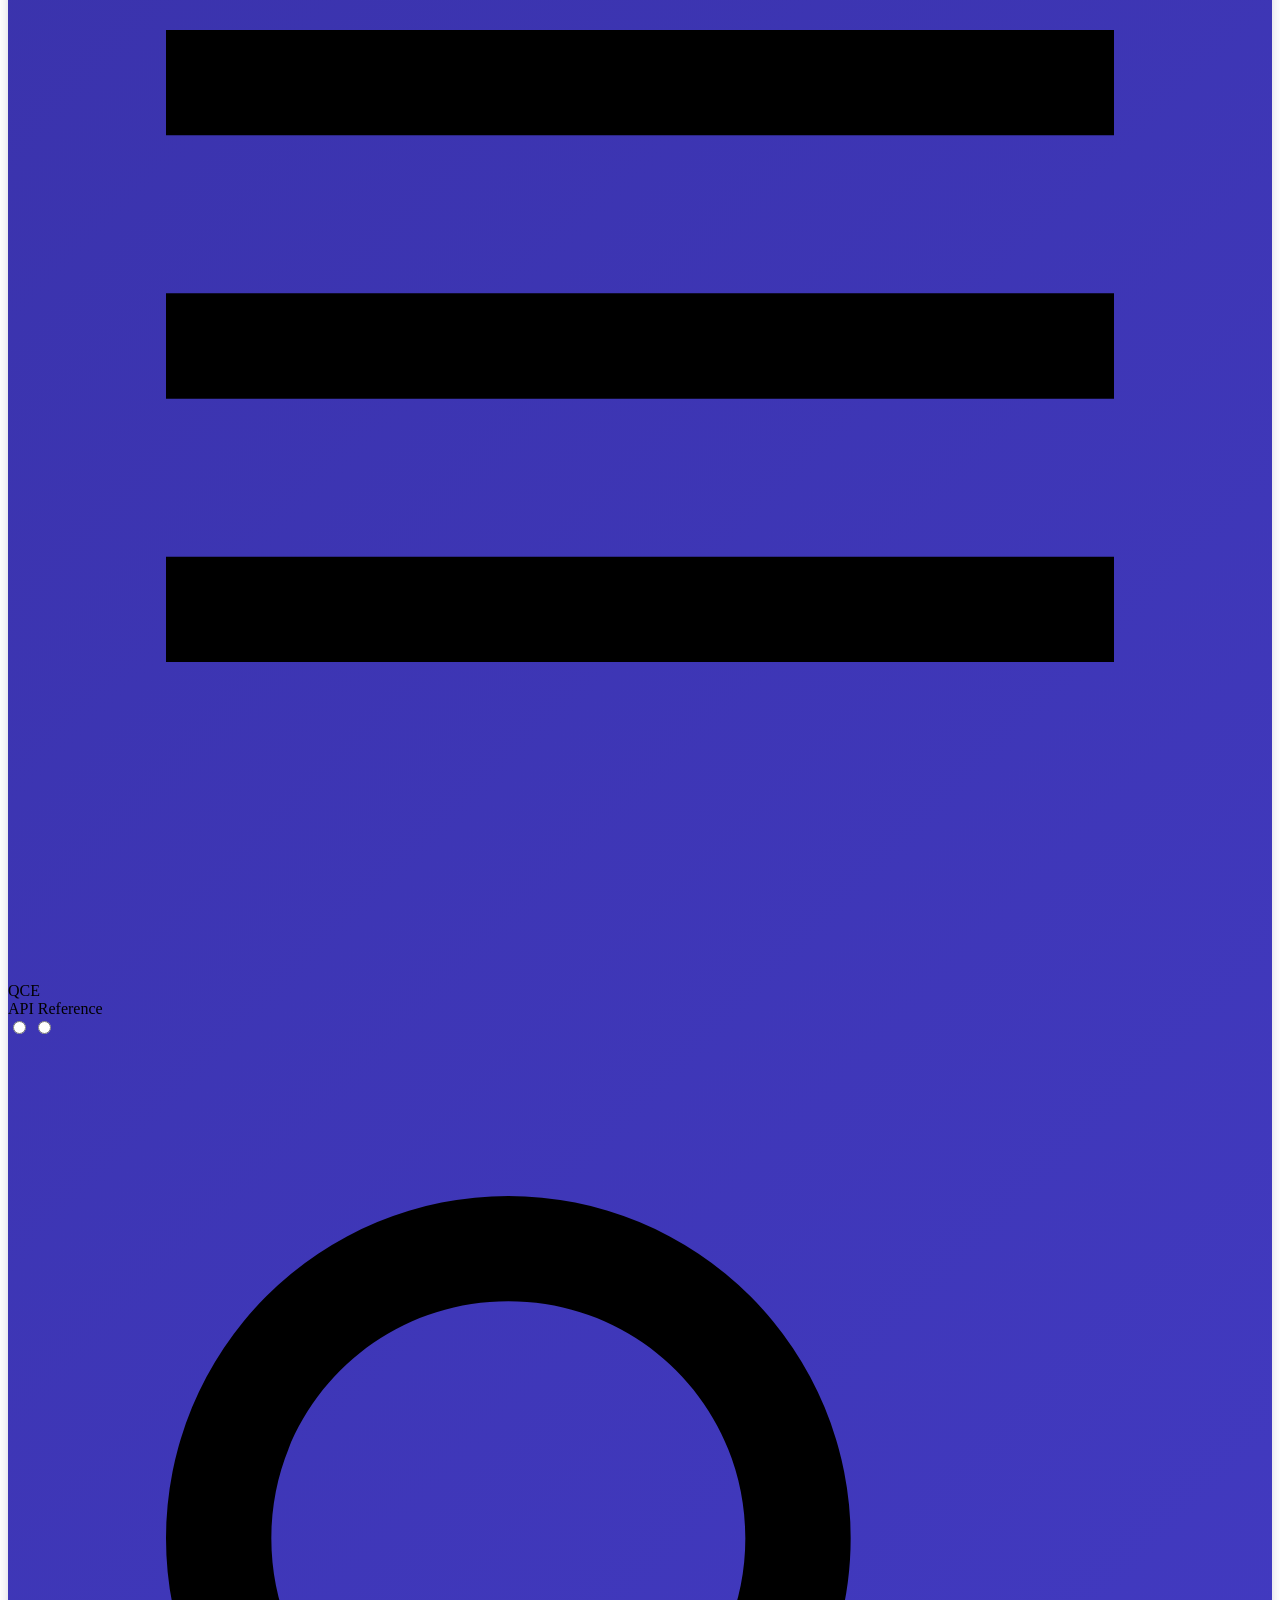
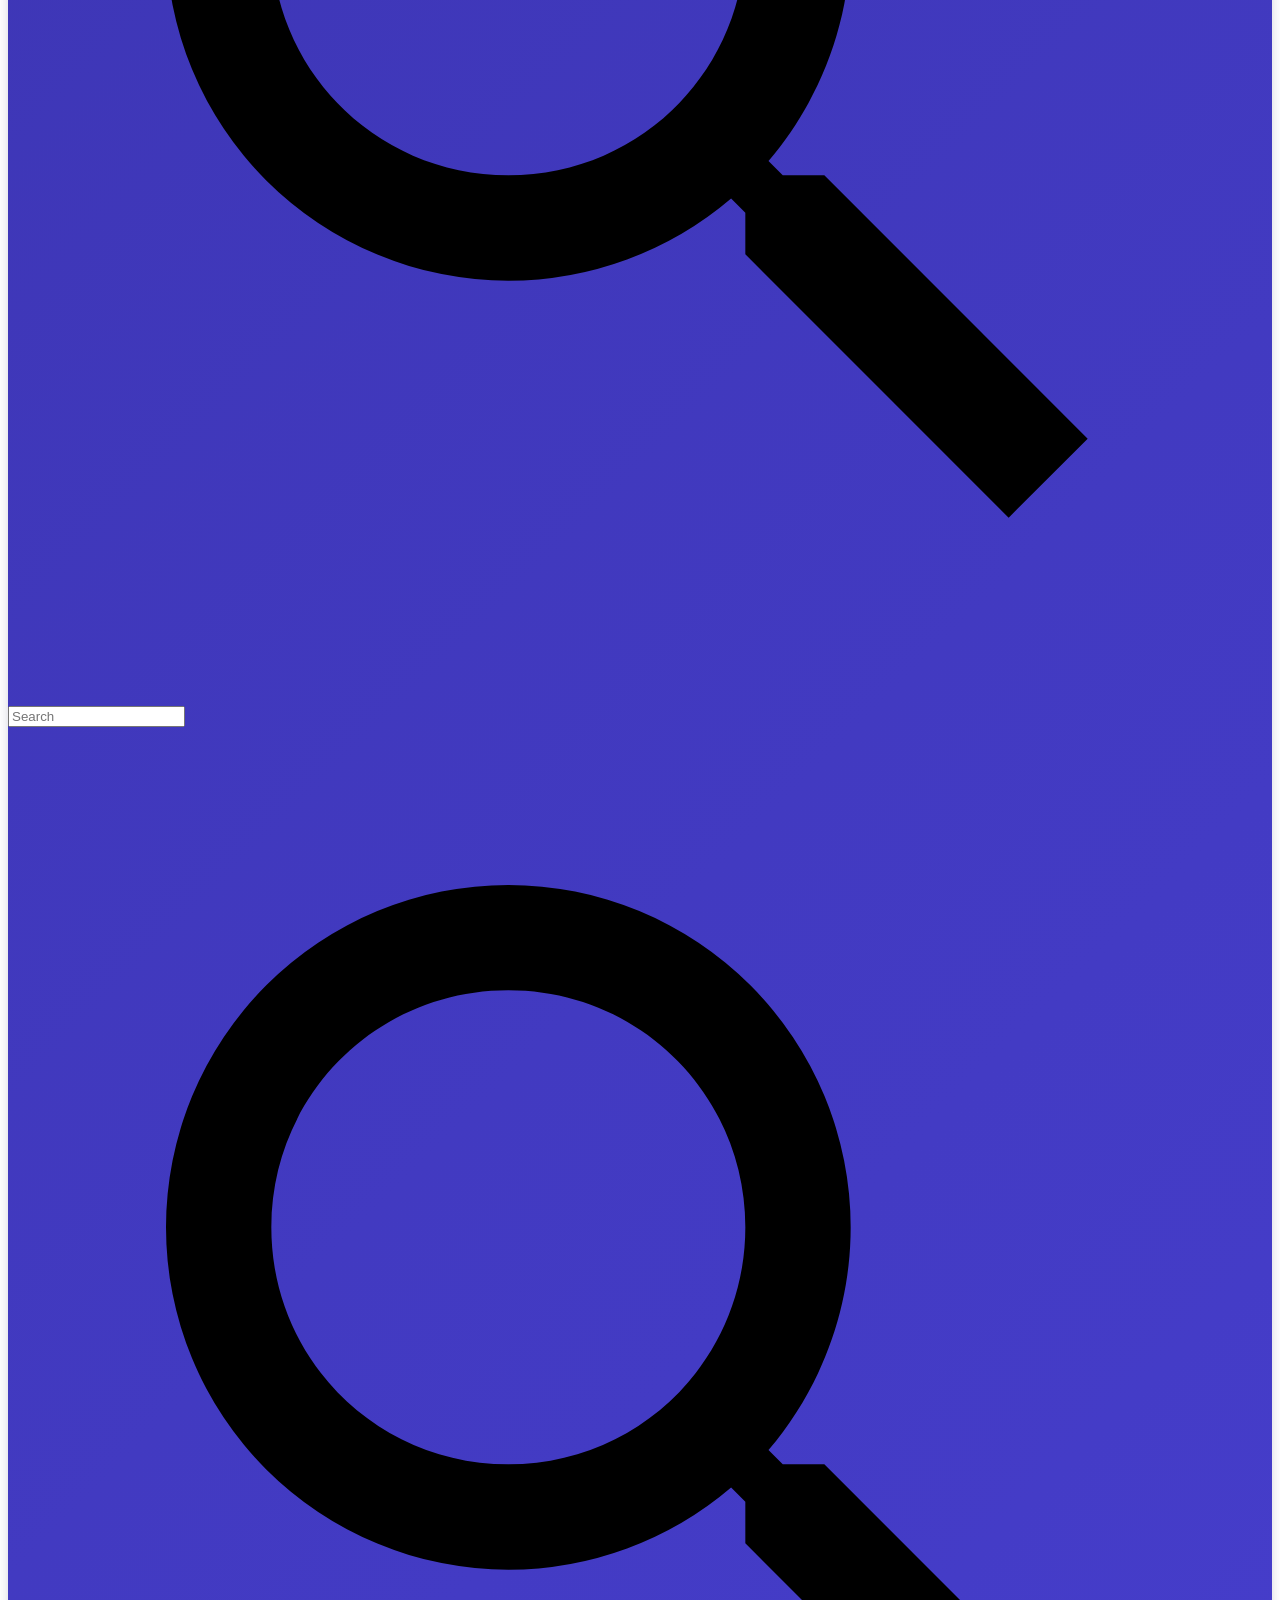
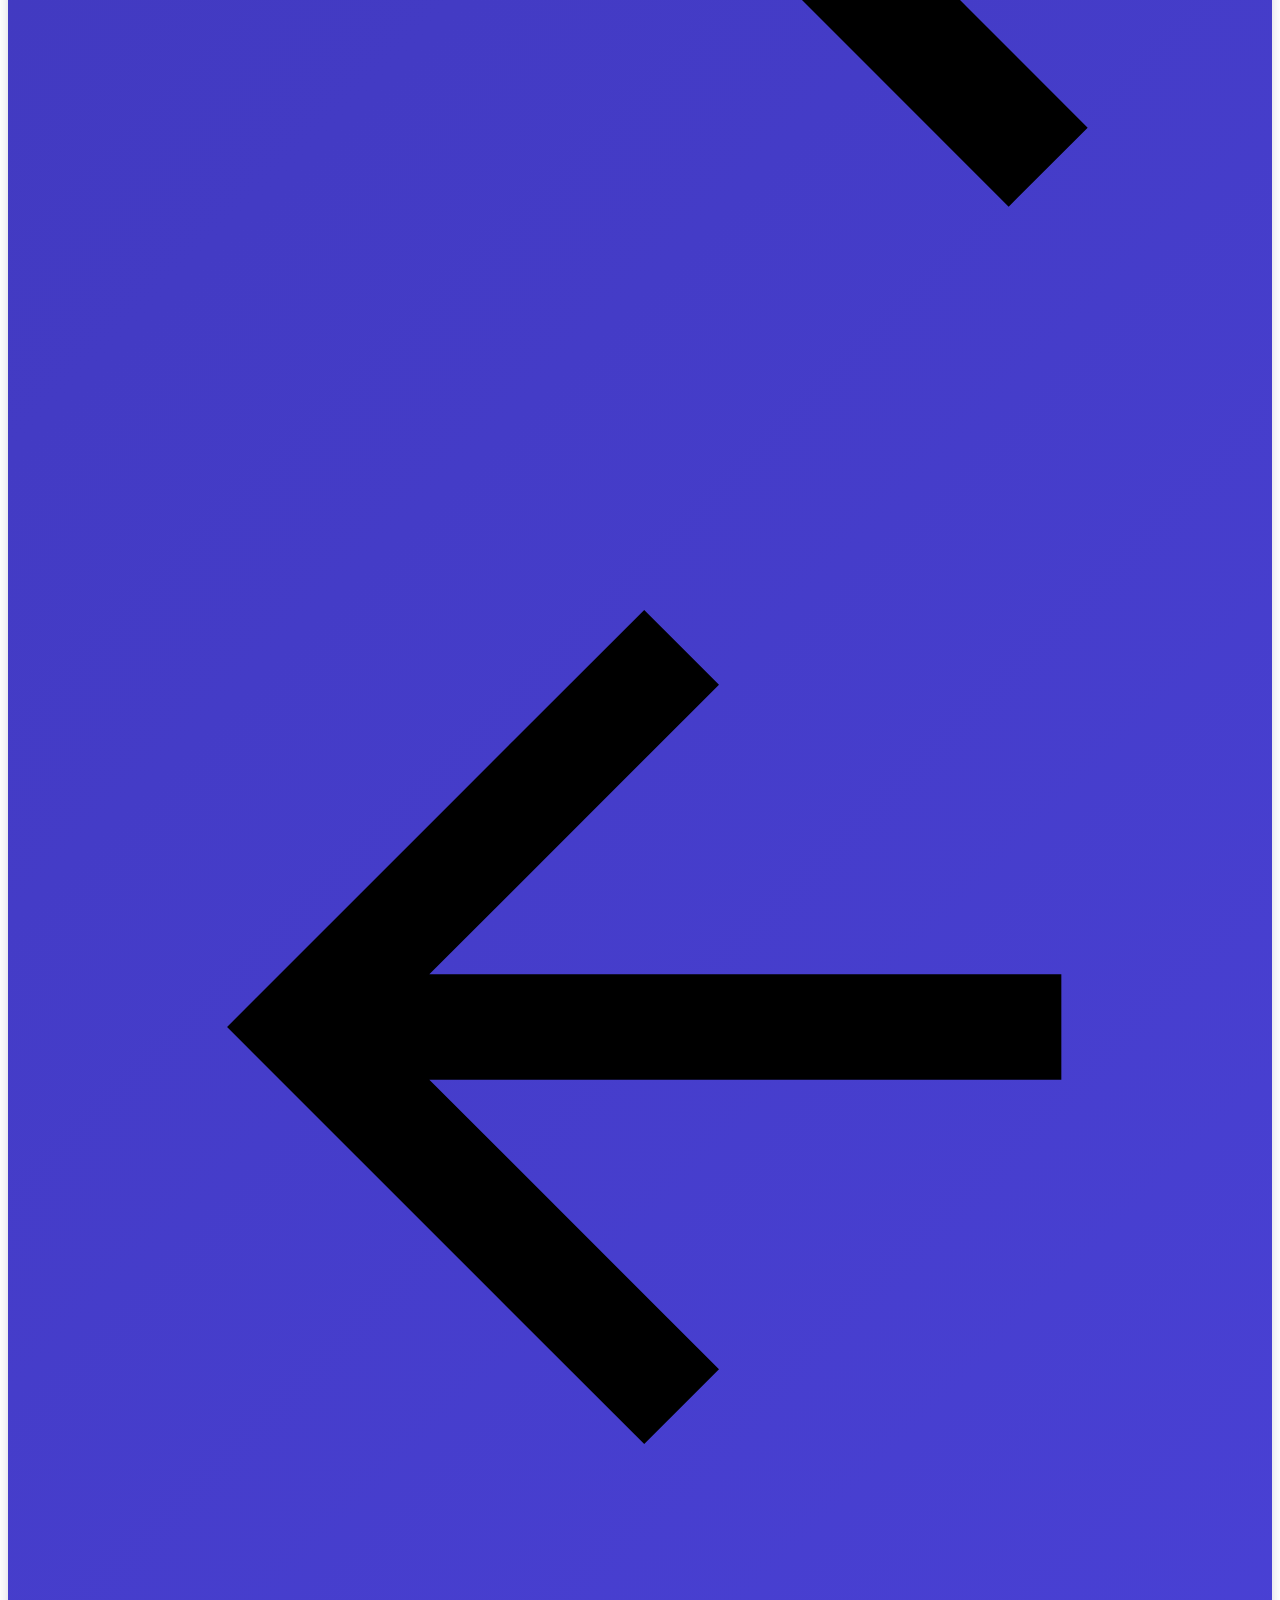
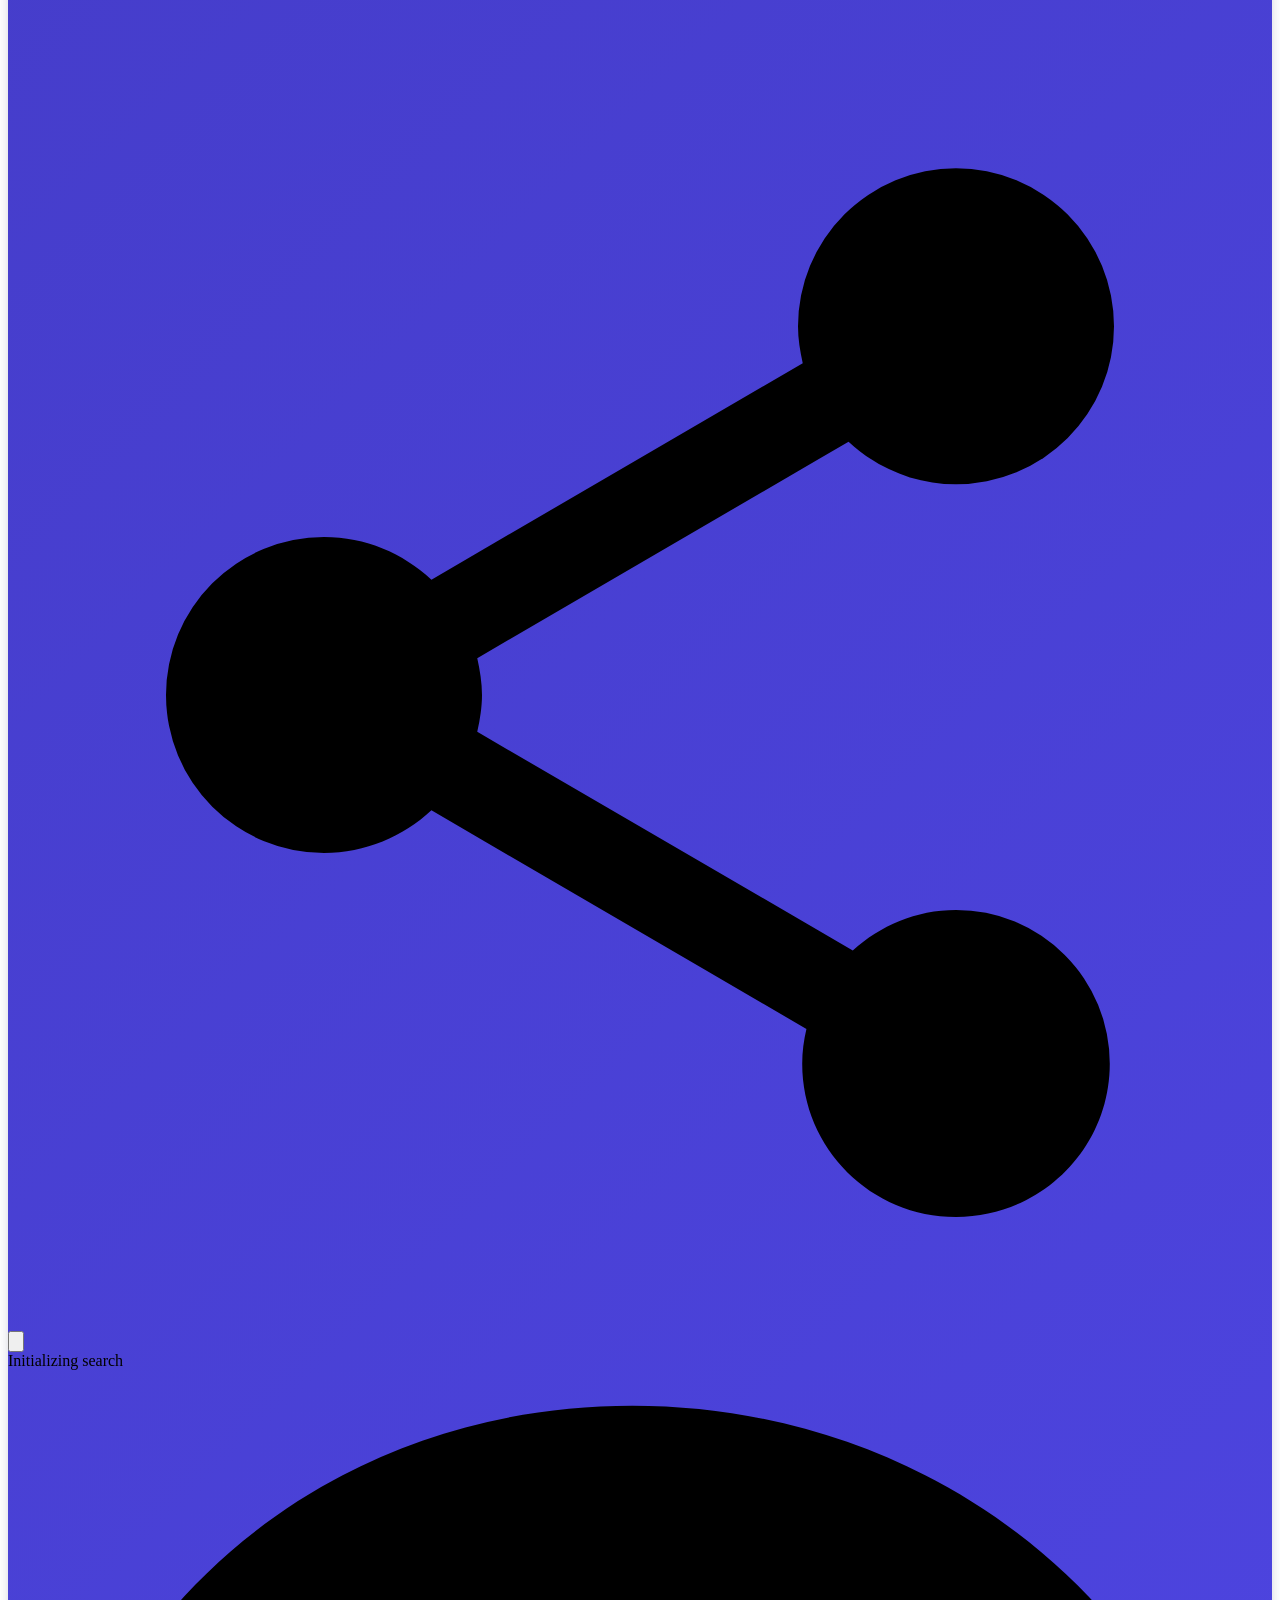
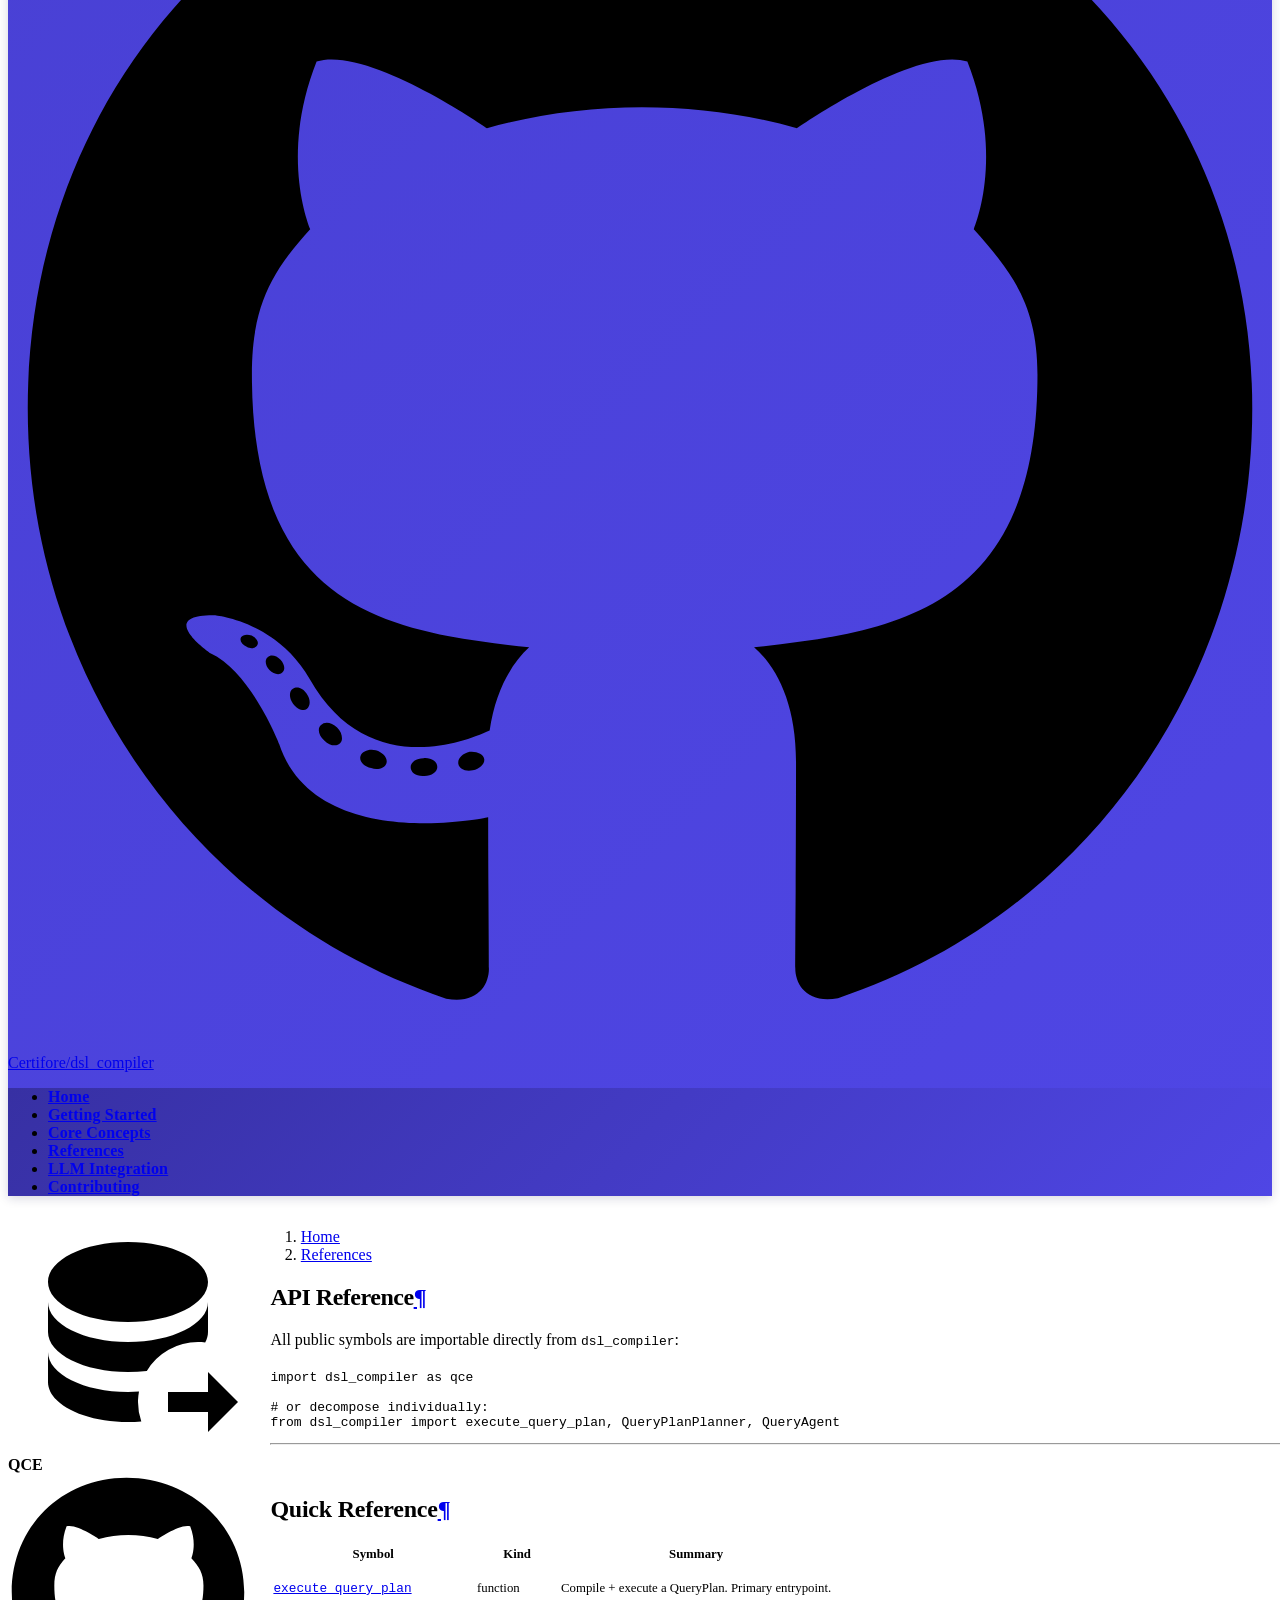
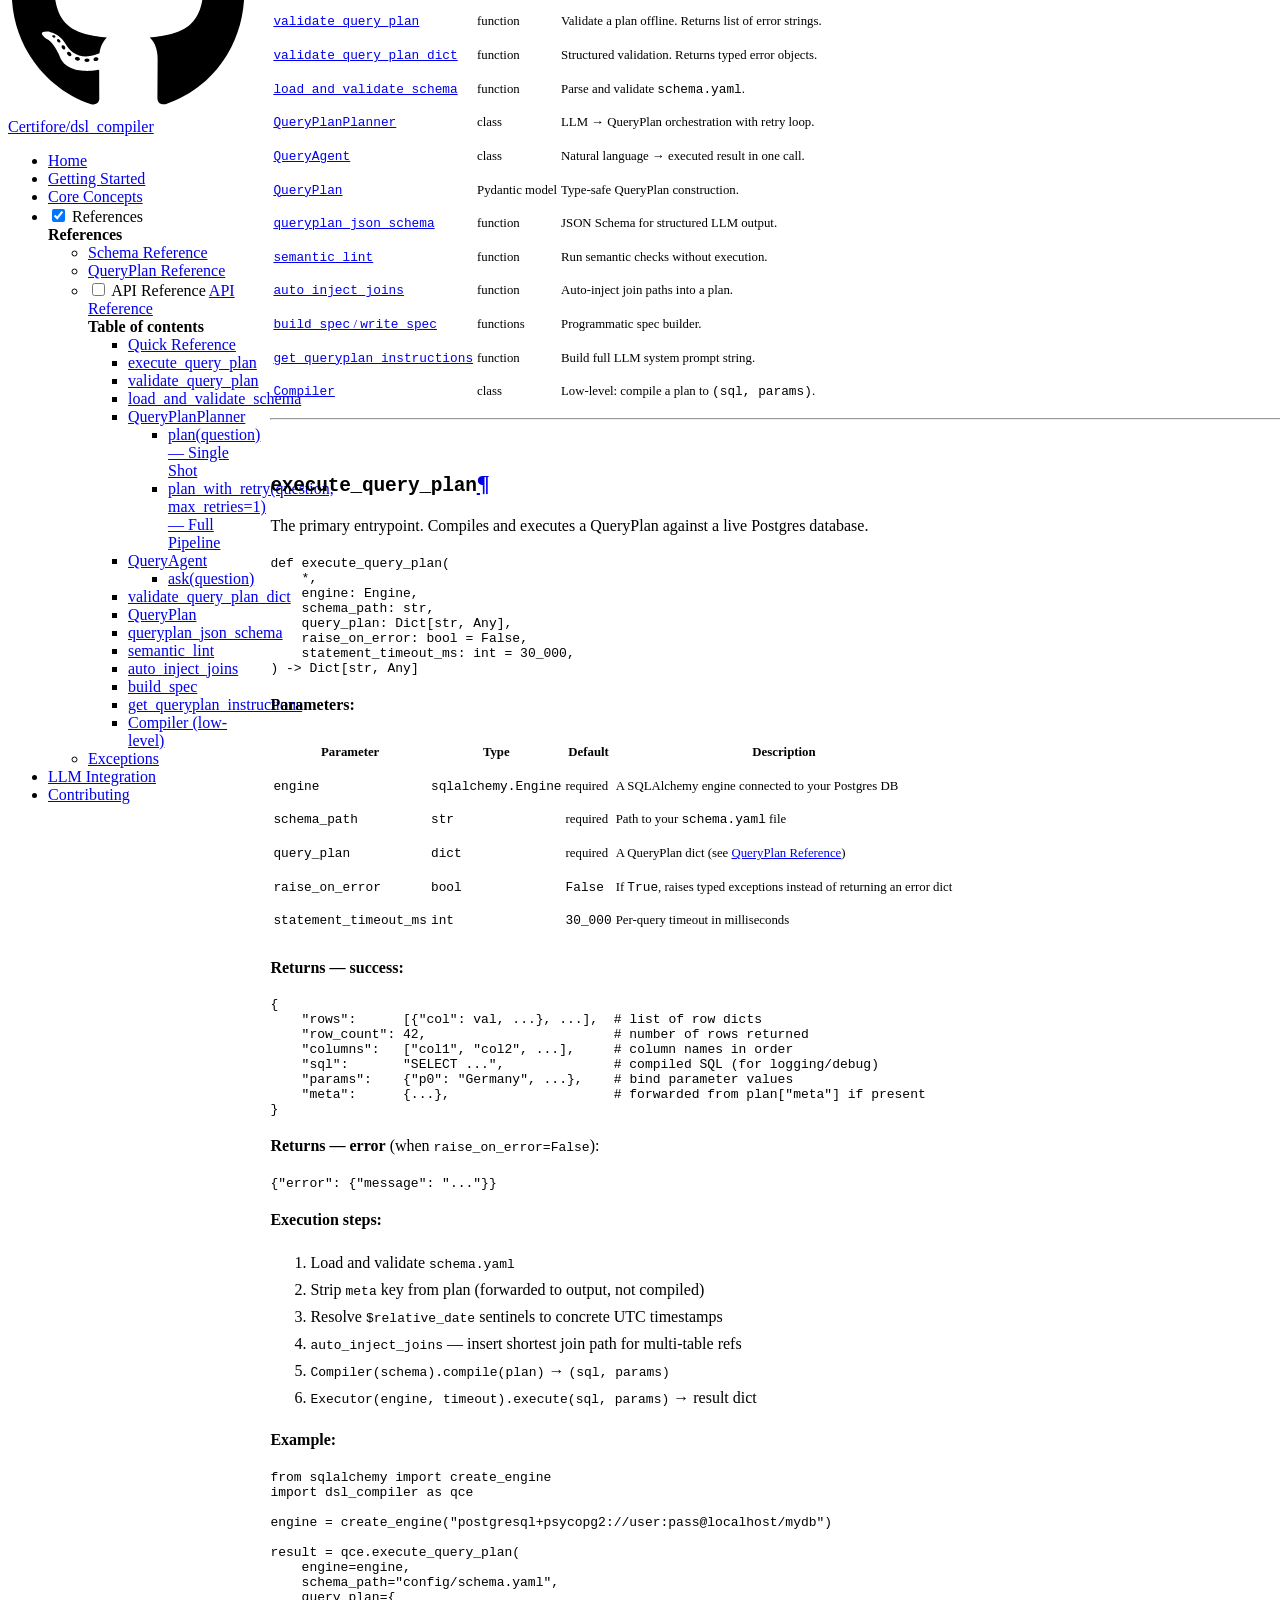
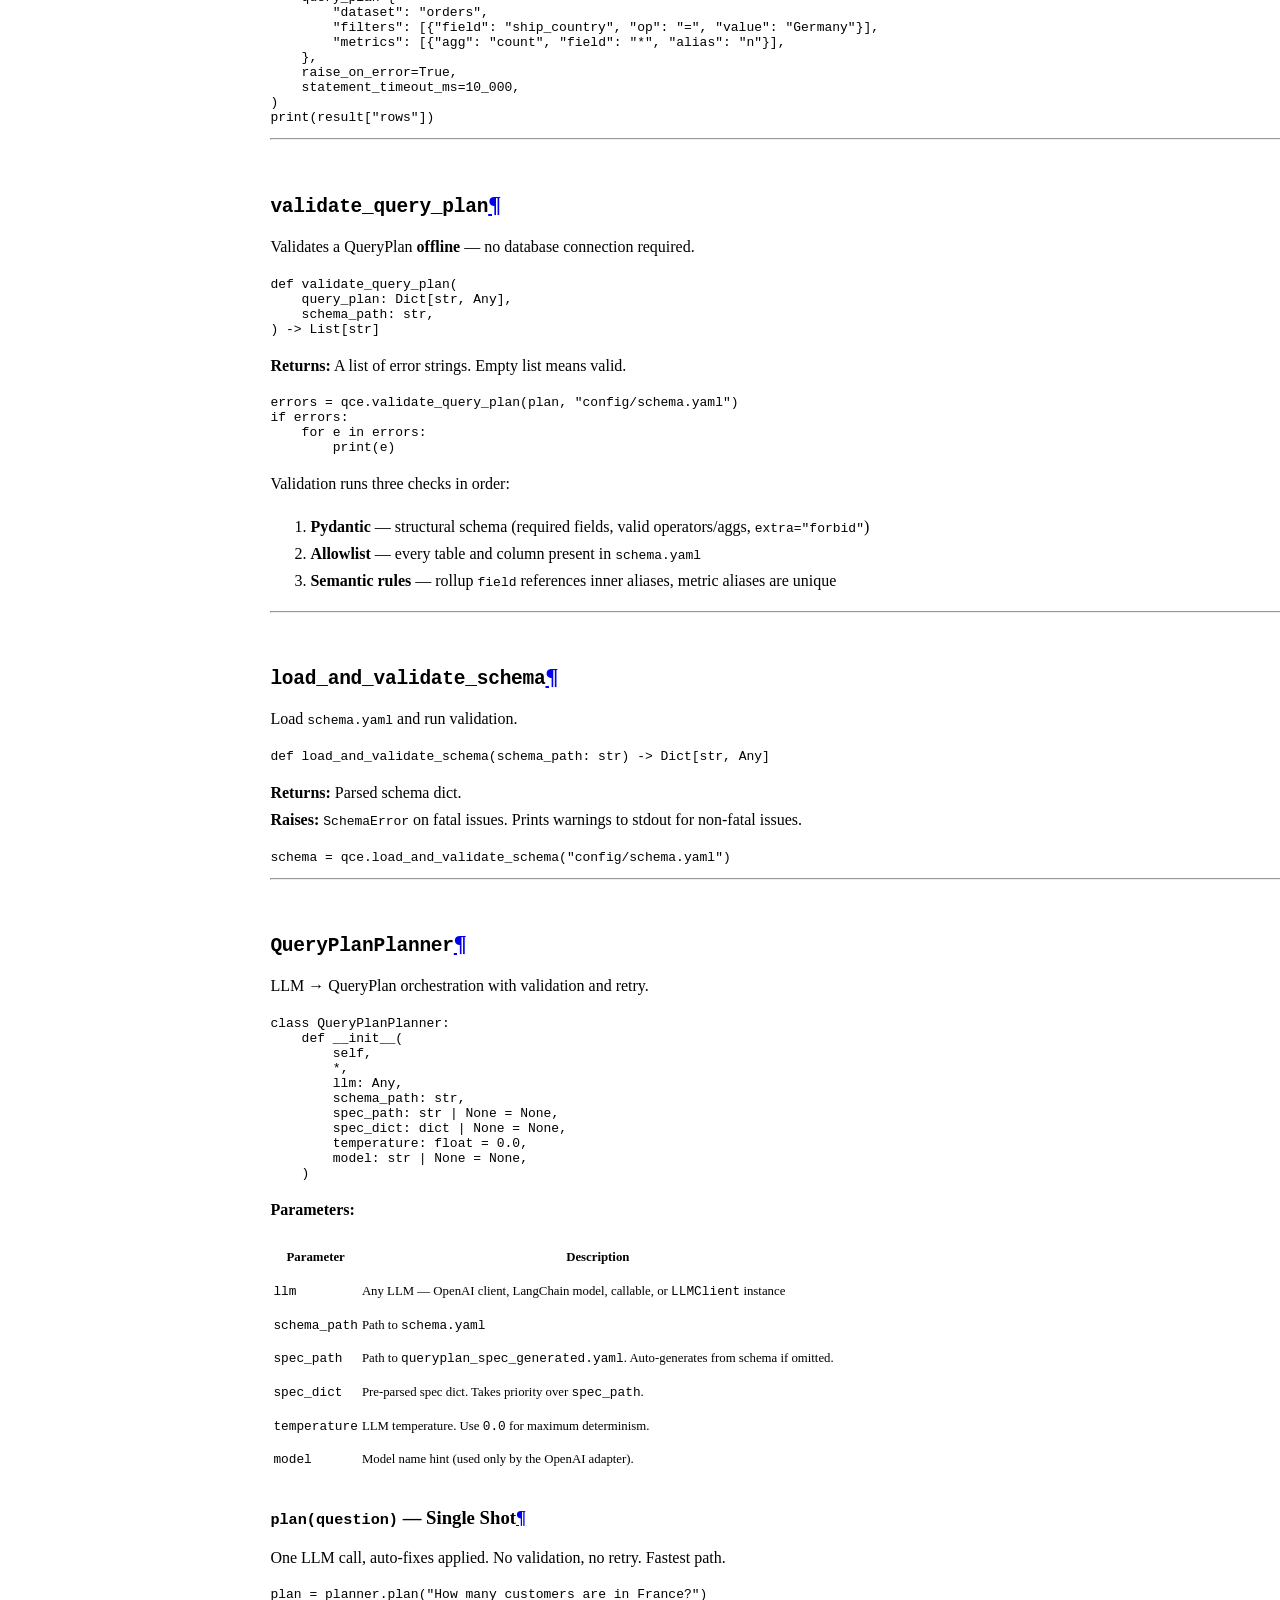
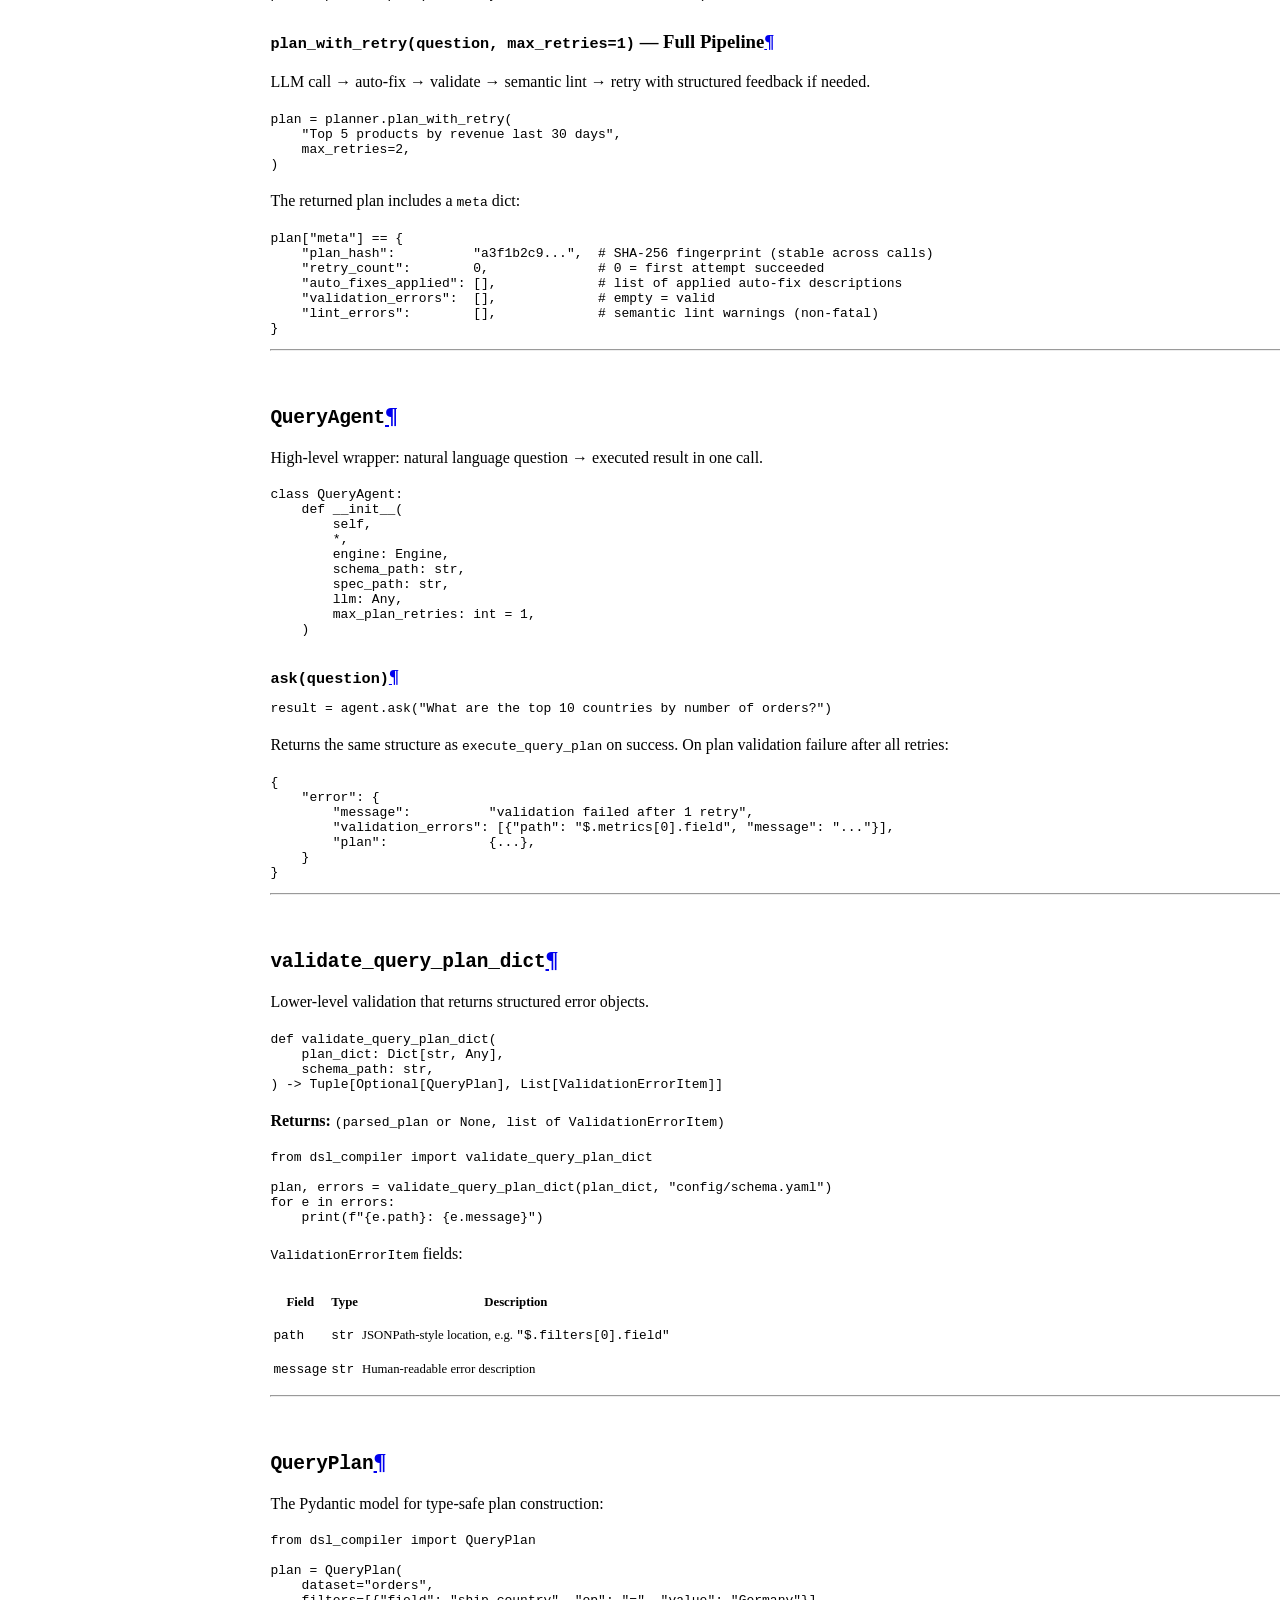
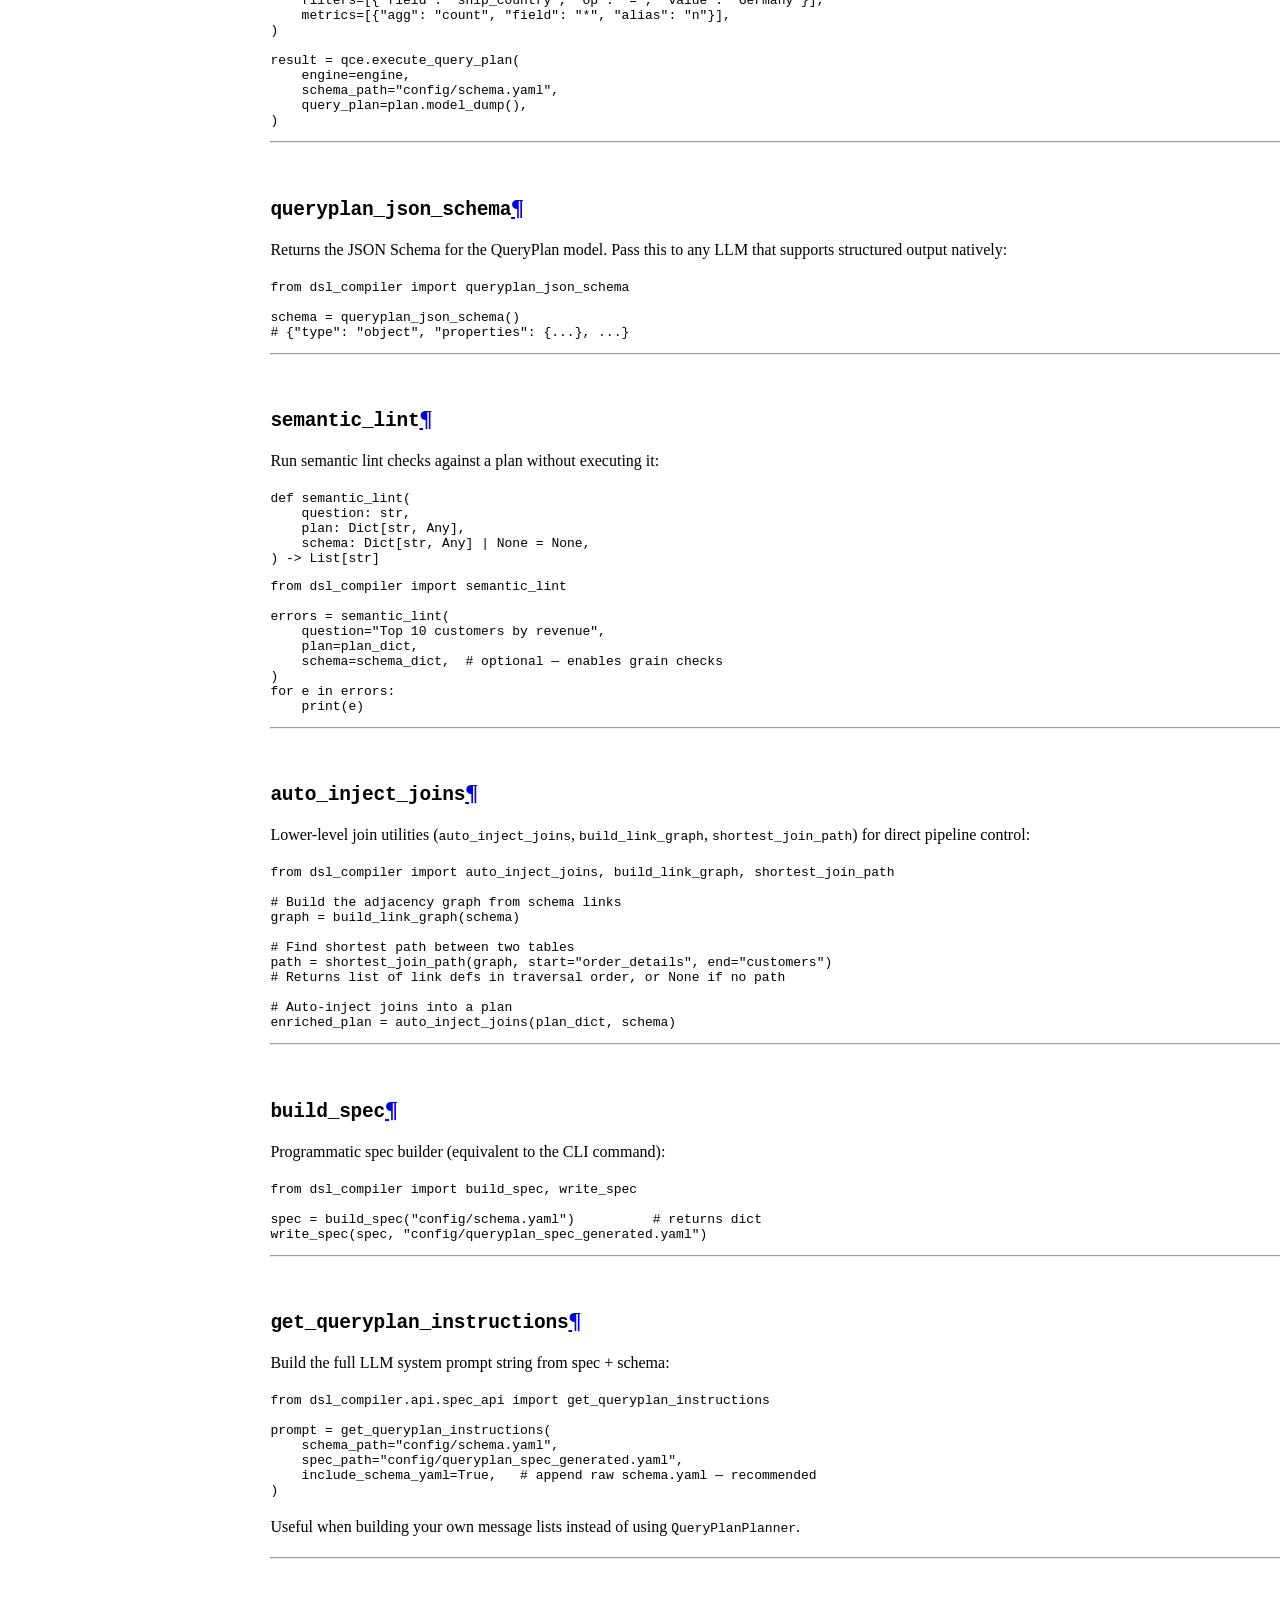
==== commit d192d4f8: "improved docs" ====
--- a/site/api-reference/index.html
+++ b/site/api-reference/index.html
@@ -12,7 +12,7 @@
         <meta name="author" content="Alexander Abakah">
       
       
-        <link rel="canonical" href="https://alexanderabakah.github.io/dsl_compiler/api-reference/">
+        <link rel="canonical" href="https://certifore.github.io/dsl_compiler/api-reference/">
       
       
         <link rel="prev" href="../query-plan-reference/">
@@ -65,6 +65,9 @@
 
     
     
+  
+  <meta name="theme-color" content="#4f46e5" />
+
   </head>
   
   
@@ -211,13 +214,13 @@
     
     
       <div class="md-header__source">
-        <a href="https://github.com/alexanderabakah/dsl_compiler" title="Go to repository" class="md-source" data-md-component="source">
+        <a href="https://github.com/Certifore/dsl_compiler" title="Go to repository" class="md-source" data-md-component="source">
   <div class="md-source__icon md-icon">
     
     <svg xmlns="http://www.w3.org/2000/svg" viewBox="0 0 512 512"><!--! Font Awesome Free 7.1.0 by @fontawesome - https://fontawesome.com License - https://fontawesome.com/license/free (Icons: CC BY 4.0, Fonts: SIL OFL 1.1, Code: MIT License) Copyright 2025 Fonticons, Inc.--><path d="M173.9 397.4c0 2-2.3 3.6-5.2 3.6-3.3.3-5.6-1.3-5.6-3.6 0-2 2.3-3.6 5.2-3.6 3-.3 5.6 1.3 5.6 3.6m-31.1-4.5c-.7 2 1.3 4.3 4.3 4.9 2.6 1 5.6 0 6.2-2s-1.3-4.3-4.3-5.2c-2.6-.7-5.5.3-6.2 2.3m44.2-1.7c-2.9.7-4.9 2.6-4.6 4.9.3 2 2.9 3.3 5.9 2.6 2.9-.7 4.9-2.6 4.6-4.6-.3-1.9-3-3.2-5.9-2.9M252.8 8C114.1 8 8 113.3 8 252c0 110.9 69.8 205.8 169.5 239.2 12.8 2.3 17.3-5.6 17.3-12.1 0-6.2-.3-40.4-.3-61.4 0 0-70 15-84.7-29.8 0 0-11.4-29.1-27.8-36.6 0 0-22.9-15.7 1.6-15.4 0 0 24.9 2 38.6 25.8 21.9 38.6 58.6 27.5 72.9 20.9 2.3-16 8.8-27.1 16-33.7-55.9-6.2-112.3-14.3-112.3-110.5 0-27.5 7.6-41.3 23.6-58.9-2.6-6.5-11.1-33.3 2.6-67.9 20.9-6.5 69 27 69 27 20-5.6 41.5-8.5 62.8-8.5s42.8 2.9 62.8 8.5c0 0 48.1-33.6 69-27 13.7 34.7 5.2 61.4 2.6 67.9 16 17.7 25.8 31.5 25.8 58.9 0 96.5-58.9 104.2-114.8 110.5 9.2 7.9 17 22.9 17 46.4 0 33.7-.3 75.4-.3 83.6 0 6.5 4.6 14.4 17.3 12.1C436.2 457.8 504 362.9 504 252 504 113.3 391.5 8 252.8 8M105.2 352.9c-1.3 1-1 3.3.7 5.2 1.6 1.6 3.9 2.3 5.2 1 1.3-1 1-3.3-.7-5.2-1.6-1.6-3.9-2.3-5.2-1m-10.8-8.1c-.7 1.3.3 2.9 2.3 3.9 1.6 1 3.6.7 4.3-.7.7-1.3-.3-2.9-2.3-3.9-2-.6-3.6-.3-4.3.7m32.4 35.6c-1.6 1.3-1 4.3 1.3 6.2 2.3 2.3 5.2 2.6 6.5 1 1.3-1.3.7-4.3-1.3-6.2-2.2-2.3-5.2-2.6-6.5-1m-11.4-14.7c-1.6 1-1.6 3.6 0 5.9s4.3 3.3 5.6 2.3c1.6-1.3 1.6-3.9 0-6.2-1.4-2.3-4-3.3-5.6-2"/></svg>
   </div>
   <div class="md-source__repository">
-    alexanderabakah/dsl_compiler
+    Certifore/dsl_compiler
   </div>
 </a>
       </div>
@@ -385,13 +388,13 @@
   </label>
   
     <div class="md-nav__source">
-      <a href="https://github.com/alexanderabakah/dsl_compiler" title="Go to repository" class="md-source" data-md-component="source">
+      <a href="https://github.com/Certifore/dsl_compiler" title="Go to repository" class="md-source" data-md-component="source">
   <div class="md-source__icon md-icon">
     
     <svg xmlns="http://www.w3.org/2000/svg" viewBox="0 0 512 512"><!--! Font Awesome Free 7.1.0 by @fontawesome - https://fontawesome.com License - https://fontawesome.com/license/free (Icons: CC BY 4.0, Fonts: SIL OFL 1.1, Code: MIT License) Copyright 2025 Fonticons, Inc.--><path d="M173.9 397.4c0 2-2.3 3.6-5.2 3.6-3.3.3-5.6-1.3-5.6-3.6 0-2 2.3-3.6 5.2-3.6 3-.3 5.6 1.3 5.6 3.6m-31.1-4.5c-.7 2 1.3 4.3 4.3 4.9 2.6 1 5.6 0 6.2-2s-1.3-4.3-4.3-5.2c-2.6-.7-5.5.3-6.2 2.3m44.2-1.7c-2.9.7-4.9 2.6-4.6 4.9.3 2 2.9 3.3 5.9 2.6 2.9-.7 4.9-2.6 4.6-4.6-.3-1.9-3-3.2-5.9-2.9M252.8 8C114.1 8 8 113.3 8 252c0 110.9 69.8 205.8 169.5 239.2 12.8 2.3 17.3-5.6 17.3-12.1 0-6.2-.3-40.4-.3-61.4 0 0-70 15-84.7-29.8 0 0-11.4-29.1-27.8-36.6 0 0-22.9-15.7 1.6-15.4 0 0 24.9 2 38.6 25.8 21.9 38.6 58.6 27.5 72.9 20.9 2.3-16 8.8-27.1 16-33.7-55.9-6.2-112.3-14.3-112.3-110.5 0-27.5 7.6-41.3 23.6-58.9-2.6-6.5-11.1-33.3 2.6-67.9 20.9-6.5 69 27 69 27 20-5.6 41.5-8.5 62.8-8.5s42.8 2.9 62.8 8.5c0 0 48.1-33.6 69-27 13.7 34.7 5.2 61.4 2.6 67.9 16 17.7 25.8 31.5 25.8 58.9 0 96.5-58.9 104.2-114.8 110.5 9.2 7.9 17 22.9 17 46.4 0 33.7-.3 75.4-.3 83.6 0 6.5 4.6 14.4 17.3 12.1C436.2 457.8 504 362.9 504 252 504 113.3 391.5 8 252.8 8M105.2 352.9c-1.3 1-1 3.3.7 5.2 1.6 1.6 3.9 2.3 5.2 1 1.3-1 1-3.3-.7-5.2-1.6-1.6-3.9-2.3-5.2-1m-10.8-8.1c-.7 1.3.3 2.9 2.3 3.9 1.6 1 3.6.7 4.3-.7.7-1.3-.3-2.9-2.3-3.9-2-.6-3.6-.3-4.3.7m32.4 35.6c-1.6 1.3-1 4.3 1.3 6.2 2.3 2.3 5.2 2.6 6.5 1 1.3-1.3.7-4.3-1.3-6.2-2.2-2.3-5.2-2.6-6.5-1m-11.4-14.7c-1.6 1-1.6 3.6 0 5.9s4.3 3.3 5.6 2.3c1.6-1.3 1.6-3.9 0-6.2-1.4-2.3-4-3.3-5.6-2"/></svg>
   </div>
   <div class="md-source__repository">
-    alexanderabakah/dsl_compiler
+    Certifore/dsl_compiler
   </div>
 </a>
     </div>
@@ -1241,6 +1244,8 @@
               
               <article class="md-content__inner md-typeset">
                 
+  <div class="qce-doc-shell">
+    
                   
 
 
@@ -1754,6 +1759,8 @@
 
 
                 
+  </div>
+
               </article>
             </div>
           
@@ -1834,7 +1841,7 @@
     
     
     
-    <a href="https://github.com/alexanderabakah/dsl_compiler" target="_blank" rel="noopener" title="QCE on GitHub" class="md-social__link">
+    <a href="https://github.com/Certifore/dsl_compiler" target="_blank" rel="noopener" title="QCE on GitHub" class="md-social__link">
       <svg xmlns="http://www.w3.org/2000/svg" viewBox="0 0 512 512"><!--! Font Awesome Free 7.1.0 by @fontawesome - https://fontawesome.com License - https://fontawesome.com/license/free (Icons: CC BY 4.0, Fonts: SIL OFL 1.1, Code: MIT License) Copyright 2025 Fonticons, Inc.--><path d="M173.9 397.4c0 2-2.3 3.6-5.2 3.6-3.3.3-5.6-1.3-5.6-3.6 0-2 2.3-3.6 5.2-3.6 3-.3 5.6 1.3 5.6 3.6m-31.1-4.5c-.7 2 1.3 4.3 4.3 4.9 2.6 1 5.6 0 6.2-2s-1.3-4.3-4.3-5.2c-2.6-.7-5.5.3-6.2 2.3m44.2-1.7c-2.9.7-4.9 2.6-4.6 4.9.3 2 2.9 3.3 5.9 2.6 2.9-.7 4.9-2.6 4.6-4.6-.3-1.9-3-3.2-5.9-2.9M252.8 8C114.1 8 8 113.3 8 252c0 110.9 69.8 205.8 169.5 239.2 12.8 2.3 17.3-5.6 17.3-12.1 0-6.2-.3-40.4-.3-61.4 0 0-70 15-84.7-29.8 0 0-11.4-29.1-27.8-36.6 0 0-22.9-15.7 1.6-15.4 0 0 24.9 2 38.6 25.8 21.9 38.6 58.6 27.5 72.9 20.9 2.3-16 8.8-27.1 16-33.7-55.9-6.2-112.3-14.3-112.3-110.5 0-27.5 7.6-41.3 23.6-58.9-2.6-6.5-11.1-33.3 2.6-67.9 20.9-6.5 69 27 69 27 20-5.6 41.5-8.5 62.8-8.5s42.8 2.9 62.8 8.5c0 0 48.1-33.6 69-27 13.7 34.7 5.2 61.4 2.6 67.9 16 17.7 25.8 31.5 25.8 58.9 0 96.5-58.9 104.2-114.8 110.5 9.2 7.9 17 22.9 17 46.4 0 33.7-.3 75.4-.3 83.6 0 6.5 4.6 14.4 17.3 12.1C436.2 457.8 504 362.9 504 252 504 113.3 391.5 8 252.8 8M105.2 352.9c-1.3 1-1 3.3.7 5.2 1.6 1.6 3.9 2.3 5.2 1 1.3-1 1-3.3-.7-5.2-1.6-1.6-3.9-2.3-5.2-1m-10.8-8.1c-.7 1.3.3 2.9 2.3 3.9 1.6 1 3.6.7 4.3-.7.7-1.3-.3-2.9-2.3-3.9-2-.6-3.6-.3-4.3.7m32.4 35.6c-1.6 1.3-1 4.3 1.3 6.2 2.3 2.3 5.2 2.6 6.5 1 1.3-1.3.7-4.3-1.3-6.2-2.2-2.3-5.2-2.6-6.5-1m-11.4-14.7c-1.6 1-1.6 3.6 0 5.9s4.3 3.3 5.6 2.3c1.6-1.3 1.6-3.9 0-6.2-1.4-2.3-4-3.3-5.6-2"/></svg>
     </a>
   
--- a/site/stylesheets/extra.css
+++ b/site/stylesheets/extra.css
@@ -19,6 +19,8 @@
   --md-primary-fg-color--dark:  #3730a3;
   --md-accent-fg-color:         #10b981;
   --md-typeset-a-color:         #4f46e5;
+  --md-typeset-font-size:       0.8rem;
+  --md-typeset-max-width:       100%;
 }
 
 [data-md-color-scheme="slate"] {
@@ -35,22 +37,57 @@
 .md-typeset h1 {
   font-weight: 800;
   letter-spacing: -0.02em;
+  line-height: 1.14;
+  margin-bottom: 0.75rem;
 }
 
 .md-typeset h2 {
   font-weight: 700;
   letter-spacing: -0.01em;
-  margin-top: 2.4em;
+  margin-top: 2.1em;
+  margin-bottom: 0.6em;
 }
 
 .md-typeset h3 {
   font-weight: 600;
+  margin-top: 1.55em;
+  margin-bottom: 0.45em;
+}
+
+.md-typeset p,
+.md-typeset li {
+  line-height: 1.68;
+}
+
+.md-typeset table:not([class]) {
+  font-size: 0.8rem;
+}
+
+.md-typeset table:not([class]) td,
+.md-typeset table:not([class]) th {
+  padding-top: 0.52rem;
+  padding-bottom: 0.52rem;
 }
 
 /* ---------- Hero Section ---------- */
 .qce-hero {
+  position: relative;
   padding: 5rem 0 3rem;
-  text-align: center;
+  text-align: left;
+  isolation: isolate;
+}
+
+.qce-hero::before {
+  content: "";
+  position: absolute;
+  inset: -2rem -1rem auto -1rem;
+  height: 115%;
+  z-index: -1;
+  pointer-events: none;
+  background:
+    radial-gradient(900px 320px at 20% 0%, rgba(99, 102, 241, 0.18), transparent 68%),
+    radial-gradient(720px 300px at 80% 0%, rgba(59, 130, 246, 0.14), transparent 65%);
+  filter: saturate(1.05);
 }
 
 .qce-hero__eyebrow {
@@ -78,8 +115,8 @@
   font-weight: 800;
   letter-spacing: -0.03em;
   line-height: 1.1;
-  margin: 0 auto 1.2rem;
-  max-width: 780px;
+  margin: 0 0 1.2rem;
+  max-width: 1100px;
   background: linear-gradient(135deg, #1e1b4b 0%, #4f46e5 50%, #6366f1 100%);
   -webkit-background-clip: text;
   -webkit-text-fill-color: transparent;
@@ -97,14 +134,14 @@
   font-size: 1.2rem;
   color: var(--md-default-fg-color--light);
   line-height: 1.7;
-  max-width: 620px;
-  margin: 0 auto 2rem;
+  max-width: 980px;
+  margin: 0 0 2rem;
 }
 
 .qce-hero__actions {
   display: flex;
   flex-wrap: wrap;
-  justify-content: center;
+  justify-content: flex-start;
   gap: 0.75rem;
   margin-bottom: 2rem;
 }
@@ -158,7 +195,7 @@
 .qce-badges {
   display: flex;
   flex-wrap: wrap;
-  justify-content: center;
+  justify-content: flex-start;
   gap: 0.5rem;
   margin-bottom: 3rem;
 }
@@ -217,7 +254,11 @@
 }
 
 .qce-feature__icon {
-  font-size: 2rem;
+  font-size: 0.78rem;
+  font-weight: 700;
+  letter-spacing: 0.08em;
+  text-transform: uppercase;
+  color: var(--qce-indigo);
   margin-bottom: 0.75rem;
   line-height: 1;
 }
@@ -275,9 +316,51 @@
   font-weight: 500;
 }
 
-.check   { color: #10b981; font-size: 1.2rem; }
-.cross   { color: #f43f5e; font-size: 1.2rem; }
-.partial { color: #f59e0b; font-size: 1.2rem; }
+.check {
+  color: #065f46;
+  background: #d1fae5;
+  border: 1px solid #6ee7b7;
+  padding: 0.15rem 0.45rem;
+  border-radius: 999px;
+  font-size: 0.72rem;
+  font-weight: 700;
+  white-space: nowrap;
+}
+.cross {
+  color: #991b1b;
+  background: #fee2e2;
+  border: 1px solid #fca5a5;
+  padding: 0.15rem 0.45rem;
+  border-radius: 999px;
+  font-size: 0.72rem;
+  font-weight: 700;
+  white-space: nowrap;
+}
+.partial {
+  color: #92400e;
+  background: #fef3c7;
+  border: 1px solid #fcd34d;
+  padding: 0.15rem 0.45rem;
+  border-radius: 999px;
+  font-size: 0.72rem;
+  font-weight: 700;
+}
+
+[data-md-color-scheme="slate"] .check {
+  color: #86efac;
+  background: #052e20;
+  border-color: #14532d;
+}
+[data-md-color-scheme="slate"] .cross {
+  color: #fda4af;
+  background: #3f0f1a;
+  border-color: #7f1d1d;
+}
+[data-md-color-scheme="slate"] .partial {
+  color: #fcd34d;
+  background: #3a2a07;
+  border-color: #78350f;
+}
 
 /* ---------- Stat Strip ---------- */
 .qce-stats {
@@ -302,11 +385,11 @@
 }
 
 .qce-stat__num {
-  font-size: 2rem;
-  font-weight: 800;
+  font-size: 1.05rem;
+  font-weight: 700;
   color: var(--qce-indigo);
   display: block;
-  letter-spacing: -0.03em;
+  letter-spacing: -0.01em;
 }
 
 [data-md-color-scheme="slate"] .qce-stat__num {
@@ -314,7 +397,7 @@
 }
 
 .qce-stat__label {
-  font-size: 0.8rem;
+  font-size: 0.72rem;
   font-weight: 500;
   color: var(--md-default-fg-color--light);
   text-transform: uppercase;
@@ -322,6 +405,68 @@
   margin-top: 0.25rem;
 }
 
+/* ---------- Path cards ---------- */
+.qce-path-grid {
+  display: grid;
+  grid-template-columns: repeat(auto-fit, minmax(230px, 1fr));
+  gap: 1rem;
+  margin-top: 1.25rem;
+}
+
+.qce-path-card {
+  display: flex;
+  flex-direction: column;
+  gap: 0.55rem;
+  padding: 1.15rem 1.15rem 1rem;
+  border: 1px solid var(--qce-border);
+  background: #fff;
+  border-radius: 0.85rem;
+  text-decoration: none !important;
+  transition: border-color 0.2s ease, box-shadow 0.2s ease, transform 0.2s ease;
+}
+
+.qce-path-card:hover {
+  border-color: #c7d2fe;
+  box-shadow: 0 12px 26px rgba(79, 70, 229, 0.12);
+  transform: translateY(-2px);
+}
+
+[data-md-color-scheme="slate"] .qce-path-card {
+  background: #141427;
+  border-color: #2e2e52;
+}
+[data-md-color-scheme="slate"] .qce-path-card:hover {
+  border-color: #6366f1;
+  box-shadow: 0 12px 30px rgba(99, 102, 241, 0.2);
+}
+
+.qce-path-card__kicker {
+  font-size: 0.68rem;
+  font-weight: 700;
+  text-transform: uppercase;
+  letter-spacing: 0.08em;
+  color: var(--qce-indigo-light);
+}
+
+.qce-path-card__title {
+  font-size: 1rem;
+  font-weight: 700;
+  color: var(--md-default-fg-color);
+}
+
+.qce-path-card__desc {
+  font-size: 0.86rem;
+  color: var(--md-default-fg-color--light);
+  line-height: 1.55;
+}
+
+.qce-path-card__cta {
+  margin-top: 0.35rem;
+  font-size: 0.82rem;
+  font-weight: 700;
+  color: var(--qce-indigo);
+}
+
 /* ---------- Code block polish ---------- */
 .md-typeset pre > code {
   border-radius: 0.5rem;
@@ -341,10 +486,34 @@
 /* ---------- Navigation ---------- */
 .md-header {
   background: linear-gradient(135deg, var(--qce-indigo-dark), var(--qce-indigo));
+  box-shadow: 0 2px 10px rgba(30, 27, 75, 0.18);
 }
 
 .md-tabs {
   background: linear-gradient(135deg, var(--qce-indigo-dark), var(--qce-indigo));
+}
+
+.md-tabs__link {
+  font-weight: 600;
+  letter-spacing: 0.01em;
+}
+
+.md-nav__title {
+  font-weight: 700;
+}
+
+.md-nav__link {
+  border-radius: 0.35rem;
+  padding-top: 0.25rem;
+  padding-bottom: 0.25rem;
+}
+
+.md-nav__link:hover {
+  background: rgba(99, 102, 241, 0.08);
+}
+
+[data-md-color-scheme="slate"] .md-nav__link:hover {
+  background: rgba(129, 140, 248, 0.12);
 }
 
 /* ---------- Footer ---------- */
@@ -355,6 +524,119 @@
 /* ---------- Homepage — hide page title ---------- */
 .qce-home .md-content__inner > h1:first-child {
   display: none;
+}
+
+.qce-home {
+  width: 100%;
+}
+
+/* ---------- Global document shell ---------- */
+.qce-doc-shell .md-content__inner {
+  max-width: none;
+  width: 100%;
+  margin-left: auto;
+  margin-right: auto;
+}
+
+.qce-doc-shell .md-typeset > h1:first-of-type {
+  margin-bottom: 1rem;
+}
+
+/* ---------- Wider overall page geometry ---------- */
+.md-grid {
+  max-width: 120rem;
+}
+
+.md-content {
+  max-width: 100%;
+}
+
+.md-content__inner {
+  margin: 0 0.35rem 1.6rem;
+  max-width: none;
+}
+
+/* Material applies its own readable-width cap here; remove it decisively */
+.md-typeset {
+  max-width: none !important;
+}
+
+.md-content__inner .md-typeset {
+  width: 100%;
+}
+
+.md-main__inner .md-content {
+  min-width: 0;
+}
+
+/* ---------- Global wide layout (all pages) ---------- */
+.md-main,
+.md-main__inner,
+.md-grid {
+  max-width: none !important;
+}
+
+.md-main__inner {
+  width: 100% !important;
+}
+
+.md-main__inner .md-content,
+.md-main__inner .md-content__inner,
+.md-main__inner .md-content__inner.md-typeset {
+  width: 100% !important;
+  max-width: none !important;
+}
+
+/* Keep a little breathing room while still using full width */
+.md-content__inner {
+  padding-left: 0.35rem;
+  padding-right: 0.35rem;
+}
+
+/* Absolute fallback: make article itself uncapped */
+article.md-content__inner.md-typeset {
+  max-width: none !important;
+  width: 100% !important;
+}
+
+/* Give content more room on desktop while keeping navigation */
+/* Universal single-column docs mode: full-width content on all pages */
+.md-main__inner {
+  display: block !important;
+  max-width: none !important;
+}
+
+.md-sidebar,
+.md-sidebar--primary,
+.md-sidebar--secondary {
+  display: none !important;
+}
+
+.md-main__inner .md-content {
+  margin: 0 !important;
+  max-width: none !important;
+  width: 100% !important;
+}
+
+.md-content__inner {
+  margin: 0 0 1.6rem !important;
+  padding-left: 0.6rem !important;
+  padding-right: 0.6rem !important;
+  max-width: none !important;
+}
+
+article.md-content__inner.md-typeset {
+  width: min(1700px, calc(100vw - 1.2rem)) !important;
+  margin-left: auto !important;
+  margin-right: auto !important;
+}
+
+/* Slightly reduce side padding on medium screens */
+@media screen and (min-width: 60em) and (max-width: 76.24em) {
+  .md-content__inner {
+    margin-left: 0.4rem;
+    margin-right: 0.4rem;
+  }
 }
 
 /* ---------- Inline pill / tag ---------- */
@@ -377,6 +659,7 @@
 @media (max-width: 640px) {
   .qce-hero {
     padding: 3rem 0 2rem;
+    text-align: left;
   }
   .qce-hero__title {
     font-size: 2rem;
@@ -385,3 +668,72 @@
     font-size: 1rem;
   }
 }
+
+/* ---------- Home page wide mode ---------- */
+@media screen and (min-width: 60em) {
+  .qce-home .md-content__inner,
+  .qce-home {
+    max-width: 1420px;
+    margin-left: 0;
+    margin-right: 0;
+  }
+}
+
+/* Ensure home hero isn't visually centered by inherited styles */
+.qce-home .qce-hero {
+  text-align: left !important;
+}
+
+.qce-home .qce-hero__actions,
+.qce-home .qce-badges {
+  justify-content: flex-start !important;
+}
+
+.qce-home .qce-hero__title,
+.qce-home .qce-hero__subtitle,
+.qce-home .qce-stats {
+  margin-left: 0 !important;
+  margin-right: 0 !important;
+}
+
+/* ============================================================
+   Final layout override (global)
+   Purpose:
+   - keep left navigation visible/clickable
+   - remove right TOC rail
+   - make all pages wide
+   ============================================================ */
+.md-sidebar--primary {
+  display: block !important;
+}
+
+.md-sidebar--secondary {
+  display: none !important;
+}
+
+.md-main__inner {
+  display: grid !important;
+  grid-template-columns: minmax(12rem, 15rem) minmax(0, 1fr) !important;
+  column-gap: 0.8rem !important;
+  max-width: none !important;
+}
+
+.md-grid,
+.md-main,
+.md-content,
+.md-content__inner,
+article.md-content__inner.md-typeset,
+.md-typeset {
+  max-width: none !important;
+}
+
+.md-content__inner,
+article.md-content__inner.md-typeset {
+  width: 100% !important;
+}
+
+@media screen and (max-width: 76.24em) {
+  .md-main__inner {
+    display: block !important;
+  }
+}
